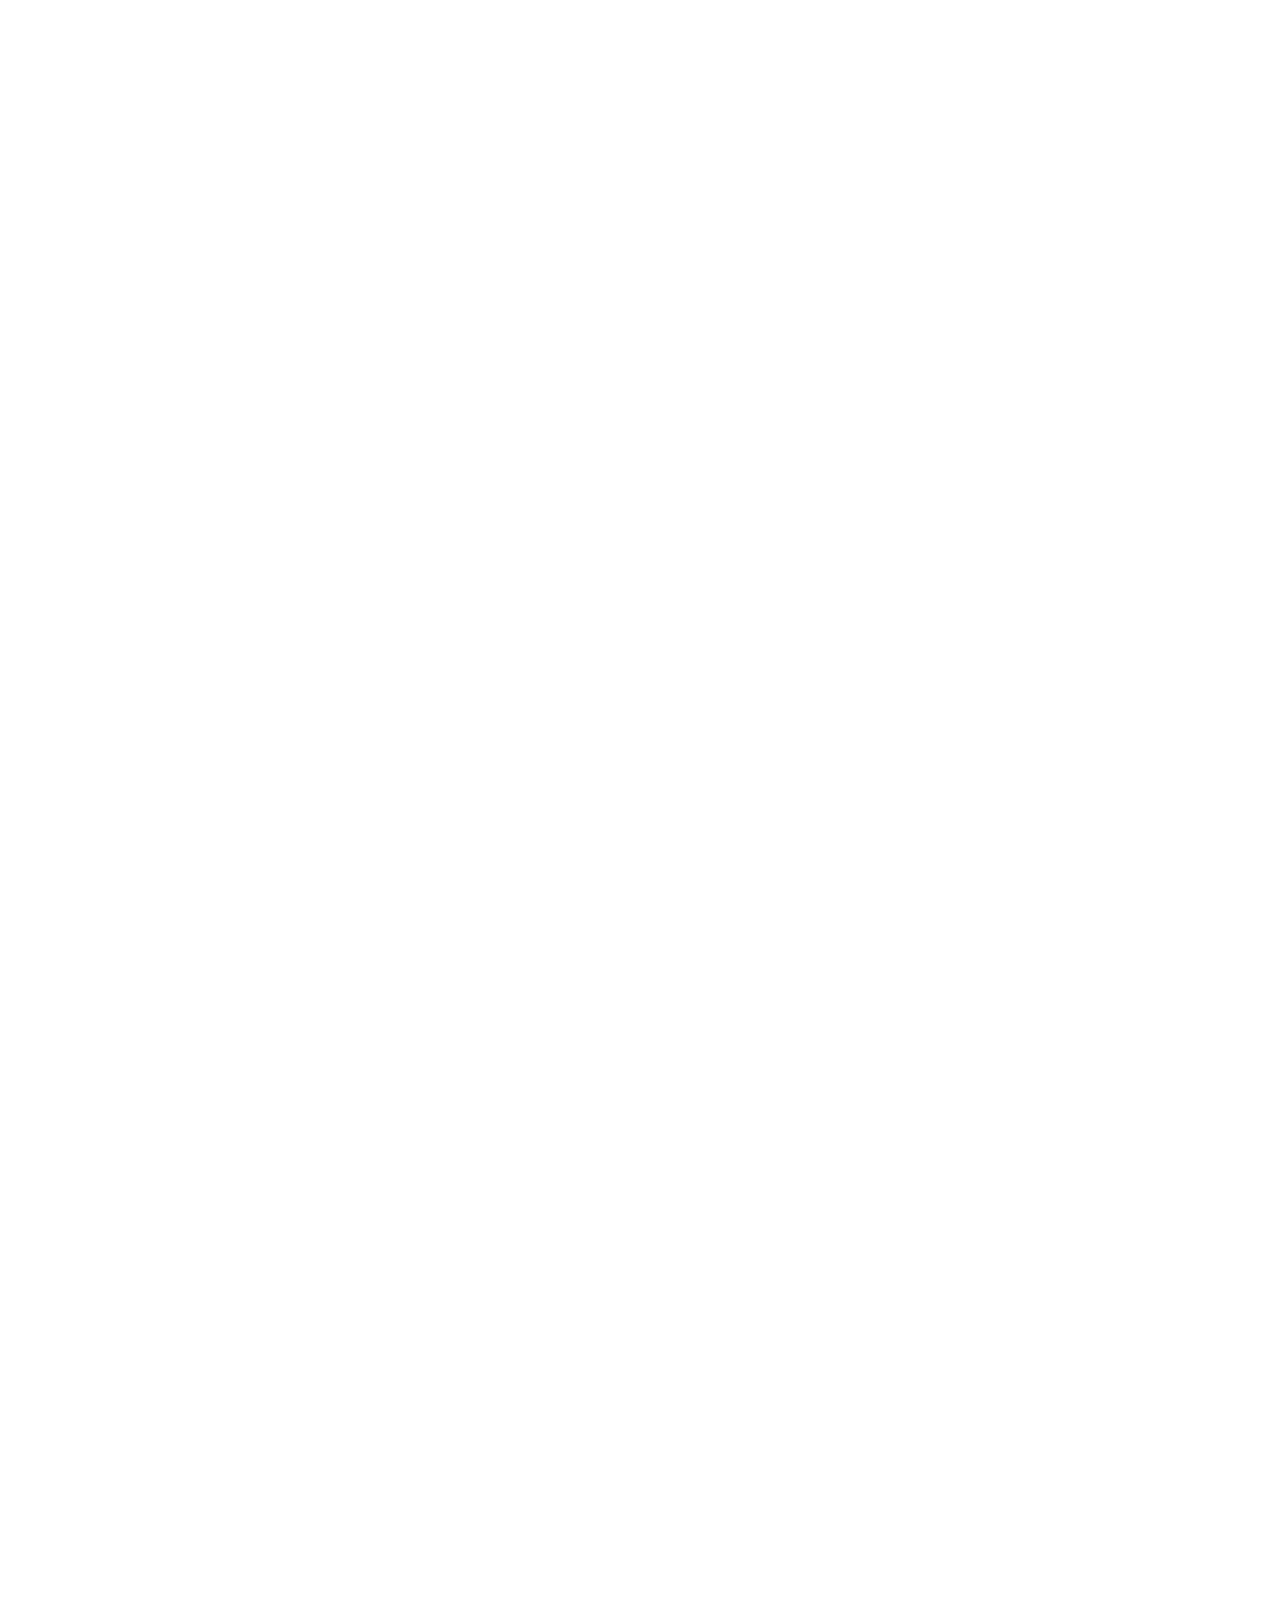
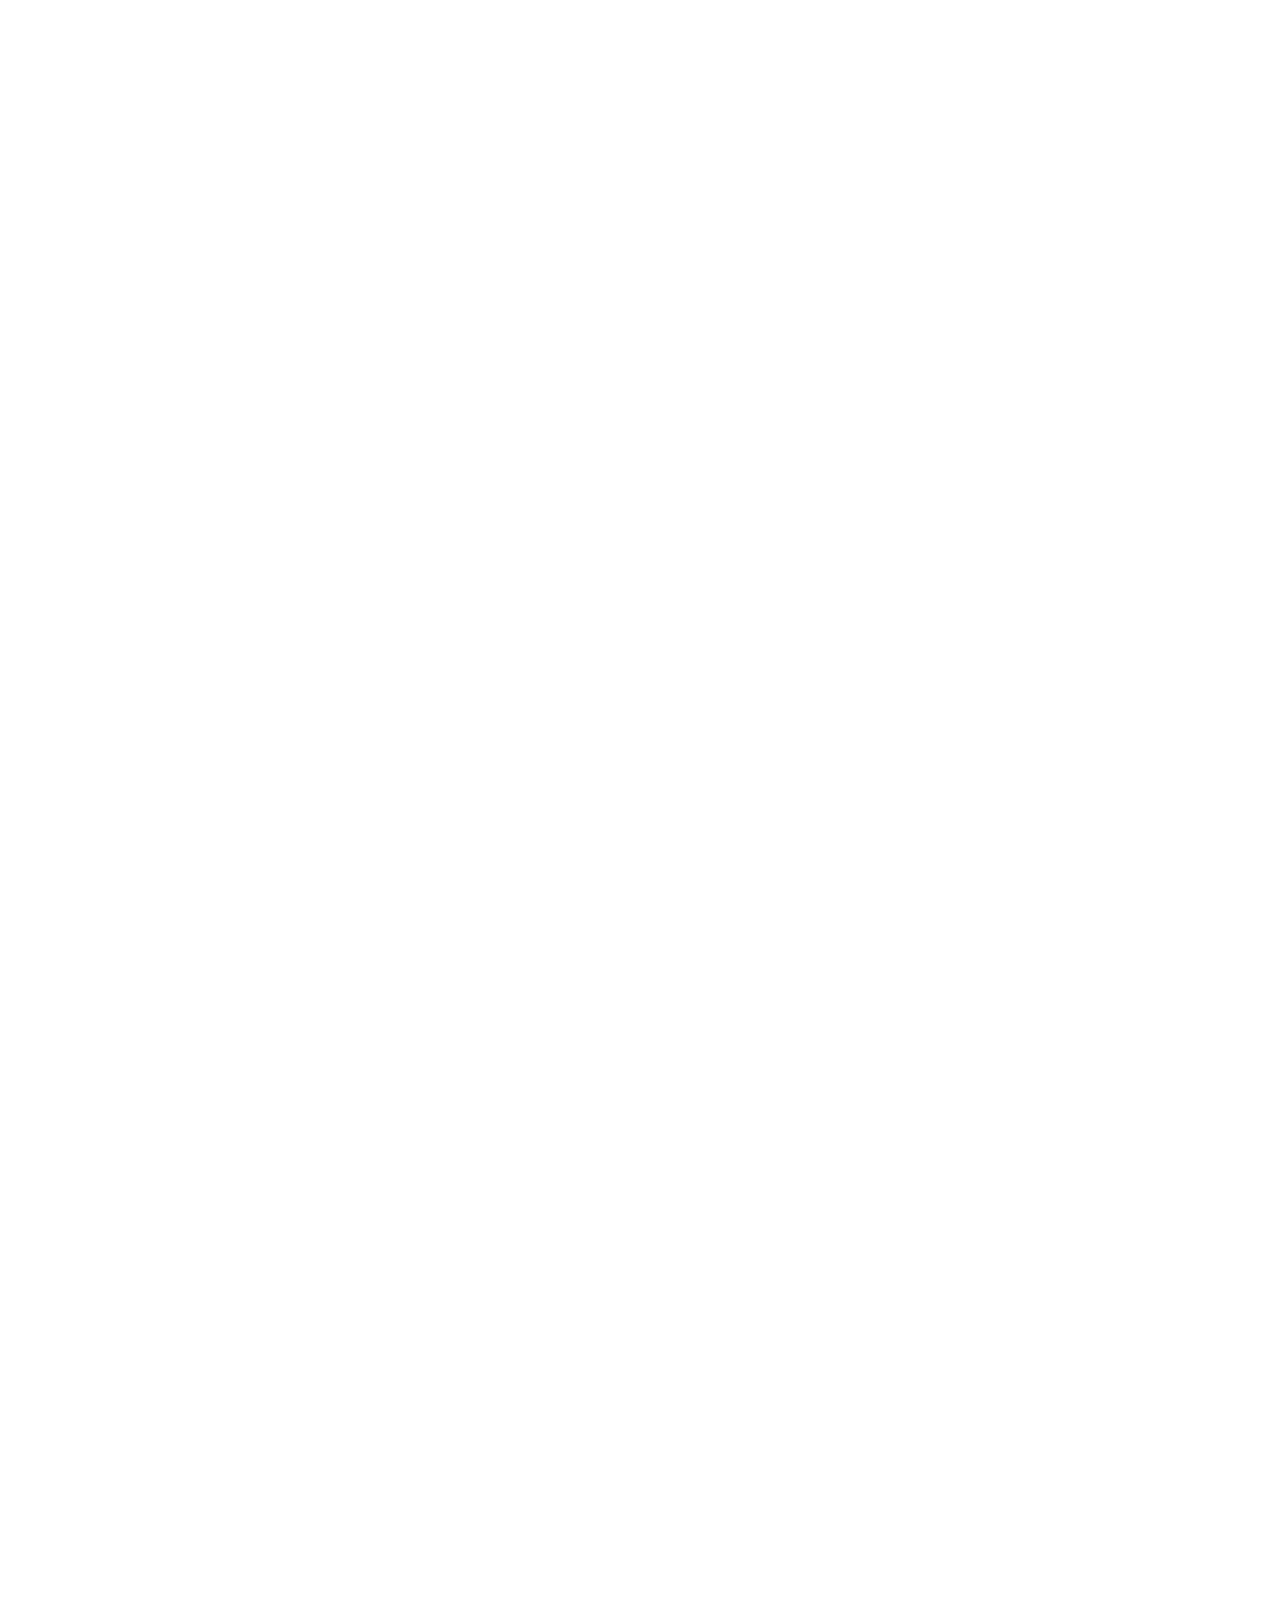
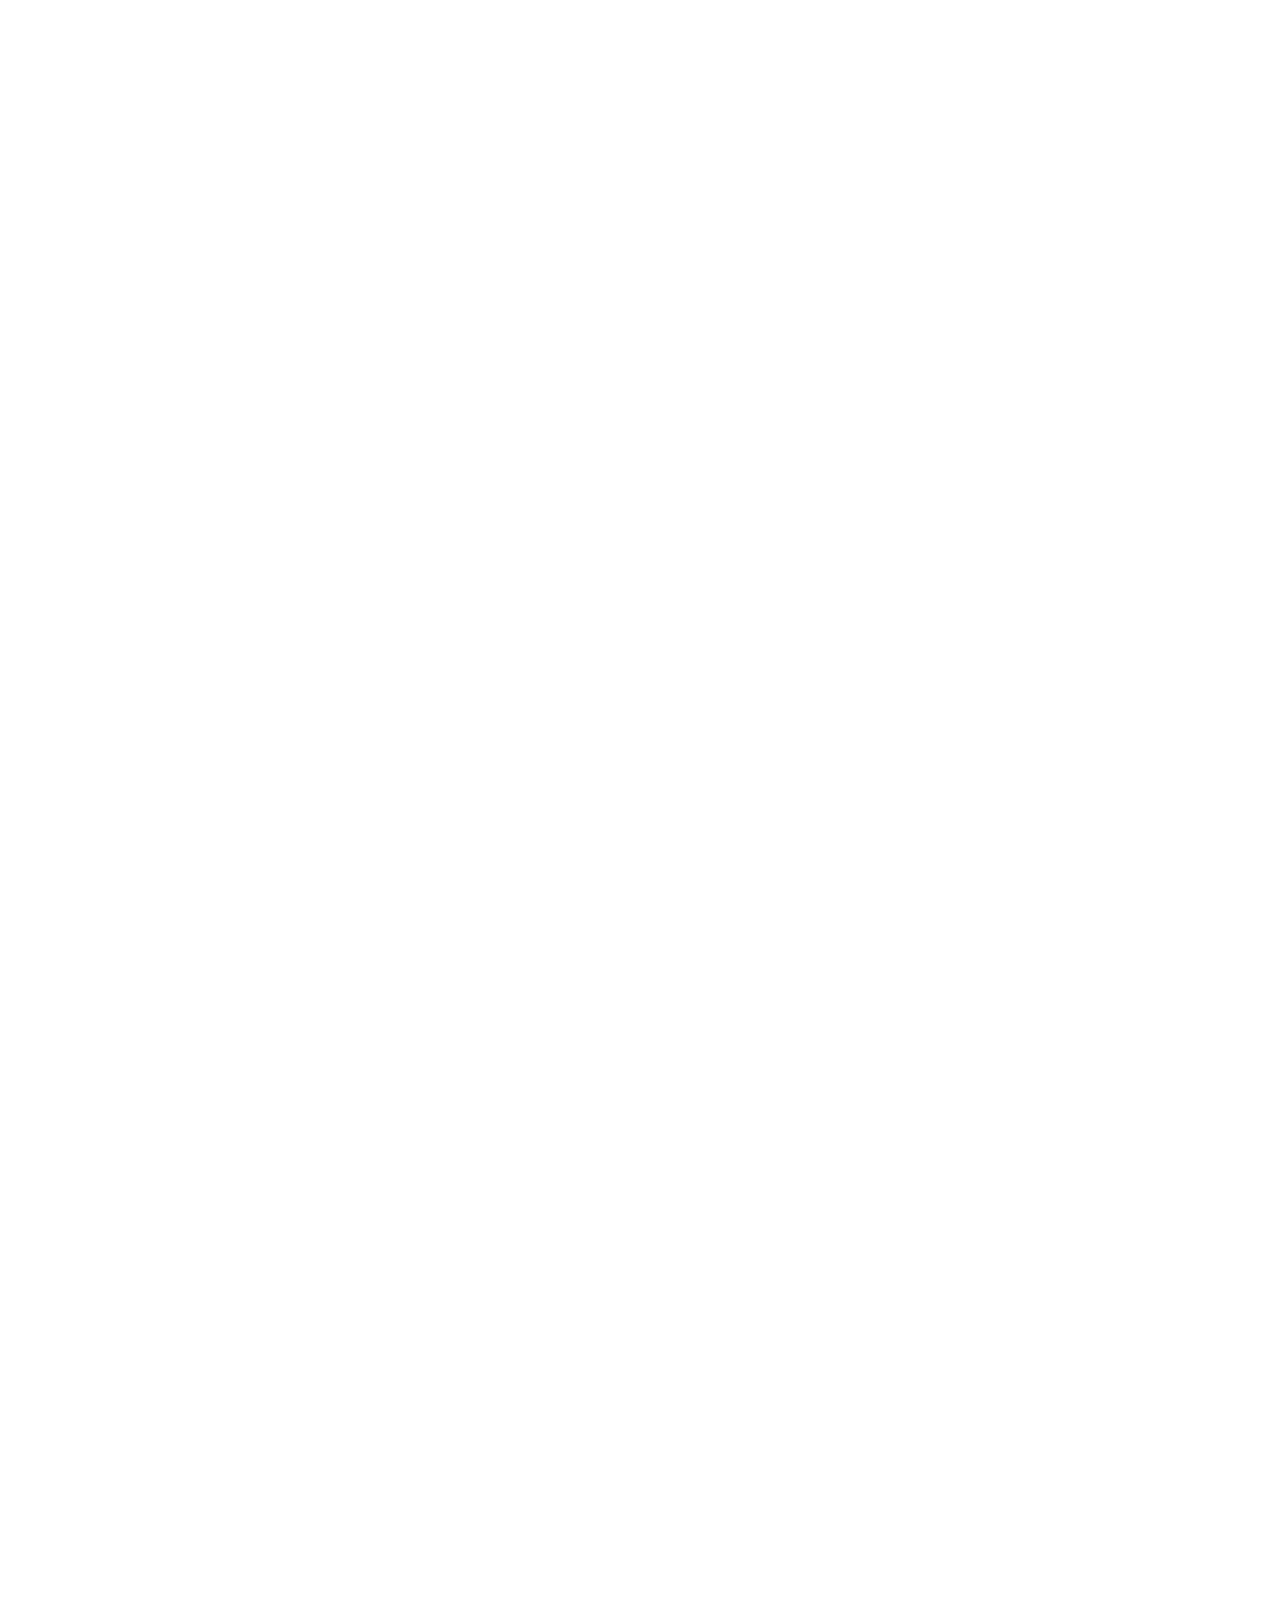
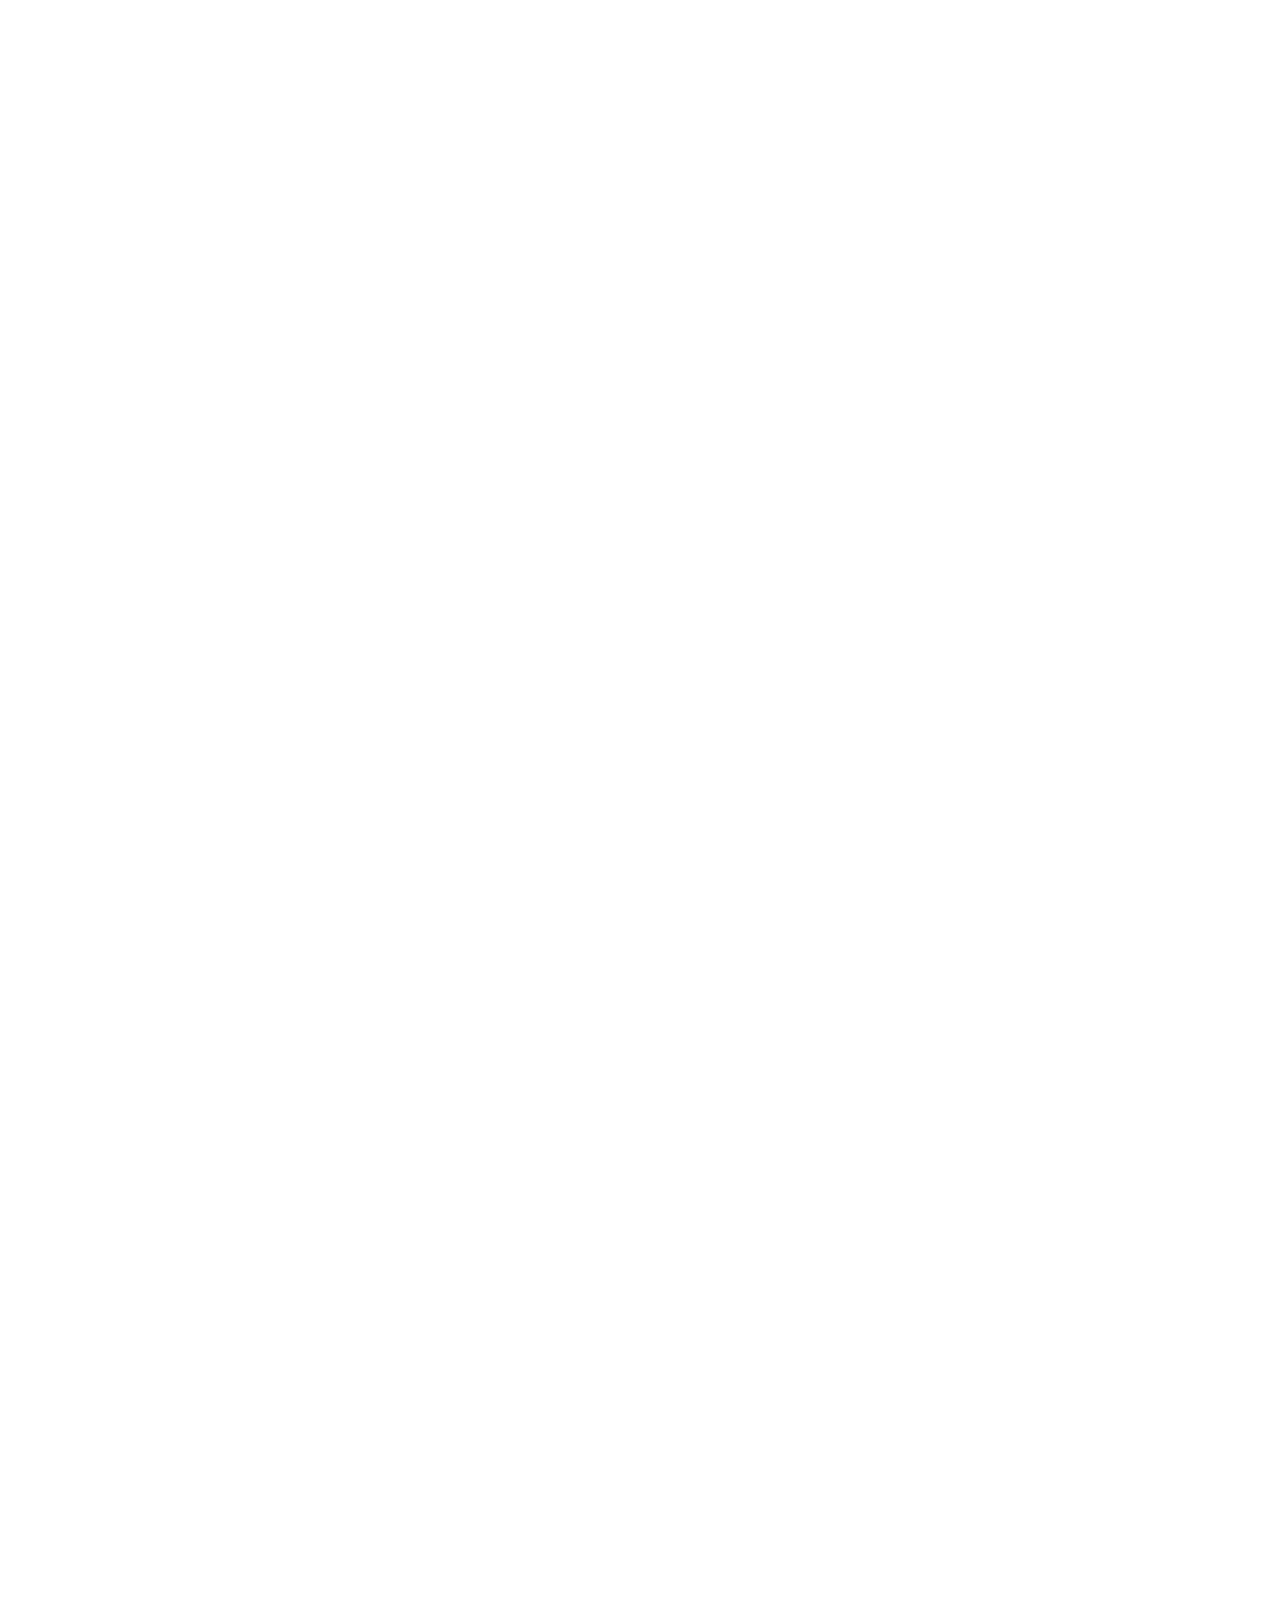
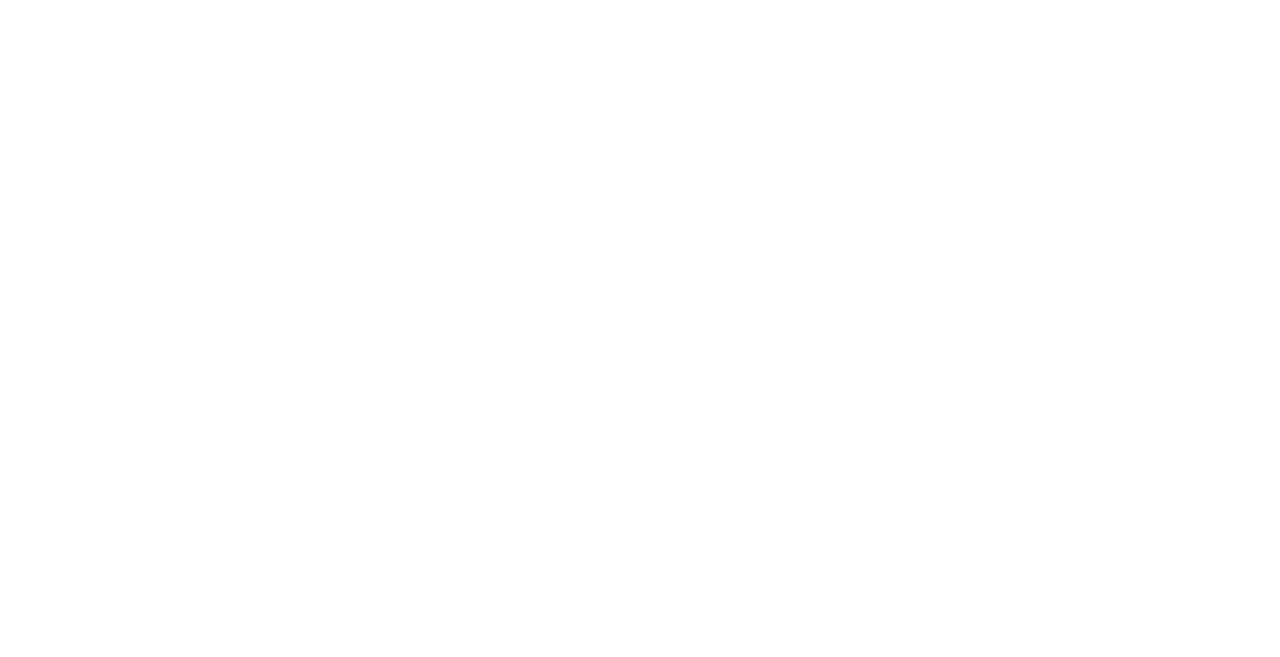
==== index.html @ 33d59dee "update" ====
<!DOCTYPE HTML>
<!--
	Astral by HTML5 UP
	html5up.net | @ajlkn
	Free for personal and commercial use under the CCA 3.0 license (html5up.net/license)
-->
<html>

<head>
    <title>Kaifeng Huang - Home</title>
    <meta charset="utf-8" />
    <meta name="viewport" content="width=device-width, initial-scale=1, user-scalable=no" />
    <link rel="stylesheet" href="assets/css/main.css" />
    <link rel="stylesheet" href="assets/css/fontawesome-all.min.css" />
    <!-- CSS only -->
    <noscript><link rel="stylesheet" href="assets/css/noscript.css" /></noscript>
    <!-- Global site tag (gtag.js) - Google Analytics -->
    <script async src="https://www.googletagmanager.com/gtag/js?id=G-JGY03T9W52"></script>
    <script>
        window.dataLayer = window.dataLayer || [];

        function gtag() {
            dataLayer.push(arguments);
        }
        gtag('js', new Date());

        gtag('config', 'G-JGY03T9W52');
    </script>
</head>

<body class="is-preload">

    <!-- Wrapper-->
    <div id="wrapper">
        <!-- Nav -->
        <nav id="nav">
            <a href="#home" class="icon solid fa-home"><span>Home</span></a>
            <a href="#news" class="icon solid fa-bullhorn"><span>News</span></a>
            <a href="#publication" class="icon solid fa-book"><span>Publications</span></a>
            <a href="#tools" class="icon solid fa-wrench"><span>Tools</span></a>
            <a href="#service" class="icon solid fa-share-alt"><span>Service</span></a>
            <a href="#contact" class="icon solid fa-comments"><span>Contacts</span></a>
            <!-- <a href="https://twitter.com/ajlkn" class="icon brands fa-twitter"><span>Twitter</span></a> -->
        </nav>
        <!-- Main -->
        <div id="main">

            <!-- Me -->
            <article id="home" class="panel intro">
                <h1>Kaifeng Huang - 黄凯锋</h1>
                <hr class="rounded">
                <header>

                    <!-- <h2>About</h2> -->
                    <p>Kaifeng Huang is an Assistant Professor (tenure-track) at School of Computer Science and Technology, Tongji University. Prior to that, he was a research fellow at Software Engineering Lab, Fudan University. He obtained his PhD from Fudan University
                        in 2022, supervised by <a href="https://cspengxin.github.io/">Prof. Xin Peng</a> and <a href="https://chenbihuan.github.io/">Prof. Bihuan Chen</a>.
                    </p>
                    <p>
                        His research interests focus on open source software supply chain, software security and software evolution. He serves in the reviewer panels and program committees of IEEE Transactions on Software Engineering, ACM Transactions on Software Engineering and Methodology, Journal of Systems & Software, ASE 2024, ISSRE 2024, ICSE AE 2023, etc. He was the awardee of the ACM SIGSOFT Distinguished Paper Award at ASE 2018 and IEEE TCSE Distinguished Paper Award at ICSME 2020.

                        <!-- He has published ten peer-reviewed papers at top journals/conferences including ICSE, ESEC/FSE, ASE, EMSE, etc. -->
                    </p>
                </header>


                <div class="pic">
                    <img class="avatar is-rounded is-188x188" src="https://i.postimg.cc/Twt9sWkR/avatar.jpg" alt="[]">
                    <!-- <img class="avatar is-rounded is-188x188" src="https://s1.imagehub.cc/images/2024/09/29/81afdbe04a0818c553a4a5348e6f5ce8.jpeg" alt="[]"> -->
                    <!-- <img class="avatar is-rounded is-188x188" src="images/avatar.jpeg" alt="[]"> -->
                </div>

                <section>
                    <h2>Research Interests</h2>
                    <!-- <hr class="rounded2"> -->
                    <div class="row">
                        <ul>
                            <li>
                                <p><strong>Software&AI Supply Chain.&nbsp;</strong></span> Software and AI systems are inherently complex. Achieving a clear assessment of <i>security, maintenance, and legal risks</i> in <i>the software and AI supply chain</i>, along with developing <i>effective mitigation strategies</i>, remains a significant challenge. Our mission is to simplify this process by providing comprehensive evaluations and actionable solutions that enhance security and compliance throughout the lifecycle of software and AI systems.
                                <p></p>
                            </li>

                            <li>
                                <p>
                                    <strong>Software Security.&nbsp;</strong>
                                    </span>The software system is vulnerable to security issues. We are interested in but not limited to topics such as software <i>vulnerability detection/assessment/mitigation</i>, <i>malicious software/AIWare/LLMWare detection</i>, and <i>privacy protection</i>. Our goal is to identify potential security risks and prevent the leakage of sensitive privacy information (e.g., LLM privacy).</p>
                            </li>
                            <li>
                                <p>
                                    <strong>Software Evolution.&nbsp;</strong>
                                    </span>The software evolves constantly, leading to issues like <i>version fragmentation</i>, <i>API incompatibility</i>, <i>API deprecation</i>, and <i>merge conflict</i>. Our goal is to assess the challenges this evolution presents to downstream software and provide automated techniques to alleviate these issues.</p>
                            </li>
                        </ul>
                    </div>
                    <a href="#news" class="jumplink">
                        <span class="arrow icon solid fa-chevron-right"><span>See my work</span></span>

                    </a>
                </section>

                <section>
                    <h2>Highlights</h2>
                    <table class="table-height">
                        <tbody>
                            <tr>
                                <td width="70%">
                                    <strong>VMUD: Detecting Recurring Vulnerabilities with Multiple Fixing Functions via Function Selection and Semantic Equivalent Statement Matching.</strong>&nbsp;<u>Kaifeng Huang</u>, Chenhao Lu, Yiheng Cao, Bihuan Chen, Xin Peng.&nbsp; <em>In Proceedings of the 31th ACM Conference on Computer and Communications Security, Salt Lake City, United States, accepted, 2024.</em>
                                    <br>
                                    <!-- <div>
                                        <button type="button" class="btn btn-outline-dark">PDF</button>
                                        <button type="button" class="btn btn-outline-dark">BIB</button>
                                    </div> -->
                                </td>
                                <td width="30%">
                                    
                                    <img src="https://i.postimg.cc/jdL8GZ0B/highlights-vmud.png" alt="highlights vmud">
                                    <!-- <img src="https://s1.imagehub.cc/images/2024/09/29/d528c408f919219807720bc4dd882970.png" alt="highlights vmud"> -->
                                    <!-- <img src="images/highlights/highlights-vmud.png" alt="alt "> -->
                                </td>
                            </tr>
                            <tr>

                            <tr>
                                <td width="70%">
                                    <strong>Vision: Identifying Affected Library Versions for Open Source Software Vulnerabilities.</strong>&nbsp;
                                    Susheng Wu, Ruisi Wang,  <u>Kaifeng Huang</u>, Yiheng Cao, Wenyan Song, Zhuotong Zhou, Yiheng Huang, Bihuan Chen, Xin Peng. 
                                    &nbsp; <em>In Proceedings of the 39th IEEE/ACM International Conference on Automated Software Engineering, Sacramento, California, United States, pp. 1447-1459, 2024.</em>
                                    <br>
                                    <!-- <div>
                                        <button type="button" class="btn btn-outline-dark">PDF</button>
                                        <button type="button" class="btn btn-outline-dark">BIB</button>
                                    </div> -->
                                </td>
                                <td width="30%">
                                    <img src="https://i.postimg.cc/ncgdZBnr/highlights-vision.png" alt="highlights vision">
                                    <!-- <img src="https://s1.imagehub.cc/images/2024/09/29/dd281048c6aaa3bb781ceba568e4571e.png" alt="highlights vision"> -->
                                    <!-- <img src="images/highlights/highlights-vision.png" alt="alt "> -->
                                    <!-- <img src="images/highlights/highlights-vision.png" alt="alt "> -->
                                </td>
                            </tr>

                            <tr>
                                <td width="70%">
                                    <strong>Identifying Affected Libraries and Their Ecosystems for Open Source Software Vulnerabilities.</strong>&nbsp;Susheng Wu, Wenyan Song, <u>Kaifeng Huang</u>, Bihuan Chen, Xin Pen.&nbsp; <em>In Proceedings of the 46th
                                    IEEE/ACM International Conference on Software Engineering (ICSE), Lisbon, Portugal, pp. 162: 1-12, 2024.</em>
                                    <br>
                                    <!-- <div>
                                        <button type="button" class="btn btn-outline-dark">PDF</button>
                                        <button type="button" class="btn btn-outline-dark">BIB</button>
                                    </div> -->
                                </td>
                                <td width="30%">
                                    
                                    <!-- <img src="https://s1.imagehub.cc/images/2024/09/29/9b0c6fcf8f34bda3c879584212b4c123.png" alt="hl1"> -->
                                    <img src="https://i.postimg.cc/MZsPPg4y/hl1.png" alt="hl1">
                                    <!-- <img src="images/highlights/hl1.png" alt="alt "> -->
                                </td>
                            </tr>
                            <!-- <tr>

                                <td width="70%">
                                    <strong>Demystifying Dependency Bugs in Deep Learning Stack.&nbsp;</strong><u>Kaifeng Huang</u>, Bihuan Chen, Susheng Wu, Junmin Cao, Lei Ma, Xin Peng.&nbsp; <em>In Proceedings of the 31st ACM Joint European Software Engineering
                                    Conference and Symposium on the Foundations of Software Engineering, San Francisco, California (ESEC/FSE), United States, pp. 450-462, 2023.</em>
                                    <br>
                                    
                                </td>
                                <td width="30%">
                                    <img src="images/highlights/hl2.png" alt="alt ">
                                </td>
                            </tr> -->

                        </tbody>
                    </table>
                </section>
            </article>
            <!--------------------------News----------------------------------------------------------------------------------------->
            <article id="news" class="panel">
                <a href="#home">
                    <span class="arrowl icon solid fa-chevron-left"><span></span></span>
                </a>
                <header>
                    <h2>What's New?</h2>
                </header>
                <hr class="rounded3">
                <div class="row">
                    <div class="content">
                        <ul id="collapsibleList" class="collapsible-content">
                            <li>
                                <p><span class="mydate"><strong>[2025.01]&nbsp;</strong><img src="https://i.postimg.cc/rszJ2Fb5/new2.gif" style="width:35px;height:35px;" alt=""></span>
                                    I was honored to serve as a reviewer for the <a href="https://ieeexplore.ieee.org/xpl/RecentIssue.jsp?punumber=10206">Transactions on Information Forensics & Security</a>.</p>
                                <p></p>
                            </li>

                            <li>
                                <p><span class="mydate"><strong>[2024.10]&nbsp;</strong><img src="https://i.postimg.cc/rszJ2Fb5/new2.gif" style="width:35px;height:35px;" alt=""></span>Our paper titled "Killing Two Birds with One Stone: Malicious Package Detection in NPM and PyPI using a Single Model of Malicious Behavior Sequence" is accepted by <a href="https://dl.acm.org/journal/tosem">ACM Transactions on Software Engineering and Methodology</a>.
                                </p>
                                <p></p>
                            </li>

                            <li>
                                <p><span class="mydate"><strong>[2024.08]&nbsp;</strong><img src="https://i.postimg.cc/rszJ2Fb5/new2.gif" style="width:35px;height:35px;" alt=""></span>Our paper titled "VMUD: Detecting Recurring Vulnerabilities with Multiple Fixing Functions via Function Selection and Semantic Equivalent Statement Matching" is accepted by <a href="https://www.sigsac.org/ccs/CCS2024/call-for/call-for-papers.html">CCS 2024</a>.
                                </p>
                                <p></p>
                            </li>

                            <li>
                                <p><span class="mydate"><strong>[2024.08]&nbsp;</strong><img src="https://i.postimg.cc/rszJ2Fb5/new2.gif" style="width:35px;height:35px;" alt=""></span>Our paper titled "Vision: Identifying Affected Library Versions for Open Source Software Vulnerabilities" is accepted by <a href="https://conf.researchr.org/home/ase-2024">ASE 2024</a>.
                                </p>
                                <p></p>
                            </li>

                            <li>
                                <!-- <p><span class="mydate"><strong>[2024.08]&nbsp;</strong><img src="images/new2.gif" style="width:35px;height:35px;" alt=""></span>Our paper titled "1+1>2: Integrating Deep Code Behaviors with Metadata Features for Malicious PyPI Package Detection" is accepted by <a href="https://conf.researchr.org/home/ase-2024">ASE 2024</a>. -->
                                    <p><span class="mydate"><strong>[2024.08]&nbsp;</strong><img src="https://i.postimg.cc/rszJ2Fb5/new2.gif" style="width:35px;height:35px;" alt=""></span>Our paper titled "1+1>2: Integrating Deep Code Behaviors with Metadata Features for Malicious PyPI Package Detection" is accepted by <a href="https://conf.researchr.org/home/ase-2024">ASE 2024</a>.
                                    </p>
                                <p></p>
                            </li>

                            <li>
                                <p><span class="mydate"><strong>[2024.07]&nbsp;</strong><img src="https://i.postimg.cc/rszJ2Fb5/new2.gif" style="width:35px;height:35px;" alt=""></span>Our paper titled "Your "Notice" is Missing: Detecting and Fixing Violations of Modification Terms
                                    in Open Source Licenses during Forking" is accepted by <a href="https://2024.issta.org/track/issta-2024-papers">ISSTA 2024</a>.
                                </p>
                                <p></p>
                            </li>
                            <li>
                                <p><span class="mydate"><strong>[2024.05]&nbsp;</strong></span>Our paper titled "Detecting Incompatible Third-Party Library APIs in Python Based on Static Analysis"
                                    is accepted by <a href="http://www.jos.org.cn">JOS</a>.
                                </p>
                                <p></p>
                            </li>
                            <li>
                                <p><span class="mydate"><strong>[2024.03]&nbsp;</strong></span>I was invited to serve on the program committee of the Research Track at <a href="https://2024.aiwareconf.org/track/aiware-2024-challenge-track ">AIWare 2024 Challenge Track</a>.</p>
                                <p></p>
                            </li>
                            <li>
                                <p><span class="mydate"><strong>[2024.03]&nbsp;</strong></span>I was invited to serve on the program committee of the Research Track at <a href="https://issre.github.io/2024/">ISSRE 2024</a>.</p>
                                <p></p>
                            </li>
                            <li>
                                <p><span class="mydate"><strong>[2024.02]&nbsp;</strong></span>I have joined <a href="https://en.tongji.edu.cn/p/#/">Tongji University</a> as an Assitant Professor!</p>
                                <p></p>
                            </li>

                            <li>
                                <p><span class="mydate"><strong>[2023.12]&nbsp;</strong></span>Our paper titled "Enhancing Field Tracking and Interprocedural Analysis to Find More Null Pointer
                                    Exceptions" is accepted by <a href="https://conf.researchr.org/home/saner-2024">SANER 2024</a>.
                                </p>
                                <p></p>
                            </li>
                            <li>
                                <p><span class="mydate"><strong>[2023.12]&nbsp;</strong></span>Our paper titled "Identifying Affected Libraries and Their Ecosystems for Open Source Software
                                    Vulnerabilities" is accepted by <a href="https://conf.researchr.org/home/icse-2024">ICSE 2024</a>.</p>
                                <p></p>
                            </li>
                            <li>
                                <p><span class="mydate"><strong>[2023.12]&nbsp;</strong></span>I was invited to serve on the program committee of the Research Track at <a href="https://conf.researchr.org/home/ase-2024">ASE 2024</a>.</p>
                                <p></p>
                            </li>
                            <li>
                                <p><span class="mydate"><strong>[2023.07]&nbsp;</strong></span>One paper titled "Demystifying Dependency Bugs in Deep Learning Stack" is accepted by <a href="https://conf.researchr.org/home/fse-2023">ESEC/FSE 2023</a>.</p>
                                <p></p>
                            </li>
                            <li>
                                <p><span class="mydate"><strong>[2023.06]&nbsp;</strong></span>I was invited to serve on the program committee of the Artifact Evaluation Track at <a href="">ESEC/FSE 2023</a>.</p>
                                <p></p>
                            </li>
                            <li>
                                <p><span class="mydate"><strong>[2023.06]&nbsp;</strong></span>One paper titled "Characterizing the Complexity and Its Impact on Testing in ML-Enabled Systems - A Case Study on Rasa" is accepted by <a href="">ICSME 2023</a>.</p>
                                <p></p>
                            </li>
                            <li id="toggleButton" style="cursor: pointer;"><u>More</u></li>

                            <li class="newsunshow">
                                <p><span class="mydate"><strong>[2022.09]&nbsp;</strong></span>I was invited to serve on the program committee of the Artifact Evaluation Track at <a href="">ICSE 2023</a>.</p>
                                <p></p>
                            </li>
                            <li class="newsunshow">
                                <p><span class="mydate"><strong>[2022.08]&nbsp;</strong></span>I was invited to serve on the program committee of Tool Demo Track at <a href="">SANER 2023</a>.</p>
                                <p></p>
                            </li>
                            <li class="newsunshow">
                                <p><span class="mydate"><strong>[2022.06]&nbsp;</strong></span>One paper titled "Tracking Patches for Open Source Software Vulnerabilities" is accepted by <a href="">ESEC/FSE 2022</a>.</p>
                                <p></p>
                            </li>
                            <li class="newsunshow">
                                <p><span class="mydate"><strong>[2022.04]&nbsp;</strong></span>I was awarded the Outstanding Graduate of Fudan University.</p>
                            </li>
                            

                            <li class="newsunshow">
                                <p><span class="mydate"><strong>[2022.02]&nbsp;</strong></span>One paper titled "Characterizing Usages, Updates and Risks of Third-Party Libraries in Java Projects" is accepted by <a href="">EMSE 2022</a>.</p>
                                <p></p>
                            </li>
                            <li class="newsunshow">
                                <p><span class="mydate"><strong>[2022.01]&nbsp;</strong></span>I joined Fudan University as a Postdoctoral Research Fellow.</p>
                            </li>
                            <li class="newsunshow">
                                <p><span class="mydate"><strong>[2021.12]&nbsp;</strong></span>I was honored to receive Fudan Super-PostDoctoral Fellowship.</p>
                            </li>
                            <li class="newsunshow">
                                <p><span class="mydate"><strong>[2021.12]&nbsp;</strong></span>I got my PhD from Fudan University. Thesis entitled "Third-Party Library Harmonization and Update Recommendation Based on API Analysis".</p>
                            </li>
                            <li class="newsunshow">
                                <p><span class="mydate"><strong>[2021.12]&nbsp;</strong></span>I was honored to give talks at "<a href="">2021 CCF Chinasoft</a> Open Source Symposium" and "2021 CCF Chinasoft Doctoral Symposium"</p>
                                <p></p>
                            </li>
                            <li class="newsunshow">
                                <p><span class="mydate"><strong>[2021.07]&nbsp;</strong></span>One paper titled "RepFinder: Finding Replacements for Missing APIs in Library Update" is accepted by <a href="">ASE 2021</a>.</p>
                                <p></p>
                            </li>
                        </ul>
                    </div>
                </div>

                <a href="#publication">
                    <span class="arrow icon solid fa-chevron-right"><span></span></span>
                </a>
            </article>


            <!------------------------------------- Publication ----------------------------------------------------------------------->
            <article id="publication" class="panel">
                <a href="#news">
                    <span class="arrowl icon solid fa-chevron-left"><span></span></span>
                </a>
                <header>
                    <h2>Publications</h2>
                </header>
                <hr class="rounded3">
                <section>
                    <div class="content">
                        <!-- <hr> -->
                        <ol>
                            <li><p><b><font size="3" color="#0b5394">[TOSEM'24]</font></b> <strong>Killing Two Birds with One Stone: Malicious Package Detection in NPM and PyPI using a Single Model of Malicious Behavior Sequence. </strong><br> Junan Zhang, <u>Kaifeng Huang</u>, Yiheng Huang, Bihuan Chen, Ruisi Wang, Chong Wang, Xin Peng.<em>&nbsp;ACM Transactions on Software Engineering and Methodology,  accepted, 2024.</em></p></li>
<li><p><b><font size="3" color="#0b5394">[CCS'24]</font></b> <strong>VMUD: Detecting Recurring Vulnerabilities with Multiple Fixing Functions via Function Selection and Semantic Equivalent Statement Matching. <a href="https://dl.acm.org/doi/10.1145/3658644.3690372">[PDF]</a></strong><br> <u>Kaifeng Huang</u>, Chenhao Lu, Yiheng Cao, Bihuan Chen, Xin Peng.<em>&nbsp;In Proceedings of the 31th ACM Conference on Computer and Communications Security, Salt Lake City,  United States, pp. 3958-3972, 2024.</em></p></li>
<li><p><b><font size="3" color="#0b5394">[ASE'24]</font></b> <strong>Vision: Identifying Affected Library Versions for Open Source Software Vulnerabilities. <a href="https://dl.acm.org/doi/10.1145/3691620.3695516">[PDF]</a></strong><br> Susheng Wu, Ruisi Wang, <u>Kaifeng Huang</u>, Yiheng Cao, Wenyan Song, Zhuotong Zhou, Yiheng Huang, Bihuan Chen, Xin Peng.<em>&nbsp;In Proceedings of the 39th IEEE/ACM International Conference on Automated Software Engineering, Sacramento, California, United States, pp. 1447-1459, 2024.</em></p></li>
<li><p><b><font size="3" color="#0b5394">[ASE'24]</font></b> <strong>1+1>2: Integrating Deep Code Behaviors with Metadata Features for Malicious PyPI Package Detection. <a href="https://dl.acm.org/doi/10.1145/3691620.3695493">[PDF]</a></strong><br> Xiaobing Sun, Xingan Gao, Sicong Cao, Lili Bo, Xiaoxue Wu, <u>Kaifeng Huang</u>.<em>&nbsp;In Proceedings of the 39th IEEE/ACM International Conference on Automated Software Engineering, Sacramento, California, United States, pp. 1159-1170, 2024.</em></p></li>
<li><p><b><font size="3" color="#0b5394">[ISSTA'24]</font></b> <strong>Your "Notice" is Missing: Detecting and Fixing Violations of  Modification Terms in Open Source Licenses during Forking. <a href="https://dl.acm.org/doi/10.1145/3650212.3680339">[PDF]</a></strong><br> <u>Kaifeng Huang</u>, Yingfeng Xia, Bihuan Chen, Siyang He, Huazheng Zeng, Zhuotong Zhou, Jin Guo, Xin Peng.<em>&nbsp;In Proceedings of the 33rd ACM SIGSOFT International Symposium on Software Testing and Analysis, Vienna, Austria, pp. 1022-1034, 2024.</em></p></li>
<li><p><b><font size="3" color="#0b5394">[JOS]</font></b> <strong>基于静态分析的Python第三方库API兼容性问题检测方法 (Detecting Incompatible Third-Party Library APIs in Python Based on Static Analysis). <a href="https://www.jos.org.cn/jos/article/abstract/7224">[PDF]</a></strong><br> 沈阚, <u>黄凯锋</u>, 陈碧欢, 彭鑫.<em>&nbsp;软件学报（Journal of Software）,  pp. 1-26, 2024.</em></p></li>
<li><p><b><font size="3" color="#0b5394">[SANER'24]</font></b> <strong>Enhancing Field Tracking and Interprocedural Analysis to Find More Null Pointer Exceptions. <a href="https://ieeexplore.ieee.org/document/10589821">[PDF]</a></strong><br> Dongfang Xie, Bihuan Chen, <u>Kaifeng Huang</u>, Yu Wang, Linghao Pan, Zhicheng Chen, Xin Peng.<em>&nbsp;In Proceedings of the 31st IEEE International Conference on Software Analysis, Evolution and Reengineering, Rovaniemi, Finland, pp. 849-859, 2024.</em></p></li>
<li><p><b><font size="3" color="#0b5394">[ICSE'24]</font></b> <strong>Identifying Affected Libraries and Their Ecosystems for Open Source Software Vulnerabilities. <a href="https://dl.acm.org/doi/10.1145/3597503.3639582">[PDF]</a></strong><br> Susheng Wu, Wenyan Song, <u>Kaifeng Huang</u>, Bihuan Chen, Xin Peng.<em>&nbsp;In Proceedings of the 46th IEEE/ACM International Conference on Software Engineering, Lisbon, Portugal, pp. 162: 1-12, 2024.</em></p></li>
<li><p><b><font size="3" color="#0b5394">[FSE'23]</font></b> <strong>Demystifying Dependency Bugs in Deep Learning Stack. <a href="https://dl.acm.org/doi/10.1145/3611643.3616325">[PDF]</a></strong><br> <u>Kaifeng Huang</u>, Bihuan Chen, Susheng Wu, Junmin Cao, Lei Ma, Xin Peng.<em>&nbsp;In Proceedings of the 31st ACM Joint European Software Engineering Conference and Symposium on the Foundations of Software Engineering, San Francisco, California, United States, pp. 450-462, 2023.</em></p></li>
<li><p><b><font size="3" color="#0b5394">[ICSME'23]</font></b> <strong>Characterizing the Complexity and Its Impact on Testing in ML-Enabled Systems - A Case Study on Rasa. <a href="https://ieeexplore.ieee.org/abstract/document/10336332">[PDF]</a></strong><br> Junming Cao, Bihuan Chen, Longjie Hu, Jie Gao, <u>Kaifeng Huang</u>, Xin Peng.<em>&nbsp;In Proceedings of the 39th IEEE International Conference on Software Maintenance and Evolution, Bogotá, Colombia, pp. 258-270, 2023.</em></p></li>
<li><p><b><font size="3" color="#0b5394">[FSE'22]</font></b> <strong>Tracking Patches for Open Source Software Vulnerabilities. <a href="https://dl.acm.org/doi/10.1145/3540250.3549125">[PDF]</a></strong><br> Congying Xu, Bihuan Chen, Chenhao Lu, <u>Kaifeng Huang</u>, Xin Peng, Yang Liu.<em>&nbsp;In Proceedings of the 30th ACM Joint European Software Engineering Conference and Symposium on the Foundations of Software Engineering, Singapore, pp.  860–871, 2022.</em></p></li>
<li><p><b><font size="3" color="#0b5394">[EMSE'22]</font></b> <strong>Characterizing Usages, Updates and Risks of Third-party Libraries in Java Projects. <a href="https://dl.acm.org/doi/abs/10.1007/s10664-022-10131-8">[PDF]</a></strong><br> <u>Kaifeng Huang</u>, Bihuan Chen, Congying Xu, Ying Wang, Bowen Shi, Xin Peng, Yijian Wu, Yang Liu.<em>&nbsp;Empirical Software Engineering,  27.4:90, 2022.</em></p></li>
<li><p><b><font size="3" color="#0b5394">[ASE'21]</font></b> <strong>REPFINDER: Finding Replacements for Missing APIs in Library Update. <a href="https://ieeexplore.ieee.org/document/9678905">[PDF]</a></strong><br> <u>Kaifeng Huang</u>, Bihuan Chen, Linghao Pan, Shuai Wu, Xin Peng.<em>&nbsp;In Proceedings of the 36th IEEE/ACM International Conference on Automated Software Engineering, Melbourne, Australia, pp. 266-278, 2021.</em></p></li>
<li><p><b><font size="3" color="#0b5394">[FSE'20]</font></b> <strong>Interactive, Effort-aware Library Version Harmonization. <a href="https://dl.acm.org/doi/10.1145/3368089.3409689">[PDF]</a></strong><br> <u>Kaifeng Huang</u>, Bihuan Chen, Bowen Shi, Ying Wang, Congying Xu, Xin Peng.<em>&nbsp;In Proceedings of the 28th ACM Joint European Software Engineering Conference and Symposium on the Foundations of Software Engineering, Singapore, pp. 518-529, 2020.</em></p></li>
<li><p><b><font size="3" color="#0b5394">[ICSME'20]</font></b> <strong>An Empirical Study of Usages, Updates and Risks of Third-Party Libraries in Java Projects. <a href="https://ieeexplore.ieee.org/document/9240619">[PDF]</a></strong><div id="distinguished"><font size="3" color="#0b5394">&nbsp;&nbsp;🏆IEEE TCSE Distinguished Paper Award&nbsp;&nbsp;</font></div><br> Ying Wang, Bihuan Chen, <u>Kaifeng Huang</u>, Bowen Shi, Congying Xu, Xin Peng, Yijian Wu, Yang Liu.<em>&nbsp;In Proceedings of the 36th IEEE International Conference on Software Maintenance and Evolution, Adelaide, Australia, pp. 35-45, 2020.</em></p></li>
<li><p><b><font size="3" color="#0b5394">[ASE'18]</font></b> <strong>Cldiff: Generating Concise Linked Code Differences. <a href="https://dl.acm.org/doi/10.1145/3238147.3238219">[PDF]</a></strong><div id="distinguished"><font size="3" color="#0b5394">&nbsp;&nbsp;🏆ACM SIGSOFT Distinguished Paper Award&nbsp;&nbsp;</font></div><br> <u>Kaifeng Huang</u>, Daihong Zhou, Bihuan Chen, Ying Wang, Wenyun Zhao, Xin Peng, Yang Liu.<em>&nbsp;In Proceedings of the 33rd IEEE/ACM International Conference on Automated Software Engineering, Montpellier, France, pp. 679-690, 2018.</em></p></li>
<li><p><b><font size="3" color="#0b5394">[ICSA'20]</font></b> <strong>Designdiff: Continuously Modeling Software Design Difference from Code Revisions. <a href="https://ieeexplore.ieee.org/document/9101195">[PDF]</a></strong><br> Xiao Wang, Lu Xiao, <u>Kaifeng Huang</u>, Bihuan Chen, Yutong Zhao, Yang Liu.<em>&nbsp;In Proceedings of the IEEE International Conference on Software Architecture, Salvador, Bahia, Brazil, pp. 179-190, 2020.</em></p></li>

                        </ol>
                    </div>
                </section>
                <a href="#tools">
                    <span class="arrow icon solid fa-chevron-right"><span></span></span>
                </a>
            </article>


            <!-- Tools -->
            <article id="tools" class="panel">
                <a href="#publication">
                    <span class="arrowl icon solid fa-chevron-left"><span></span></span>
                </a>
                <header>
                    <h2>Tools</h2>
                </header>
                <hr class="rounded3">
                <section>
                    <div class="content">
                        <h3>CVEs found by <a href="">VMUD</a>:</h3>
                        <ul>
                            <li><a href="https://nvd.nist.gov/vuln/detail/CVE-2024-24891">CVE-2024-24891</a>: Exposure of Sensitive Information to an Unauthorized Actor vulnerability in <a href="https://gitee.com/openeuler/kernel">openEuler/kernel</a>.</li>
                            <li><a href="https://nvd.nist.gov/vuln/detail/CVE-2024-24898">CVE-2024-24898</a>: Exposure of Sensitive Information to an Unauthorized Actor vulnerability in <a href="https://gitee.com/openeuler/kernel">openEuler/kernel</a>.</li>
                            <li><a href="https://nvd.nist.gov/vuln/detail/CVE-2023-51437">CVE-2023-51437</a>: Observable timing discrepancy vulnerability in <a href="https://github.com/apache/pulsar">apache/pulsar</a>.</li>
                            <li><a href="https://nvd.nist.gov/vuln/detail/CVE-2023-41080">CVE-2023-41080</a>: URL Redirection vulnerability in <a href="https://github.com/apache/tomcat">apache/tomcat</a>.</li>
                            <li><a href="https://cve.mitre.org/cgi-bin/cvename.cgi?name=CVE-2024-29645">CVE-2024-29645</a>: Reserved vulnerability in <a href="https://github.com/radareorg/radare2">radareorg/radare2</a>.</li> 
                            <li><a href="https://cve.mitre.org/cgi-bin/cvename.cgi?name=CVE-2024-29646">CVE-2024-29646</a>: Reserved vulnerability in <a href="https://github.com/radareorg/radare2">radareorg/radare2</a>.</li>
                            <li><a href="https://cve.mitre.org/cgi-bin/cvename.cgi?name=CVE-2024-31668">CVE-2024-31668</a>: Reserved vulnerability in <a href="https://github.com/rizinorg/rizin">rizinorg/rizin</a>.</li>
                            <li><a href="https://cve.mitre.org/cgi-bin/cvename.cgi?name=CVE-2024-31669">CVE-2024-31669</a>: Reserved vulnerability in <a href="https://github.com/rizinorg/rizin">rizinorg/rizin</a>.</li>
                            <li><a href="https://cve.mitre.org/cgi-bin/cvename.cgi?name=CVE-2024-31670">CVE-2024-31670</a>: Reserved vulnerability in <a href="https://github.com/rizinorg/rizin">rizinorg/rizin</a>.</li>
                        </ul>

                    </div>
                </section>

                <a href="#service">
                    <span class="arrow icon solid fa-chevron-right"><span></span></span>
                </a>
            </article>



            <!-- Services -->
            <article id="service" class="panel">
                <a href="#tools">
                    <span class="arrowl icon solid fa-chevron-left"><span></span></span>
                </a>
                <header>
                    <h2>Academic Services</h2>
                </header>
                <hr class="rounded3">
                <section>
                    <div class="content">
                        <h3>Journal Reviewers:</h3>
                        <ul>
                            <li>Transactions on Information Forensics & Security</li>
                            <li>ACM Transactions on Software Engineering and Methodology</li>
                            <li>Journal of Software: Evolution and Process</li>
                            <li>IEEE Transactions on Software Engineering</li>
                            <li>Journal of Systems & Software</li>
                            <li>Science of Computer Programming</li>
                            <li>Empirical Software Engineering</li>
                            <li>Automated Software Engineering Journal</li>
                            <li>IEEE Transactions on Reliability</li>
                            <li>Journal of Software (软件学报)</li>
                        </ul>
                        <h3>Conference PC Members:</h3>
                        <ul>
                            <li>面向复杂系统的软件分析与测试专刊《Automated Software Engineering Journal》, CCF ChinaSoft</li>
                            <li>Early Research Achievement, SANER2025</li>
                            <li>AIWare Challenge, 2024</li>
                            <li>Research Track, ISSRE 2024</li>
                            <li>Research Track, ASE 2024</li>
                            <li>Junior PC-Track, MSR 2024</li>
                            <li>Artifact Evaluation Track, ESEC/FSE 2023</li>
                            <li>Artifact Evaluation Track, ICSE 2023</li>
                            <li>Tool Demo Track, SANER 2024</li>
                            <li>Tool Demo Track, SANER 2023</li>
                        </ul>

                    </div>
                </section>

                <a href="#contact">
                    <span class="arrow icon solid fa-chevron-right"><span></span></span>
                </a>
            </article>

            <!-- Contact -->
            <article id="contact" class="panel">
                <a href="#service">
                    <span class="arrowl icon solid fa-chevron-left"><span></span></span>
                </a>
                <header>
                    <h2>Contact Me</h2>
                </header>
                <hr class="rounded3">
                <form action="#" method="post">
                    <section>
                        <dl class="alt">
                            <!-- <img src="images/location.svg" style="width:50px;height:50px;" alt=""> -->
                            <!-- <h2 >Address:</h2> -->
                            <b>Address:</b> Room 408R, Jishi Building, No. 4800 Caoan highway, Shanghai, China.
                        </dl>
                        <dl class="alt">
                            <!-- <img src="" alt="tongjimail" border="0"> -->
                            <!-- <b>Mail:</b> kaifengh<img src="images/tongjimail.png" style="width:112px;height:17px;" alt=""></a> -->
                            <b>Mail:</b>&nbsp;kaifengh<img src="https://i.postimg.cc/CKHJj2kn/tongjimail.png" style="width:112px;height:17px;" alt=""></a>
                        </dl>
                        <dl class="contact-icons color1">
                            <!-- <h2>Links:</h2> -->
                            <b>Links:</b>
                            <ul class="contact-icons color1">
                                <li>
                                    <a href="https://github.com/kaifeng-h"> <img src="images/github.svg" style="width:33px;height:33px;" alt=""></a>
                                </li>

                                <li>
                                    <a href="https://scholar.google.com/citations?user=lrspoIAAAAAJ&hl=en&oi=ao"> <img src="images/scholar.svg" style="width:33px;height:33px;" alt=""></a>
                                </li>
                                <li>
                                    <a href="https://dblp.uni-trier.de/pid/225/0416.html"> <img src="images/dblp.svg" style="width:33px;height:33px;" alt=""></a>
                                </li>

                                <li>
                                    <a href="https://orcid.org/my-orcid?orcid=0009-0000-1513-8254"> <img src="images/ORCID_iD.svg" style="width:33px;height:33px;" alt=""></a>
                                </li>
                            </ul>
                        </dl>

                    </section>


                </form>

            </article>

        </div>

        <!-- Footer -->
        <div id="footer">
            <ul class="copyright">
                <li>&copy;Copyright </li>
                <li><a href="http://html5up.net">Template from HTML5 UP</a></li>
            </ul>
        </div>

    </div>

    <!-- Scripts -->
    <script src="https://s3.pstatp.com/cdn/expire-1-w/jquery/3.4.1/jquery.min.js"></script>
    <!-- <script src="assets/js/jquery.min.js"></script> -->
    
    <script src="assets/js/browser.min.js"></script>
    <script src="assets/js/breakpoints.min.js"></script>
    <script src="assets/js/util.js"></script>
    <script src="assets/js/keyboard.min.js"></script>
    <script src="assets/js/main.js"></script>

</body>

</html>



<!-- <i class="fa fa-file-pdf-o" style="color:FireBrick"></i> -->
---- assets/css/main.css ----
/* comment to accelerate webpage load speed */
/* @import url("https://fonts.googleapis.com/css?family=Source+Sans+Pro:300,400,300italic,400italic"); */
@import url('fonts.css');
@import url("fontawesome-all.min.css");

/*
	Astral by HTML5 UP
	html5up.net | @ajlkn
	Free for personal and commercial use under the CCA 3.0 license (html5up.net/license)
*/

:root {
    --red: hsl(0, 78%, 62%);
    --cyan: hsl(180, 62%, 55%);
    --orange: hsl(34, 97%, 64%);
    --blue: hsl(212, 86%, 64%);
    --varyDarkBlue: hsl(234, 12%, 34%);
    --grayishBlue: hsl(229, 6%, 66%);
    --veryLightGray: hsl(0, 0%, 98%);
    --weight1: 200;
    --weight2: 400;
    --weight3: 600;
}

html,
body,
div,
span,
applet,
object,
iframe,
h1,
h2,
h3,
h4,
h5,
h6,
p,
blockquote,
pre,
a,
abbr,
acronym,
address,
big,
cite,
code,
del,
dfn,
em,
img,
ins,
kbd,
q,
s,
samp,
small,
strike,
strong,
sub,
sup,
tt,
var,
b,
u,
i,
center,
dl,
dt,
dd,
ol,
ul,
li,
fieldset,
form,
label,
legend,
table,
caption,
tbody,
tfoot,
thead,
tr,
th,
td,
article,
aside,
canvas,
details,
embed,
figure,
figcaption,
footer,
header,
hgroup,
menu,
nav,
output,
ruby,
section,
summary,
time,
mark,
audio,
video {
    margin: 0;
    padding: 0;
    border: 0;
    font-size: 100%;
    font: inherit;
    vertical-align: baseline;
}

article,
aside,
details,
figcaption,
figure,
footer,
header,
hgroup,
menu,
nav,
section {
    display: block;
}

body {
    line-height: 1;
}

ol,
ul {
    list-style: none;
}

blockquote,
q {
    quotes: none;
}

blockquote:before,
blockquote:after,
q:before,
q:after {
    content: '';
    content: none;
}

table {
    border-collapse: collapse;
    border-spacing: 0;
}

body {
    -webkit-text-size-adjust: none;
}

mark {
    background-color: transparent;
    color: inherit;
}

input::-moz-focus-inner {
    border: 0;
    padding: 0;
}

input,
select,
textarea {
    -moz-appearance: none;
    -webkit-appearance: none;
    -ms-appearance: none;
    appearance: none;
}


/* Row */

.row {
    display: flex;
    flex-wrap: wrap;
    box-sizing: border-box;
    align-items: stretch;
    padding-top: 1em;
    padding-bottom: 1em;
}

.row>* {
    box-sizing: border-box;
}

.row.gtr-uniform>*> :last-child {
    margin-bottom: 0;
}

.row.aln-left {
    justify-content: flex-start;
}

.row.aln-center {
    justify-content: center;
}

.row.aln-right {
    justify-content: flex-end;
}

.row.aln-top {
    align-items: flex-start;
}

.row.aln-middle {
    align-items: center;
}

.row.aln-bottom {
    align-items: flex-end;
}

.row>.imp {
    order: -1;
}

.row>.col-1 {
    width: 8.33333%;
}

.row>.off-1 {
    margin-left: 8.33333%;
}

.row>.col-2 {
    width: 16.66667%;
}

.row>.off-2 {
    margin-left: 16.66667%;
}

.row>.col-3 {
    width: 25%;
}

.row>.off-3 {
    margin-left: 25%;
}

.row>.col-4 {
    width: 33.33333%;
}

.row>.off-4 {
    margin-left: 33.33333%;
}

.row>.col-5 {
    width: 41.66667%;
}

.row>.off-5 {
    margin-left: 41.66667%;
}

.row>.col-6 {
    width: 50%;
}

.row>.off-6 {
    margin-left: 50%;
}

.row>.col-7 {
    width: 58.33333%;
}

.row>.off-7 {
    margin-left: 58.33333%;
}

.row>.col-8 {
    width: 66.66667%;
}

.row>.off-8 {
    margin-left: 66.66667%;
}

.row>.col-9 {
    width: 75%;
}

.row>.off-9 {
    margin-left: 75%;
}

.row>.col-10 {
    width: 83.33333%;
}

.row>.off-10 {
    margin-left: 83.33333%;
}

.row>.col-11 {
    width: 91.66667%;
}

.row>.off-11 {
    margin-left: 91.66667%;
}

.row>.col-12 {
    width: 100%;
}

.row>.off-12 {
    margin-left: 100%;
}

.row.gtr-0 {
    margin-top: 0em;
    margin-left: 0em;
}

.row.gtr-0>* {
    padding: 0em 0 0 0em;
}

.row.gtr-0.gtr-uniform {
    margin-top: 0em;
}

.row.gtr-0.gtr-uniform>* {
    padding-top: 0em;
}

.row.gtr-25 {
    margin-top: -0.3125em;
    margin-left: -0.3125em;
}

.row.gtr-25>* {
    padding: 0.3125em 0 0 0.3125em;
}

.row.gtr-25.gtr-uniform {
    margin-top: -0.3125em;
}

.row.gtr-25.gtr-uniform>* {
    padding-top: 0.3125em;
}

.row.gtr-50 {
    margin-top: -0.625em;
    margin-left: -0.625em;
}

.row.gtr-50>* {
    padding: 0.625em 0 0 0.625em;
}

.row.gtr-50.gtr-uniform {
    margin-top: -0.625em;
}

.row.gtr-50.gtr-uniform>* {
    padding-top: 0.625em;
}


/* .row {
    margin-top: -1.25em;
    margin-left: -1.25em;
} */


/* .row>* {
    padding: 1.25em 0 0 1.25em;
} */

.row.gtr-uniform {
    margin-top: -1.25em;
}

.row.gtr-uniform>* {
    padding-top: 1.25em;
}

.row.gtr-150 {
    margin-top: -1.875em;
    margin-left: -1.875em;
}

.row.gtr-150>* {
    padding: 1.875em 0 0 1.875em;
}

.row.gtr-150.gtr-uniform {
    margin-top: -1.875em;
}

.row.gtr-150.gtr-uniform>* {
    padding-top: 1.875em;
}

.row.gtr-200 {
    margin-top: -2.5em;
    margin-left: -2.5em;
}

.row.gtr-200>* {
    padding: 2.5em 0 0 2.5em;
}

.row.gtr-200.gtr-uniform {
    margin-top: -2.5em;
}

.row.gtr-200.gtr-uniform>* {
    padding-top: 2.5em;
}

@media screen and (max-width: 1680px) {
    .row {
        display: flex;
        flex-wrap: wrap;
        box-sizing: border-box;
        align-items: stretch;
    }
    .row>* {
        box-sizing: border-box;
    }
    .row.gtr-uniform>*> :last-child {
        margin-bottom: 0;
    }
    .row.aln-left {
        justify-content: flex-start;
    }
    .row.aln-center {
        justify-content: center;
    }
    .row.aln-right {
        justify-content: flex-end;
    }
    .row.aln-top {
        align-items: flex-start;
    }
    .row.aln-middle {
        align-items: center;
    }
    .row.aln-bottom {
        align-items: flex-end;
    }
    .row>.imp-xlarge {
        order: -1;
    }
    .row>.col-1-xlarge {
        width: 8.33333%;
    }
    .row>.off-1-xlarge {
        margin-left: 8.33333%;
    }
    .row>.col-2-xlarge {
        width: 16.66667%;
    }
    .row>.off-2-xlarge {
        margin-left: 16.66667%;
    }
    .row>.col-3-xlarge {
        width: 25%;
    }
    .row>.off-3-xlarge {
        margin-left: 25%;
    }
    .row>.col-4-xlarge {
        width: 33.33333%;
    }
    .row>.off-4-xlarge {
        margin-left: 33.33333%;
    }
    .row>.col-5-xlarge {
        width: 41.66667%;
    }
    .row>.off-5-xlarge {
        margin-left: 41.66667%;
    }
    .row>.col-6-xlarge {
        width: 50%;
    }
    .row>.off-6-xlarge {
        margin-left: 50%;
    }
    .row>.col-7-xlarge {
        width: 58.33333%;
    }
    .row>.off-7-xlarge {
        margin-left: 58.33333%;
    }
    .row>.col-8-xlarge {
        width: 66.66667%;
    }
    .row>.off-8-xlarge {
        margin-left: 66.66667%;
    }
    .row>.col-9-xlarge {
        width: 75%;
    }
    .row>.off-9-xlarge {
        margin-left: 75%;
    }
    .row>.col-10-xlarge {
        width: 83.33333%;
    }
    .row>.off-10-xlarge {
        margin-left: 83.33333%;
    }
    .row>.col-11-xlarge {
        width: 91.66667%;
    }
    .row>.off-11-xlarge {
        margin-left: 91.66667%;
    }
    .row>.col-12-xlarge {
        width: 100%;
    }
    .row>.off-12-xlarge {
        margin-left: 100%;
    }
    .row.gtr-0 {
        margin-top: 0em;
        margin-left: 0em;
    }
    .row.gtr-0>* {
        padding: 0em 0 0 0em;
    }
    .row.gtr-0.gtr-uniform {
        margin-top: 0em;
    }
    .row.gtr-0.gtr-uniform>* {
        padding-top: 0em;
    }
    .row.gtr-25 {
        margin-top: -0.3125em;
        margin-left: -0.3125em;
    }
    .row.gtr-25>* {
        padding: 0.3125em 0 0 0.3125em;
    }
    .row.gtr-25.gtr-uniform {
        margin-top: -0.3125em;
    }
    .row.gtr-25.gtr-uniform>* {
        padding-top: 0.3125em;
    }
    .row.gtr-50 {
        margin-top: -0.625em;
        margin-left: -0.625em;
    }
    .row.gtr-50>* {
        padding: 0.625em 0 0 0.625em;
    }
    .row.gtr-50.gtr-uniform {
        margin-top: -0.625em;
    }
    .row.gtr-50.gtr-uniform>* {
        padding-top: 0.625em;
    }
    /* .row {
        margin-top: -1.25em;
        margin-left: -1.25em;
    } */
    /* .row>* {
        padding: 1.25em 0 0 1.25em;
    } */
    .row.gtr-uniform {
        margin-top: -1.25em;
    }
    .row.gtr-uniform>* {
        padding-top: 1.25em;
    }
    .row.gtr-150 {
        margin-top: -1.875em;
        margin-left: -1.875em;
    }
    .row.gtr-150>* {
        padding: 1.875em 0 0 1.875em;
    }
    .row.gtr-150.gtr-uniform {
        margin-top: -1.875em;
    }
    .row.gtr-150.gtr-uniform>* {
        padding-top: 1.875em;
    }
    .row.gtr-200 {
        margin-top: -2.5em;
        margin-left: -2.5em;
    }
    .row.gtr-200>* {
        padding: 2.5em 0 0 2.5em;
    }
    .row.gtr-200.gtr-uniform {
        margin-top: -2.5em;
    }
    .row.gtr-200.gtr-uniform>* {
        padding-top: 2.5em;
    }
}

@media screen and (max-width: 1280px) {
    .row {
        display: flex;
        flex-wrap: wrap;
        box-sizing: border-box;
        align-items: stretch;
    }
    .row>* {
        box-sizing: border-box;
    }
    .row.gtr-uniform>*> :last-child {
        margin-bottom: 0;
    }
    .row.aln-left {
        justify-content: flex-start;
    }
    .row.aln-center {
        justify-content: center;
    }
    .row.aln-right {
        justify-content: flex-end;
    }
    .row.aln-top {
        align-items: flex-start;
    }
    .row.aln-middle {
        align-items: center;
    }
    .row.aln-bottom {
        align-items: flex-end;
    }
    .row>.imp-large {
        order: -1;
    }
    .row>.col-1-large {
        width: 8.33333%;
    }
    .row>.off-1-large {
        margin-left: 8.33333%;
    }
    .row>.col-2-large {
        width: 16.66667%;
    }
    .row>.off-2-large {
        margin-left: 16.66667%;
    }
    .row>.col-3-large {
        width: 25%;
    }
    .row>.off-3-large {
        margin-left: 25%;
    }
    .row>.col-4-large {
        width: 33.33333%;
    }
    .row>.off-4-large {
        margin-left: 33.33333%;
    }
    .row>.col-5-large {
        width: 41.66667%;
    }
    .row>.off-5-large {
        margin-left: 41.66667%;
    }
    .row>.col-6-large {
        width: 50%;
    }
    .row>.off-6-large {
        margin-left: 50%;
    }
    .row>.col-7-large {
        width: 58.33333%;
    }
    .row>.off-7-large {
        margin-left: 58.33333%;
    }
    .row>.col-8-large {
        width: 66.66667%;
    }
    .row>.off-8-large {
        margin-left: 66.66667%;
    }
    .row>.col-9-large {
        width: 75%;
    }
    .row>.off-9-large {
        margin-left: 75%;
    }
    .row>.col-10-large {
        width: 83.33333%;
    }
    .row>.off-10-large {
        margin-left: 83.33333%;
    }
    .row>.col-11-large {
        width: 91.66667%;
    }
    .row>.off-11-large {
        margin-left: 91.66667%;
    }
    .row>.col-12-large {
        width: 100%;
    }
    .row>.off-12-large {
        margin-left: 100%;
    }
    .row.gtr-0 {
        margin-top: 0em;
        margin-left: 0em;
    }
    .row.gtr-0>* {
        padding: 0em 0 0 0em;
    }
    .row.gtr-0.gtr-uniform {
        margin-top: 0em;
    }
    .row.gtr-0.gtr-uniform>* {
        padding-top: 0em;
    }
    .row.gtr-25 {
        margin-top: -0.3125em;
        margin-left: -0.3125em;
    }
    .row.gtr-25>* {
        padding: 0.3125em 0 0 0.3125em;
    }
    .row.gtr-25.gtr-uniform {
        margin-top: -0.3125em;
    }
    .row.gtr-25.gtr-uniform>* {
        padding-top: 0.3125em;
    }
    .row.gtr-50 {
        margin-top: -0.625em;
        margin-left: -0.625em;
    }
    .row.gtr-50>* {
        padding: 0.625em 0 0 0.625em;
    }
    .row.gtr-50.gtr-uniform {
        margin-top: -0.625em;
    }
    .row.gtr-50.gtr-uniform>* {
        padding-top: 0.625em;
    }
    /* .row {
        margin-top: -1.25em;
        margin-left: -1.25em;
    } */
    /* .row>* {
        padding: 1.25em 0 0 1.25em;
    } */
    .row.gtr-uniform {
        margin-top: -1.25em;
    }
    .row.gtr-uniform>* {
        padding-top: 1.25em;
    }
    .row.gtr-150 {
        margin-top: -1.875em;
        margin-left: -1.875em;
    }
    .row.gtr-150>* {
        padding: 1.875em 0 0 1.875em;
    }
    .row.gtr-150.gtr-uniform {
        margin-top: -1.875em;
    }
    .row.gtr-150.gtr-uniform>* {
        padding-top: 1.875em;
    }
    .row.gtr-200 {
        margin-top: -2.5em;
        margin-left: -2.5em;
    }
    .row.gtr-200>* {
        padding: 2.5em 0 0 2.5em;
    }
    .row.gtr-200.gtr-uniform {
        margin-top: -2.5em;
    }
    .row.gtr-200.gtr-uniform>* {
        padding-top: 2.5em;
    }
}

@media screen and (max-width: 980px) {
    .row {
        display: flex;
        flex-wrap: wrap;
        box-sizing: border-box;
        align-items: stretch;
    }
    .row>* {
        box-sizing: border-box;
    }
    .row.gtr-uniform>*> :last-child {
        margin-bottom: 0;
    }
    .row.aln-left {
        justify-content: flex-start;
    }
    .row.aln-center {
        justify-content: center;
    }
    .row.aln-right {
        justify-content: flex-end;
    }
    .row.aln-top {
        align-items: flex-start;
    }
    .row.aln-middle {
        align-items: center;
    }
    .row.aln-bottom {
        align-items: flex-end;
    }
    .row>.imp-medium {
        order: -1;
    }
    .row>.col-1-medium {
        width: 8.33333%;
    }
    .row>.off-1-medium {
        margin-left: 8.33333%;
    }
    .row>.col-2-medium {
        width: 16.66667%;
    }
    .row>.off-2-medium {
        margin-left: 16.66667%;
    }
    .row>.col-3-medium {
        width: 25%;
    }
    .row>.off-3-medium {
        margin-left: 25%;
    }
    .row>.col-4-medium {
        width: 33.33333%;
    }
    .row>.off-4-medium {
        margin-left: 33.33333%;
    }
    .row>.col-5-medium {
        width: 41.66667%;
    }
    .row>.off-5-medium {
        margin-left: 41.66667%;
    }
    .row>.col-6-medium {
        width: 50%;
    }
    .row>.off-6-medium {
        margin-left: 50%;
    }
    .row>.col-7-medium {
        width: 58.33333%;
    }
    .row>.off-7-medium {
        margin-left: 58.33333%;
    }
    .row>.col-8-medium {
        width: 66.66667%;
    }
    .row>.off-8-medium {
        margin-left: 66.66667%;
    }
    .row>.col-9-medium {
        width: 75%;
    }
    .row>.off-9-medium {
        margin-left: 75%;
    }
    .row>.col-10-medium {
        width: 83.33333%;
    }
    .row>.off-10-medium {
        margin-left: 83.33333%;
    }
    .row>.col-11-medium {
        width: 91.66667%;
    }
    .row>.off-11-medium {
        margin-left: 91.66667%;
    }
    .row>.col-12-medium {
        width: 100%;
    }
    .row>.off-12-medium {
        margin-left: 100%;
    }
    .row.gtr-0 {
        margin-top: 0em;
        margin-left: 0em;
    }
    .row.gtr-0>* {
        padding: 0em 0 0 0em;
    }
    .row.gtr-0.gtr-uniform {
        margin-top: 0em;
    }
    .row.gtr-0.gtr-uniform>* {
        padding-top: 0em;
    }
    .row.gtr-25 {
        margin-top: -0.3125em;
        margin-left: -0.3125em;
    }
    .row.gtr-25>* {
        padding: 0.3125em 0 0 0.3125em;
    }
    .row.gtr-25.gtr-uniform {
        margin-top: -0.3125em;
    }
    .row.gtr-25.gtr-uniform>* {
        padding-top: 0.3125em;
    }
    .row.gtr-50 {
        margin-top: -0.625em;
        margin-left: -0.625em;
    }
    .row.gtr-50>* {
        padding: 0.625em 0 0 0.625em;
    }
    .row.gtr-50.gtr-uniform {
        margin-top: -0.625em;
    }
    .row.gtr-50.gtr-uniform>* {
        padding-top: 0.625em;
    }
    /* .row {
        margin-top: -1.25em;
        margin-left: -1.25em;
    } */
    /* .row>* {
        padding: 1.25em 0 0 1.25em;
    } */
    .row.gtr-uniform {
        margin-top: -1.25em;
    }
    .row.gtr-uniform>* {
        padding-top: 1.25em;
    }
    .row.gtr-150 {
        margin-top: -1.875em;
        margin-left: -1.875em;
    }
    .row.gtr-150>* {
        padding: 1.875em 0 0 1.875em;
    }
    .row.gtr-150.gtr-uniform {
        margin-top: -1.875em;
    }
    .row.gtr-150.gtr-uniform>* {
        padding-top: 1.875em;
    }
    .row.gtr-200 {
        margin-top: -2.5em;
        margin-left: -2.5em;
    }
    .row.gtr-200>* {
        padding: 2.5em 0 0 2.5em;
    }
    .row.gtr-200.gtr-uniform {
        margin-top: -2.5em;
    }
    .row.gtr-200.gtr-uniform>* {
        padding-top: 2.5em;
    }
}

@media screen and (max-width: 736px) {
    .row {
        display: flex;
        flex-wrap: wrap;
        box-sizing: border-box;
        align-items: stretch;
    }
    .row>* {
        box-sizing: border-box;
    }
    .row.gtr-uniform>*> :last-child {
        margin-bottom: 0;
    }
    .row.aln-left {
        justify-content: flex-start;
    }
    .row.aln-center {
        justify-content: center;
    }
    .row.aln-right {
        justify-content: flex-end;
    }
    .row.aln-top {
        align-items: flex-start;
    }
    .row.aln-middle {
        align-items: center;
    }
    .row.aln-bottom {
        align-items: flex-end;
    }
    .row>.imp-small {
        order: -1;
    }
    .row>.col-1-small {
        width: 8.33333%;
    }
    .row>.off-1-small {
        margin-left: 8.33333%;
    }
    .row>.col-2-small {
        width: 16.66667%;
    }
    .row>.off-2-small {
        margin-left: 16.66667%;
    }
    .row>.col-3-small {
        width: 25%;
    }
    .row>.off-3-small {
        margin-left: 25%;
    }
    .row>.col-4-small {
        width: 33.33333%;
    }
    .row>.off-4-small {
        margin-left: 33.33333%;
    }
    .row>.col-5-small {
        width: 41.66667%;
    }
    .row>.off-5-small {
        margin-left: 41.66667%;
    }
    .row>.col-6-small {
        width: 50%;
    }
    .row>.off-6-small {
        margin-left: 50%;
    }
    .row>.col-7-small {
        width: 58.33333%;
    }
    .row>.off-7-small {
        margin-left: 58.33333%;
    }
    .row>.col-8-small {
        width: 66.66667%;
    }
    .row>.off-8-small {
        margin-left: 66.66667%;
    }
    .row>.col-9-small {
        width: 75%;
    }
    .row>.off-9-small {
        margin-left: 75%;
    }
    .row>.col-10-small {
        width: 83.33333%;
    }
    .row>.off-10-small {
        margin-left: 83.33333%;
    }
    .row>.col-11-small {
        width: 91.66667%;
    }
    .row>.off-11-small {
        margin-left: 91.66667%;
    }
    .row>.col-12-small {
        width: 100%;
    }
    .row>.off-12-small {
        margin-left: 100%;
    }
    .row.gtr-0 {
        margin-top: 0em;
        margin-left: 0em;
    }
    .row.gtr-0>* {
        padding: 0em 0 0 0em;
    }
    .row.gtr-0.gtr-uniform {
        margin-top: 0em;
    }
    .row.gtr-0.gtr-uniform>* {
        padding-top: 0em;
    }
    .row.gtr-25 {
        margin-top: -0.3125em;
        margin-left: -0.3125em;
    }
    .row.gtr-25>* {
        padding: 0.3125em 0 0 0.3125em;
    }
    .row.gtr-25.gtr-uniform {
        margin-top: -0.3125em;
    }
    .row.gtr-25.gtr-uniform>* {
        padding-top: 0.3125em;
    }
    .row.gtr-50 {
        margin-top: -0.625em;
        margin-left: -0.625em;
    }
    .row.gtr-50>* {
        padding: 0.625em 0 0 0.625em;
    }
    .row.gtr-50.gtr-uniform {
        margin-top: -0.625em;
    }
    .row.gtr-50.gtr-uniform>* {
        padding-top: 0.625em;
    }
    /* .row {
        margin-top: -1.25em;
        margin-left: -1.25em;
    } */
    /* .row>* {
        padding: 1.25em 0 0 1.25em;
    } */
    .row.gtr-uniform {
        margin-top: -1.25em;
    }
    .row.gtr-uniform>* {
        padding-top: 1.25em;
    }
    .row.gtr-150 {
        margin-top: -1.875em;
        margin-left: -1.875em;
    }
    .row.gtr-150>* {
        padding: 1.875em 0 0 1.875em;
    }
    .row.gtr-150.gtr-uniform {
        margin-top: -1.875em;
    }
    .row.gtr-150.gtr-uniform>* {
        padding-top: 1.875em;
    }
    .row.gtr-200 {
        margin-top: -2.5em;
        margin-left: -2.5em;
    }
    .row.gtr-200>* {
        padding: 2.5em 0 0 2.5em;
    }
    .row.gtr-200.gtr-uniform {
        margin-top: -2.5em;
    }
    .row.gtr-200.gtr-uniform>* {
        padding-top: 2.5em;
    }
}


/* Basic */

html {
    box-sizing: border-box;
}

*,
*:before,
*:after {
    box-sizing: inherit;
}

body {
    /* background-image: url("images/bg.jpg"); */
    /* background-image: url("https://s1.imagehub.cc/images/2024/09/29/2103e4608e7b941b0a9c918b90cc18bb.jpg"); */
    background-image: url("https://i.postimg.cc/tg0mdPcw/bg.jpg");
    /* background-repeat: repeat, no-repeat; */
    background-repeat: no-repeat;
    background-size: cover;
    /* background-size: auto, 100% 100%; */
    background-attachment: fixed;
    overflow-y: scroll;
}

body.is-preload *,
body.is-preload *:before,
body.is-preload *:after {
    -moz-animation: none !important;
    -webkit-animation: none !important;
    -ms-animation: none !important;
    animation: none !important;
    -moz-transition: none !important;
    -webkit-transition: none !important;
    -ms-transition: none !important;
    transition: none !important;
}

body,
input,
textarea,
select {
    font-family: 'Source Sans Pro', sans-serif;
    font-weight: 300;
    color: #555555;
    font-size: 20pt;
    line-height: 1.75em;
}

@media screen and (max-width: 1680px) {
    body,
    input,
    textarea,
    select {
        font-size: 15pt;
    }
}

@media screen and (max-width: 1280px) {
    body,
    input,
    textarea,
    select {
        font-size: 14pt;
    }
}

@media screen and (max-width: 736px) {
    body,
    input,
    textarea,
    select {
        font-size: 12pt;
    }
}

@media screen and (max-width: 360px) {
    body,
    input,
    textarea,
    select {
        font-size: 11pt;
    }
}

strong,
b,
h1,
h2,
h3,
h4,
h5,
h6 {
    font-weight: 400;
    color: #363636;
}

h1 {
    font-size: 1.5em;
    letter-spacing: -0.015em;
}

h2 {
    font-size: 1.2em;
    letter-spacing: -0.015em;
}

h3,
h4,
h5,
h6 {
    font-size: 0.75em;
    letter-spacing: -0.015em;
}

@media screen and (max-width: 736px) {
    h1 {
        font-size: 1.75em;
    }
    h2 {
        font-size: 1.375em;
    }
    h3,
    h4,
    h5,
    h6 {
        font-size: 1em;
    }
}

blockquote {
    border-left: solid 0.5em #ddd;
    padding: 1em 0 1em 2em;
    font-style: italic;
}

em,
i {
    font-style: italic;
}

hr {
    border: 0;
    border-top: solid 1px #ddd;
    padding: 1.5em 0 0 0;
    margin: 1.75em 0 0 0;
}

sub {
    position: relative;
    top: 0.5em;
    font-size: 0.8em;
}

sup {
    position: relative;
    top: -0.5em;
    font-size: 0.8em;
}

br.clear {
    clear: both;
}

p,
ul,
ol,
dl,
table,
blockquote,
form {
    margin-bottom: 2em;
}

#contact>form>section>dl {
    margin-bottom: 0em;
}


/* Table */

table {
    width: 100%;
}

table.default tbody tr {
    border-bottom: solid 1px #f4f4f4;
}

table.default td {
    padding: 0.5em 1em 0.5em 1em;
}

table.default th {
    text-align: left;
    font-weight: 400;
    padding: 0.5em 1em 0.5em 1em;
}

table.default thead {
    border-bottom: solid 2px #f4f4f4;
}


/* Form */

form label {
    display: block;
    font-weight: 400;
    color: #363636;
    margin: 0 0 1em 0;
}

form input[type="text"],
form input[type="email"],
form input[type="password"],
form select,
form textarea {
    -webkit-appearance: none;
    border: 0;
    background: #f4f4f4;
    padding: 0.75em;
    width: 100%;
    -moz-transition: background-color .25s ease-in-out;
    -webkit-transition: background-color .25s ease-in-out;
    -ms-transition: background-color .25s ease-in-out;
    transition: background-color .25s ease-in-out;
}

form input[type="text"]:focus,
form input[type="email"]:focus,
form input[type="password"]:focus,
form select:focus,
form textarea:focus {
    background: #f8f8f8;
}

form input[type="text"],
form input[type="email"],
form input[type="password"],
form select {
    line-height: 1.35em;
}

form ::-webkit-input-placeholder {
    color: #999;
}

form :-moz-placeholder {
    color: #999;
}

form ::-moz-placeholder {
    color: #999;
}

form :-ms-input-placeholder {
    color: #999;
}


/* Section/Article */

section,
article {
    margin-bottom: 3em;
}

section> :last-child,
section:last-child,
article> :last-child,
article:last-child {
    margin-bottom: 0;
}

header {
    margin: 0 0 0.5em 0;
}

header>p {
    margin: 0.5em 0 0 0;
    color: #555555;
}


/* Image */

.image {
    display: inline-block;
}

.image img {
    display: block;
    width: 100%;
}

.image.fit {
    display: block;
    width: 100%;
}

.image.featured {
    display: block;
    width: 100%;
    margin: 0 0 2em 0;
}

.image.left {
    float: left;
    margin: 0 2em 2em 0;
}

.image.centered {
    display: block;
    margin: 0 0 2em 0;
}

.image.centered img {
    margin: 0 auto;
    width: auto;
}


/* Button */

input[type="button"],
input[type="submit"],
input[type="reset"],
button,
.button {
    -moz-transition: background-color .25s ease-in-out;
    -webkit-transition: background-color .25s ease-in-out;
    -ms-transition: background-color .25s ease-in-out;
    transition: background-color .25s ease-in-out;
    -webkit-appearance: none;
    display: inline-block;
    background-color: #222222;
    color: #ffffff;
    border: 0;
    cursor: pointer;
    outline: 0;
    padding: 0.7em 1.5em 0.7em 1.5em;
}

input[type="button"]:hover,
input[type="submit"]:hover,
input[type="reset"]:hover,
button:hover,
.button:hover {
    background-color: #333333;
}

input[type="button"]:active,
input[type="submit"]:active,
input[type="reset"]:active,
button:active,
.button:active {
    background-color: #444444;
}

input[type="button"].alt,
input[type="submit"].alt,
input[type="reset"].alt,
button.alt,
.button.alt {
    background-color: #777777;
}

input[type="button"].alt:hover,
input[type="submit"].alt:hover,
input[type="reset"].alt:hover,
button.alt:hover,
.button.alt:hover {
    background-color: #888888;
}

input[type="button"].alt:active,
input[type="submit"].alt:active,
input[type="reset"].alt:active,
button.alt:active,
.button.alt:active {
    background-color: #999999;
}

input[type="button"].small,
input[type="submit"].small,
input[type="reset"].small,
button.small,
.button.small {
    font-size: 0.75em;
}

input[type="button"].large,
input[type="submit"].large,
input[type="reset"].large,
button.large,
.button.large {
    font-size: 1.25em;
    padding: 0.5em 1.25em 0.5em 1.25em;
}

input[type="button"].xlarge,
input[type="submit"].xlarge,
input[type="reset"].xlarge,
button.xlarge,
.button.xlarge {
    font-size: 1.5em;
    padding: 0.5em 1.25em 0.5em 1.25em;
}

@media screen and (max-width: 736px) {
    input[type="button"],
    input[type="submit"],
    input[type="reset"],
    button,
    .button {
        width: 100%;
    }
}


/* List */

ul {
    list-style: disc;
    padding-left: 1em;
}

ul li {
    padding-left: 0.5em;
}

ol {
    list-style: decimal;
    padding-left: 1.25em;
}

ol li {
    padding-left: 0.25em;
}


/* Actions */

ul.actions {
    list-style: none;
    padding-left: 0;
}

ul.actions li {
    display: inline-block;
    padding-left: 0;
    margin: 0 0 0 0.5em;
}

ul.actions li:first-child {
    margin-left: 0;
}

@media screen and (max-width: 736px) {
    ul.actions li {
        display: block;
        margin: 0.75em 0 0 0;
    }
    ul.actions li:first-child {
        margin-top: 0;
    }
}


/* Icons */

.icon {
    text-decoration: none;
    position: relative;
    text-decoration: none;
}

.icon:before {
    -moz-osx-font-smoothing: grayscale;
    -webkit-font-smoothing: antialiased;
    display: inline-block;
    font-style: normal;
    font-variant: normal;
    text-rendering: auto;
    line-height: 1;
    text-transform: none !important;
    font-family: 'Font Awesome 5 Free';
    font-weight: 400;
}

.icon.solid:before {
    font-weight: 900;
}

.icon.brands:before {
    font-family: 'Font Awesome 5 Brands';
}

.icon:before {
    line-height: inherit;
}

.icon>.label {
    display: none;
}


/* Nav */

#nav {
    text-align: center;
    height: 3.5em;
    cursor: default;
}

#nav a {
    position: relative;
    display: inline-block;
    color: #ffffff;
    width: 1em;
    height: 1em;
    line-height: 0.9em;
    font-size: 2.0em;
    margin: 0 0.25em 0 0.25em;
    opacity: 0.35;
    outline: 0;
    -moz-transition: opacity .25s ease-in-out;
    -webkit-transition: opacity .25s ease-in-out;
    -ms-transition: opacity .25s ease-in-out;
    transition: opacity .25s ease-in-out;
}

#nav a.icon:before {
    padding-right: 0;
}

#nav a:before {
    font-size: 0.8em;
}

#nav a:after {
    content: '';
    display: block;
    position: absolute;
    left: 50%;
    bottom: -0.75em;
    margin-left: -0.5em;
    border-bottom: solid 0em #ffffff;
    border-left: solid 0.5em transparent;
    border-right: solid 0.5em transparent;
    -moz-transition: border-bottom-width .25s ease-in-out;
    -webkit-transition: border-bottom-width .25s ease-in-out;
    -ms-transition: border-bottom-width .25s ease-in-out;
    transition: border-bottom-width .25s ease-in-out;
}

#nav a span {
    display: block;
    position: absolute;
    background: #222222;
    color: #ffffff;
    top: -2.75em;
    font-size: 0.3em;
    height: 2.25em;
    line-height: 2.25em;
    left: 50%;
    opacity: 0.8;
    -moz-transition: opacity .25s ease-in-out;
    -webkit-transition: opacity .25s ease-in-out;
    -ms-transition: opacity .25s ease-in-out;
    transition: opacity .25s ease-in-out;
    width: 5.5em;
    margin-left: -2.75em;
}

#nav a span:after {
    content: '';
    display: block;
    position: absolute;
    bottom: -0.4em;
    left: 50%;
    margin-left: -0.6em;
    border-top: solid 0.6em #222222;
    border-left: solid 0.6em transparent;
    border-right: solid 0.6em transparent;
}

#nav a:hover {
    opacity: 1.0;
}

#nav a:hover span {
    opacity: 1.0;
}

#nav a.active {
    opacity: 1.0;
}

#nav a.active:after {
    border-bottom-width: 0.5em;
}

#publication > section > div > ol > li > p > strong > a {
    margin-left: 5px;
    margin-right: 5px;
    border-radius: 5px;
    color: rgb(11, 83, 148);               /* Text color */
    background-color: transparent; /* Initial background color */
    transition: background-color 0.3s ease; /* Smooth transition */
    padding: 5px; /* Optional padding for better visibility */
}

#publication > section > div > ol > li > p > strong > a:hover {
    background-color: #A5A4A0; /* Desired background color on hover */
}


#distinguished {
    border-radius: 18px;
    /* width: 310px; */
    font-weight: bold;
    width: auto;
    display: inline-block;
    background: #A5A49F;
}

#distinguished > font {
    margin-left: 7px;
    margin-right: 7px;
    color: #FFFFFF;
}

@media screen and (max-width: 980px) {
    #nav a span {
        display: none;
    }
}


/* Wrapper */

#wrapper {
    width: 45em;
    margin: 0 auto;
    min-height: 100vh;
    max-width: 100%;
    padding: 4em 0;
    display: -moz-flex;
    display: -webkit-flex;
    display: -ms-flex;
    display: flex;
    -moz-flex-direction: column;
    -webkit-flex-direction: column;
    -ms-flex-direction: column;
    flex-direction: column;
    -moz-align-items: center;
    -webkit-align-items: center;
    -ms-align-items: center;
    align-items: center;
    -moz-justify-content: center;
    -webkit-justify-content: center;
    -ms-justify-content: center;
    justify-content: center;
    -moz-transition: opacity 1s ease-in-out;
    -webkit-transition: opacity 1s ease-in-out;
    -ms-transition: opacity 1s ease-in-out;
    transition: opacity 1s ease-in-out;
}

body.is-preload #wrapper {
    opacity: 0;
}

@media screen and (max-width: 1280px) {
    #wrapper {
        padding: 3em 0;
        max-width: calc(100% - 6em);
    }
}

@media screen and (max-width: 980px) {
    #wrapper {
        padding: 1.5em 0;
        max-width: calc(100% - 8em);
    }
}

@media screen and (max-width: 736px) {
    #wrapper {
        padding: 1em 0;
        max-width: calc(100% - 2em);
    }
}

@media screen and (max-width: 360px) {
    #wrapper {
        padding: 1em 0;
        max-width: 100%;
    }
}


/* Main */

#main {
    position: relative;
    overflow: hidden;
    width: 100%;
    /* background: var(--veryLightGray); */
    background: #fafafa;
    box-shadow: 0px 1px 0px 0px rgba(0, 0, 0, 0.25);
    -moz-transition: min-height 0.5s ease-in-out, max-height 0.5s ease-in-out;
    -webkit-transition: min-height 0.5s ease-in-out, max-height 0.5s ease-in-out;
    -ms-transition: min-height 0.5s ease-in-out, max-height 0.5s ease-in-out;
    transition: min-height 0.5s ease-in-out, max-height 0.5s ease-in-out;
}

#main>.panel {
    -moz-transition: opacity 0.25s ease-in-out;
    -webkit-transition: opacity 0.25s ease-in-out;
    -ms-transition: opacity 0.25s ease-in-out;
    transition: opacity 0.25s ease-in-out;
    margin-bottom: 0;
    position: relative;
    padding: 3.5em 2.5em 2.5em 2.5em;
    width: 100%;
}

#main>.panel.inactive {
    opacity: 0;
}

@media screen and (max-width: 736px) {
    #main>.panel {
        padding: 2em 1.5em 1.5em 1.5em;
    }
}

#main>.panel.intro {
    padding: 0;
    position: relative;
    display: -moz-flex;
    display: -webkit-flex;
    display: -ms-flex;
    display: flex;
    -moz-flex-direction: row;
    -webkit-flex-direction: row;
    -ms-flex-direction: row;
    flex-direction: row;
    flex-wrap: wrap;
    -moz-align-items: center;
    -webkit-align-items: center;
    -ms-align-items: center;
    align-items: center;
}

#main>.panel.intro .pic {
    text-decoration: none;
    position: relative;
    -moz-flex-grow: 0;
    -webkit-flex-grow: 0;
    -ms-flex-grow: 0;
    flex-grow: 0;
    -moz-flex-shrink: 0;
    -webkit-flex-shrink: 0;
    -ms-flex-shrink: 0;
    flex-shrink: 0;
    width: 188px;
    margin-right: 50px;
    height: 100%;
    /* color: #fafafa; */
    background-color: transparent;
}

#main>.panel.intro .pic:before {
    content: '';
    position: absolute;
    top: 0;
    left: 0;
    width: 100%;
    height: 100%;
    z-index: 1;
}

img.is-256x256 {
    height: 256px;
    width: 256px;
}

img.is-188x188 {
    height: 188px;
    width: 188px;
    /* color: #fafafa; */
    -webkit-box-shadow: 0 2px 5px 0 rgba(0, 0, 0, 0.16), 0 2px 10px 0 rgba(0, 0, 0, 0.12) !important;
    box-shadow: 0 2px 5px 0 rgba(0, 0, 0, 0.16), 0 2px 10px 0 rgba(0, 0, 0, 0.12) !important;
}


/* .image {
    display: block;
    position: relative;
}

.image img {
    display: block;
    height: auto;
    width: 100%;
}
.image.is-fullwidth {
    width: 100%;
} */

img.is-rounded {
    border-radius: 290486px;
}

#home>section>table>tbody>tr>td {
    vertical-align: top;
    text-align: left;
}

#home>section>table>tbody>tr>td>img {
    vertical-align: top;
    border-radius: 3px;
    height: 120px;
    width: 200px;
}

.table-height {
    height: 300px;
}

#main>.panel.intro .pic img {
    position: relative;
    display: block;
    /* position: absolute; */
    top: 0;
    left: 0;
    /* margin-left: auto;
    margin-right: auto; */
    /* width: 100%;
    height: 100%; */
    /* -moz-object-fit: cover;
    -webkit-object-fit: cover;
    -ms-object-fit: cover;
    object-fit: cover;
    -moz-object-position: center;
    -webkit-object-position: center;
    -ms-object-position: center; */
    object-position: center;
    /* color: #ffffff; */
}

#main>.panel .arrow {
    display: block;
    position: absolute;
    right: 0;
    top: 50%;
    margin-top: -1.375em;
    width: 1.5em;
    height: 2.75em;
    background: #000;
    background: rgba(0, 0, 0, 0.75);
    color: #ffffff;
    text-align: center;
    line-height: 2.75em;
    font-size: 1.5em;
    z-index: 1;
    -moz-transition: width .15s ease-in-out, padding-right .15s ease-in-out;
    -webkit-transition: width .15s ease-in-out, padding-right .15s ease-in-out;
    -ms-transition: width .15s ease-in-out, padding-right .15s ease-in-out;
    transition: width .15s ease-in-out, padding-right .15s ease-in-out;
}

#main>.panel .arrow:before {
    position: relative;
    padding-right: 0;
    top: 0.125em;
}

#main>.panel .arrow span {
    display: block;
    text-indent: -9999px;
}

#main>.panel .arrow:hover {
    width: 3em;
    padding-right: 0.25em;
}

#main>.panel .arrowl {
    display: block;
    position: absolute;
    left: 0;
    top: 50%;
    margin-top: -1.375em;
    width: 1.5em;
    height: 2.75em;
    background: #000;
    background: rgba(0, 0, 0, 0.75);
    color: #ffffff;
    text-align: center;
    line-height: 2.75em;
    font-size: 1.5em;
    z-index: 1;
    -moz-transition: width .15s ease-in-out, padding-left .15s ease-in-out;
    -webkit-transition: width .15s ease-in-out, padding-left .15s ease-in-out;
    -ms-transition: width .15s ease-in-out, padding-left .15s ease-in-out;
    transition: width .15s ease-in-out, padding-left .15s ease-in-out;
}

#main>.panel .arrowl:before {
    position: relative;
    padding-left: 0;
    top: 0.125em;
}

#main>.panel .arrowl span {
    display: block;
    text-indent: -9999px;
}

#main>.panel .arrowl:hover {
    width: 3em;
    padding-left: 0.25em;
}

#main>.panel.intro header {
    -moz-flex-grow: 1;
    -webkit-flex-grow: 1;
    -ms-flex-grow: 1;
    flex-grow: 1;
    -moz-flex-shrink: 1;
    -webkit-flex-shrink: 1;
    -ms-flex-shrink: 1;
    flex-shrink: 1;
    /* padding: 2em 0; */
    padding-top: 1em;
    padding-bottom: 1em;
    /* padding-left: 1.5em; */
    margin-left: 50px;
    margin-right: 50px;
    padding-right: 0em;
    margin-bottom: 0;
    width: min-content;
}

#home>h1 {
    padding-top: 2em;
    /* padding-left: 37px; */
    margin-left: 50px;
    line-height: 1.25em;
    margin-bottom: 0;
    text-align: left;
    width: 100%;
}

#home>header>h2 {
    padding-left: 15px;
    line-height: 1.25em;
    margin-bottom: 0;
}

#main>.panel.intro header p {
    letter-spacing: -0.015em;
    font-size: 12pt;
    margin: 0.25em 10px 0.25em 0;
    /* padding-left: 25px; */
}

#home>section {
    /* padding-left: 1.5em; */
    margin-left: 50px;
    margin-right: 50px;
    /* padding-right: 1.5em; */
}

#home>section>h2 {
    line-height: 1.25em;
    margin-bottom: 0;
}

#home>section>h3 {
    padding-top: 1em;
    padding-left: 25px;
}

#home>section>p {
    letter-spacing: -0.015em;
    font-size: 12pt;
    margin: 0.25em 0 0 0;
    padding-left: 25px;
    padding-right: 15px;
    /* color: #777777; */
    color: #555555;
}


/* Rounded border */

hr.rounded {
    border-top: 4px solid #bbb;
    border-radius: 5px;
    width: 90%;
    padding: 0;
    margin: 1.5em 0 10px 0;
    margin-left: 40px;
}

hr.rounded2 {
    border-top: 4px solid #bbb;
    border-radius: 5px;
    width: 90%;
    padding: 0;
    margin: 0 0 2em 0;
    margin-left: 40px;
}

hr.rounded3 {
    border-top: 4px solid #bbb;
    border-radius: 5px;
    width: 100%;
    padding: 0;
    margin: 1em 0 1em 0;
    margin-left: 0;
}

h3 {
    font-size: 0.95em;
}

.mydate {
    color: #000;
}


/* 
#home > section {
    width:1200px;
}
#home > section > div {
    padding:2.5em;
} */

#home>section>div>div>p>img {
    float: right;
    margin-right: 10px;
}

#contact>form>section>ul {
    margin-left: 1em;
}

#contact>form>section>dl>h2 {}

#contact>form>section>dl {
    margin-left: 1em;
}

#contact>form>section>ul {
    display: flex;
}

#contact>form>section>ul>li {
    padding: 1em;
}

#publication>section>div>ol>li {
    font-size: 11pt;
}

#service>section>div>ul>li {
    font-size: 12pt;
}
#tools>section>div>ul>li {
    font-size: 12pt;
}

#publication>section>div>ol>li>p>strong {
    font-size: 12pt;
}


/* #main>.panel #publication ol {
    margin-bottom: 0em;
} */

#main>.panel p {
    margin-bottom: 0em;
}

#main>#news p {
    font-size: 12pt;
}

#news>div>div>ul {
    line-height: 1.8;
}


/* Footer */

#footer {
    color: rgba(255, 255, 255, 0.45);
    text-align: center;
    padding: 2em 0 0 0;
    font-size: 0.75em;
}

#footer a {
    color: #ddd;
    color: rgba(255, 255, 255, 0.65);
    -moz-transition: color .25s ease-in-out;
    -webkit-transition: color .25s ease-in-out;
    -ms-transition: color .25s ease-in-out;
    transition: color .25s ease-in-out;
}

#footer a:hover {
    color: white;
}

#footer .copyright {
    list-style: none;
    padding-left: 0;
}

#footer .copyright li {
    display: inline-block;
    padding-left: 1em;
    margin-left: 1em;
    border-left: solid 1px rgba(255, 255, 255, 0.25);
    line-height: 1;
}

#footer .copyright li:first-child {
    padding-left: 0;
    margin-left: 0;
    border-left: 0;
}

.box {
    border-radius: 5px;
    box-shadow: 0px 30px 40px -20px var(--grayishBlue);
}

#home>section>div>div>img {
    float: right;
}

ul.contact-icons {
    list-style: none;
    padding-left: 0;
}

ul.contact-icons>li {
    margin: 1.25rem 0 0 0;
    padding-left: 0;
}

ul.contact-icons>li:before {
    display: inline-block;
    width: 2.25rem;
    height: 2.25rem;
    line-height: 2.25rem;
    border-radius: 2.25rem;
    background-color: white;
    color: #2e2b37;
    cursor: default;
    font-size: 1.125rem;
    margin-right: 1rem;
    text-align: center;
    vertical-align: middle;
}

body.is-ie ul.contact-icons>li:before {
    line-height: 2.125;
}

ul.contact-icons>li a {
    border-bottom: 0;
}

ul.contact-icons.color1>li:before {
    color: #726193;
}

ul.contact-icons.color2>li:before {
    color: #e37b7c;
}

ul.contact-icons.color3>li:before {
    color: #ffe4b4;
}

ul.contact-icons.color4>li:before {
    color: #353865;
}

#contact>form>section>dl {
    margin-left: 1em;
}

#contact>form>section>dl.contact-icons.color1>ul {
    display: flex;
}

#contact>form>section>dl.contact-icons.color1>ul>li {
    padding: 0.7em;
    padding-top: 0;
    padding-bottom: 0;
}

#contact>form>section>dl {
    font-size: 13pt;
}

#service>section>div>ul {
    font-size: 11pt;
    line-height: 1.9;
    padding-left: 2em;
}
#tools>section>div>ul {
    font-size: 11pt;
    line-height: 1.9;
    padding-left: 2em;
}

.btn {
    --bs-btn-hover-border-color: transparent;
    --bs-btn-box-shadow: inset 0 1px 0 rgba(255, 255, 255, 0.15), 0 1px 1px rgba(0, 0, 0, 0.075);
    --bs-btn-disabled-opacity: 0.65;
    --bs-btn-focus-box-shadow: 0 0 0 0.25rem rgba(33, 37, 41, .5);
    display: inline-block;
    padding: 0.375rem 0.75rem;
    font-family: "Arvo", "Helvetica Neue", Helvetica, Arial, sans-serif;
    font-size: 0.65rem;
    font-weight: 200;
    line-height: 1.5;
    color: #212529;
    text-align: center;
    text-decoration: none;
    vertical-align: middle;
    cursor: pointer;
    -webkit-user-select: none;
    -moz-user-select: none;
    user-select: none;
    border: 1px solid #212529;
    border-radius: 3px;
    background-color: transparent;
    width: 60px;
    height: 30px;
    transition: color .15s ease-in-out, background-color .15s ease-in-out, border-color .15s ease-in-out, box-shadow .15s ease-in-out;
}

.btn:hover {
    background-color: #b0cce5;
    /* color: #036ac6; */
    /* color: #0558a2; */
    color: #003a82;
    border: 1px solid #003a82;
}

a:link {
    /* color: #0558a2; */
    color: #003a82;
    background-color: transparent;
    text-decoration: none;
}

a:visited {
    /* color: #0558a2; */
    color: #003a82;
    background-color: transparent;
    text-decoration: none;
}

#home>section>div>ul {
    margin-bottom: 0;
}

#home>section {
    margin-bottom: 0;
}

#home>section:last-child {
    margin-bottom: 2em;
}

#home>section:last-child>table {
    margin-top: 1em;
}

#home>section>div>ul>li>p {
    font-size: 12pt;
}

#home>section>table>tbody>tr>td {
    font-size: 12pt;
}

#home {
    line-height: 1.4em;
}

#contact>form>section>dl.alt>img {}

#contact>form>section>dl:nth-child(2) {
    display: flex;
    align-items: center;
}

.mydate {
    display: inline-flex;
    align-items: center;
}

.mydate img {
    margin-right: 3px;
    /* Adjust as needed */
}


/* #news>div>div>ul>li>p {
    display: inline-flex;
    align-items: center;
    justify-content: center;
} */

@media screen and (max-width: 980px) {
    #main>.panel.intro {
        -moz-flex-direction: column;
        -webkit-flex-direction: column;
        -ms-flex-direction: column;
        flex-direction: column;
        height: auto;
    }
    #main>.panel.intro .pic {
        height: 12em;
        width: 20%;
    }
    #main>.panel.intro header {
        padding-left: 4em;
        padding-right: 4em;
        text-align: left;
        width: inherit;
        margin-left: 0px;
    }
    #home>section>div {
        /* padding-left: 2em; */
        padding-right: 2em;
    }
    #home>hr {
        visibility: hidden;
    }

    body {
        /* background-image: url("images/bg-mobile2.jpg"); */
        /* background-image: url("https://s1.imagehub.cc/images/2024/09/29/2103e4608e7b941b0a9c918b90cc18bb.jpg"); */
        background-image: url("https://i.postimg.cc/Dw4Mb5x1/bg-mobile2.jpg");
        
    }

}

@media screen and (max-width: 736px) {

    body {
        /* background-image: url("images/bg-mobile2.jpg"); */
        /* background-image: url("https://s1.imagehub.cc/images/2024/09/29/2103e4608e7b941b0a9c918b90cc18bb.jpg"); */
        background-image: url("https://i.postimg.cc/Dw4Mb5x1/bg-mobile2.jpg");
    }
    
    #main>.panel {
        padding: 2em 1.5em 1.5em 1.5em;
    }
    #main>.panel.intro header {
        -moz-flex-grow: 1;
        -webkit-flex-grow: 1;
        -ms-flex-grow: 1;
        flex-grow: 1;
        -moz-flex-shrink: 1;
        -webkit-flex-shrink: 1;
        -ms-flex-shrink: 1;
        flex-shrink: 1;
        padding: 0em;
        margin-bottom: 0;
        text-align: left;
        width: inherit;
        padding: 1em 1em 1em 1em;
        margin-left: 0px;
    }
    #home>h1 {
        /* padding-left: 10px; */
        margin-left: 0px;
    }
    header {
        margin: 0 0 1em 0;
    }
    #home>section {
        margin-left: 0px;
        margin-right: 0px;
    }
    #main>.panel.intro .pic {
        height: 13em;
        width: 55%;
    }
    #main>.panel.intro header p {
        font-size: 1em;
        margin: 0.25em 0 0 0;
        margin-left: 0px;
    }
    #main>.panel.intro .pic img {
        margin-left: auto;
        margin-right: auto;
    }
    hr.rounded {
        margin-left: 0px;
        margin: 1em 1em 0.5em 0;
    }
    hr.rounded2 {
        margin-left: 0px;
        margin: 0 1em 0.5em 0;
    }
    #home>section {
        /* padding: 1em 1em 1em 1em */
    }
    #footer .copyright li {
        padding-left: 0.5em;
        margin-left: 0.5em;
    }
    ul li {
        padding-left: 0px;
    }
    ul {
        padding-left: 0px;
    }
    #home>section>div>ul>li {
        width: 88%;
    }
    #home>hr {
        visibility: hidden;
    }
}


/* font-family: adobe-garamond-pro; */


/* "proxima-nova" */


.collapsible-content {
    margin: 0;
    padding: 0;
}
.newsunshow {
    display: none;
}
---- assets/css/noscript.css ----
/*
	Astral by HTML5 UP
	html5up.net | @ajlkn
	Free for personal and commercial use under the CCA 3.0 license (html5up.net/license)
*/

/* Wrapper */

	#wrapper {
		opacity: 1 !important;
	}

/* Nav */

	#nav a {
		opacity: 1.0;
	}

		#nav a:before, #nav a:after {
			display: none;
		}

		#nav a span {
			top: 0;
			opacity: 1.0;
		}

			#nav a span:after {
				display: none;
			}

/* Main */

	#main {
		background: none;
		box-shadow: none;
	}

		#main > .panel {
			background: #ffffff;
			margin-bottom: 2em;
		}

			#main > .panel:last-child {
				margin-bottom: 0;
			}
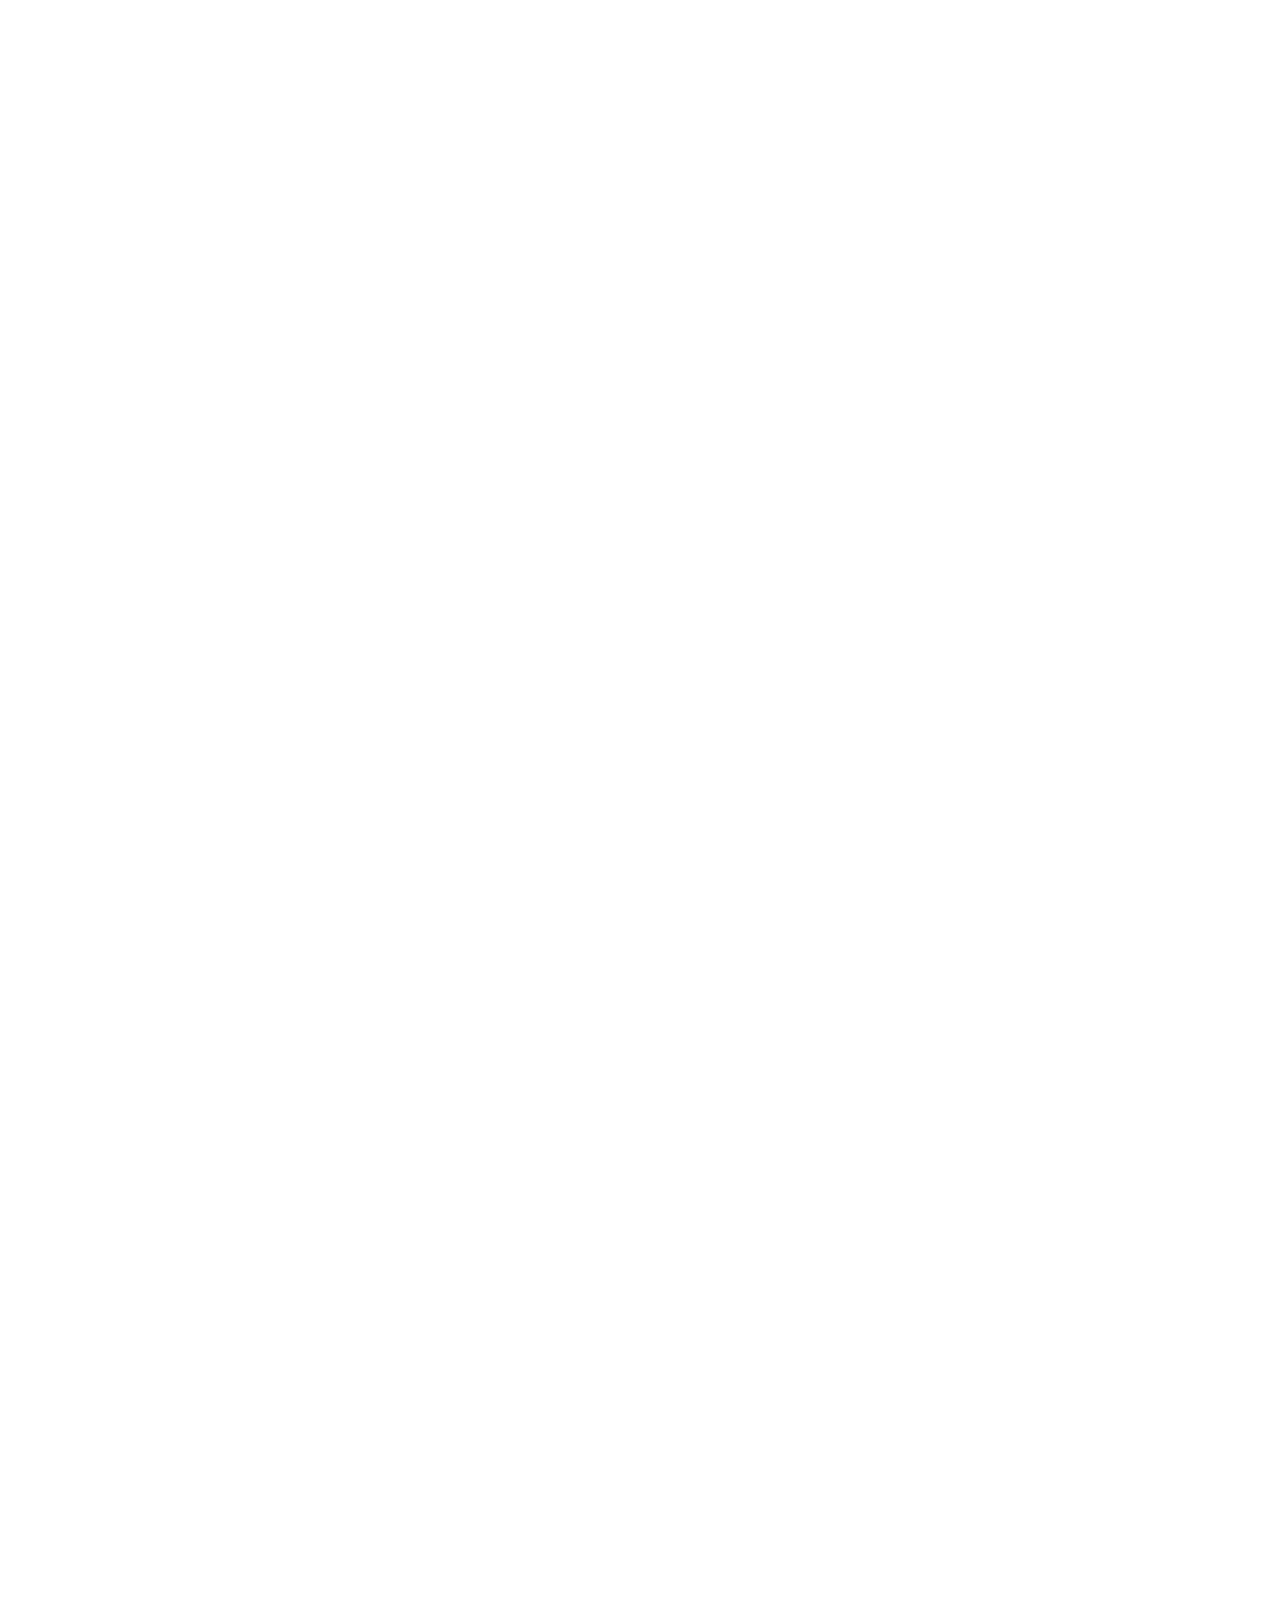
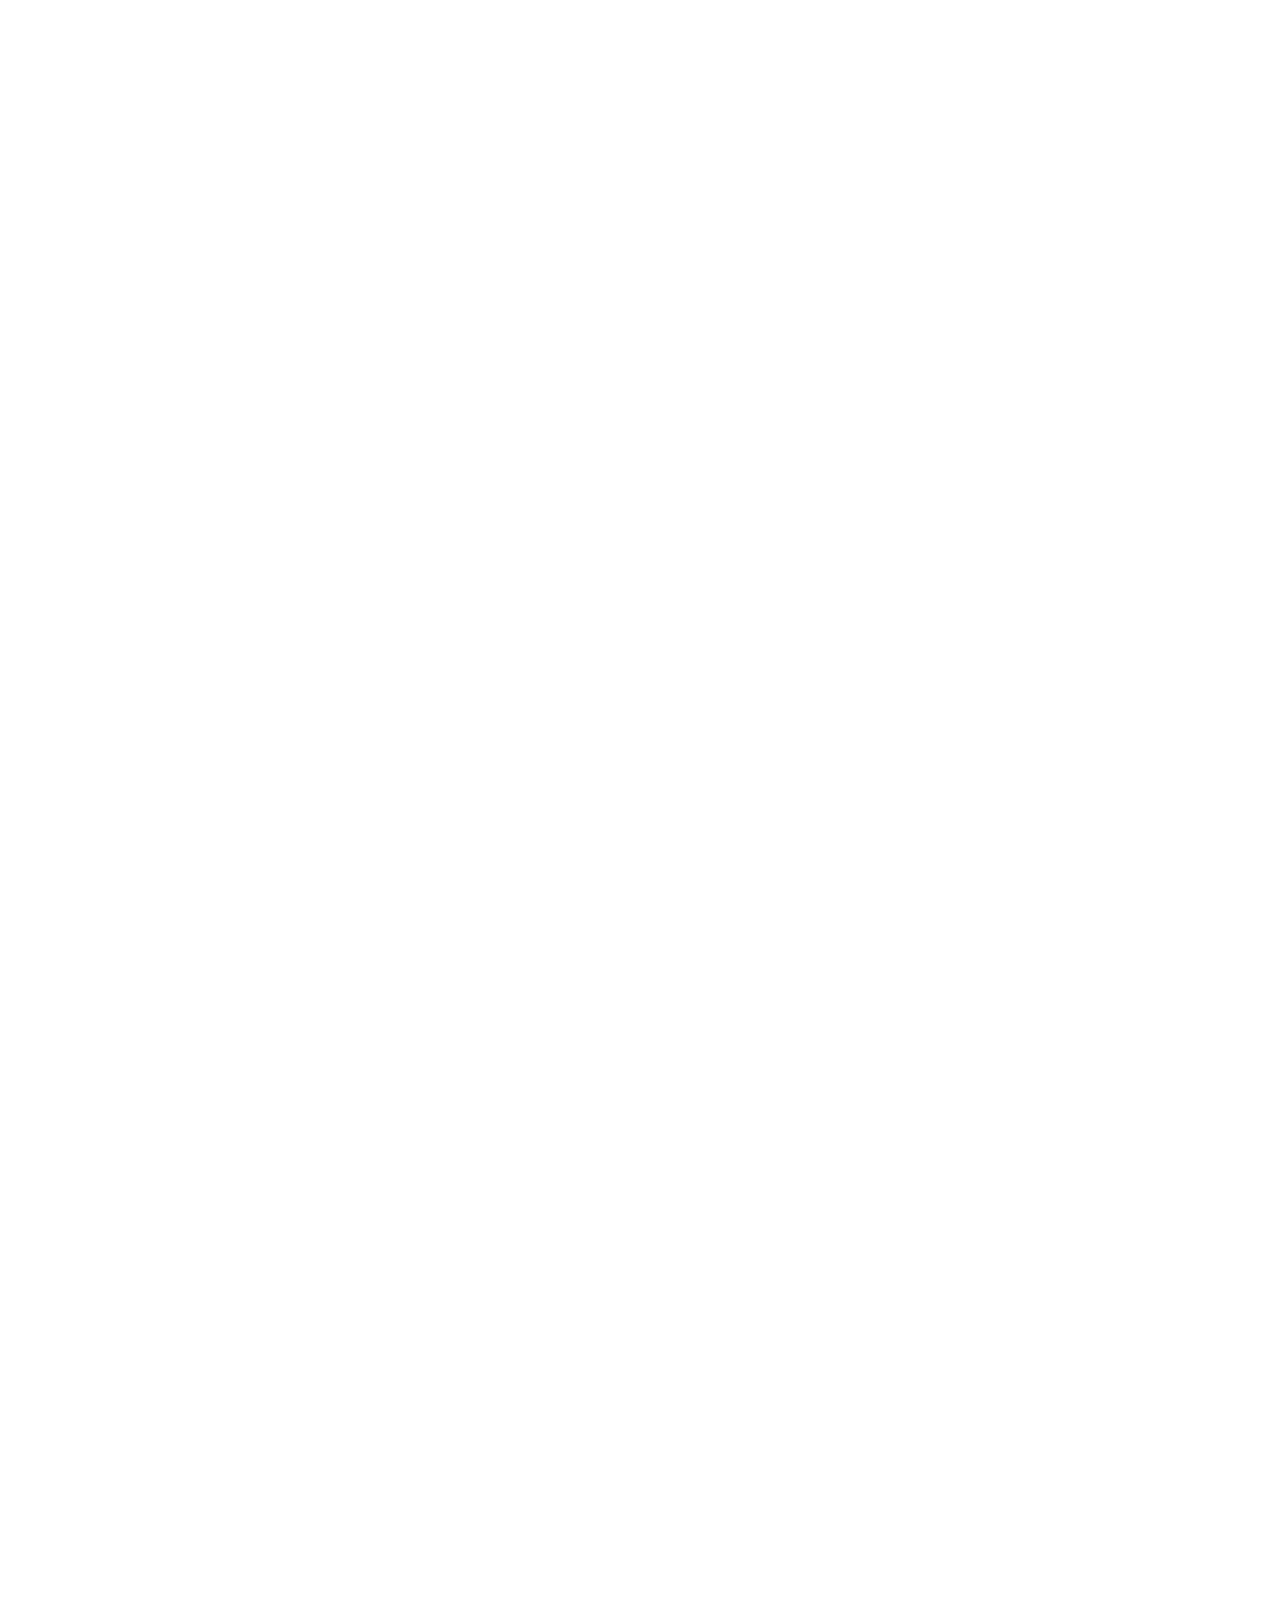
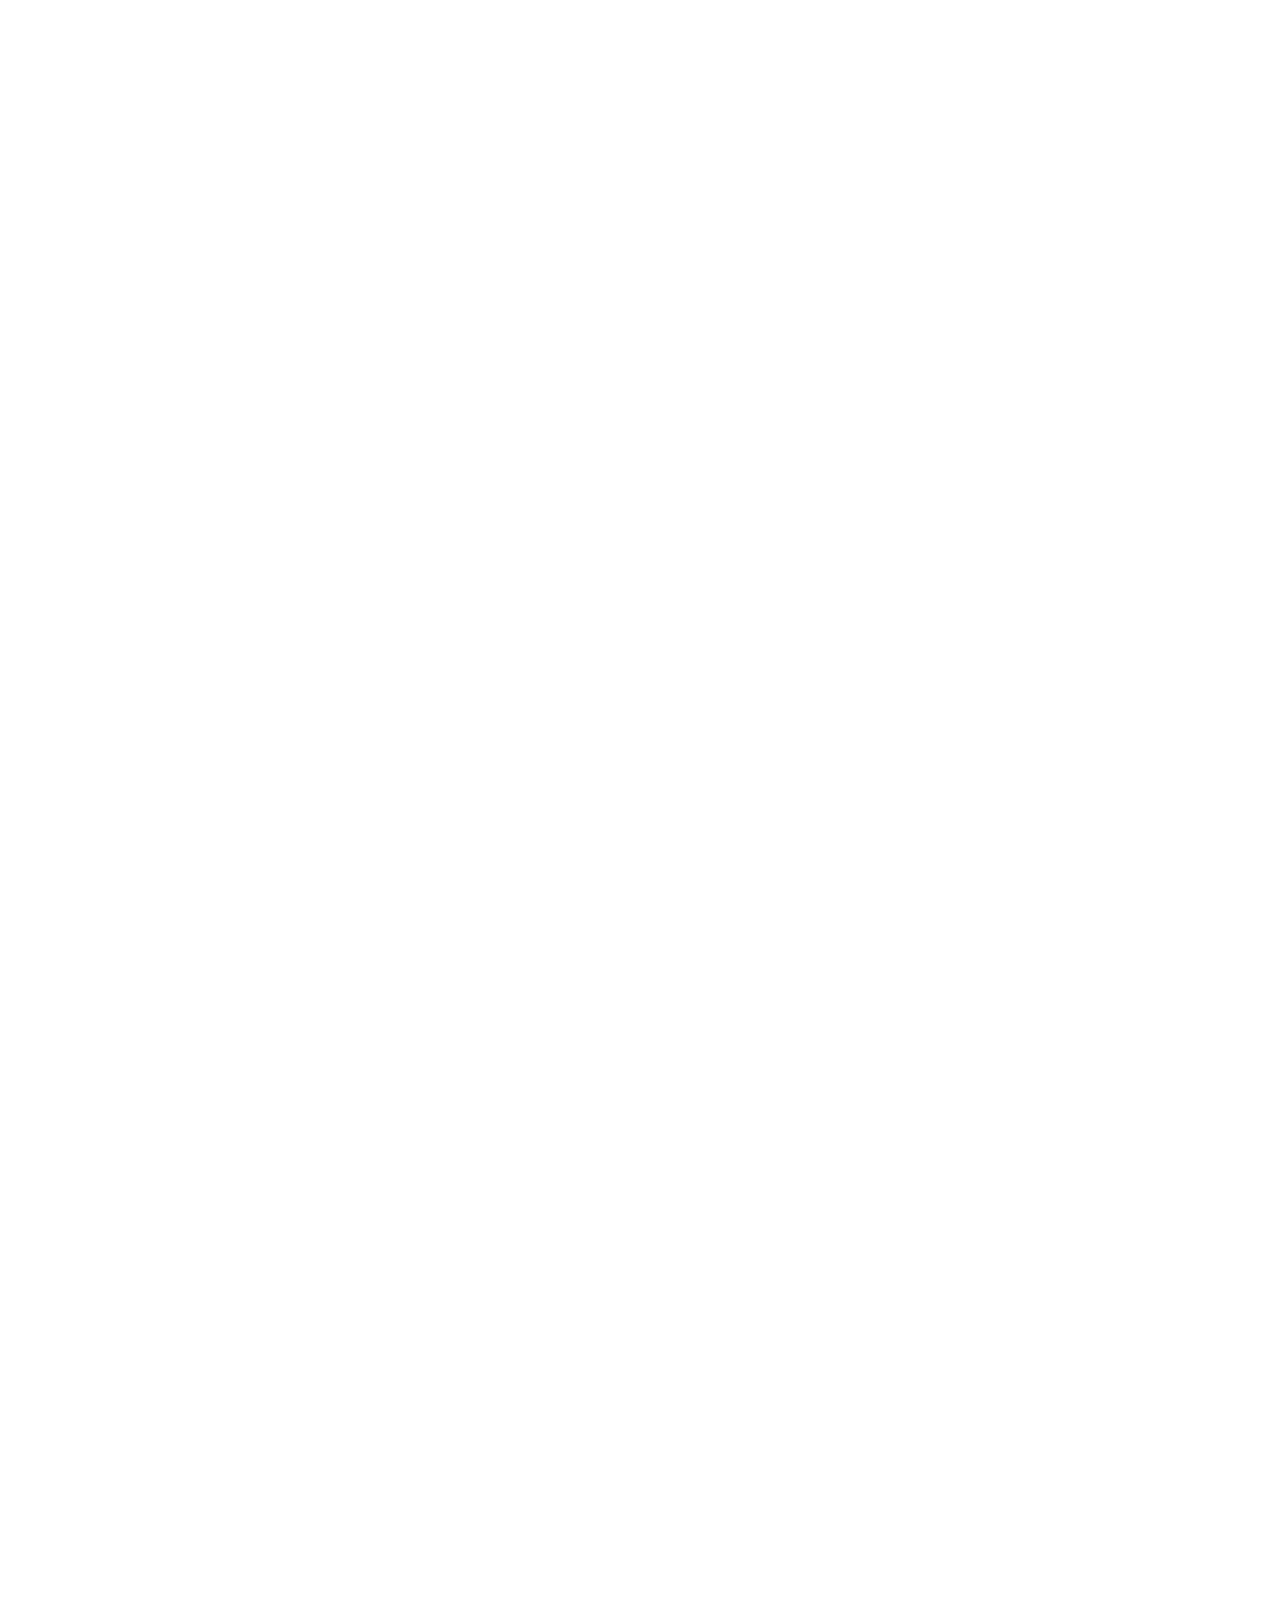
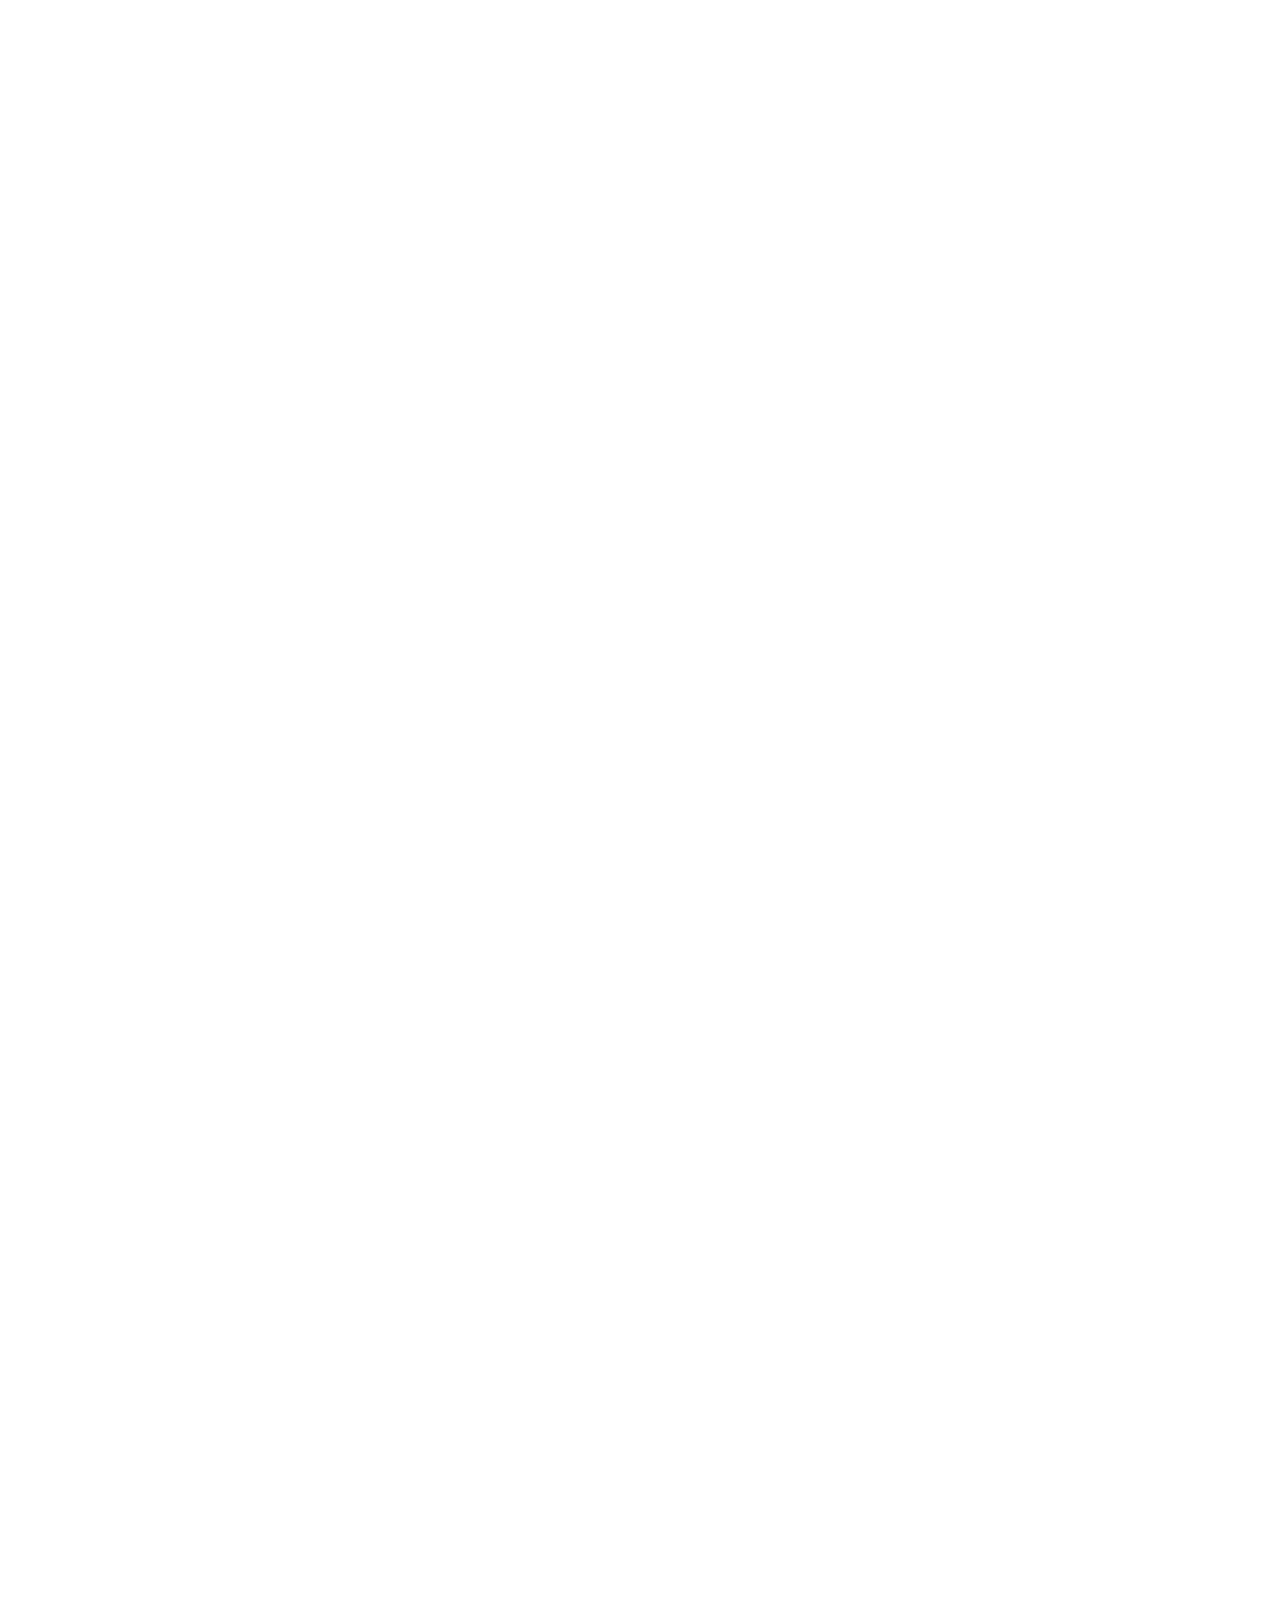
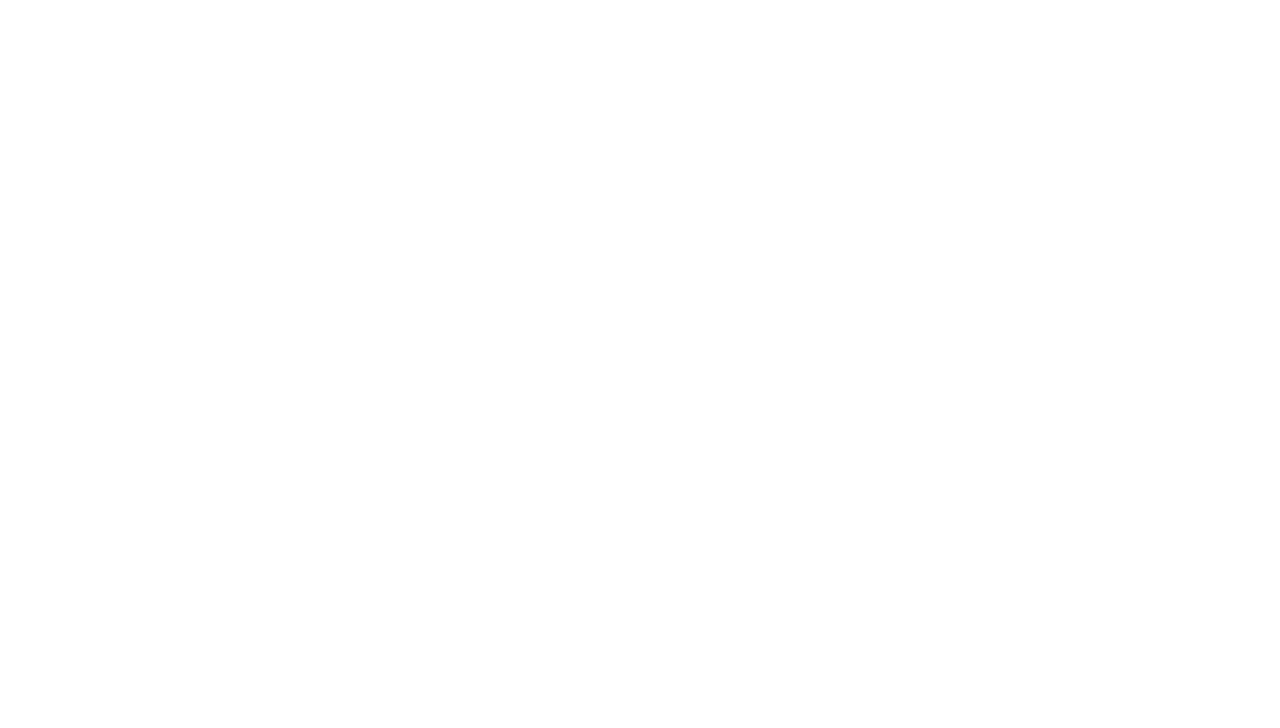
==== commit 958bcc89: "update" ====
--- a/index.html
+++ b/index.html
@@ -185,6 +185,12 @@
                     <div class="content">
                         <ul id="collapsibleList" class="collapsible-content">
                             <li>
+                                <p><span class="mydate"><strong>[2025.01]&nbsp;</strong><img src="https://i.postimg.cc/rszJ2Fb5/new2.gif" style="width:35px;height:35px;" alt=""></span>Our paper titled "LLMs Meet Library Evolution: Evaluating Deprecated API Usage in LLM-based Code Completion" is accepted by <a href="https://conf.researchr.org/track/icse-2025/icse-2025-research-track">ICSE 2025</a>.
+                                </p>
+                                <p></p>
+                            </li>
+
+                            <li>
                                 <p><span class="mydate"><strong>[2025.01]&nbsp;</strong><img src="https://i.postimg.cc/rszJ2Fb5/new2.gif" style="width:35px;height:35px;" alt=""></span>
                                     I was honored to serve as a reviewer for the <a href="https://ieeexplore.ieee.org/xpl/RecentIssue.jsp?punumber=10206">Transactions on Information Forensics & Security</a>.</p>
                                 <p></p>
@@ -259,15 +265,17 @@
                                 <p><span class="mydate"><strong>[2023.07]&nbsp;</strong></span>One paper titled "Demystifying Dependency Bugs in Deep Learning Stack" is accepted by <a href="https://conf.researchr.org/home/fse-2023">ESEC/FSE 2023</a>.</p>
                                 <p></p>
                             </li>
-                            <li>
+                            <li id="toggleButton" style="cursor: pointer;"><u>More</u></li>
+                            <li class="newsunshow">
                                 <p><span class="mydate"><strong>[2023.06]&nbsp;</strong></span>I was invited to serve on the program committee of the Artifact Evaluation Track at <a href="">ESEC/FSE 2023</a>.</p>
                                 <p></p>
                             </li>
-                            <li>
+                            
+
+                            <li class="newsunshow">
                                 <p><span class="mydate"><strong>[2023.06]&nbsp;</strong></span>One paper titled "Characterizing the Complexity and Its Impact on Testing in ML-Enabled Systems - A Case Study on Rasa" is accepted by <a href="">ICSME 2023</a>.</p>
                                 <p></p>
                             </li>
-                            <li id="toggleButton" style="cursor: pointer;"><u>More</u></li>
 
                             <li class="newsunshow">
                                 <p><span class="mydate"><strong>[2022.09]&nbsp;</strong></span>I was invited to serve on the program committee of the Artifact Evaluation Track at <a href="">ICSE 2023</a>.</p>
@@ -330,7 +338,8 @@
                     <div class="content">
                         <!-- <hr> -->
                         <ol>
-                            <li><p><b><font size="3" color="#0b5394">[TOSEM'24]</font></b> <strong>Killing Two Birds with One Stone: Malicious Package Detection in NPM and PyPI using a Single Model of Malicious Behavior Sequence. </strong><br> Junan Zhang, <u>Kaifeng Huang</u>, Yiheng Huang, Bihuan Chen, Ruisi Wang, Chong Wang, Xin Peng.<em>&nbsp;ACM Transactions on Software Engineering and Methodology,  accepted, 2024.</em></p></li>
+                            <li><p><b><font size="3" color="#0b5394">[ICSE'25]</font></b> <strong>LLMs Meet Library Evolution: Evaluating Deprecated API Usage in LLM-based Code Completion. </strong><br> Chong Wang, <u>Kaifeng Huang</u>, Jian Zhang, Yibo Feng, Lyuye Zhang, Yang Liu, Peng Xin.<em>&nbsp;In Proceedings of the 47th IEEE/ACM International Conference on Software Engineering, Ottawa, Ontario, Canada, accepted, 2025.</em></p></li>
+<li><p><b><font size="3" color="#0b5394">[TOSEM'24]</font></b> <strong>Killing Two Birds with One Stone: Malicious Package Detection in NPM and PyPI using a Single Model of Malicious Behavior Sequence. </strong><br> Junan Zhang, <u>Kaifeng Huang</u>, Yiheng Huang, Bihuan Chen, Ruisi Wang, Chong Wang, Xin Peng.<em>&nbsp;ACM Transactions on Software Engineering and Methodology,  accepted, 2024.</em></p></li>
 <li><p><b><font size="3" color="#0b5394">[CCS'24]</font></b> <strong>VMUD: Detecting Recurring Vulnerabilities with Multiple Fixing Functions via Function Selection and Semantic Equivalent Statement Matching. <a href="https://dl.acm.org/doi/10.1145/3658644.3690372">[PDF]</a></strong><br> <u>Kaifeng Huang</u>, Chenhao Lu, Yiheng Cao, Bihuan Chen, Xin Peng.<em>&nbsp;In Proceedings of the 31th ACM Conference on Computer and Communications Security, Salt Lake City,  United States, pp. 3958-3972, 2024.</em></p></li>
 <li><p><b><font size="3" color="#0b5394">[ASE'24]</font></b> <strong>Vision: Identifying Affected Library Versions for Open Source Software Vulnerabilities. <a href="https://dl.acm.org/doi/10.1145/3691620.3695516">[PDF]</a></strong><br> Susheng Wu, Ruisi Wang, <u>Kaifeng Huang</u>, Yiheng Cao, Wenyan Song, Zhuotong Zhou, Yiheng Huang, Bihuan Chen, Xin Peng.<em>&nbsp;In Proceedings of the 39th IEEE/ACM International Conference on Automated Software Engineering, Sacramento, California, United States, pp. 1447-1459, 2024.</em></p></li>
 <li><p><b><font size="3" color="#0b5394">[ASE'24]</font></b> <strong>1+1>2: Integrating Deep Code Behaviors with Metadata Features for Malicious PyPI Package Detection. <a href="https://dl.acm.org/doi/10.1145/3691620.3695493">[PDF]</a></strong><br> Xiaobing Sun, Xingan Gao, Sicong Cao, Lili Bo, Xiaoxue Wu, <u>Kaifeng Huang</u>.<em>&nbsp;In Proceedings of the 39th IEEE/ACM International Conference on Automated Software Engineering, Sacramento, California, United States, pp. 1159-1170, 2024.</em></p></li>
@@ -417,8 +426,8 @@
                         </ul>
                         <h3>Conference PC Members:</h3>
                         <ul>
-                            <li>面向复杂系统的软件分析与测试专刊《Automated Software Engineering Journal》, CCF ChinaSoft</li>
-                            <li>Early Research Achievement, SANER2025</li>
+                            <li>面向复杂系统的软件分析与测试专刊《Automated Software Engineering Journal》, CCF ChinaSoft 2024</li>
+                            <li>Early Research Achievement, SANER 2025</li>
                             <li>AIWare Challenge, 2024</li>
                             <li>Research Track, ISSRE 2024</li>
                             <li>Research Track, ASE 2024</li>
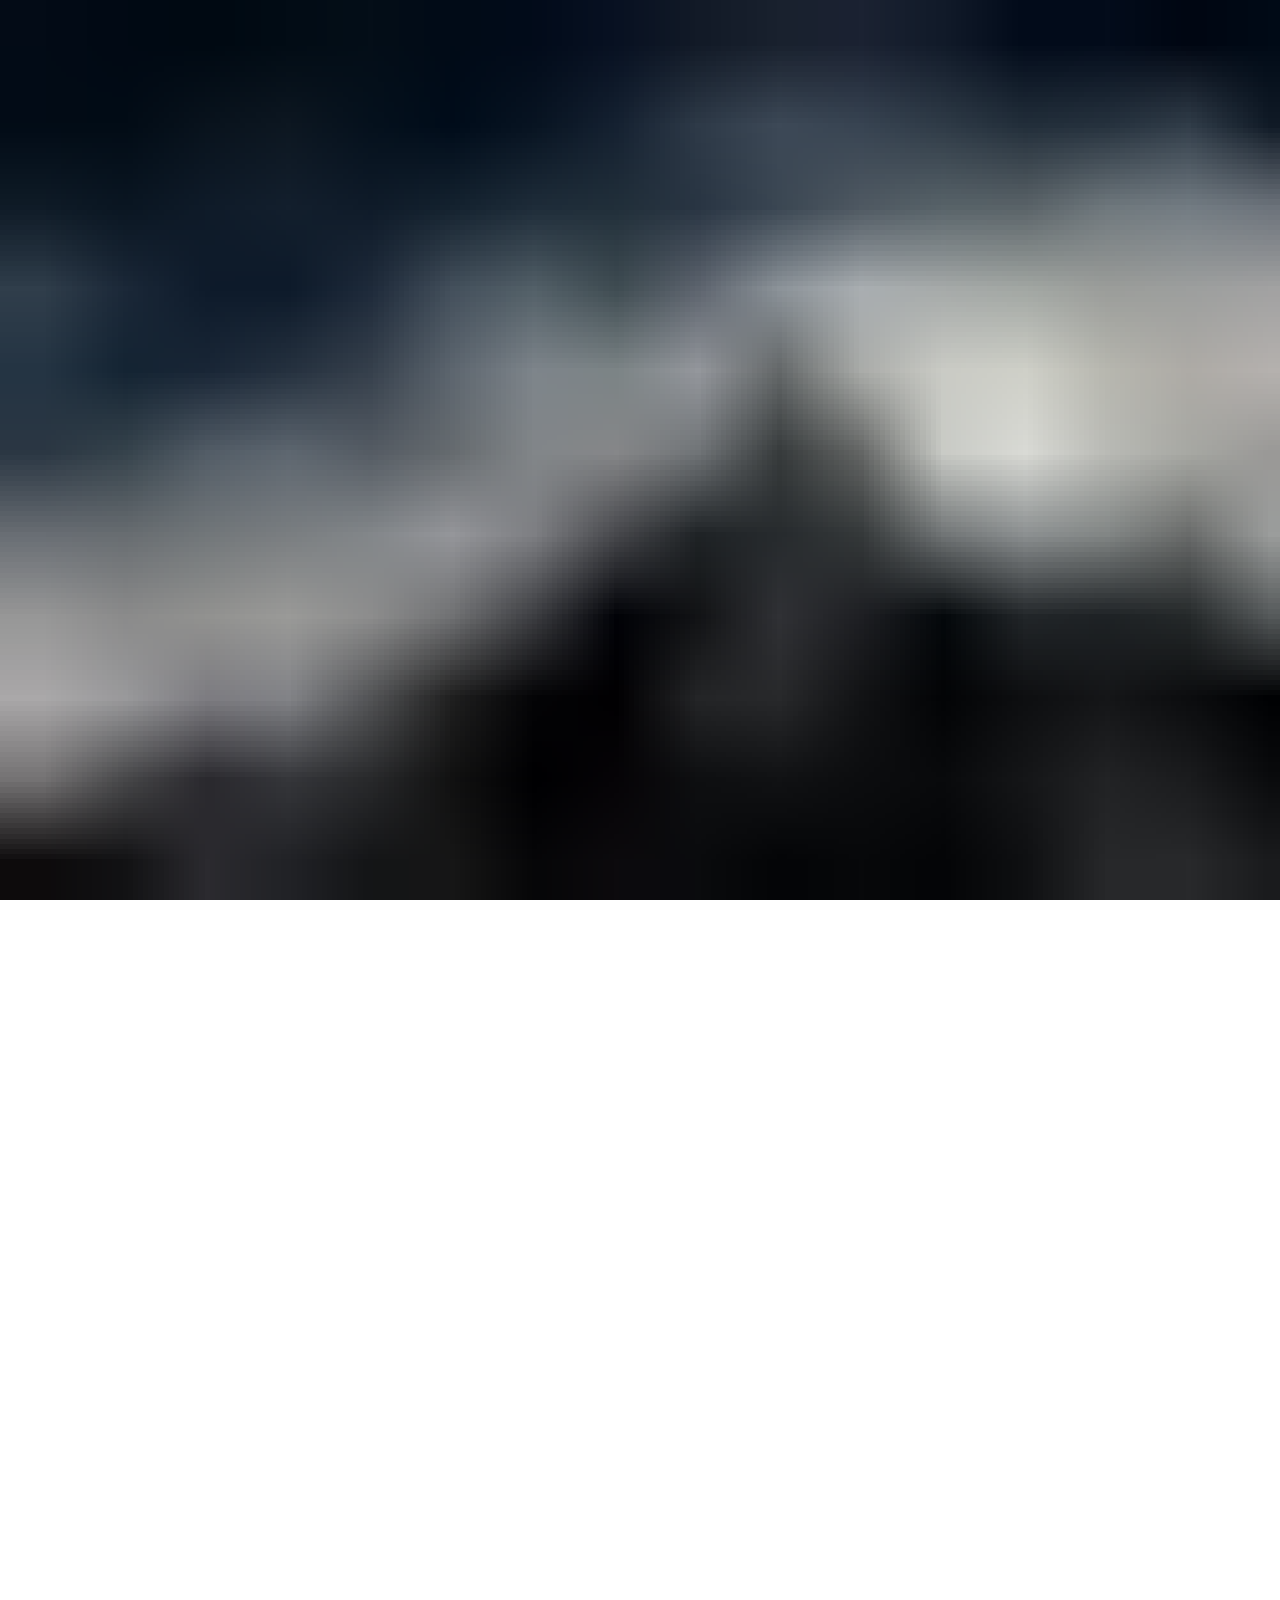
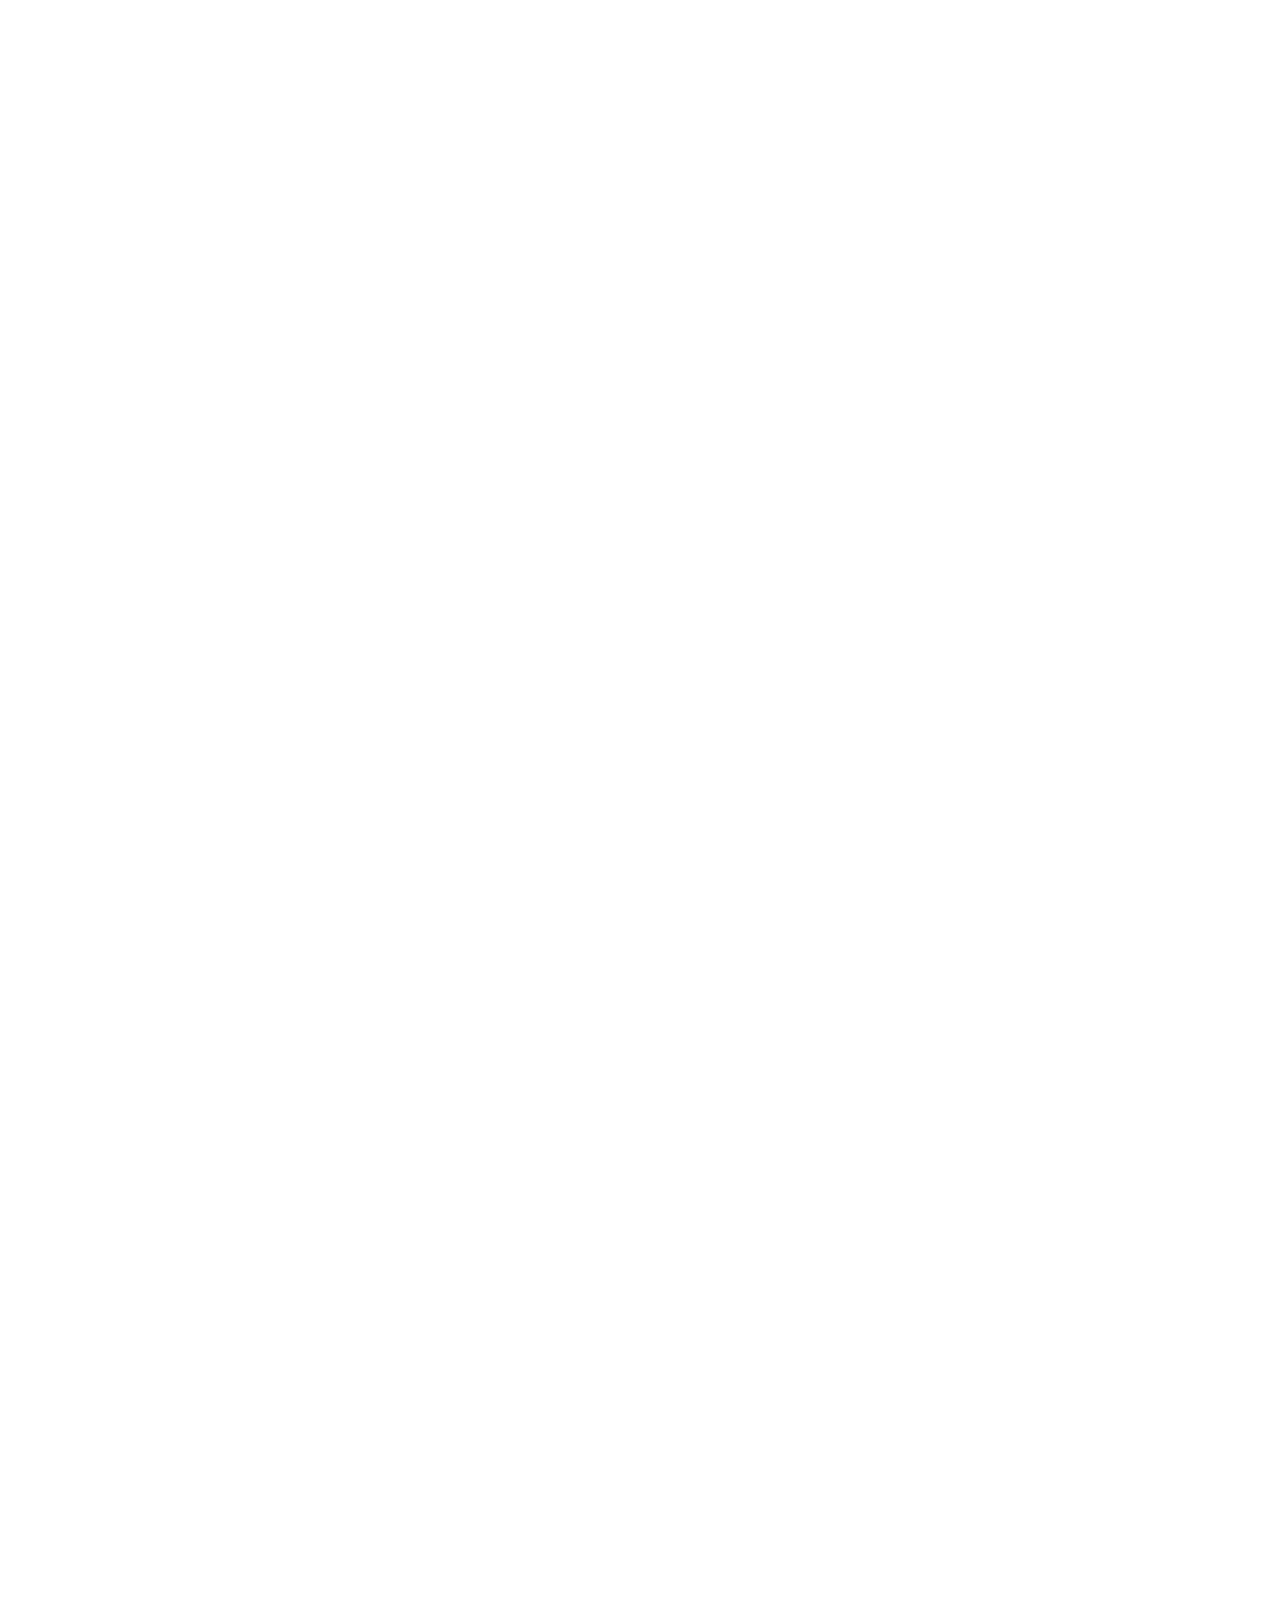
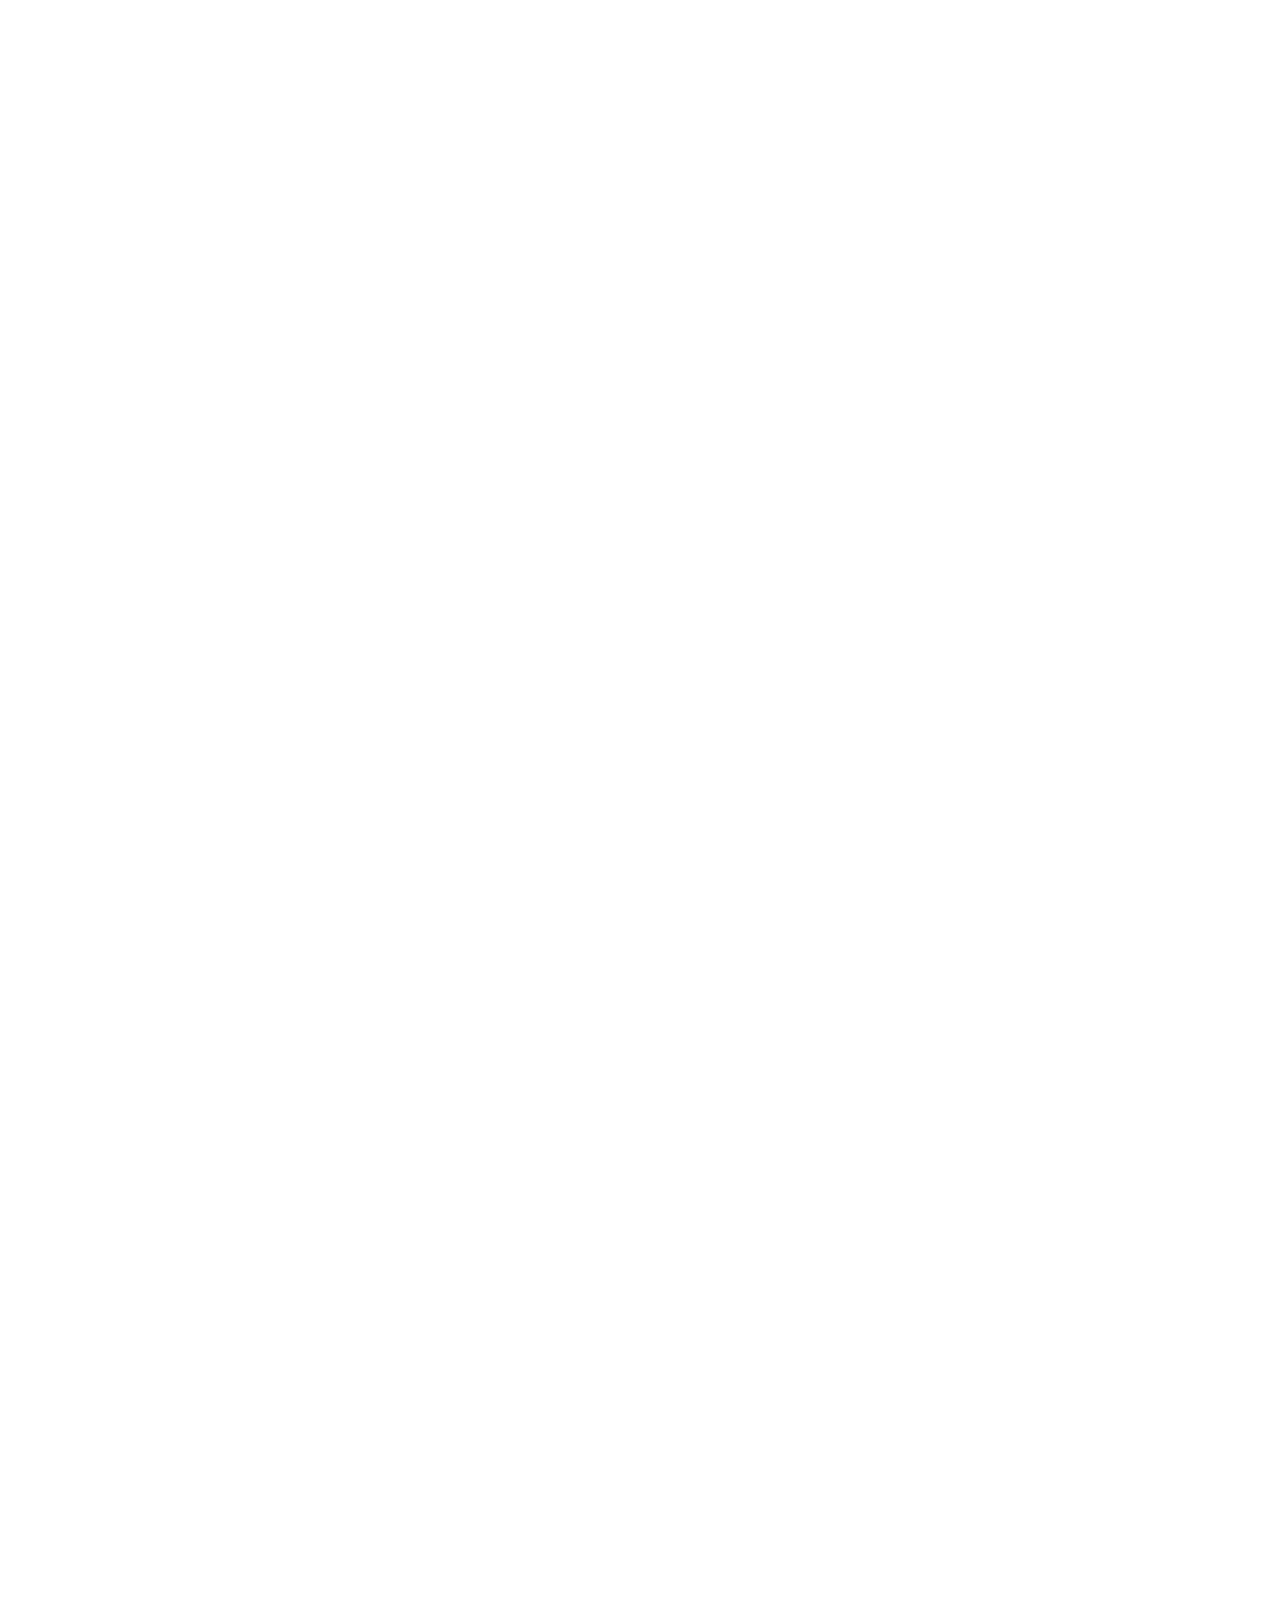
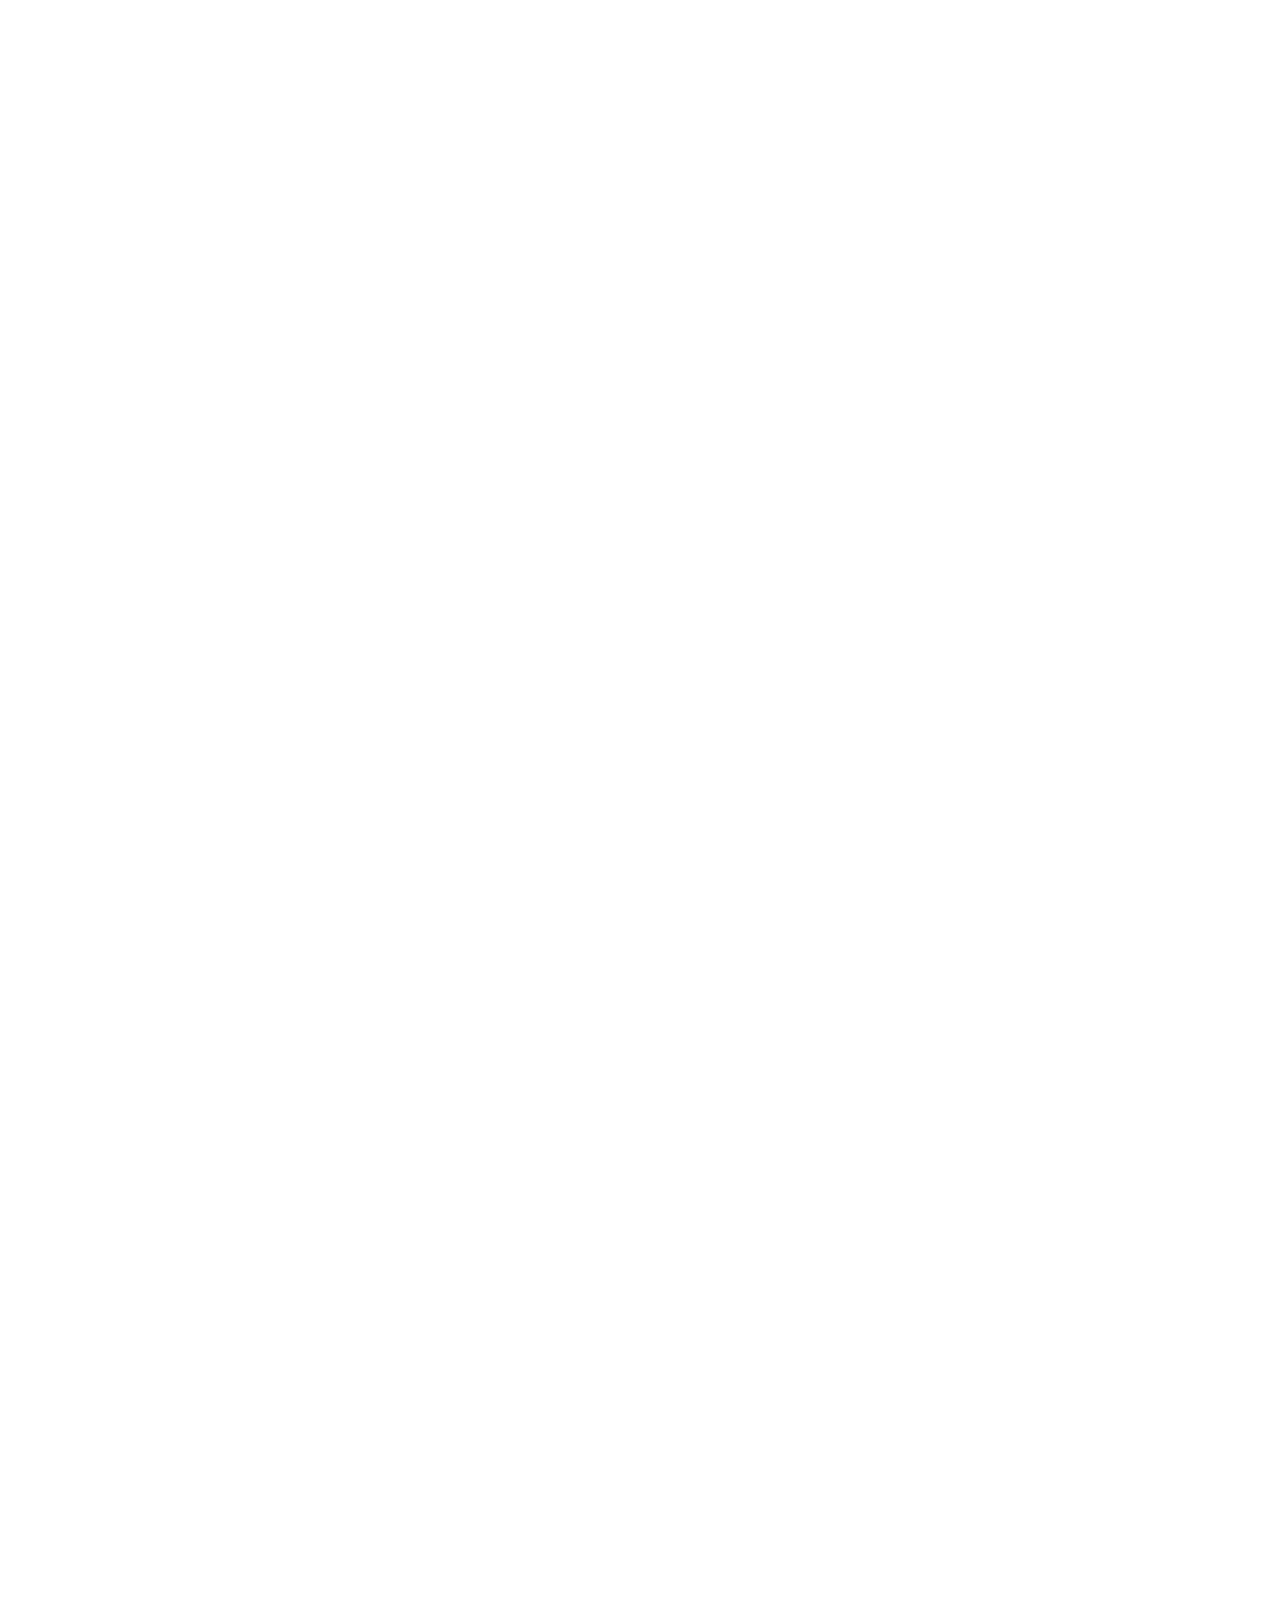
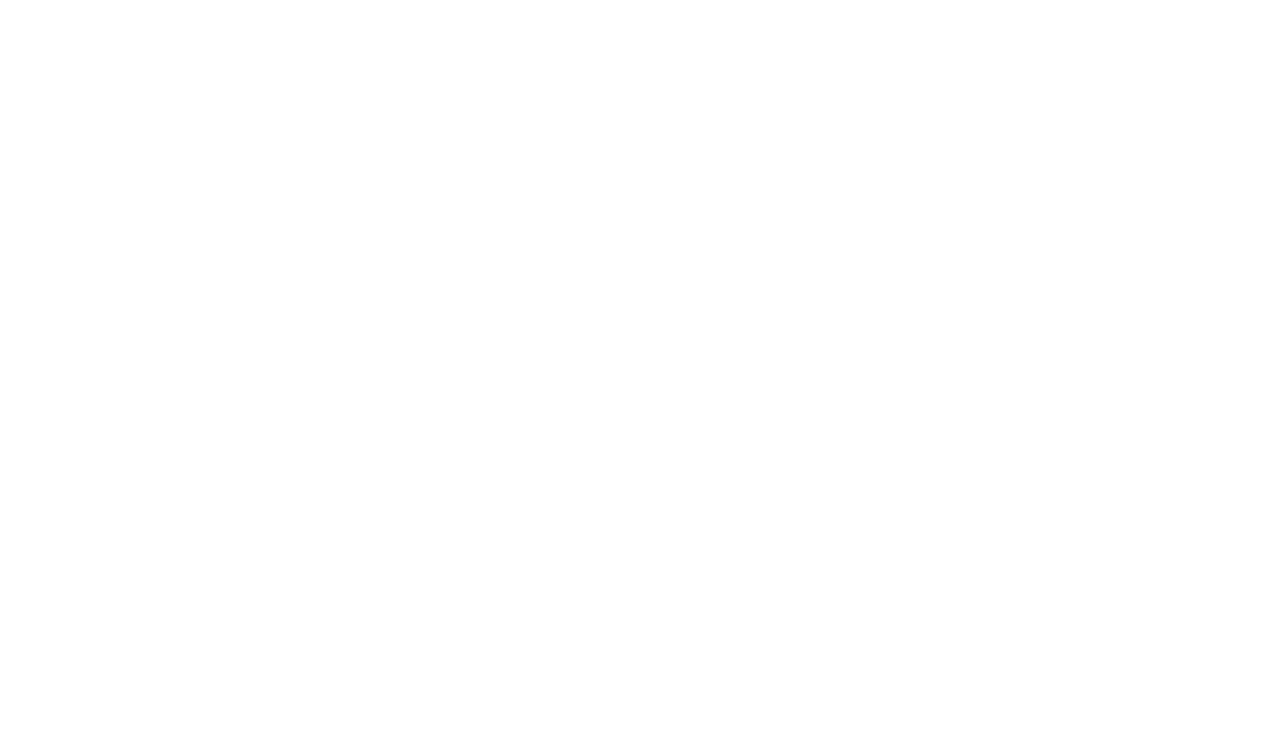
==== commit 8e3972bd: "update" ====
--- a/index.html
+++ b/index.html
@@ -64,7 +64,7 @@
 
 
                 <div class="pic">
-                    <img class="avatar is-rounded is-188x188" src="https://i.postimg.cc/Twt9sWkR/avatar.jpg" alt="[]">
+                    <img class="avatar is-rounded is-188x188" src="images/avatar-small.jpg" alt="[]">
                     <!-- <img class="avatar is-rounded is-188x188" src="https://s1.imagehub.cc/images/2024/09/29/81afdbe04a0818c553a4a5348e6f5ce8.jpeg" alt="[]"> -->
                     <!-- <img class="avatar is-rounded is-188x188" src="images/avatar.jpeg" alt="[]"> -->
                 </div>
@@ -112,12 +112,11 @@
                                 </td>
                                 <td width="30%">
                                     
-                                    <img src="https://i.postimg.cc/jdL8GZ0B/highlights-vmud.png" alt="highlights vmud">
+                                    <img src="images/highlights/highlights-vmud-small.png" alt="highlights vmud">
                                     <!-- <img src="https://s1.imagehub.cc/images/2024/09/29/d528c408f919219807720bc4dd882970.png" alt="highlights vmud"> -->
                                     <!-- <img src="images/highlights/highlights-vmud.png" alt="alt "> -->
                                 </td>
                             </tr>
-                            <tr>
 
                             <tr>
                                 <td width="70%">
@@ -131,7 +130,7 @@
                                     </div> -->
                                 </td>
                                 <td width="30%">
-                                    <img src="https://i.postimg.cc/ncgdZBnr/highlights-vision.png" alt="highlights vision">
+                                    <img src="images/highlights/highlights-vision-small.png" alt="highlights vision">
                                     <!-- <img src="https://s1.imagehub.cc/images/2024/09/29/dd281048c6aaa3bb781ceba568e4571e.png" alt="highlights vision"> -->
                                     <!-- <img src="images/highlights/highlights-vision.png" alt="alt "> -->
                                     <!-- <img src="images/highlights/highlights-vision.png" alt="alt "> -->
@@ -151,7 +150,7 @@
                                 <td width="30%">
                                     
                                     <!-- <img src="https://s1.imagehub.cc/images/2024/09/29/9b0c6fcf8f34bda3c879584212b4c123.png" alt="hl1"> -->
-                                    <img src="https://i.postimg.cc/MZsPPg4y/hl1.png" alt="hl1">
+                                    <img src="images/highlights/hl1-small.png" alt="hl1">
                                     <!-- <img src="images/highlights/hl1.png" alt="alt "> -->
                                 </td>
                             </tr>
@@ -185,44 +184,44 @@
                     <div class="content">
                         <ul id="collapsibleList" class="collapsible-content">
                             <li>
-                                <p><span class="mydate"><strong>[2025.01]&nbsp;</strong><img src="https://i.postimg.cc/rszJ2Fb5/new2.gif" style="width:35px;height:35px;" alt=""></span>Our paper titled "LLMs Meet Library Evolution: Evaluating Deprecated API Usage in LLM-based Code Completion" is accepted by <a href="https://conf.researchr.org/track/icse-2025/icse-2025-research-track">ICSE 2025</a>.
-                                </p>
-                                <p></p>
-                            </li>
-
-                            <li>
-                                <p><span class="mydate"><strong>[2025.01]&nbsp;</strong><img src="https://i.postimg.cc/rszJ2Fb5/new2.gif" style="width:35px;height:35px;" alt=""></span>
+                                <p><span class="mydate"><strong>[2025.01]&nbsp;</strong><img src="images/new2.gif" style="width:35px;height:35px;" alt=""></span>Our paper titled "LLMs Meet Library Evolution: Evaluating Deprecated API Usage in LLM-based Code Completion" is accepted by <a href="https://conf.researchr.org/track/icse-2025/icse-2025-research-track">ICSE 2025</a>.
+                                </p>
+                                <p></p>
+                            </li>
+
+                            <li>
+                                <p><span class="mydate"><strong>[2025.01]&nbsp;</strong><img src="images/new2.gif" style="width:35px;height:35px;" alt=""></span>
                                     I was honored to serve as a reviewer for the <a href="https://ieeexplore.ieee.org/xpl/RecentIssue.jsp?punumber=10206">Transactions on Information Forensics & Security</a>.</p>
                                 <p></p>
                             </li>
 
                             <li>
-                                <p><span class="mydate"><strong>[2024.10]&nbsp;</strong><img src="https://i.postimg.cc/rszJ2Fb5/new2.gif" style="width:35px;height:35px;" alt=""></span>Our paper titled "Killing Two Birds with One Stone: Malicious Package Detection in NPM and PyPI using a Single Model of Malicious Behavior Sequence" is accepted by <a href="https://dl.acm.org/journal/tosem">ACM Transactions on Software Engineering and Methodology</a>.
-                                </p>
-                                <p></p>
-                            </li>
-
-                            <li>
-                                <p><span class="mydate"><strong>[2024.08]&nbsp;</strong><img src="https://i.postimg.cc/rszJ2Fb5/new2.gif" style="width:35px;height:35px;" alt=""></span>Our paper titled "VMUD: Detecting Recurring Vulnerabilities with Multiple Fixing Functions via Function Selection and Semantic Equivalent Statement Matching" is accepted by <a href="https://www.sigsac.org/ccs/CCS2024/call-for/call-for-papers.html">CCS 2024</a>.
-                                </p>
-                                <p></p>
-                            </li>
-
-                            <li>
-                                <p><span class="mydate"><strong>[2024.08]&nbsp;</strong><img src="https://i.postimg.cc/rszJ2Fb5/new2.gif" style="width:35px;height:35px;" alt=""></span>Our paper titled "Vision: Identifying Affected Library Versions for Open Source Software Vulnerabilities" is accepted by <a href="https://conf.researchr.org/home/ase-2024">ASE 2024</a>.
+                                <p><span class="mydate"><strong>[2024.10]&nbsp;</strong><img src="images/new2.gif" style="width:35px;height:35px;" alt=""></span>Our paper titled "Killing Two Birds with One Stone: Malicious Package Detection in NPM and PyPI using a Single Model of Malicious Behavior Sequence" is accepted by <a href="https://dl.acm.org/journal/tosem">ACM Transactions on Software Engineering and Methodology</a>.
+                                </p>
+                                <p></p>
+                            </li>
+
+                            <li>
+                                <p><span class="mydate"><strong>[2024.08]&nbsp;</strong><img src="images/new2.gif" style="width:35px;height:35px;" alt=""></span>Our paper titled "VMUD: Detecting Recurring Vulnerabilities with Multiple Fixing Functions via Function Selection and Semantic Equivalent Statement Matching" is accepted by <a href="https://www.sigsac.org/ccs/CCS2024/call-for/call-for-papers.html">CCS 2024</a>.
+                                </p>
+                                <p></p>
+                            </li>
+
+                            <li>
+                                <p><span class="mydate"><strong>[2024.08]&nbsp;</strong><img src="images/new2.gif" style="width:35px;height:35px;" alt=""></span>Our paper titled "Vision: Identifying Affected Library Versions for Open Source Software Vulnerabilities" is accepted by <a href="https://conf.researchr.org/home/ase-2024">ASE 2024</a>.
                                 </p>
                                 <p></p>
                             </li>
 
                             <li>
                                 <!-- <p><span class="mydate"><strong>[2024.08]&nbsp;</strong><img src="images/new2.gif" style="width:35px;height:35px;" alt=""></span>Our paper titled "1+1>2: Integrating Deep Code Behaviors with Metadata Features for Malicious PyPI Package Detection" is accepted by <a href="https://conf.researchr.org/home/ase-2024">ASE 2024</a>. -->
-                                    <p><span class="mydate"><strong>[2024.08]&nbsp;</strong><img src="https://i.postimg.cc/rszJ2Fb5/new2.gif" style="width:35px;height:35px;" alt=""></span>Our paper titled "1+1>2: Integrating Deep Code Behaviors with Metadata Features for Malicious PyPI Package Detection" is accepted by <a href="https://conf.researchr.org/home/ase-2024">ASE 2024</a>.
+                                    <p><span class="mydate"><strong>[2024.08]&nbsp;</strong><img src="images/new2.gif" style="width:35px;height:35px;" alt=""></span>Our paper titled "1+1>2: Integrating Deep Code Behaviors with Metadata Features for Malicious PyPI Package Detection" is accepted by <a href="https://conf.researchr.org/home/ase-2024">ASE 2024</a>.
                                     </p>
                                 <p></p>
                             </li>
 
                             <li>
-                                <p><span class="mydate"><strong>[2024.07]&nbsp;</strong><img src="https://i.postimg.cc/rszJ2Fb5/new2.gif" style="width:35px;height:35px;" alt=""></span>Our paper titled "Your "Notice" is Missing: Detecting and Fixing Violations of Modification Terms
+                                <p><span class="mydate"><strong>[2024.07]&nbsp;</strong><img src="images/new2.gif" style="width:35px;height:35px;" alt=""></span>Our paper titled "Your "Notice" is Missing: Detecting and Fixing Violations of Modification Terms
                                     in Open Source Licenses during Forking" is accepted by <a href="https://2024.issta.org/track/issta-2024-papers">ISSTA 2024</a>.
                                 </p>
                                 <p></p>
@@ -339,7 +338,7 @@
                         <!-- <hr> -->
                         <ol>
                             <li><p><b><font size="3" color="#0b5394">[ICSE'25]</font></b> <strong>LLMs Meet Library Evolution: Evaluating Deprecated API Usage in LLM-based Code Completion. </strong><br> Chong Wang, <u>Kaifeng Huang</u>, Jian Zhang, Yibo Feng, Lyuye Zhang, Yang Liu, Peng Xin.<em>&nbsp;In Proceedings of the 47th IEEE/ACM International Conference on Software Engineering, Ottawa, Ontario, Canada, accepted, 2025.</em></p></li>
-<li><p><b><font size="3" color="#0b5394">[TOSEM'24]</font></b> <strong>Killing Two Birds with One Stone: Malicious Package Detection in NPM and PyPI using a Single Model of Malicious Behavior Sequence. </strong><br> Junan Zhang, <u>Kaifeng Huang</u>, Yiheng Huang, Bihuan Chen, Ruisi Wang, Chong Wang, Xin Peng.<em>&nbsp;ACM Transactions on Software Engineering and Methodology,  accepted, 2024.</em></p></li>
+<li><p><b><font size="3" color="#0b5394">[TOSEM'24]</font></b> <strong>Killing Two Birds with One Stone: Malicious Package Detection in NPM and PyPI using a Single Model of Malicious Behavior Sequence. <a href="https://dl.acm.org/doi/10.1145/3705304">[PDF]</a></strong><br> Junan Zhang, <u>Kaifeng Huang</u>, Yiheng Huang, Bihuan Chen, Ruisi Wang, Chong Wang, Xin Peng.<em>&nbsp;ACM Transactions on Software Engineering and Methodology,  accepted, 2024.</em></p></li>
 <li><p><b><font size="3" color="#0b5394">[CCS'24]</font></b> <strong>VMUD: Detecting Recurring Vulnerabilities with Multiple Fixing Functions via Function Selection and Semantic Equivalent Statement Matching. <a href="https://dl.acm.org/doi/10.1145/3658644.3690372">[PDF]</a></strong><br> <u>Kaifeng Huang</u>, Chenhao Lu, Yiheng Cao, Bihuan Chen, Xin Peng.<em>&nbsp;In Proceedings of the 31th ACM Conference on Computer and Communications Security, Salt Lake City,  United States, pp. 3958-3972, 2024.</em></p></li>
 <li><p><b><font size="3" color="#0b5394">[ASE'24]</font></b> <strong>Vision: Identifying Affected Library Versions for Open Source Software Vulnerabilities. <a href="https://dl.acm.org/doi/10.1145/3691620.3695516">[PDF]</a></strong><br> Susheng Wu, Ruisi Wang, <u>Kaifeng Huang</u>, Yiheng Cao, Wenyan Song, Zhuotong Zhou, Yiheng Huang, Bihuan Chen, Xin Peng.<em>&nbsp;In Proceedings of the 39th IEEE/ACM International Conference on Automated Software Engineering, Sacramento, California, United States, pp. 1447-1459, 2024.</em></p></li>
 <li><p><b><font size="3" color="#0b5394">[ASE'24]</font></b> <strong>1+1>2: Integrating Deep Code Behaviors with Metadata Features for Malicious PyPI Package Detection. <a href="https://dl.acm.org/doi/10.1145/3691620.3695493">[PDF]</a></strong><br> Xiaobing Sun, Xingan Gao, Sicong Cao, Lili Bo, Xiaoxue Wu, <u>Kaifeng Huang</u>.<em>&nbsp;In Proceedings of the 39th IEEE/ACM International Conference on Automated Software Engineering, Sacramento, California, United States, pp. 1159-1170, 2024.</em></p></li>
@@ -377,7 +376,7 @@
                 <hr class="rounded3">
                 <section>
                     <div class="content">
-                        <h3>CVEs found by <a href="">VMUD</a>:</h3>
+                        <h3>CVEs found by <a href="#publication">VMUD</a>:</h3>
                         <ul>
                             <li><a href="https://nvd.nist.gov/vuln/detail/CVE-2024-24891">CVE-2024-24891</a>: Exposure of Sensitive Information to an Unauthorized Actor vulnerability in <a href="https://gitee.com/openeuler/kernel">openEuler/kernel</a>.</li>
                             <li><a href="https://nvd.nist.gov/vuln/detail/CVE-2024-24898">CVE-2024-24898</a>: Exposure of Sensitive Information to an Unauthorized Actor vulnerability in <a href="https://gitee.com/openeuler/kernel">openEuler/kernel</a>.</li>
--- a/assets/css/main.css
+++ b/assets/css/main.css
@@ -1183,7 +1183,8 @@
 body {
     /* background-image: url("images/bg.jpg"); */
     /* background-image: url("https://s1.imagehub.cc/images/2024/09/29/2103e4608e7b941b0a9c918b90cc18bb.jpg"); */
-    background-image: url("https://i.postimg.cc/tg0mdPcw/bg.jpg");
+    /* background-image: url("https://i.postimg.cc/tg0mdPcw/bg.jpg"); */
+    background-image: url(./images/bg-small-50.jpg);
     /* background-repeat: repeat, no-repeat; */
     background-repeat: no-repeat;
     background-size: cover;
@@ -1191,6 +1192,46 @@
     background-attachment: fixed;
     overflow-y: scroll;
 }
+/* 
+.blurred-img {
+    background-image: url(./images/bg-small.jpg);
+    background-repeat: no-repeat;
+    background-size: cover;
+}
+
+.blurred-img img {
+    opacity: 0;
+    background-size: cover;
+    transition: opacity 250ms ease-in-out;
+}
+.blurred-img::before {
+    content: "";
+    position: absolute;
+    inset: 0;
+    opacity: 0;
+    animation: pulse 2.5s infinite;
+    background-color: white;
+}
+
+@keyframes pulse {
+    0% {
+      opacity: 0;
+    }
+    50% {
+      opacity: 0.1;
+    }
+    100% {
+      opacity: 0;
+    }
+}
+.blurred-img.loaded::before {
+    animation: none;
+    content: none;
+}
+.blurred-img.loaded img {
+    opacity: 1;
+} */
+
 
 body.is-preload *,
 body.is-preload *:before,
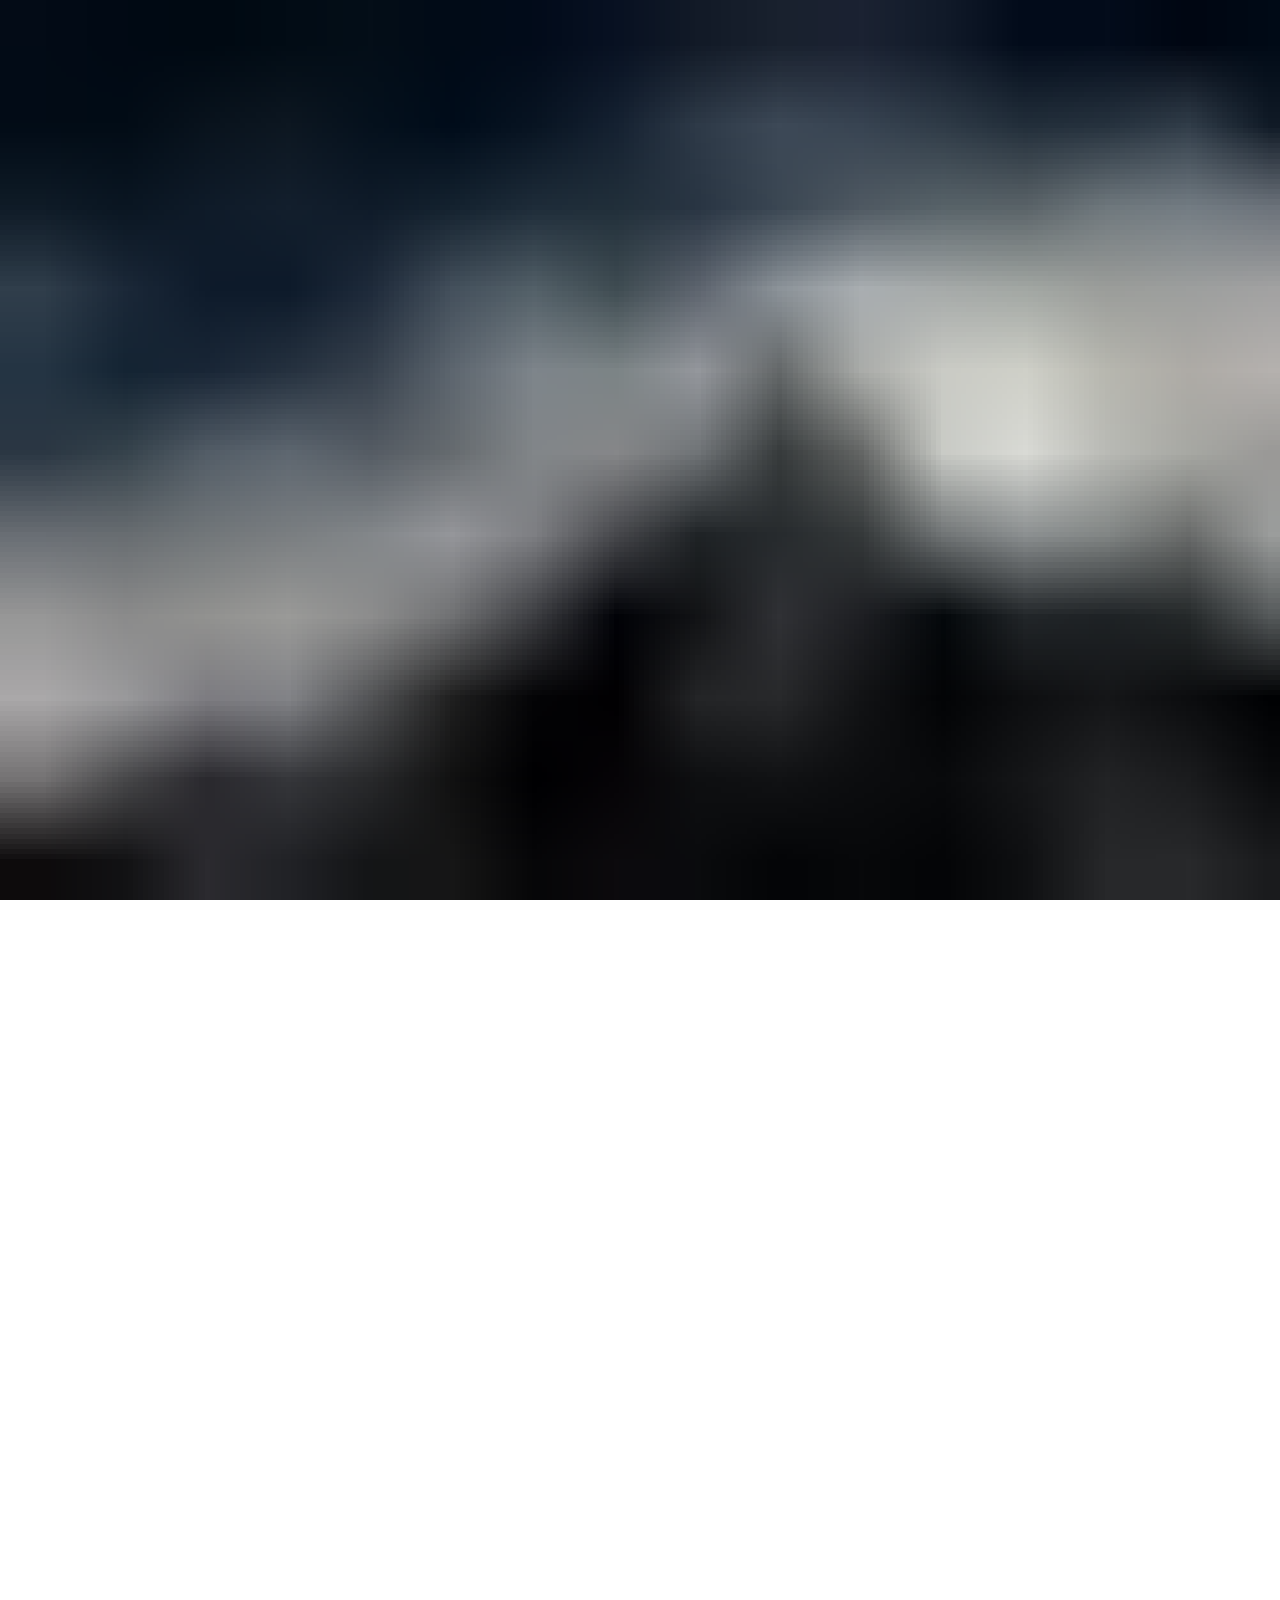
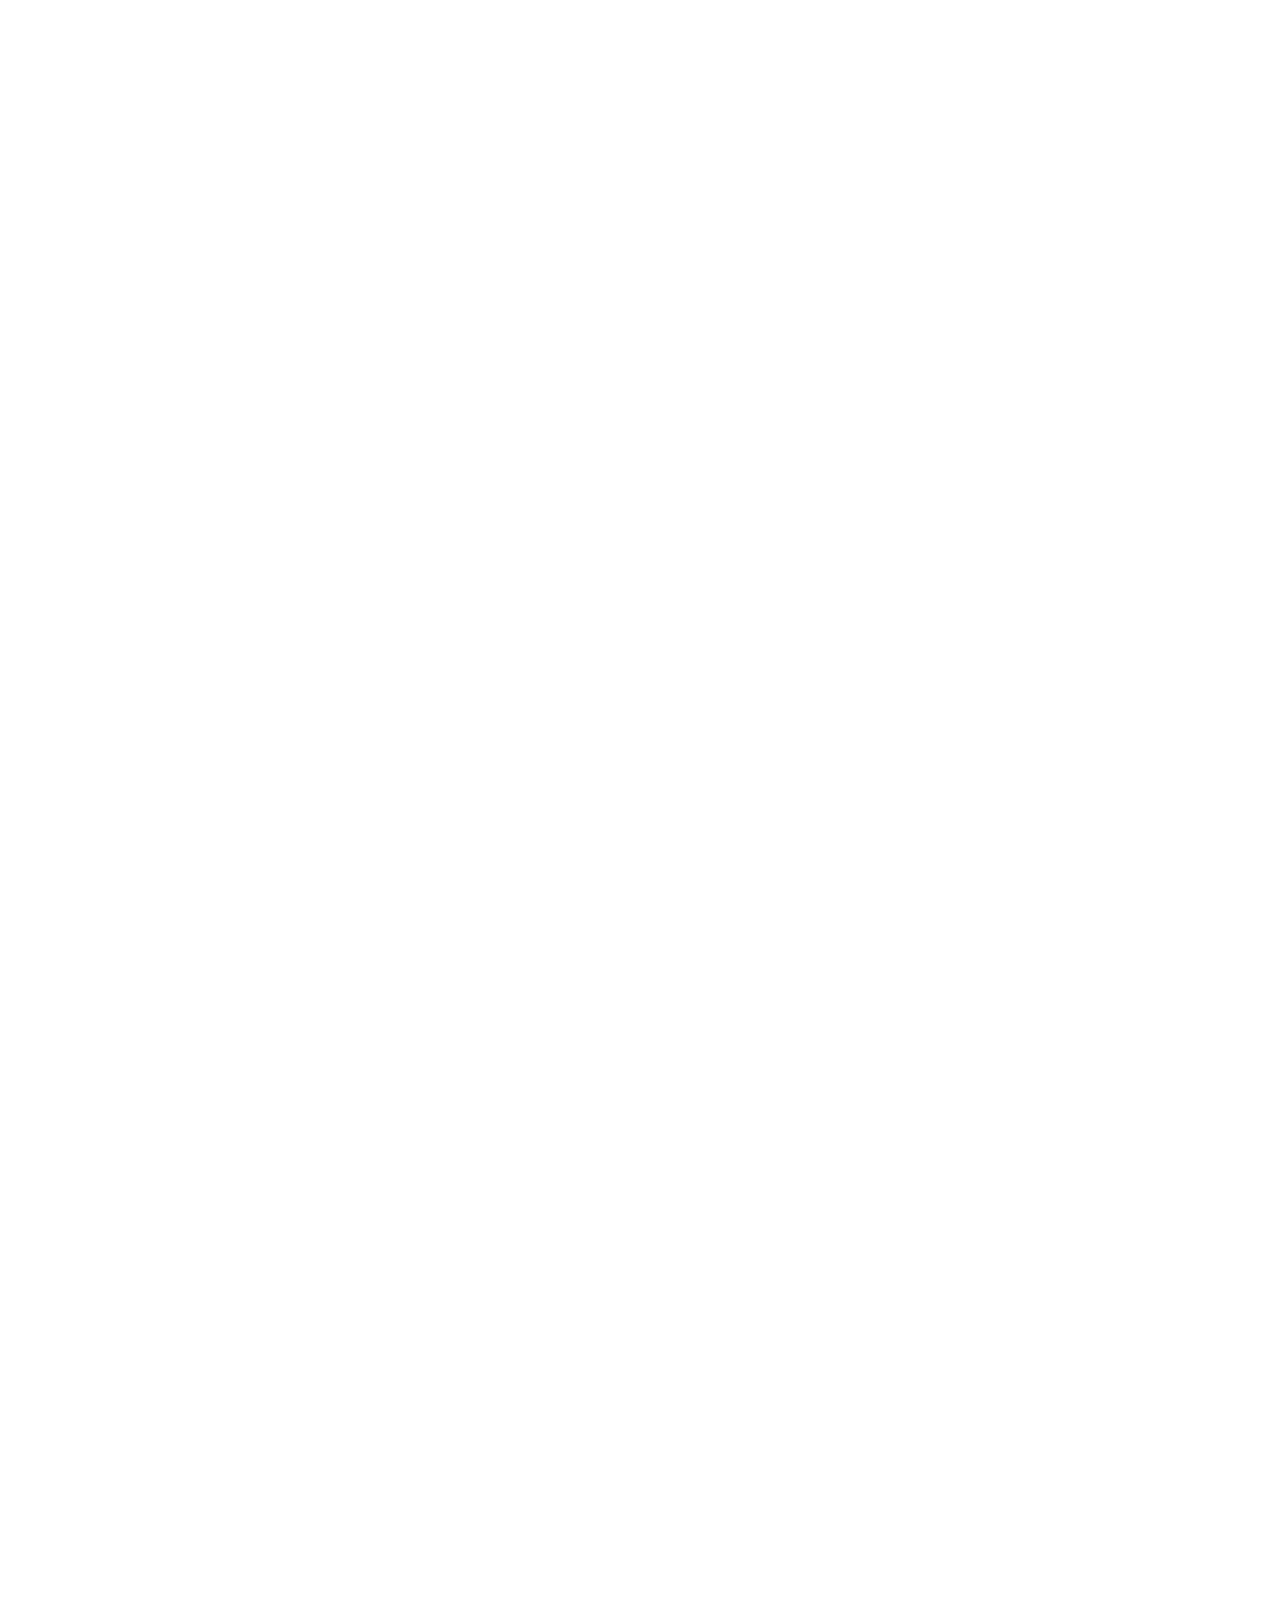
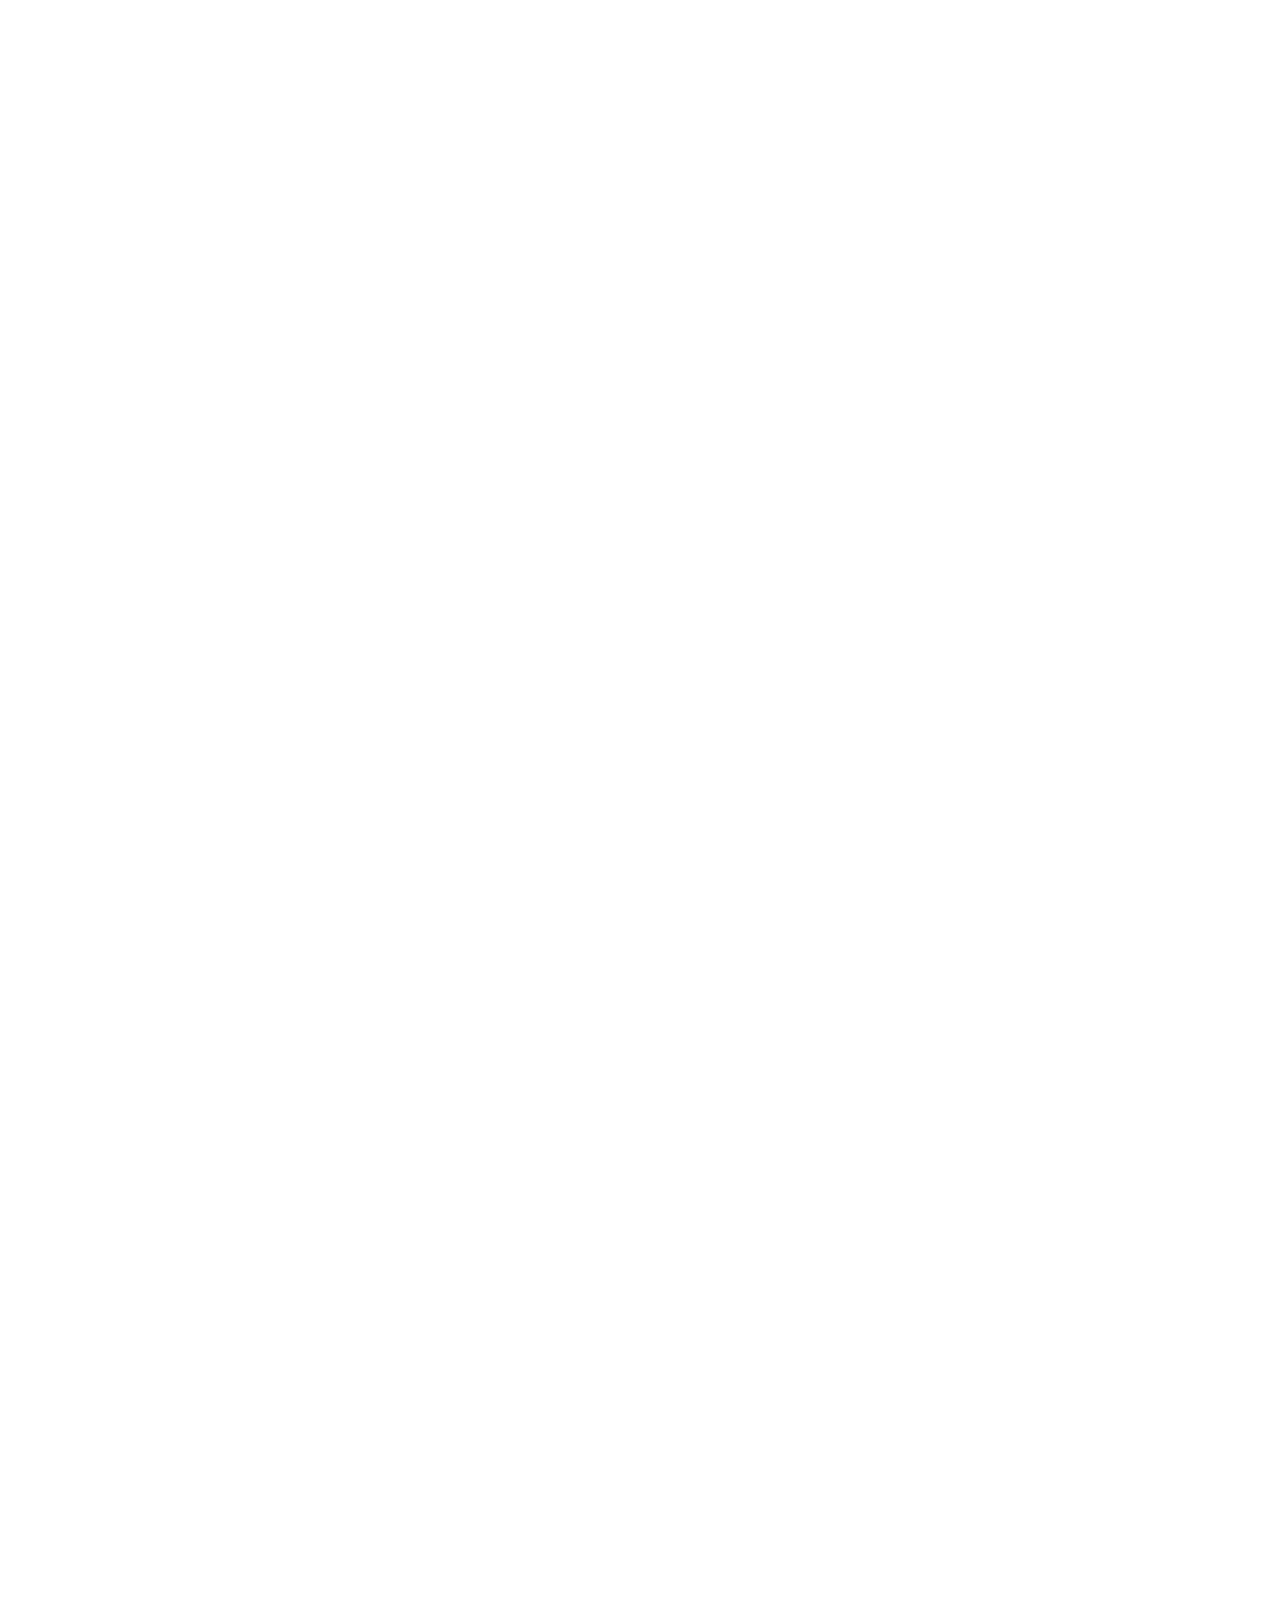
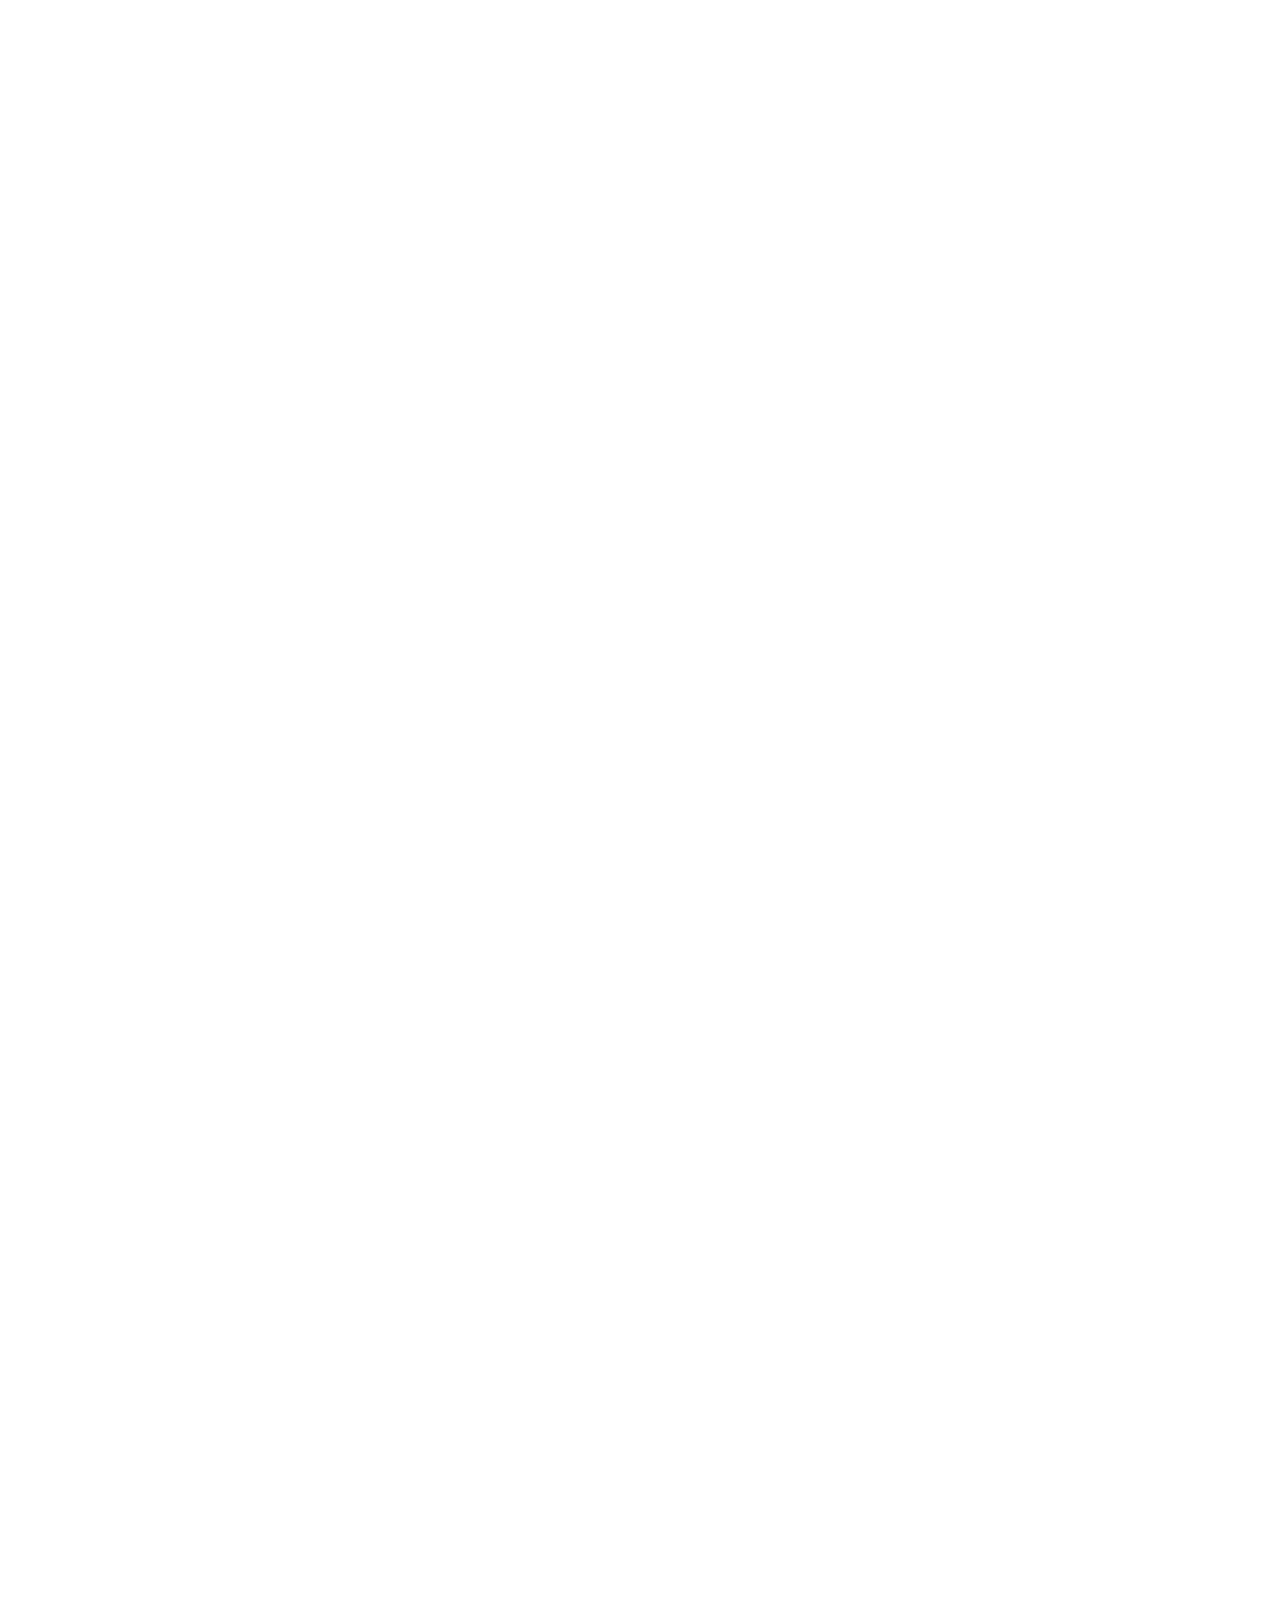
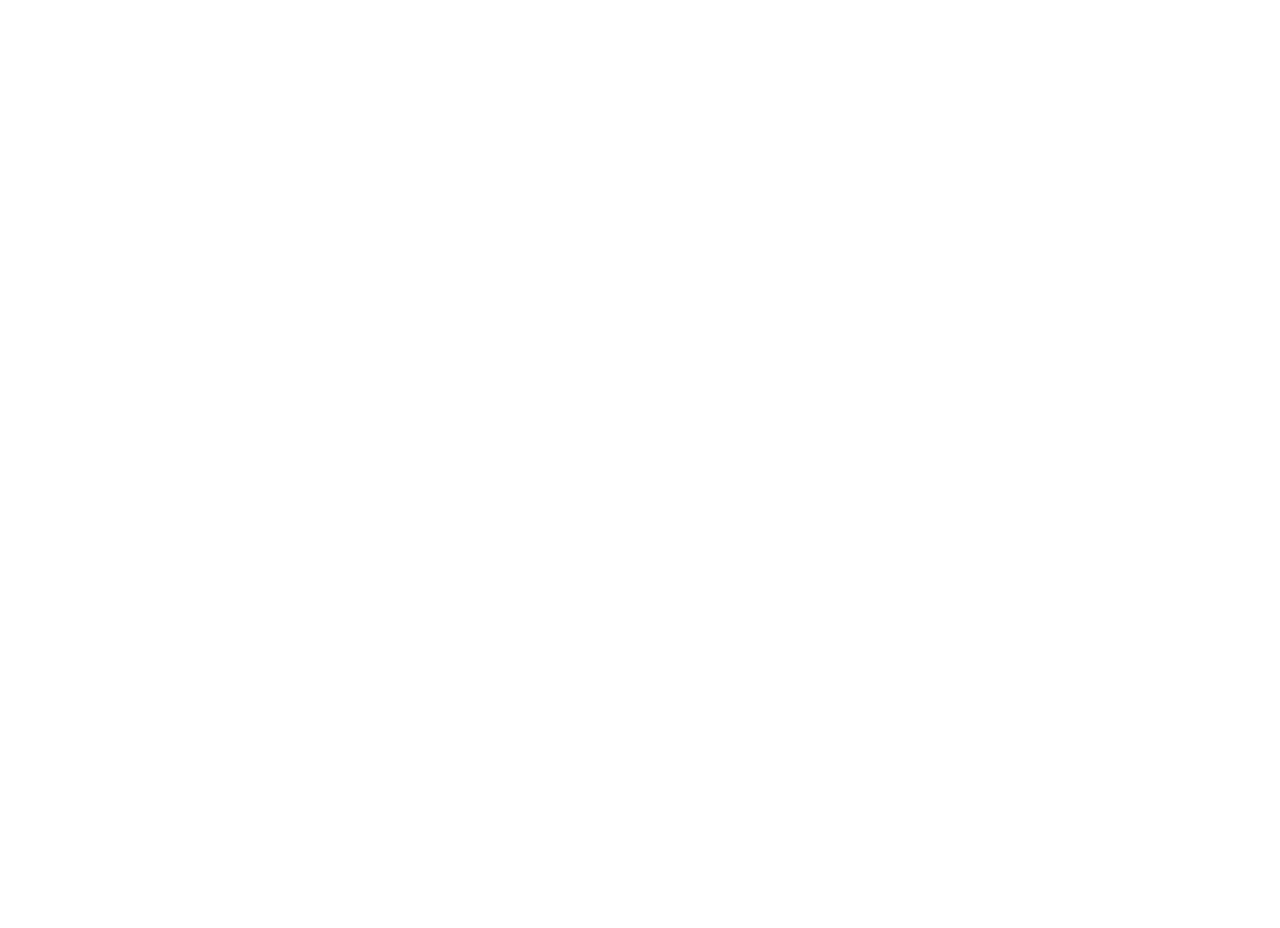
==== commit b5f7cffc: "update" ====
--- a/index.html
+++ b/index.html
@@ -5,19 +5,23 @@
 	Free for personal and commercial use under the CCA 3.0 license (html5up.net/license)
 -->
 <html>
-
-<head>
-    <title>Kaifeng Huang - Home</title>
-    <meta charset="utf-8" />
-    <meta name="viewport" content="width=device-width, initial-scale=1, user-scalable=no" />
-    <link rel="stylesheet" href="assets/css/main.css" />
-    <link rel="stylesheet" href="assets/css/fontawesome-all.min.css" />
-    <!-- CSS only -->
-    <noscript><link rel="stylesheet" href="assets/css/noscript.css" /></noscript>
-    <!-- Global site tag (gtag.js) - Google Analytics -->
-    <script async src="https://www.googletagmanager.com/gtag/js?id=G-JGY03T9W52"></script>
-    <script>
-        window.dataLayer = window.dataLayer || [];
+ <head>
+  <title>
+   Kaifeng Huang - Home
+  </title>
+  <meta charset="utf-8"/>
+  <meta content="width=device-width, initial-scale=1, user-scalable=no" name="viewport"/>
+  <link href="assets/css/main-min.css" rel="stylesheet"/>
+  <link href="assets/css/fontawesome-all.min.css" rel="stylesheet"/>
+  <!-- CSS only -->
+  <noscript>
+   <link href="assets/css/noscript.css" rel="stylesheet"/>
+  </noscript>
+  <!-- Global site tag (gtag.js) - Google Analytics -->
+  <script async="" src="https://www.googletagmanager.com/gtag/js?id=G-JGY03T9W52">
+  </script>
+  <script>
+   window.dataLayer = window.dataLayer || [];
 
         function gtag() {
             dataLayer.push(arguments);
@@ -25,136 +29,243 @@
         gtag('js', new Date());
 
         gtag('config', 'G-JGY03T9W52');
-    </script>
-</head>
-
-<body class="is-preload">
-
-    <!-- Wrapper-->
-    <div id="wrapper">
-        <!-- Nav -->
-        <nav id="nav">
-            <a href="#home" class="icon solid fa-home"><span>Home</span></a>
-            <a href="#news" class="icon solid fa-bullhorn"><span>News</span></a>
-            <a href="#publication" class="icon solid fa-book"><span>Publications</span></a>
-            <a href="#tools" class="icon solid fa-wrench"><span>Tools</span></a>
-            <a href="#service" class="icon solid fa-share-alt"><span>Service</span></a>
-            <a href="#contact" class="icon solid fa-comments"><span>Contacts</span></a>
-            <!-- <a href="https://twitter.com/ajlkn" class="icon brands fa-twitter"><span>Twitter</span></a> -->
-        </nav>
-        <!-- Main -->
-        <div id="main">
-
-            <!-- Me -->
-            <article id="home" class="panel intro">
-                <h1>Kaifeng Huang - 黄凯锋</h1>
-                <hr class="rounded">
-                <header>
-
-                    <!-- <h2>About</h2> -->
-                    <p>Kaifeng Huang is an Assistant Professor (tenure-track) at School of Computer Science and Technology, Tongji University. Prior to that, he was a research fellow at Software Engineering Lab, Fudan University. He obtained his PhD from Fudan University
-                        in 2022, supervised by <a href="https://cspengxin.github.io/">Prof. Xin Peng</a> and <a href="https://chenbihuan.github.io/">Prof. Bihuan Chen</a>.
-                    </p>
-                    <p>
-                        His research interests focus on open source software supply chain, software security and software evolution. He serves in the reviewer panels and program committees of IEEE Transactions on Software Engineering, ACM Transactions on Software Engineering and Methodology, Journal of Systems & Software, ASE 2024, ISSRE 2024, ICSE AE 2023, etc. He was the awardee of the ACM SIGSOFT Distinguished Paper Award at ASE 2018 and IEEE TCSE Distinguished Paper Award at ICSME 2020.
-
-                        <!-- He has published ten peer-reviewed papers at top journals/conferences including ICSE, ESEC/FSE, ASE, EMSE, etc. -->
-                    </p>
-                </header>
-
-
-                <div class="pic">
-                    <img class="avatar is-rounded is-188x188" src="images/avatar-small.jpg" alt="[]">
-                    <!-- <img class="avatar is-rounded is-188x188" src="https://s1.imagehub.cc/images/2024/09/29/81afdbe04a0818c553a4a5348e6f5ce8.jpeg" alt="[]"> -->
-                    <!-- <img class="avatar is-rounded is-188x188" src="images/avatar.jpeg" alt="[]"> -->
-                </div>
-
-                <section>
-                    <h2>Research Interests</h2>
-                    <!-- <hr class="rounded2"> -->
-                    <div class="row">
-                        <ul>
-                            <li>
-                                <p><strong>Software&AI Supply Chain.&nbsp;</strong></span> Software and AI systems are inherently complex. Achieving a clear assessment of <i>security, maintenance, and legal risks</i> in <i>the software and AI supply chain</i>, along with developing <i>effective mitigation strategies</i>, remains a significant challenge. Our mission is to simplify this process by providing comprehensive evaluations and actionable solutions that enhance security and compliance throughout the lifecycle of software and AI systems.
-                                <p></p>
-                            </li>
-
-                            <li>
-                                <p>
-                                    <strong>Software Security.&nbsp;</strong>
-                                    </span>The software system is vulnerable to security issues. We are interested in but not limited to topics such as software <i>vulnerability detection/assessment/mitigation</i>, <i>malicious software/AIWare/LLMWare detection</i>, and <i>privacy protection</i>. Our goal is to identify potential security risks and prevent the leakage of sensitive privacy information (e.g., LLM privacy).</p>
-                            </li>
-                            <li>
-                                <p>
-                                    <strong>Software Evolution.&nbsp;</strong>
-                                    </span>The software evolves constantly, leading to issues like <i>version fragmentation</i>, <i>API incompatibility</i>, <i>API deprecation</i>, and <i>merge conflict</i>. Our goal is to assess the challenges this evolution presents to downstream software and provide automated techniques to alleviate these issues.</p>
-                            </li>
-                        </ul>
-                    </div>
-                    <a href="#news" class="jumplink">
-                        <span class="arrow icon solid fa-chevron-right"><span>See my work</span></span>
-
-                    </a>
-                </section>
-
-                <section>
-                    <h2>Highlights</h2>
-                    <table class="table-height">
-                        <tbody>
-                            <tr>
-                                <td width="70%">
-                                    <strong>VMUD: Detecting Recurring Vulnerabilities with Multiple Fixing Functions via Function Selection and Semantic Equivalent Statement Matching.</strong>&nbsp;<u>Kaifeng Huang</u>, Chenhao Lu, Yiheng Cao, Bihuan Chen, Xin Peng.&nbsp; <em>In Proceedings of the 31th ACM Conference on Computer and Communications Security, Salt Lake City, United States, accepted, 2024.</em>
-                                    <br>
-                                    <!-- <div>
+  </script>
+ </head>
+ <body class="is-preload">
+  <!-- Wrapper-->
+  <div id="wrapper">
+   <!-- Nav -->
+   <nav id="nav">
+    <a class="icon solid fa-home" href="#home">
+     <span>
+      Home
+     </span>
+    </a>
+    <a class="icon solid fa-bullhorn" href="#news">
+     <span>
+      News
+     </span>
+    </a>
+    <a class="icon solid fa-book" href="#publication">
+     <span>
+      Publications
+     </span>
+    </a>
+    <a class="icon solid fa-wrench" href="#tools">
+     <span>
+      Tools
+     </span>
+    </a>
+    <a class="icon solid fa-share-alt" href="#service">
+     <span>
+      Service
+     </span>
+    </a>
+    <a class="icon solid fa-comments" href="#contact">
+     <span>
+      Contacts
+     </span>
+    </a>
+    <!-- <a href="https://twitter.com/ajlkn" class="icon brands fa-twitter"><span>Twitter</span></a> -->
+   </nav>
+   <!-- Main -->
+   <div id="main">
+    <!-- Me -->
+    <article class="panel intro" id="home">
+     <h1>
+      Kaifeng Huang - 黄凯锋
+     </h1>
+     <hr class="rounded"/>
+     <header>
+      <!-- <h2>About</h2> -->
+      <p>
+       Kaifeng Huang is an Assistant Professor (tenure-track) at School of Computer Science and Technology, Tongji University. Prior to that, he was a research fellow at Software Engineering Lab, Fudan University. He obtained his PhD from Fudan University
+                        in 2022, supervised by
+       <a href="https://cspengxin.github.io/">
+        Prof. Xin Peng
+       </a>
+       and
+       <a href="https://chenbihuan.github.io/">
+        Prof. Bihuan Chen
+       </a>
+       .
+      </p>
+      <p>
+       His research interests focus on open source software supply chain, software security and software evolution. He serves in the reviewer panels and program committees of IEEE Transactions on Software Engineering, ACM Transactions on Software Engineering and Methodology, Journal of Systems &amp; Software, ASE 2024, ISSRE 2024, ICSE AE 2023, etc. He was the awardee of the ACM SIGSOFT Distinguished Paper Award at ASE 2018 and IEEE TCSE Distinguished Paper Award at ICSME 2020.
+       <!-- He has published ten peer-reviewed papers at top journals/conferences including ICSE, ESEC/FSE, ASE, EMSE, etc. -->
+      </p>
+     </header>
+     <div class="pic">
+      <img alt="[]" class="avatar is-rounded is-188x188" src="images/avatar-small.jpg"/>
+      <!-- <img class="avatar is-rounded is-188x188" src="https://s1.imagehub.cc/images/2024/09/29/81afdbe04a0818c553a4a5348e6f5ce8.jpeg" alt="[]"> -->
+      <!-- <img class="avatar is-rounded is-188x188" src="images/avatar.jpeg" alt="[]"> -->
+     </div>
+     <section>
+      <h2>
+       Research Interests
+      </h2>
+      <!-- <hr class="rounded2"> -->
+      <div class="row">
+       <ul>
+        <li>
+         <p>
+          <strong>
+           Software&amp;AI Supply Chain.
+          </strong>
+          Software and AI systems are inherently complex. Achieving a clear assessment of
+          <i>
+           security, maintenance, and legal risks
+          </i>
+          in
+          <i>
+           the software and AI supply chain
+          </i>
+          , along with developing
+          <i>
+           effective mitigation strategies
+          </i>
+          , remains a significant challenge. Our mission is to simplify this process by providing comprehensive evaluations and actionable solutions that enhance security and compliance throughout the lifecycle of software and AI systems.
+          <p>
+          </p>
+         </p>
+        </li>
+        <li>
+         <p>
+          <strong>
+           Software Security.
+          </strong>
+          The software system is vulnerable to security issues. We are interested in but not limited to topics such as software
+          <i>
+           vulnerability detection/assessment/mitigation
+          </i>
+          ,
+          <i>
+           malicious software/AIWare/LLMWare detection
+          </i>
+          , and
+          <i>
+           privacy protection
+          </i>
+          . Our goal is to identify potential security risks and prevent the leakage of sensitive privacy information (e.g., LLM privacy).
+         </p>
+        </li>
+        <li>
+         <p>
+          <strong>
+           Software Evolution.
+          </strong>
+          The software evolves constantly, leading to issues like
+          <i>
+           version fragmentation
+          </i>
+          ,
+          <i>
+           API incompatibility
+          </i>
+          ,
+          <i>
+           API deprecation
+          </i>
+          , and
+          <i>
+           merge conflict
+          </i>
+          . Our goal is to assess the challenges this evolution presents to downstream software and provide automated techniques to alleviate these issues.
+         </p>
+        </li>
+       </ul>
+      </div>
+      <a class="jumplink" href="#news">
+       <span class="arrow icon solid fa-chevron-right">
+        <span>
+         See my work
+        </span>
+       </span>
+      </a>
+     </section>
+     <section>
+      <h2>
+       Highlights
+      </h2>
+      <table class="table-height">
+       <tbody>
+        <tr>
+         <td width="70%">
+          <strong>
+           VMUD: Detecting Recurring Vulnerabilities with Multiple Fixing Functions via Function Selection and Semantic Equivalent Statement Matching.
+          </strong>
+          <u>
+           Kaifeng Huang
+          </u>
+          , Chenhao Lu, Yiheng Cao, Bihuan Chen, Xin Peng.
+          <em>
+           In Proceedings of the 31th ACM Conference on Computer and Communications Security, Salt Lake City, United States, accepted, 2024.
+          </em>
+          <br/>
+          <!-- <div>
                                         <button type="button" class="btn btn-outline-dark">PDF</button>
                                         <button type="button" class="btn btn-outline-dark">BIB</button>
                                     </div> -->
-                                </td>
-                                <td width="30%">
-                                    
-                                    <img src="images/highlights/highlights-vmud-small.png" alt="highlights vmud">
-                                    <!-- <img src="https://s1.imagehub.cc/images/2024/09/29/d528c408f919219807720bc4dd882970.png" alt="highlights vmud"> -->
-                                    <!-- <img src="images/highlights/highlights-vmud.png" alt="alt "> -->
-                                </td>
-                            </tr>
-
-                            <tr>
-                                <td width="70%">
-                                    <strong>Vision: Identifying Affected Library Versions for Open Source Software Vulnerabilities.</strong>&nbsp;
-                                    Susheng Wu, Ruisi Wang,  <u>Kaifeng Huang</u>, Yiheng Cao, Wenyan Song, Zhuotong Zhou, Yiheng Huang, Bihuan Chen, Xin Peng. 
-                                    &nbsp; <em>In Proceedings of the 39th IEEE/ACM International Conference on Automated Software Engineering, Sacramento, California, United States, pp. 1447-1459, 2024.</em>
-                                    <br>
-                                    <!-- <div>
+         </td>
+         <td width="30%">
+          <img alt="highlights vmud" src="images/highlights/highlights-vmud-small.png"/>
+          <!-- <img src="https://s1.imagehub.cc/images/2024/09/29/d528c408f919219807720bc4dd882970.png" alt="highlights vmud"> -->
+          <!-- <img src="images/highlights/highlights-vmud.png" alt="alt "> -->
+         </td>
+        </tr>
+        <tr>
+         <td width="70%">
+          <strong>
+           Vision: Identifying Affected Library Versions for Open Source Software Vulnerabilities.
+          </strong>
+          Susheng Wu, Ruisi Wang,
+          <u>
+           Kaifeng Huang
+          </u>
+          , Yiheng Cao, Wenyan Song, Zhuotong Zhou, Yiheng Huang, Bihuan Chen, Xin Peng.
+          <em>
+           In Proceedings of the 39th IEEE/ACM International Conference on Automated Software Engineering, Sacramento, California, United States, pp. 1447-1459, 2024.
+          </em>
+          <br/>
+          <!-- <div>
                                         <button type="button" class="btn btn-outline-dark">PDF</button>
                                         <button type="button" class="btn btn-outline-dark">BIB</button>
                                     </div> -->
-                                </td>
-                                <td width="30%">
-                                    <img src="images/highlights/highlights-vision-small.png" alt="highlights vision">
-                                    <!-- <img src="https://s1.imagehub.cc/images/2024/09/29/dd281048c6aaa3bb781ceba568e4571e.png" alt="highlights vision"> -->
-                                    <!-- <img src="images/highlights/highlights-vision.png" alt="alt "> -->
-                                    <!-- <img src="images/highlights/highlights-vision.png" alt="alt "> -->
-                                </td>
-                            </tr>
-
-                            <tr>
-                                <td width="70%">
-                                    <strong>Identifying Affected Libraries and Their Ecosystems for Open Source Software Vulnerabilities.</strong>&nbsp;Susheng Wu, Wenyan Song, <u>Kaifeng Huang</u>, Bihuan Chen, Xin Pen.&nbsp; <em>In Proceedings of the 46th
-                                    IEEE/ACM International Conference on Software Engineering (ICSE), Lisbon, Portugal, pp. 162: 1-12, 2024.</em>
-                                    <br>
-                                    <!-- <div>
+         </td>
+         <td width="30%">
+          <img alt="highlights vision" src="images/highlights/highlights-vision-small.png"/>
+          <!-- <img src="https://s1.imagehub.cc/images/2024/09/29/dd281048c6aaa3bb781ceba568e4571e.png" alt="highlights vision"> -->
+          <!-- <img src="images/highlights/highlights-vision.png" alt="alt "> -->
+          <!-- <img src="images/highlights/highlights-vision.png" alt="alt "> -->
+         </td>
+        </tr>
+        <tr>
+         <td width="70%">
+          <strong>
+           Identifying Affected Libraries and Their Ecosystems for Open Source Software Vulnerabilities.
+          </strong>
+          Susheng Wu, Wenyan Song,
+          <u>
+           Kaifeng Huang
+          </u>
+          , Bihuan Chen, Xin Pen.
+          <em>
+           In Proceedings of the 46th
+                                    IEEE/ACM International Conference on Software Engineering (ICSE), Lisbon, Portugal, pp. 162: 1-12, 2024.
+          </em>
+          <br/>
+          <!-- <div>
                                         <button type="button" class="btn btn-outline-dark">PDF</button>
                                         <button type="button" class="btn btn-outline-dark">BIB</button>
                                     </div> -->
-                                </td>
-                                <td width="30%">
-                                    
-                                    <!-- <img src="https://s1.imagehub.cc/images/2024/09/29/9b0c6fcf8f34bda3c879584212b4c123.png" alt="hl1"> -->
-                                    <img src="images/highlights/hl1-small.png" alt="hl1">
-                                    <!-- <img src="images/highlights/hl1.png" alt="alt "> -->
-                                </td>
-                            </tr>
-                            <!-- <tr>
+         </td>
+         <td width="30%">
+          <!-- <img src="https://s1.imagehub.cc/images/2024/09/29/9b0c6fcf8f34bda3c879584212b4c123.png" alt="hl1"> -->
+          <img alt="hl1" src="images/highlights/hl1-small.png"/>
+          <!-- <img src="images/highlights/hl1.png" alt="alt "> -->
+         </td>
+        </tr>
+        <!-- <tr>
 
                                 <td width="70%">
                                     <strong>Demystifying Dependency Bugs in Deep Learning Stack.&nbsp;</strong><u>Kaifeng Huang</u>, Bihuan Chen, Susheng Wu, Junmin Cao, Lei Ma, Xin Peng.&nbsp; <em>In Proceedings of the 31st ACM Joint European Software Engineering
@@ -166,178 +277,514 @@
                                     <img src="images/highlights/hl2.png" alt="alt ">
                                 </td>
                             </tr> -->
-
-                        </tbody>
-                    </table>
-                </section>
-            </article>
-            <!--------------------------News----------------------------------------------------------------------------------------->
-            <article id="news" class="panel">
-                <a href="#home">
-                    <span class="arrowl icon solid fa-chevron-left"><span></span></span>
-                </a>
-                <header>
-                    <h2>What's New?</h2>
-                </header>
-                <hr class="rounded3">
-                <div class="row">
-                    <div class="content">
-                        <ul id="collapsibleList" class="collapsible-content">
-                            <li>
-                                <p><span class="mydate"><strong>[2025.01]&nbsp;</strong><img src="images/new2.gif" style="width:35px;height:35px;" alt=""></span>Our paper titled "LLMs Meet Library Evolution: Evaluating Deprecated API Usage in LLM-based Code Completion" is accepted by <a href="https://conf.researchr.org/track/icse-2025/icse-2025-research-track">ICSE 2025</a>.
-                                </p>
-                                <p></p>
-                            </li>
-
-                            <li>
-                                <p><span class="mydate"><strong>[2025.01]&nbsp;</strong><img src="images/new2.gif" style="width:35px;height:35px;" alt=""></span>
-                                    I was honored to serve as a reviewer for the <a href="https://ieeexplore.ieee.org/xpl/RecentIssue.jsp?punumber=10206">Transactions on Information Forensics & Security</a>.</p>
-                                <p></p>
-                            </li>
-
-                            <li>
-                                <p><span class="mydate"><strong>[2024.10]&nbsp;</strong><img src="images/new2.gif" style="width:35px;height:35px;" alt=""></span>Our paper titled "Killing Two Birds with One Stone: Malicious Package Detection in NPM and PyPI using a Single Model of Malicious Behavior Sequence" is accepted by <a href="https://dl.acm.org/journal/tosem">ACM Transactions on Software Engineering and Methodology</a>.
-                                </p>
-                                <p></p>
-                            </li>
-
-                            <li>
-                                <p><span class="mydate"><strong>[2024.08]&nbsp;</strong><img src="images/new2.gif" style="width:35px;height:35px;" alt=""></span>Our paper titled "VMUD: Detecting Recurring Vulnerabilities with Multiple Fixing Functions via Function Selection and Semantic Equivalent Statement Matching" is accepted by <a href="https://www.sigsac.org/ccs/CCS2024/call-for/call-for-papers.html">CCS 2024</a>.
-                                </p>
-                                <p></p>
-                            </li>
-
-                            <li>
-                                <p><span class="mydate"><strong>[2024.08]&nbsp;</strong><img src="images/new2.gif" style="width:35px;height:35px;" alt=""></span>Our paper titled "Vision: Identifying Affected Library Versions for Open Source Software Vulnerabilities" is accepted by <a href="https://conf.researchr.org/home/ase-2024">ASE 2024</a>.
-                                </p>
-                                <p></p>
-                            </li>
-
-                            <li>
-                                <!-- <p><span class="mydate"><strong>[2024.08]&nbsp;</strong><img src="images/new2.gif" style="width:35px;height:35px;" alt=""></span>Our paper titled "1+1>2: Integrating Deep Code Behaviors with Metadata Features for Malicious PyPI Package Detection" is accepted by <a href="https://conf.researchr.org/home/ase-2024">ASE 2024</a>. -->
-                                    <p><span class="mydate"><strong>[2024.08]&nbsp;</strong><img src="images/new2.gif" style="width:35px;height:35px;" alt=""></span>Our paper titled "1+1>2: Integrating Deep Code Behaviors with Metadata Features for Malicious PyPI Package Detection" is accepted by <a href="https://conf.researchr.org/home/ase-2024">ASE 2024</a>.
-                                    </p>
-                                <p></p>
-                            </li>
-
-                            <li>
-                                <p><span class="mydate"><strong>[2024.07]&nbsp;</strong><img src="images/new2.gif" style="width:35px;height:35px;" alt=""></span>Our paper titled "Your "Notice" is Missing: Detecting and Fixing Violations of Modification Terms
-                                    in Open Source Licenses during Forking" is accepted by <a href="https://2024.issta.org/track/issta-2024-papers">ISSTA 2024</a>.
-                                </p>
-                                <p></p>
-                            </li>
-                            <li>
-                                <p><span class="mydate"><strong>[2024.05]&nbsp;</strong></span>Our paper titled "Detecting Incompatible Third-Party Library APIs in Python Based on Static Analysis"
-                                    is accepted by <a href="http://www.jos.org.cn">JOS</a>.
-                                </p>
-                                <p></p>
-                            </li>
-                            <li>
-                                <p><span class="mydate"><strong>[2024.03]&nbsp;</strong></span>I was invited to serve on the program committee of the Research Track at <a href="https://2024.aiwareconf.org/track/aiware-2024-challenge-track ">AIWare 2024 Challenge Track</a>.</p>
-                                <p></p>
-                            </li>
-                            <li>
-                                <p><span class="mydate"><strong>[2024.03]&nbsp;</strong></span>I was invited to serve on the program committee of the Research Track at <a href="https://issre.github.io/2024/">ISSRE 2024</a>.</p>
-                                <p></p>
-                            </li>
-                            <li>
-                                <p><span class="mydate"><strong>[2024.02]&nbsp;</strong></span>I have joined <a href="https://en.tongji.edu.cn/p/#/">Tongji University</a> as an Assitant Professor!</p>
-                                <p></p>
-                            </li>
-
-                            <li>
-                                <p><span class="mydate"><strong>[2023.12]&nbsp;</strong></span>Our paper titled "Enhancing Field Tracking and Interprocedural Analysis to Find More Null Pointer
-                                    Exceptions" is accepted by <a href="https://conf.researchr.org/home/saner-2024">SANER 2024</a>.
-                                </p>
-                                <p></p>
-                            </li>
-                            <li>
-                                <p><span class="mydate"><strong>[2023.12]&nbsp;</strong></span>Our paper titled "Identifying Affected Libraries and Their Ecosystems for Open Source Software
-                                    Vulnerabilities" is accepted by <a href="https://conf.researchr.org/home/icse-2024">ICSE 2024</a>.</p>
-                                <p></p>
-                            </li>
-                            <li>
-                                <p><span class="mydate"><strong>[2023.12]&nbsp;</strong></span>I was invited to serve on the program committee of the Research Track at <a href="https://conf.researchr.org/home/ase-2024">ASE 2024</a>.</p>
-                                <p></p>
-                            </li>
-                            <li>
-                                <p><span class="mydate"><strong>[2023.07]&nbsp;</strong></span>One paper titled "Demystifying Dependency Bugs in Deep Learning Stack" is accepted by <a href="https://conf.researchr.org/home/fse-2023">ESEC/FSE 2023</a>.</p>
-                                <p></p>
-                            </li>
-                            <li id="toggleButton" style="cursor: pointer;"><u>More</u></li>
-                            <li class="newsunshow">
-                                <p><span class="mydate"><strong>[2023.06]&nbsp;</strong></span>I was invited to serve on the program committee of the Artifact Evaluation Track at <a href="">ESEC/FSE 2023</a>.</p>
-                                <p></p>
-                            </li>
-                            
-
-                            <li class="newsunshow">
-                                <p><span class="mydate"><strong>[2023.06]&nbsp;</strong></span>One paper titled "Characterizing the Complexity and Its Impact on Testing in ML-Enabled Systems - A Case Study on Rasa" is accepted by <a href="">ICSME 2023</a>.</p>
-                                <p></p>
-                            </li>
-
-                            <li class="newsunshow">
-                                <p><span class="mydate"><strong>[2022.09]&nbsp;</strong></span>I was invited to serve on the program committee of the Artifact Evaluation Track at <a href="">ICSE 2023</a>.</p>
-                                <p></p>
-                            </li>
-                            <li class="newsunshow">
-                                <p><span class="mydate"><strong>[2022.08]&nbsp;</strong></span>I was invited to serve on the program committee of Tool Demo Track at <a href="">SANER 2023</a>.</p>
-                                <p></p>
-                            </li>
-                            <li class="newsunshow">
-                                <p><span class="mydate"><strong>[2022.06]&nbsp;</strong></span>One paper titled "Tracking Patches for Open Source Software Vulnerabilities" is accepted by <a href="">ESEC/FSE 2022</a>.</p>
-                                <p></p>
-                            </li>
-                            <li class="newsunshow">
-                                <p><span class="mydate"><strong>[2022.04]&nbsp;</strong></span>I was awarded the Outstanding Graduate of Fudan University.</p>
-                            </li>
-                            
-
-                            <li class="newsunshow">
-                                <p><span class="mydate"><strong>[2022.02]&nbsp;</strong></span>One paper titled "Characterizing Usages, Updates and Risks of Third-Party Libraries in Java Projects" is accepted by <a href="">EMSE 2022</a>.</p>
-                                <p></p>
-                            </li>
-                            <li class="newsunshow">
-                                <p><span class="mydate"><strong>[2022.01]&nbsp;</strong></span>I joined Fudan University as a Postdoctoral Research Fellow.</p>
-                            </li>
-                            <li class="newsunshow">
-                                <p><span class="mydate"><strong>[2021.12]&nbsp;</strong></span>I was honored to receive Fudan Super-PostDoctoral Fellowship.</p>
-                            </li>
-                            <li class="newsunshow">
-                                <p><span class="mydate"><strong>[2021.12]&nbsp;</strong></span>I got my PhD from Fudan University. Thesis entitled "Third-Party Library Harmonization and Update Recommendation Based on API Analysis".</p>
-                            </li>
-                            <li class="newsunshow">
-                                <p><span class="mydate"><strong>[2021.12]&nbsp;</strong></span>I was honored to give talks at "<a href="">2021 CCF Chinasoft</a> Open Source Symposium" and "2021 CCF Chinasoft Doctoral Symposium"</p>
-                                <p></p>
-                            </li>
-                            <li class="newsunshow">
-                                <p><span class="mydate"><strong>[2021.07]&nbsp;</strong></span>One paper titled "RepFinder: Finding Replacements for Missing APIs in Library Update" is accepted by <a href="">ASE 2021</a>.</p>
-                                <p></p>
-                            </li>
-                        </ul>
-                    </div>
-                </div>
-
-                <a href="#publication">
-                    <span class="arrow icon solid fa-chevron-right"><span></span></span>
-                </a>
-            </article>
-
-
-            <!------------------------------------- Publication ----------------------------------------------------------------------->
-            <article id="publication" class="panel">
-                <a href="#news">
-                    <span class="arrowl icon solid fa-chevron-left"><span></span></span>
-                </a>
-                <header>
-                    <h2>Publications</h2>
-                </header>
-                <hr class="rounded3">
-                <section>
-                    <div class="content">
-                        <!-- <hr> -->
-                        <ol>
-                            <li><p><b><font size="3" color="#0b5394">[ICSE'25]</font></b> <strong>LLMs Meet Library Evolution: Evaluating Deprecated API Usage in LLM-based Code Completion. </strong><br> Chong Wang, <u>Kaifeng Huang</u>, Jian Zhang, Yibo Feng, Lyuye Zhang, Yang Liu, Peng Xin.<em>&nbsp;In Proceedings of the 47th IEEE/ACM International Conference on Software Engineering, Ottawa, Ontario, Canada, accepted, 2025.</em></p></li>
+       </tbody>
+      </table>
+     </section>
+    </article>
+    <!--------------------------News----------------------------------------------------------------------------------------->
+    <article class="panel" id="news">
+     <a href="#home">
+      <span class="arrowl icon solid fa-chevron-left">
+       <span>
+       </span>
+      </span>
+     </a>
+     <header>
+      <h2>
+       What's New?
+      </h2>
+     </header>
+     <hr class="rounded3"/>
+     <div class="row">
+      <div class="content">
+       <ul class="collapsible-content" id="collapsibleList">
+        <li>
+         <p>
+          <span class="mydate">
+           <strong>
+            [2025.02]
+           </strong>
+           <img alt="" src="images/new2-static.gif" style="width:35px;height:35px;"/>
+          </span>
+          I was honored to serve on the program committee of the Research Track at
+          <a href="https://conf.researchr.org/home/ase-2025">
+           ASE 2025
+          </a>
+          . Welcome to submit your papers!
+         </p>
+         <p>
+         </p>
+        </li>
+        <li>
+         <p>
+          <span class="mydate">
+           <strong>
+            [2025.02]
+           </strong>
+           <img alt="" src="images/new2-static.gif" style="width:35px;height:35px;"/>
+          </span>
+          I was honored to serve on the program committee at
+          <a href="https://llmsc.github.io/">
+           the 1st International Workshop on Large Language Model Supply Chain Analysis (LLMSC 2025)
+          </a>
+          . Welcome to submit your papers!
+         </p>
+         <p>
+         </p>
+        </li>
+        <li>
+         <p>
+          <span class="mydate">
+           <strong>
+            [2025.01]
+           </strong>
+           <img alt="" src="images/new2-static.gif" style="width:35px;height:35px;"/>
+          </span>
+          Our paper titled "LLMs Meet Library Evolution: Evaluating Deprecated API Usage in LLM-based Code Completion" is accepted by
+          <a href="https://conf.researchr.org/track/icse-2025/icse-2025-research-track">
+           ICSE 2025
+          </a>
+          .
+         </p>
+         <p>
+         </p>
+        </li>
+        <li>
+         <p>
+          <span class="mydate">
+           <strong>
+            [2025.01]
+           </strong>
+           <img alt="" src="images/new2-static.gif" style="width:35px;height:35px;"/>
+          </span>
+          I was honored to serve as a reviewer for the
+          <a href="https://ieeexplore.ieee.org/xpl/RecentIssue.jsp?punumber=10206">
+           Transactions on Information Forensics &amp; Security
+          </a>
+          .
+         </p>
+         <p>
+         </p>
+        </li>
+        <li>
+         <p>
+          <span class="mydate">
+           <strong>
+            [2024.10]
+           </strong>
+           <img alt="" src="images/new2-static.gif" style="width:35px;height:35px;"/>
+          </span>
+          Our paper titled "Killing Two Birds with One Stone: Malicious Package Detection in NPM and PyPI using a Single Model of Malicious Behavior Sequence" is accepted by
+          <a href="https://dl.acm.org/journal/tosem">
+           ACM Transactions on Software Engineering and Methodology
+          </a>
+          .
+         </p>
+         <p>
+         </p>
+        </li>
+        <li>
+         <p>
+          <span class="mydate">
+           <strong>
+            [2024.08]
+           </strong>
+           <img alt="" src="images/new2-static.gif" style="width:35px;height:35px;"/>
+          </span>
+          Our paper titled "VMUD: Detecting Recurring Vulnerabilities with Multiple Fixing Functions via Function Selection and Semantic Equivalent Statement Matching" is accepted by
+          <a href="https://www.sigsac.org/ccs/CCS2024/call-for/call-for-papers.html">
+           CCS 2024
+          </a>
+          .
+         </p>
+         <p>
+         </p>
+        </li>
+        <li>
+         <p>
+          <span class="mydate">
+           <strong>
+            [2024.08]
+           </strong>
+           <img alt="" src="images/new2-static.gif" style="width:35px;height:35px;"/>
+          </span>
+          Our paper titled "Vision: Identifying Affected Library Versions for Open Source Software Vulnerabilities" is accepted by
+          <a href="https://conf.researchr.org/home/ase-2024">
+           ASE 2024
+          </a>
+          .
+         </p>
+         <p>
+         </p>
+        </li>
+        <li>
+         <!-- <p><span class="mydate"><strong>[2024.08]&nbsp;</strong><img src="images/new2.gif" style="width:35px;height:35px;" alt=""></span>Our paper titled "1+1>2: Integrating Deep Code Behaviors with Metadata Features for Malicious PyPI Package Detection" is accepted by <a href="https://conf.researchr.org/home/ase-2024">ASE 2024</a>. -->
+         <p>
+          <span class="mydate">
+           <strong>
+            [2024.08]
+           </strong>
+           <img alt="" src="images/new2-static.gif" style="width:35px;height:35px;"/>
+          </span>
+          Our paper titled "1+1&gt;2: Integrating Deep Code Behaviors with Metadata Features for Malicious PyPI Package Detection" is accepted by
+          <a href="https://conf.researchr.org/home/ase-2024">
+           ASE 2024
+          </a>
+          .
+         </p>
+         <p>
+         </p>
+        </li>
+        <li>
+         <p>
+          <span class="mydate">
+           <strong>
+            [2024.07]
+           </strong>
+          </span>
+          Our paper titled "Your "Notice" is Missing: Detecting and Fixing Violations of Modification Terms
+                                    in Open Source Licenses during Forking" is accepted by
+          <a href="https://2024.issta.org/track/issta-2024-papers">
+           ISSTA 2024
+          </a>
+          .
+         </p>
+         <p>
+         </p>
+        </li>
+        <li>
+         <p>
+          <span class="mydate">
+           <strong>
+            [2024.05]
+           </strong>
+          </span>
+          Our paper titled "Detecting Incompatible Third-Party Library APIs in Python Based on Static Analysis"
+                                    is accepted by
+          <a href="http://www.jos.org.cn">
+           JOS
+          </a>
+          .
+         </p>
+         <p>
+         </p>
+        </li>
+        <li>
+         <p>
+          <span class="mydate">
+           <strong>
+            [2024.03]
+           </strong>
+          </span>
+          I was invited to serve on the program committee of the Research Track at
+          <a href="https://2024.aiwareconf.org/track/aiware-2024-challenge-track ">
+           AIWare 2024 Challenge Track
+          </a>
+          .
+         </p>
+         <p>
+         </p>
+        </li>
+        <li>
+         <p>
+          <span class="mydate">
+           <strong>
+            [2024.03]
+           </strong>
+          </span>
+          I was invited to serve on the program committee of the Research Track at
+          <a href="https://issre.github.io/2024/">
+           ISSRE 2024
+          </a>
+          .
+         </p>
+         <p>
+         </p>
+        </li>
+        <li>
+         <p>
+          <span class="mydate">
+           <strong>
+            [2024.02]
+           </strong>
+          </span>
+          I have joined
+          <a href="https://en.tongji.edu.cn/p/#/">
+           Tongji University
+          </a>
+          as an Assitant Professor!
+         </p>
+         <p>
+         </p>
+        </li>
+        <li>
+         <p>
+          <span class="mydate">
+           <strong>
+            [2023.12]
+           </strong>
+          </span>
+          Our paper titled "Enhancing Field Tracking and Interprocedural Analysis to Find More Null Pointer
+                                    Exceptions" is accepted by
+          <a href="https://conf.researchr.org/home/saner-2024">
+           SANER 2024
+          </a>
+          .
+         </p>
+         <p>
+         </p>
+        </li>
+        <li>
+         <p>
+          <span class="mydate">
+           <strong>
+            [2023.12]
+           </strong>
+          </span>
+          Our paper titled "Identifying Affected Libraries and Their Ecosystems for Open Source Software
+                                    Vulnerabilities" is accepted by
+          <a href="https://conf.researchr.org/home/icse-2024">
+           ICSE 2024
+          </a>
+          .
+         </p>
+         <p>
+         </p>
+        </li>
+        <li>
+         <p>
+          <span class="mydate">
+           <strong>
+            [2023.12]
+           </strong>
+          </span>
+          I was invited to serve on the program committee of the Research Track at
+          <a href="https://conf.researchr.org/home/ase-2024">
+           ASE 2024
+          </a>
+          .
+         </p>
+         <p>
+         </p>
+        </li>
+        <li>
+         <p>
+          <span class="mydate">
+           <strong>
+            [2023.07]
+           </strong>
+          </span>
+          One paper titled "Demystifying Dependency Bugs in Deep Learning Stack" is accepted by
+          <a href="https://conf.researchr.org/home/fse-2023">
+           ESEC/FSE 2023
+          </a>
+          .
+         </p>
+         <p>
+         </p>
+        </li>
+        <li id="toggleButton" style="cursor: pointer;">
+         <u>
+          More
+         </u>
+        </li>
+        <li class="newsunshow">
+         <p>
+          <span class="mydate">
+           <strong>
+            [2023.06]
+           </strong>
+          </span>
+          I was invited to serve on the program committee of the Artifact Evaluation Track at
+          <a href="">
+           ESEC/FSE 2023
+          </a>
+          .
+         </p>
+         <p>
+         </p>
+        </li>
+        <li class="newsunshow">
+         <p>
+          <span class="mydate">
+           <strong>
+            [2023.06]
+           </strong>
+          </span>
+          One paper titled "Characterizing the Complexity and Its Impact on Testing in ML-Enabled Systems - A Case Study on Rasa" is accepted by
+          <a href="">
+           ICSME 2023
+          </a>
+          .
+         </p>
+         <p>
+         </p>
+        </li>
+        <li class="newsunshow">
+         <p>
+          <span class="mydate">
+           <strong>
+            [2022.09]
+           </strong>
+          </span>
+          I was invited to serve on the program committee of the Artifact Evaluation Track at
+          <a href="">
+           ICSE 2023
+          </a>
+          .
+         </p>
+         <p>
+         </p>
+        </li>
+        <li class="newsunshow">
+         <p>
+          <span class="mydate">
+           <strong>
+            [2022.08]
+           </strong>
+          </span>
+          I was invited to serve on the program committee of Tool Demo Track at
+          <a href="">
+           SANER 2023
+          </a>
+          .
+         </p>
+         <p>
+         </p>
+        </li>
+        <li class="newsunshow">
+         <p>
+          <span class="mydate">
+           <strong>
+            [2022.06]
+           </strong>
+          </span>
+          One paper titled "Tracking Patches for Open Source Software Vulnerabilities" is accepted by
+          <a href="">
+           ESEC/FSE 2022
+          </a>
+          .
+         </p>
+         <p>
+         </p>
+        </li>
+        <li class="newsunshow">
+         <p>
+          <span class="mydate">
+           <strong>
+            [2022.04]
+           </strong>
+          </span>
+          I was awarded the Outstanding Graduate of Fudan University.
+         </p>
+        </li>
+        <li class="newsunshow">
+         <p>
+          <span class="mydate">
+           <strong>
+            [2022.02]
+           </strong>
+          </span>
+          One paper titled "Characterizing Usages, Updates and Risks of Third-Party Libraries in Java Projects" is accepted by
+          <a href="">
+           EMSE 2022
+          </a>
+          .
+         </p>
+         <p>
+         </p>
+        </li>
+        <li class="newsunshow">
+         <p>
+          <span class="mydate">
+           <strong>
+            [2022.01]
+           </strong>
+          </span>
+          I joined Fudan University as a Postdoctoral Research Fellow.
+         </p>
+        </li>
+        <li class="newsunshow">
+         <p>
+          <span class="mydate">
+           <strong>
+            [2021.12]
+           </strong>
+          </span>
+          I was honored to receive Fudan Super-PostDoctoral Fellowship.
+         </p>
+        </li>
+        <li class="newsunshow">
+         <p>
+          <span class="mydate">
+           <strong>
+            [2021.12]
+           </strong>
+          </span>
+          I got my PhD from Fudan University. Thesis entitled "Third-Party Library Harmonization and Update Recommendation Based on API Analysis".
+         </p>
+        </li>
+        <li class="newsunshow">
+         <p>
+          <span class="mydate">
+           <strong>
+            [2021.12]
+           </strong>
+          </span>
+          I was honored to give talks at "
+          <a href="">
+           2021 CCF Chinasoft
+          </a>
+          Open Source Symposium" and "2021 CCF Chinasoft Doctoral Symposium"
+         </p>
+         <p>
+         </p>
+        </li>
+        <li class="newsunshow">
+         <p>
+          <span class="mydate">
+           <strong>
+            [2021.07]
+           </strong>
+          </span>
+          One paper titled "RepFinder: Finding Replacements for Missing APIs in Library Update" is accepted by
+          <a href="">
+           ASE 2021
+          </a>
+          .
+         </p>
+         <p>
+         </p>
+        </li>
+       </ul>
+      </div>
+     </div>
+     <a href="#publication">
+      <span class="arrow icon solid fa-chevron-right">
+       <span>
+       </span>
+      </span>
+     </a>
+    </article>
+    <!------------------------------------- Publication ----------------------------------------------------------------------->
+    <article class="panel" id="publication">
+     <a href="#news">
+      <span class="arrowl icon solid fa-chevron-left">
+       <span>
+       </span>
+      </span>
+     </a>
+     <header>
+      <h2>
+       Publications
+      </h2>
+     </header>
+     <hr class="rounded3"/>
+     <section>
+      <div class="content">
+       <!-- <hr> -->
+       <ol>
+        <li><p><b><font size="3" color="#0b5394">[ICSE'25]</font></b> <strong>LLMs Meet Library Evolution: Evaluating Deprecated API Usage in LLM-based Code Completion. </strong><br> Chong Wang, <u>Kaifeng Huang</u>, Jian Zhang, Yibo Feng, Lyuye Zhang, Yang Liu, Peng Xin.<em>&nbsp;In Proceedings of the 47th IEEE/ACM International Conference on Software Engineering, Ottawa, Ontario, Canada, accepted, 2025.</em></p></li>
 <li><p><b><font size="3" color="#0b5394">[TOSEM'24]</font></b> <strong>Killing Two Birds with One Stone: Malicious Package Detection in NPM and PyPI using a Single Model of Malicious Behavior Sequence. <a href="https://dl.acm.org/doi/10.1145/3705304">[PDF]</a></strong><br> Junan Zhang, <u>Kaifeng Huang</u>, Yiheng Huang, Bihuan Chen, Ruisi Wang, Chong Wang, Xin Peng.<em>&nbsp;ACM Transactions on Software Engineering and Methodology,  accepted, 2024.</em></p></li>
 <li><p><b><font size="3" color="#0b5394">[CCS'24]</font></b> <strong>VMUD: Detecting Recurring Vulnerabilities with Multiple Fixing Functions via Function Selection and Semantic Equivalent Statement Matching. <a href="https://dl.acm.org/doi/10.1145/3658644.3690372">[PDF]</a></strong><br> <u>Kaifeng Huang</u>, Chenhao Lu, Yiheng Cao, Bihuan Chen, Xin Peng.<em>&nbsp;In Proceedings of the 31th ACM Conference on Computer and Communications Security, Salt Lake City,  United States, pp. 3958-3972, 2024.</em></p></li>
 <li><p><b><font size="3" color="#0b5394">[ASE'24]</font></b> <strong>Vision: Identifying Affected Library Versions for Open Source Software Vulnerabilities. <a href="https://dl.acm.org/doi/10.1145/3691620.3695516">[PDF]</a></strong><br> Susheng Wu, Ruisi Wang, <u>Kaifeng Huang</u>, Yiheng Cao, Wenyan Song, Zhuotong Zhou, Yiheng Huang, Bihuan Chen, Xin Peng.<em>&nbsp;In Proceedings of the 39th IEEE/ACM International Conference on Automated Software Engineering, Sacramento, California, United States, pp. 1447-1459, 2024.</em></p></li>
@@ -356,170 +803,334 @@
 <li><p><b><font size="3" color="#0b5394">[ASE'18]</font></b> <strong>Cldiff: Generating Concise Linked Code Differences. <a href="https://dl.acm.org/doi/10.1145/3238147.3238219">[PDF]</a></strong><div id="distinguished"><font size="3" color="#0b5394">&nbsp;&nbsp;🏆ACM SIGSOFT Distinguished Paper Award&nbsp;&nbsp;</font></div><br> <u>Kaifeng Huang</u>, Daihong Zhou, Bihuan Chen, Ying Wang, Wenyun Zhao, Xin Peng, Yang Liu.<em>&nbsp;In Proceedings of the 33rd IEEE/ACM International Conference on Automated Software Engineering, Montpellier, France, pp. 679-690, 2018.</em></p></li>
 <li><p><b><font size="3" color="#0b5394">[ICSA'20]</font></b> <strong>Designdiff: Continuously Modeling Software Design Difference from Code Revisions. <a href="https://ieeexplore.ieee.org/document/9101195">[PDF]</a></strong><br> Xiao Wang, Lu Xiao, <u>Kaifeng Huang</u>, Bihuan Chen, Yutong Zhao, Yang Liu.<em>&nbsp;In Proceedings of the IEEE International Conference on Software Architecture, Salvador, Bahia, Brazil, pp. 179-190, 2020.</em></p></li>
 
-                        </ol>
-                    </div>
-                </section>
-                <a href="#tools">
-                    <span class="arrow icon solid fa-chevron-right"><span></span></span>
-                </a>
-            </article>
-
-
-            <!-- Tools -->
-            <article id="tools" class="panel">
-                <a href="#publication">
-                    <span class="arrowl icon solid fa-chevron-left"><span></span></span>
-                </a>
-                <header>
-                    <h2>Tools</h2>
-                </header>
-                <hr class="rounded3">
-                <section>
-                    <div class="content">
-                        <h3>CVEs found by <a href="#publication">VMUD</a>:</h3>
-                        <ul>
-                            <li><a href="https://nvd.nist.gov/vuln/detail/CVE-2024-24891">CVE-2024-24891</a>: Exposure of Sensitive Information to an Unauthorized Actor vulnerability in <a href="https://gitee.com/openeuler/kernel">openEuler/kernel</a>.</li>
-                            <li><a href="https://nvd.nist.gov/vuln/detail/CVE-2024-24898">CVE-2024-24898</a>: Exposure of Sensitive Information to an Unauthorized Actor vulnerability in <a href="https://gitee.com/openeuler/kernel">openEuler/kernel</a>.</li>
-                            <li><a href="https://nvd.nist.gov/vuln/detail/CVE-2023-51437">CVE-2023-51437</a>: Observable timing discrepancy vulnerability in <a href="https://github.com/apache/pulsar">apache/pulsar</a>.</li>
-                            <li><a href="https://nvd.nist.gov/vuln/detail/CVE-2023-41080">CVE-2023-41080</a>: URL Redirection vulnerability in <a href="https://github.com/apache/tomcat">apache/tomcat</a>.</li>
-                            <li><a href="https://cve.mitre.org/cgi-bin/cvename.cgi?name=CVE-2024-29645">CVE-2024-29645</a>: Reserved vulnerability in <a href="https://github.com/radareorg/radare2">radareorg/radare2</a>.</li> 
-                            <li><a href="https://cve.mitre.org/cgi-bin/cvename.cgi?name=CVE-2024-29646">CVE-2024-29646</a>: Reserved vulnerability in <a href="https://github.com/radareorg/radare2">radareorg/radare2</a>.</li>
-                            <li><a href="https://cve.mitre.org/cgi-bin/cvename.cgi?name=CVE-2024-31668">CVE-2024-31668</a>: Reserved vulnerability in <a href="https://github.com/rizinorg/rizin">rizinorg/rizin</a>.</li>
-                            <li><a href="https://cve.mitre.org/cgi-bin/cvename.cgi?name=CVE-2024-31669">CVE-2024-31669</a>: Reserved vulnerability in <a href="https://github.com/rizinorg/rizin">rizinorg/rizin</a>.</li>
-                            <li><a href="https://cve.mitre.org/cgi-bin/cvename.cgi?name=CVE-2024-31670">CVE-2024-31670</a>: Reserved vulnerability in <a href="https://github.com/rizinorg/rizin">rizinorg/rizin</a>.</li>
-                        </ul>
-
-                    </div>
-                </section>
-
-                <a href="#service">
-                    <span class="arrow icon solid fa-chevron-right"><span></span></span>
-                </a>
-            </article>
-
-
-
-            <!-- Services -->
-            <article id="service" class="panel">
-                <a href="#tools">
-                    <span class="arrowl icon solid fa-chevron-left"><span></span></span>
-                </a>
-                <header>
-                    <h2>Academic Services</h2>
-                </header>
-                <hr class="rounded3">
-                <section>
-                    <div class="content">
-                        <h3>Journal Reviewers:</h3>
-                        <ul>
-                            <li>Transactions on Information Forensics & Security</li>
-                            <li>ACM Transactions on Software Engineering and Methodology</li>
-                            <li>Journal of Software: Evolution and Process</li>
-                            <li>IEEE Transactions on Software Engineering</li>
-                            <li>Journal of Systems & Software</li>
-                            <li>Science of Computer Programming</li>
-                            <li>Empirical Software Engineering</li>
-                            <li>Automated Software Engineering Journal</li>
-                            <li>IEEE Transactions on Reliability</li>
-                            <li>Journal of Software (软件学报)</li>
-                        </ul>
-                        <h3>Conference PC Members:</h3>
-                        <ul>
-                            <li>面向复杂系统的软件分析与测试专刊《Automated Software Engineering Journal》, CCF ChinaSoft 2024</li>
-                            <li>Early Research Achievement, SANER 2025</li>
-                            <li>AIWare Challenge, 2024</li>
-                            <li>Research Track, ISSRE 2024</li>
-                            <li>Research Track, ASE 2024</li>
-                            <li>Junior PC-Track, MSR 2024</li>
-                            <li>Artifact Evaluation Track, ESEC/FSE 2023</li>
-                            <li>Artifact Evaluation Track, ICSE 2023</li>
-                            <li>Tool Demo Track, SANER 2024</li>
-                            <li>Tool Demo Track, SANER 2023</li>
-                        </ul>
-
-                    </div>
-                </section>
-
-                <a href="#contact">
-                    <span class="arrow icon solid fa-chevron-right"><span></span></span>
-                </a>
-            </article>
-
-            <!-- Contact -->
-            <article id="contact" class="panel">
-                <a href="#service">
-                    <span class="arrowl icon solid fa-chevron-left"><span></span></span>
-                </a>
-                <header>
-                    <h2>Contact Me</h2>
-                </header>
-                <hr class="rounded3">
-                <form action="#" method="post">
-                    <section>
-                        <dl class="alt">
-                            <!-- <img src="images/location.svg" style="width:50px;height:50px;" alt=""> -->
-                            <!-- <h2 >Address:</h2> -->
-                            <b>Address:</b> Room 408R, Jishi Building, No. 4800 Caoan highway, Shanghai, China.
-                        </dl>
-                        <dl class="alt">
-                            <!-- <img src="" alt="tongjimail" border="0"> -->
-                            <!-- <b>Mail:</b> kaifengh<img src="images/tongjimail.png" style="width:112px;height:17px;" alt=""></a> -->
-                            <b>Mail:</b>&nbsp;kaifengh<img src="https://i.postimg.cc/CKHJj2kn/tongjimail.png" style="width:112px;height:17px;" alt=""></a>
-                        </dl>
-                        <dl class="contact-icons color1">
-                            <!-- <h2>Links:</h2> -->
-                            <b>Links:</b>
-                            <ul class="contact-icons color1">
-                                <li>
-                                    <a href="https://github.com/kaifeng-h"> <img src="images/github.svg" style="width:33px;height:33px;" alt=""></a>
-                                </li>
-
-                                <li>
-                                    <a href="https://scholar.google.com/citations?user=lrspoIAAAAAJ&hl=en&oi=ao"> <img src="images/scholar.svg" style="width:33px;height:33px;" alt=""></a>
-                                </li>
-                                <li>
-                                    <a href="https://dblp.uni-trier.de/pid/225/0416.html"> <img src="images/dblp.svg" style="width:33px;height:33px;" alt=""></a>
-                                </li>
-
-                                <li>
-                                    <a href="https://orcid.org/my-orcid?orcid=0009-0000-1513-8254"> <img src="images/ORCID_iD.svg" style="width:33px;height:33px;" alt=""></a>
-                                </li>
-                            </ul>
-                        </dl>
-
-                    </section>
-
-
-                </form>
-
-            </article>
-
-        </div>
-
-        <!-- Footer -->
-        <div id="footer">
-            <ul class="copyright">
-                <li>&copy;Copyright </li>
-                <li><a href="http://html5up.net">Template from HTML5 UP</a></li>
-            </ul>
-        </div>
-
-    </div>
-
-    <!-- Scripts -->
-    <script src="https://s3.pstatp.com/cdn/expire-1-w/jquery/3.4.1/jquery.min.js"></script>
-    <!-- <script src="assets/js/jquery.min.js"></script> -->
-    
-    <script src="assets/js/browser.min.js"></script>
-    <script src="assets/js/breakpoints.min.js"></script>
-    <script src="assets/js/util.js"></script>
-    <script src="assets/js/keyboard.min.js"></script>
-    <script src="assets/js/main.js"></script>
-
-</body>
-
+       </ol>
+      </div>
+     </section>
+     <a href="#tools">
+      <span class="arrow icon solid fa-chevron-right">
+       <span>
+       </span>
+      </span>
+     </a>
+    </article>
+    <!-- Tools -->
+    <article class="panel" id="tools">
+     <a href="#publication">
+      <span class="arrowl icon solid fa-chevron-left">
+       <span>
+       </span>
+      </span>
+     </a>
+     <header>
+      <h2>
+       Tools
+      </h2>
+     </header>
+     <hr class="rounded3"/>
+     <section>
+      <div class="content">
+       <h3>
+        CVEs found by
+        <a href="#publication">
+         VMUD
+        </a>
+        :
+       </h3>
+       <ul>
+        <li>
+         <a href="https://nvd.nist.gov/vuln/detail/CVE-2024-24891">
+          CVE-2024-24891
+         </a>
+         : Exposure of Sensitive Information to an Unauthorized Actor vulnerability in
+         <a href="https://gitee.com/openeuler/kernel">
+          openEuler/kernel
+         </a>
+         .
+        </li>
+        <li>
+         <a href="https://nvd.nist.gov/vuln/detail/CVE-2024-24898">
+          CVE-2024-24898
+         </a>
+         : Exposure of Sensitive Information to an Unauthorized Actor vulnerability in
+         <a href="https://gitee.com/openeuler/kernel">
+          openEuler/kernel
+         </a>
+         .
+        </li>
+        <li>
+         <a href="https://nvd.nist.gov/vuln/detail/CVE-2023-51437">
+          CVE-2023-51437
+         </a>
+         : Observable timing discrepancy vulnerability in
+         <a href="https://github.com/apache/pulsar">
+          apache/pulsar
+         </a>
+         .
+        </li>
+        <li>
+         <a href="https://nvd.nist.gov/vuln/detail/CVE-2023-41080">
+          CVE-2023-41080
+         </a>
+         : URL Redirection vulnerability in
+         <a href="https://github.com/apache/tomcat">
+          apache/tomcat
+         </a>
+         .
+        </li>
+        <li>
+         <a href="https://cve.mitre.org/cgi-bin/cvename.cgi?name=CVE-2024-29645">
+          CVE-2024-29645
+         </a>
+         : Reserved vulnerability in
+         <a href="https://github.com/radareorg/radare2">
+          radareorg/radare2
+         </a>
+         .
+        </li>
+        <li>
+         <a href="https://cve.mitre.org/cgi-bin/cvename.cgi?name=CVE-2024-29646">
+          CVE-2024-29646
+         </a>
+         : Reserved vulnerability in
+         <a href="https://github.com/radareorg/radare2">
+          radareorg/radare2
+         </a>
+         .
+        </li>
+        <li>
+         <a href="https://cve.mitre.org/cgi-bin/cvename.cgi?name=CVE-2024-31668">
+          CVE-2024-31668
+         </a>
+         : Reserved vulnerability in
+         <a href="https://github.com/rizinorg/rizin">
+          rizinorg/rizin
+         </a>
+         .
+        </li>
+        <li>
+         <a href="https://cve.mitre.org/cgi-bin/cvename.cgi?name=CVE-2024-31669">
+          CVE-2024-31669
+         </a>
+         : Reserved vulnerability in
+         <a href="https://github.com/rizinorg/rizin">
+          rizinorg/rizin
+         </a>
+         .
+        </li>
+        <li>
+         <a href="https://cve.mitre.org/cgi-bin/cvename.cgi?name=CVE-2024-31670">
+          CVE-2024-31670
+         </a>
+         : Reserved vulnerability in
+         <a href="https://github.com/rizinorg/rizin">
+          rizinorg/rizin
+         </a>
+         .
+        </li>
+       </ul>
+      </div>
+     </section>
+     <a href="#service">
+      <span class="arrow icon solid fa-chevron-right">
+       <span>
+       </span>
+      </span>
+     </a>
+    </article>
+    <!-- Services -->
+    <article class="panel" id="service">
+     <a href="#tools">
+      <span class="arrowl icon solid fa-chevron-left">
+       <span>
+       </span>
+      </span>
+     </a>
+     <header>
+      <h2>
+       Academic Services
+      </h2>
+     </header>
+     <hr class="rounded3"/>
+     <section>
+      <div class="content">
+       <h3>
+        Journal Reviewers:
+       </h3>
+       <ul>
+        <li>
+         IEEE Transactions on Information Forensics &amp; Security
+        </li>
+        <li>
+         ACM Transactions on Software Engineering and Methodology
+        </li>
+        <li>
+         Journal of Software: Evolution and Process
+        </li>
+        <li>
+         IEEE Transactions on Software Engineering
+        </li>
+        <li>
+         Journal of Systems &amp; Software
+        </li>
+        <li>
+         Science of Computer Programming
+        </li>
+        <li>
+         Empirical Software Engineering
+        </li>
+        <li>
+         Automated Software Engineering Journal
+        </li>
+        <li>
+         IEEE Transactions on Reliability
+        </li>
+        <li>
+         Journal of Software (软件学报)
+        </li>
+       </ul>
+       <h3>
+        Conference PC Members:
+       </h3>
+       <ul>
+        <li>
+         Research Track, ASE 2025
+        </li>
+        <li>
+         The 1st International Workshop on Large Language Model Supply Chain Analysis (LLMSC 2025)
+        </li>
+        <li>
+         面向复杂系统的软件分析与测试专刊《Automated Software Engineering Journal》, CCF ChinaSoft 2024
+        </li>
+        <li>
+         Early Research Achievement, SANER 2025
+        </li>
+        <li>
+         AIWare Challenge, 2024
+        </li>
+        <li>
+         Research Track, ISSRE 2024
+        </li>
+        <li>
+         Research Track, ASE 2024
+        </li>
+        <li>
+         Junior PC-Track, MSR 2024
+        </li>
+        <li>
+         Artifact Evaluation Track, ESEC/FSE 2023
+        </li>
+        <li>
+         Artifact Evaluation Track, ICSE 2023
+        </li>
+        <li>
+         Tool Demo Track, SANER 2024
+        </li>
+        <li>
+         Tool Demo Track, SANER 2023
+        </li>
+       </ul>
+      </div>
+     </section>
+     <a href="#contact">
+      <span class="arrow icon solid fa-chevron-right">
+       <span>
+       </span>
+      </span>
+     </a>
+    </article>
+    <!-- Contact -->
+    <article class="panel" id="contact">
+     <a href="#service">
+      <span class="arrowl icon solid fa-chevron-left">
+       <span>
+       </span>
+      </span>
+     </a>
+     <header>
+      <h2>
+       Contact Me
+      </h2>
+     </header>
+     <hr class="rounded3"/>
+     <form action="#" method="post">
+      <section>
+       <dl class="alt">
+        <!-- <img src="images/location.svg" style="width:50px;height:50px;" alt=""> -->
+        <!-- <h2 >Address:</h2> -->
+        <b>
+         Address:
+        </b>
+        Room 408R, Jishi Building, No. 4800 Caoan highway, Shanghai, China.
+       </dl>
+       <dl class="alt">
+        <!-- <img src="" alt="tongjimail" border="0"> -->
+        <!-- <b>Mail:</b> kaifengh<img src="images/tongjimail.png" style="width:112px;height:17px;" alt=""></a> -->
+        <b>
+         Mail:
+        </b>
+        kaifengh
+        <img alt="" src="" style="width:112px;height:17px;"/>
+       </dl>
+       <dl class="contact-icons color1">
+        <!-- <h2>Links:</h2> -->
+        <b>
+         Links:
+        </b>
+        <ul class="contact-icons color1">
+         <li>
+          <a href="https://github.com/kaifeng-h">
+           <img alt="" src="images/github.svg" style="width:33px;height:33px;"/>
+          </a>
+         </li>
+         <li>
+          <a href="https://scholar.google.com/citations?user=lrspoIAAAAAJ&amp;hl=en&amp;oi=ao">
+           <img alt="" src="images/scholar.svg" style="width:33px;height:33px;"/>
+          </a>
+         </li>
+         <li>
+          <a href="https://dblp.uni-trier.de/pid/225/0416.html">
+           <img alt="" src="images/dblp.svg" style="width:33px;height:33px;"/>
+          </a>
+         </li>
+         <li>
+          <a href="https://orcid.org/my-orcid?orcid=0009-0000-1513-8254">
+           <img alt="" src="images/ORCID_iD.svg" style="width:33px;height:33px;"/>
+          </a>
+         </li>
+        </ul>
+       </dl>
+      </section>
+     </form>
+    </article>
+   </div>
+   <!-- Footer -->
+   <div id="footer">
+    <ul class="copyright">
+     <li>
+      ©Copyright
+     </li>
+     <li>
+      <a href="http://html5up.net">
+       Template from HTML5 UP
+      </a>
+     </li>
+    </ul>
+   </div>
+  </div>
+  <!-- Scripts -->
+  <script src="https://s3.pstatp.com/cdn/expire-1-w/jquery/3.4.1/jquery.min.js">
+  </script>
+  <!-- <script src="assets/js/jquery.min.js"></script> -->
+  <script src="assets/js/browser.min.js">
+  </script>
+  <script src="assets/js/breakpoints.min.js">
+  </script>
+  <script src="assets/js/util-min.js">
+  </script>
+  <script src="assets/js/keyboard.min.js">
+  </script>
+  <script src="assets/js/main-min.js">
+  </script>
+ </body>
 </html>
-
-
-
-<!-- <i class="fa fa-file-pdf-o" style="color:FireBrick"></i> -->+<!-- <i class="fa fa-file-pdf-o" style="color:FireBrick"></i> -->
--- a/assets/css/main-min.css
+++ b/assets/css/main-min.css
@@ -0,0 +1 @@
+@import "fonts.css";@import "fontawesome-all.min.css";:root{--red:hsl(0,78%,62%);--cyan:hsl(180,62%,55%);--orange:hsl(34,97%,64%);--blue:hsl(212,86%,64%);--varydarkblue:hsl(234,12%,34%);--grayishblue:hsl(229,6%,66%);--verylightgray:hsl(0,0%,98%);--weight1:200;--weight2:400;--weight3:600}html,body,div,span,applet,object,iframe,h1,h2,h3,h4,h5,h6,p,blockquote,pre,a,abbr,acronym,address,big,cite,code,del,dfn,em,img,ins,kbd,q,s,samp,small,strike,strong,sub,sup,tt,var,b,u,i,center,dl,dt,dd,ol,ul,li,fieldset,form,label,legend,table,caption,tbody,tfoot,thead,tr,th,td,article,aside,canvas,details,embed,figure,figcaption,footer,header,hgroup,menu,nav,output,ruby,section,summary,time,mark,audio,video{margin:0;padding:0;border:0;font-size:100%;font:inherit;vertical-align:baseline}article,aside,details,figcaption,figure,footer,header,hgroup,menu,nav,section{display:block}body{line-height:1}ol,ul{list-style:none}blockquote,q{quotes:none}blockquote:before,blockquote:after,q:before,q:after{content:'';content:none}table{border-collapse:collapse;border-spacing:0}body{-webkit-text-size-adjust:none}mark{background-color:transparent;color:inherit}input::-moz-focus-inner{border:0;padding:0}input,select,textarea{-moz-appearance:none;-webkit-appearance:none;-ms-appearance:none;appearance:none}.row{display:flex;flex-wrap:wrap;box-sizing:border-box;align-items:stretch;padding-top:1em;padding-bottom:1em}.row>*{box-sizing:border-box}.row.gtr-uniform>*> :last-child{margin-bottom:0}.row.aln-left{justify-content:flex-start}.row.aln-center{justify-content:center}.row.aln-right{justify-content:flex-end}.row.aln-top{align-items:flex-start}.row.aln-middle{align-items:center}.row.aln-bottom{align-items:flex-end}.row>.imp{order:-1}.row>.col-1{width:8.33333%}.row>.off-1{margin-left:8.33333%}.row>.col-2{width:16.66667%}.row>.off-2{margin-left:16.66667%}.row>.col-3{width:25%}.row>.off-3{margin-left:25%}.row>.col-4{width:33.33333%}.row>.off-4{margin-left:33.33333%}.row>.col-5{width:41.66667%}.row>.off-5{margin-left:41.66667%}.row>.col-6{width:50%}.row>.off-6{margin-left:50%}.row>.col-7{width:58.33333%}.row>.off-7{margin-left:58.33333%}.row>.col-8{width:66.66667%}.row>.off-8{margin-left:66.66667%}.row>.col-9{width:75%}.row>.off-9{margin-left:75%}.row>.col-10{width:83.33333%}.row>.off-10{margin-left:83.33333%}.row>.col-11{width:91.66667%}.row>.off-11{margin-left:91.66667%}.row>.col-12{width:100%}.row>.off-12{margin-left:100%}.row.gtr-0{margin-top:0;margin-left:0}.row.gtr-0>*{padding:0}.row.gtr-0.gtr-uniform{margin-top:0}.row.gtr-0.gtr-uniform>*{padding-top:0}.row.gtr-25{margin-top:-.3125em;margin-left:-.3125em}.row.gtr-25>*{padding:.3125em 0 0 .3125em}.row.gtr-25.gtr-uniform{margin-top:-.3125em}.row.gtr-25.gtr-uniform>*{padding-top:.3125em}.row.gtr-50{margin-top:-.625em;margin-left:-.625em}.row.gtr-50>*{padding:.625em 0 0 .625em}.row.gtr-50.gtr-uniform{margin-top:-.625em}.row.gtr-50.gtr-uniform>*{padding-top:.625em}.row.gtr-uniform{margin-top:-1.25em}.row.gtr-uniform>*{padding-top:1.25em}.row.gtr-150{margin-top:-1.875em;margin-left:-1.875em}.row.gtr-150>*{padding:1.875em 0 0 1.875em}.row.gtr-150.gtr-uniform{margin-top:-1.875em}.row.gtr-150.gtr-uniform>*{padding-top:1.875em}.row.gtr-200{margin-top:-2.5em;margin-left:-2.5em}.row.gtr-200>*{padding:2.5em 0 0 2.5em}.row.gtr-200.gtr-uniform{margin-top:-2.5em}.row.gtr-200.gtr-uniform>*{padding-top:2.5em}@media screen and (max-width: 1680px){.row{display:flex;flex-wrap:wrap;box-sizing:border-box;align-items:stretch}.row>*{box-sizing:border-box}.row.gtr-uniform>*> :last-child{margin-bottom:0}.row.aln-left{justify-content:flex-start}.row.aln-center{justify-content:center}.row.aln-right{justify-content:flex-end}.row.aln-top{align-items:flex-start}.row.aln-middle{align-items:center}.row.aln-bottom{align-items:flex-end}.row>.imp-xlarge{order:-1}.row>.col-1-xlarge{width:8.33333%}.row>.off-1-xlarge{margin-left:8.33333%}.row>.col-2-xlarge{width:16.66667%}.row>.off-2-xlarge{margin-left:16.66667%}.row>.col-3-xlarge{width:25%}.row>.off-3-xlarge{margin-left:25%}.row>.col-4-xlarge{width:33.33333%}.row>.off-4-xlarge{margin-left:33.33333%}.row>.col-5-xlarge{width:41.66667%}.row>.off-5-xlarge{margin-left:41.66667%}.row>.col-6-xlarge{width:50%}.row>.off-6-xlarge{margin-left:50%}.row>.col-7-xlarge{width:58.33333%}.row>.off-7-xlarge{margin-left:58.33333%}.row>.col-8-xlarge{width:66.66667%}.row>.off-8-xlarge{margin-left:66.66667%}.row>.col-9-xlarge{width:75%}.row>.off-9-xlarge{margin-left:75%}.row>.col-10-xlarge{width:83.33333%}.row>.off-10-xlarge{margin-left:83.33333%}.row>.col-11-xlarge{width:91.66667%}.row>.off-11-xlarge{margin-left:91.66667%}.row>.col-12-xlarge{width:100%}.row>.off-12-xlarge{margin-left:100%}.row.gtr-0{margin-top:0;margin-left:0}.row.gtr-0>*{padding:0}.row.gtr-0.gtr-uniform{margin-top:0}.row.gtr-0.gtr-uniform>*{padding-top:0}.row.gtr-25{margin-top:-.3125em;margin-left:-.3125em}.row.gtr-25>*{padding:.3125em 0 0 .3125em}.row.gtr-25.gtr-uniform{margin-top:-.3125em}.row.gtr-25.gtr-uniform>*{padding-top:.3125em}.row.gtr-50{margin-top:-.625em;margin-left:-.625em}.row.gtr-50>*{padding:.625em 0 0 .625em}.row.gtr-50.gtr-uniform{margin-top:-.625em}.row.gtr-50.gtr-uniform>*{padding-top:.625em}.row.gtr-uniform{margin-top:-1.25em}.row.gtr-uniform>*{padding-top:1.25em}.row.gtr-150{margin-top:-1.875em;margin-left:-1.875em}.row.gtr-150>*{padding:1.875em 0 0 1.875em}.row.gtr-150.gtr-uniform{margin-top:-1.875em}.row.gtr-150.gtr-uniform>*{padding-top:1.875em}.row.gtr-200{margin-top:-2.5em;margin-left:-2.5em}.row.gtr-200>*{padding:2.5em 0 0 2.5em}.row.gtr-200.gtr-uniform{margin-top:-2.5em}.row.gtr-200.gtr-uniform>*{padding-top:2.5em}}@media screen and (max-width: 1280px){.row{display:flex;flex-wrap:wrap;box-sizing:border-box;align-items:stretch}.row>*{box-sizing:border-box}.row.gtr-uniform>*> :last-child{margin-bottom:0}.row.aln-left{justify-content:flex-start}.row.aln-center{justify-content:center}.row.aln-right{justify-content:flex-end}.row.aln-top{align-items:flex-start}.row.aln-middle{align-items:center}.row.aln-bottom{align-items:flex-end}.row>.imp-large{order:-1}.row>.col-1-large{width:8.33333%}.row>.off-1-large{margin-left:8.33333%}.row>.col-2-large{width:16.66667%}.row>.off-2-large{margin-left:16.66667%}.row>.col-3-large{width:25%}.row>.off-3-large{margin-left:25%}.row>.col-4-large{width:33.33333%}.row>.off-4-large{margin-left:33.33333%}.row>.col-5-large{width:41.66667%}.row>.off-5-large{margin-left:41.66667%}.row>.col-6-large{width:50%}.row>.off-6-large{margin-left:50%}.row>.col-7-large{width:58.33333%}.row>.off-7-large{margin-left:58.33333%}.row>.col-8-large{width:66.66667%}.row>.off-8-large{margin-left:66.66667%}.row>.col-9-large{width:75%}.row>.off-9-large{margin-left:75%}.row>.col-10-large{width:83.33333%}.row>.off-10-large{margin-left:83.33333%}.row>.col-11-large{width:91.66667%}.row>.off-11-large{margin-left:91.66667%}.row>.col-12-large{width:100%}.row>.off-12-large{margin-left:100%}.row.gtr-0{margin-top:0;margin-left:0}.row.gtr-0>*{padding:0}.row.gtr-0.gtr-uniform{margin-top:0}.row.gtr-0.gtr-uniform>*{padding-top:0}.row.gtr-25{margin-top:-.3125em;margin-left:-.3125em}.row.gtr-25>*{padding:.3125em 0 0 .3125em}.row.gtr-25.gtr-uniform{margin-top:-.3125em}.row.gtr-25.gtr-uniform>*{padding-top:.3125em}.row.gtr-50{margin-top:-.625em;margin-left:-.625em}.row.gtr-50>*{padding:.625em 0 0 .625em}.row.gtr-50.gtr-uniform{margin-top:-.625em}.row.gtr-50.gtr-uniform>*{padding-top:.625em}.row.gtr-uniform{margin-top:-1.25em}.row.gtr-uniform>*{padding-top:1.25em}.row.gtr-150{margin-top:-1.875em;margin-left:-1.875em}.row.gtr-150>*{padding:1.875em 0 0 1.875em}.row.gtr-150.gtr-uniform{margin-top:-1.875em}.row.gtr-150.gtr-uniform>*{padding-top:1.875em}.row.gtr-200{margin-top:-2.5em;margin-left:-2.5em}.row.gtr-200>*{padding:2.5em 0 0 2.5em}.row.gtr-200.gtr-uniform{margin-top:-2.5em}.row.gtr-200.gtr-uniform>*{padding-top:2.5em}}@media screen and (max-width: 980px){.row{display:flex;flex-wrap:wrap;box-sizing:border-box;align-items:stretch}.row>*{box-sizing:border-box}.row.gtr-uniform>*> :last-child{margin-bottom:0}.row.aln-left{justify-content:flex-start}.row.aln-center{justify-content:center}.row.aln-right{justify-content:flex-end}.row.aln-top{align-items:flex-start}.row.aln-middle{align-items:center}.row.aln-bottom{align-items:flex-end}.row>.imp-medium{order:-1}.row>.col-1-medium{width:8.33333%}.row>.off-1-medium{margin-left:8.33333%}.row>.col-2-medium{width:16.66667%}.row>.off-2-medium{margin-left:16.66667%}.row>.col-3-medium{width:25%}.row>.off-3-medium{margin-left:25%}.row>.col-4-medium{width:33.33333%}.row>.off-4-medium{margin-left:33.33333%}.row>.col-5-medium{width:41.66667%}.row>.off-5-medium{margin-left:41.66667%}.row>.col-6-medium{width:50%}.row>.off-6-medium{margin-left:50%}.row>.col-7-medium{width:58.33333%}.row>.off-7-medium{margin-left:58.33333%}.row>.col-8-medium{width:66.66667%}.row>.off-8-medium{margin-left:66.66667%}.row>.col-9-medium{width:75%}.row>.off-9-medium{margin-left:75%}.row>.col-10-medium{width:83.33333%}.row>.off-10-medium{margin-left:83.33333%}.row>.col-11-medium{width:91.66667%}.row>.off-11-medium{margin-left:91.66667%}.row>.col-12-medium{width:100%}.row>.off-12-medium{margin-left:100%}.row.gtr-0{margin-top:0;margin-left:0}.row.gtr-0>*{padding:0}.row.gtr-0.gtr-uniform{margin-top:0}.row.gtr-0.gtr-uniform>*{padding-top:0}.row.gtr-25{margin-top:-.3125em;margin-left:-.3125em}.row.gtr-25>*{padding:.3125em 0 0 .3125em}.row.gtr-25.gtr-uniform{margin-top:-.3125em}.row.gtr-25.gtr-uniform>*{padding-top:.3125em}.row.gtr-50{margin-top:-.625em;margin-left:-.625em}.row.gtr-50>*{padding:.625em 0 0 .625em}.row.gtr-50.gtr-uniform{margin-top:-.625em}.row.gtr-50.gtr-uniform>*{padding-top:.625em}.row.gtr-uniform{margin-top:-1.25em}.row.gtr-uniform>*{padding-top:1.25em}.row.gtr-150{margin-top:-1.875em;margin-left:-1.875em}.row.gtr-150>*{padding:1.875em 0 0 1.875em}.row.gtr-150.gtr-uniform{margin-top:-1.875em}.row.gtr-150.gtr-uniform>*{padding-top:1.875em}.row.gtr-200{margin-top:-2.5em;margin-left:-2.5em}.row.gtr-200>*{padding:2.5em 0 0 2.5em}.row.gtr-200.gtr-uniform{margin-top:-2.5em}.row.gtr-200.gtr-uniform>*{padding-top:2.5em}}@media screen and (max-width: 736px){.row{display:flex;flex-wrap:wrap;box-sizing:border-box;align-items:stretch}.row>*{box-sizing:border-box}.row.gtr-uniform>*> :last-child{margin-bottom:0}.row.aln-left{justify-content:flex-start}.row.aln-center{justify-content:center}.row.aln-right{justify-content:flex-end}.row.aln-top{align-items:flex-start}.row.aln-middle{align-items:center}.row.aln-bottom{align-items:flex-end}.row>.imp-small{order:-1}.row>.col-1-small{width:8.33333%}.row>.off-1-small{margin-left:8.33333%}.row>.col-2-small{width:16.66667%}.row>.off-2-small{margin-left:16.66667%}.row>.col-3-small{width:25%}.row>.off-3-small{margin-left:25%}.row>.col-4-small{width:33.33333%}.row>.off-4-small{margin-left:33.33333%}.row>.col-5-small{width:41.66667%}.row>.off-5-small{margin-left:41.66667%}.row>.col-6-small{width:50%}.row>.off-6-small{margin-left:50%}.row>.col-7-small{width:58.33333%}.row>.off-7-small{margin-left:58.33333%}.row>.col-8-small{width:66.66667%}.row>.off-8-small{margin-left:66.66667%}.row>.col-9-small{width:75%}.row>.off-9-small{margin-left:75%}.row>.col-10-small{width:83.33333%}.row>.off-10-small{margin-left:83.33333%}.row>.col-11-small{width:91.66667%}.row>.off-11-small{margin-left:91.66667%}.row>.col-12-small{width:100%}.row>.off-12-small{margin-left:100%}.row.gtr-0{margin-top:0;margin-left:0}.row.gtr-0>*{padding:0}.row.gtr-0.gtr-uniform{margin-top:0}.row.gtr-0.gtr-uniform>*{padding-top:0}.row.gtr-25{margin-top:-.3125em;margin-left:-.3125em}.row.gtr-25>*{padding:.3125em 0 0 .3125em}.row.gtr-25.gtr-uniform{margin-top:-.3125em}.row.gtr-25.gtr-uniform>*{padding-top:.3125em}.row.gtr-50{margin-top:-.625em;margin-left:-.625em}.row.gtr-50>*{padding:.625em 0 0 .625em}.row.gtr-50.gtr-uniform{margin-top:-.625em}.row.gtr-50.gtr-uniform>*{padding-top:.625em}.row.gtr-uniform{margin-top:-1.25em}.row.gtr-uniform>*{padding-top:1.25em}.row.gtr-150{margin-top:-1.875em;margin-left:-1.875em}.row.gtr-150>*{padding:1.875em 0 0 1.875em}.row.gtr-150.gtr-uniform{margin-top:-1.875em}.row.gtr-150.gtr-uniform>*{padding-top:1.875em}.row.gtr-200{margin-top:-2.5em;margin-left:-2.5em}.row.gtr-200>*{padding:2.5em 0 0 2.5em}.row.gtr-200.gtr-uniform{margin-top:-2.5em}.row.gtr-200.gtr-uniform>*{padding-top:2.5em}}html{box-sizing:border-box}*,:before,:after{box-sizing:inherit}body{background-image:url(./images/bg-small-50.jpg);background-repeat:no-repeat;background-size:cover;background-attachment:fixed;overflow-y:scroll}body.is-preload *,body.is-preload :before,body.is-preload :after{-moz-animation:none!important;-webkit-animation:none!important;-ms-animation:none!important;animation:none!important;-moz-transition:none!important;-webkit-transition:none!important;-ms-transition:none!important;transition:none!important}body,input,textarea,select{font-family:'Source Sans Pro',sans-serif;font-weight:300;color:#555;font-size:20pt;line-height:1.75em}@media screen and (max-width: 1680px){body,input,textarea,select{font-size:15pt}}@media screen and (max-width: 1280px){body,input,textarea,select{font-size:14pt}}@media screen and (max-width: 736px){body,input,textarea,select{font-size:12pt}}@media screen and (max-width: 360px){body,input,textarea,select{font-size:11pt}}strong,b,h1,h2,h3,h4,h5,h6{font-weight:400;color:#363636}h1{font-size:1.5em;letter-spacing:-.015em}h2{font-size:1.2em;letter-spacing:-.015em}h3,h4,h5,h6{font-size:.75em;letter-spacing:-.015em}@media screen and (max-width: 736px){h1{font-size:1.75em}h2{font-size:1.375em}h3,h4,h5,h6{font-size:1em}}blockquote{border-left:solid .5em #ddd;padding:1em 0 1em 2em;font-style:italic}em,i{font-style:italic}hr{border:0;border-top:solid 1px #ddd;padding:1.5em 0 0;margin:1.75em 0 0}sub{position:relative;top:.5em;font-size:.8em}sup{position:relative;top:-.5em;font-size:.8em}br.clear{clear:both}p,ul,ol,dl,table,blockquote,form{margin-bottom:2em}#contact>form>section>dl{margin-bottom:0}table{width:100%}table.default tbody tr{border-bottom:solid 1px #f4f4f4}table.default td{padding:.5em 1em}table.default th{text-align:left;font-weight:400;padding:.5em 1em}table.default thead{border-bottom:solid 2px #f4f4f4}form label{display:block;font-weight:400;color:#363636;margin:0 0 1em}form input[type="text"],form input[type="email"],form input[type="password"],form select,form textarea{-webkit-appearance:none;border:0;background:#f4f4f4;padding:.75em;width:100%;-moz-transition:background-color .25s ease-in-out;-webkit-transition:background-color .25s ease-in-out;-ms-transition:background-color .25s ease-in-out;transition:background-color .25s ease-in-out}form input[type="text"]:focus,form input[type="email"]:focus,form input[type="password"]:focus,form select:focus,form textarea:focus{background:#f8f8f8}form input[type="text"],form input[type="email"],form input[type="password"],form select{line-height:1.35em}form ::-webkit-input-placeholder{color:#999}form :-moz-placeholder{color:#999}form ::-moz-placeholder{color:#999}form :-ms-input-placeholder{color:#999}section,article{margin-bottom:3em}section> :last-child,section:last-child,article> :last-child,article:last-child{margin-bottom:0}header{margin:0 0 .5em}header>p{margin:.5em 0 0;color:#555}.image{display:inline-block}.image img{display:block;width:100%}.image.fit{display:block;width:100%}.image.featured{display:block;width:100%;margin:0 0 2em}.image.left{float:left;margin:0 2em 2em 0}.image.centered{display:block;margin:0 0 2em}.image.centered img{margin:0 auto;width:auto}input[type="button"],input[type="submit"],input[type="reset"],button,.button{-moz-transition:background-color .25s ease-in-out;-webkit-transition:background-color .25s ease-in-out;-ms-transition:background-color .25s ease-in-out;transition:background-color .25s ease-in-out;-webkit-appearance:none;display:inline-block;background-color:#222;color:#fff;border:0;cursor:pointer;outline:0;padding:.7em 1.5em}input[type="button"]:hover,input[type="submit"]:hover,input[type="reset"]:hover,button:hover,.button:hover{background-color:#333}input[type="button"]:active,input[type="submit"]:active,input[type="reset"]:active,button:active,.button:active{background-color:#444}input[type="button"].alt,input[type="submit"].alt,input[type="reset"].alt,button.alt,.button.alt{background-color:#777}input[type="button"].alt:hover,input[type="submit"].alt:hover,input[type="reset"].alt:hover,button.alt:hover,.button.alt:hover{background-color:#888}input[type="button"].alt:active,input[type="submit"].alt:active,input[type="reset"].alt:active,button.alt:active,.button.alt:active{background-color:#999}input[type="button"].small,input[type="submit"].small,input[type="reset"].small,button.small,.button.small{font-size:.75em}input[type="button"].large,input[type="submit"].large,input[type="reset"].large,button.large,.button.large{font-size:1.25em;padding:.5em 1.25em}input[type="button"].xlarge,input[type="submit"].xlarge,input[type="reset"].xlarge,button.xlarge,.button.xlarge{font-size:1.5em;padding:.5em 1.25em}@media screen and (max-width: 736px){input[type="button"],input[type="submit"],input[type="reset"],button,.button{width:100%}}ul{list-style:disc;padding-left:1em}ul li{padding-left:.5em}ol{list-style:decimal;padding-left:1.25em}ol li{padding-left:.25em}ul.actions{list-style:none;padding-left:0}ul.actions li{display:inline-block;padding-left:0;margin:0 0 0 .5em}ul.actions li:first-child{margin-left:0}@media screen and (max-width: 736px){ul.actions li{display:block;margin:.75em 0 0}ul.actions li:first-child{margin-top:0}}.icon{text-decoration:none;position:relative;text-decoration:none}.icon:before{-moz-osx-font-smoothing:grayscale;-webkit-font-smoothing:antialiased;display:inline-block;font-style:normal;font-variant:normal;text-rendering:auto;line-height:1;text-transform:none!important;font-family:'Font Awesome 5 Free';font-weight:400}.icon.solid:before{font-weight:900}.icon.brands:before{font-family:'Font Awesome 5 Brands'}.icon:before{line-height:inherit}.icon>.label{display:none}#nav{text-align:center;height:3.5em;cursor:default}#nav a{position:relative;display:inline-block;color:#fff;width:1em;height:1em;line-height:.9em;font-size:2em;margin:0 .25em;opacity:.35;outline:0;-moz-transition:opacity .25s ease-in-out;-webkit-transition:opacity .25s ease-in-out;-ms-transition:opacity .25s ease-in-out;transition:opacity .25s ease-in-out}#nav a.icon:before{padding-right:0}#nav a:before{font-size:.8em}#nav a:after{content:'';display:block;position:absolute;left:50%;bottom:-.75em;margin-left:-.5em;border-bottom:solid 0 #fff;border-left:solid .5em transparent;border-right:solid .5em transparent;-moz-transition:border-bottom-width .25s ease-in-out;-webkit-transition:border-bottom-width .25s ease-in-out;-ms-transition:border-bottom-width .25s ease-in-out;transition:border-bottom-width .25s ease-in-out}#nav a span{display:block;position:absolute;background:#222;color:#fff;top:-2.75em;font-size:.3em;height:2.25em;line-height:2.25em;left:50%;opacity:.8;-moz-transition:opacity .25s ease-in-out;-webkit-transition:opacity .25s ease-in-out;-ms-transition:opacity .25s ease-in-out;transition:opacity .25s ease-in-out;width:5.5em;margin-left:-2.75em}#nav a span:after{content:'';display:block;position:absolute;bottom:-.4em;left:50%;margin-left:-.6em;border-top:solid .6em #222;border-left:solid .6em transparent;border-right:solid .6em transparent}#nav a:hover{opacity:1}#nav a:hover span{opacity:1}#nav a.active{opacity:1}#nav a.active:after{border-bottom-width:.5em}#publication > section > div > ol > li > p > strong > a{margin-left:5px;margin-right:5px;border-radius:5px;color:#0b5394;background-color:transparent;transition:background-color .3s ease;padding:5px}#publication > section > div > ol > li > p > strong > a:hover{background-color:#A5A4A0}#distinguished{border-radius:18px;font-weight:700;width:auto;display:inline-block;background:#A5A49F}#distinguished > font{margin-left:7px;margin-right:7px;color:#FFF}@media screen and (max-width: 980px){#nav a span{display:none}}#wrapper{width:45em;margin:0 auto;min-height:100vh;max-width:100%;padding:4em 0;display:-moz-flex;display:-webkit-flex;display:-ms-flex;display:flex;-moz-flex-direction:column;-webkit-flex-direction:column;-ms-flex-direction:column;flex-direction:column;-moz-align-items:center;-webkit-align-items:center;-ms-align-items:center;align-items:center;-moz-justify-content:center;-webkit-justify-content:center;-ms-justify-content:center;justify-content:center;-moz-transition:opacity 1s ease-in-out;-webkit-transition:opacity 1s ease-in-out;-ms-transition:opacity 1s ease-in-out;transition:opacity 1s ease-in-out}body.is-preload #wrapper{opacity:0}@media screen and (max-width: 1280px){#wrapper{padding:3em 0;max-width:calc(100% - 6em)}}@media screen and (max-width: 980px){#wrapper{padding:1.5em 0;max-width:calc(100% - 8em)}}@media screen and (max-width: 736px){#wrapper{padding:1em 0;max-width:calc(100% - 2em)}}@media screen and (max-width: 360px){#wrapper{padding:1em 0;max-width:100%}}#main{position:relative;overflow:hidden;width:100%;background:#fafafa;box-shadow:0 1px 0 0 #00000040;-moz-transition:min-height .5s ease-in-out,max-height .5s ease-in-out;-webkit-transition:min-height .5s ease-in-out,max-height .5s ease-in-out;-ms-transition:min-height .5s ease-in-out,max-height .5s ease-in-out;transition:min-height .5s ease-in-out,max-height .5s ease-in-out}#main>.panel{-moz-transition:opacity .25s ease-in-out;-webkit-transition:opacity .25s ease-in-out;-ms-transition:opacity .25s ease-in-out;transition:opacity .25s ease-in-out;margin-bottom:0;position:relative;padding:3.5em 2.5em 2.5em;width:100%}#main>.panel.inactive{opacity:0}@media screen and (max-width: 736px){#main>.panel{padding:2em 1.5em 1.5em}}#main>.panel.intro{padding:0;position:relative;display:-moz-flex;display:-webkit-flex;display:-ms-flex;display:flex;-moz-flex-direction:row;-webkit-flex-direction:row;-ms-flex-direction:row;flex-direction:row;flex-wrap:wrap;-moz-align-items:center;-webkit-align-items:center;-ms-align-items:center;align-items:center}#main>.panel.intro .pic{text-decoration:none;position:relative;-moz-flex-grow:0;-webkit-flex-grow:0;-ms-flex-grow:0;flex-grow:0;-moz-flex-shrink:0;-webkit-flex-shrink:0;-ms-flex-shrink:0;flex-shrink:0;width:188px;margin-right:50px;height:100%;background-color:transparent}#main>.panel.intro .pic:before{content:'';position:absolute;top:0;left:0;width:100%;height:100%;z-index:1}img.is-256x256{height:256px;width:256px}img.is-188x188{height:188px;width:188px;-webkit-box-shadow:0 2px 5px 0 #00000029 0 2px 10px 0 #0000001f!important;box-shadow:0 2px 5px 0 #00000029 0 2px 10px 0 #0000001f!important}img.is-rounded{border-radius:290486px}#home>section>table>tbody>tr>td{vertical-align:top;text-align:left}#home>section>table>tbody>tr>td>img{vertical-align:top;border-radius:3px;height:120px;width:200px}.table-height{height:300px}#main>.panel.intro .pic img{position:relative;display:block;top:0;left:0;object-position:center}#main>.panel .arrow{display:block;position:absolute;right:0;top:50%;margin-top:-1.375em;width:1.5em;height:2.75em;background:#000;background:#000000bf;color:#fff;text-align:center;line-height:2.75em;font-size:1.5em;z-index:1;-moz-transition:width .15s ease-in-out,padding-right .15s ease-in-out;-webkit-transition:width .15s ease-in-out,padding-right .15s ease-in-out;-ms-transition:width .15s ease-in-out,padding-right .15s ease-in-out;transition:width .15s ease-in-out,padding-right .15s ease-in-out}#main>.panel .arrow:before{position:relative;padding-right:0;top:.125em}#main>.panel .arrow span{display:block;text-indent:-9999px}#main>.panel .arrow:hover{width:3em;padding-right:.25em}#main>.panel .arrowl{display:block;position:absolute;left:0;top:50%;margin-top:-1.375em;width:1.5em;height:2.75em;background:#000;background:#000000bf;color:#fff;text-align:center;line-height:2.75em;font-size:1.5em;z-index:1;-moz-transition:width .15s ease-in-out,padding-left .15s ease-in-out;-webkit-transition:width .15s ease-in-out,padding-left .15s ease-in-out;-ms-transition:width .15s ease-in-out,padding-left .15s ease-in-out;transition:width .15s ease-in-out,padding-left .15s ease-in-out}#main>.panel .arrowl:before{position:relative;padding-left:0;top:.125em}#main>.panel .arrowl span{display:block;text-indent:-9999px}#main>.panel .arrowl:hover{width:3em;padding-left:.25em}#main>.panel.intro header{-moz-flex-grow:1;-webkit-flex-grow:1;-ms-flex-grow:1;flex-grow:1;-moz-flex-shrink:1;-webkit-flex-shrink:1;-ms-flex-shrink:1;flex-shrink:1;padding-top:1em;padding-bottom:1em;margin-left:50px;margin-right:50px;padding-right:0;margin-bottom:0;width:min-content}#home>h1{padding-top:2em;margin-left:50px;line-height:1.25em;margin-bottom:0;text-align:left;width:100%}#home>header>h2{padding-left:15px;line-height:1.25em;margin-bottom:0}#main>.panel.intro header p{letter-spacing:-.015em;font-size:12pt;margin:.25em 10px .25em 0}#home>section{margin-left:50px;margin-right:50px}#home>section>h2{line-height:1.25em;margin-bottom:0}#home>section>h3{padding-top:1em;padding-left:25px}#home>section>p{letter-spacing:-.015em;font-size:12pt;margin:.25em 0 0;padding-left:25px;padding-right:15px;color:#555}hr.rounded{border-top:4px solid #bbb;border-radius:5px;width:90%;padding:0;margin:1.5em 0 10px;margin-left:40px}hr.rounded2{border-top:4px solid #bbb;border-radius:5px;width:90%;padding:0;margin:0 0 2em;margin-left:40px}hr.rounded3{border-top:4px solid #bbb;border-radius:5px;width:100%;padding:0;margin:1em 0;margin-left:0}h3{font-size:.95em}.mydate{color:#000}#home>section>div>div>p>img{float:right;margin-right:10px}#contact>form>section>ul{margin-left:1em}#contact>form>section>dl{margin-left:1em}#contact>form>section>ul{display:flex}#contact>form>section>ul>li{padding:1em}#publication>section>div>ol>li{font-size:11pt}#service>section>div>ul>li{font-size:12pt}#tools>section>div>ul>li{font-size:12pt}#publication>section>div>ol>li>p>strong{font-size:12pt}#main>.panel p{margin-bottom:0}#main>#news p{font-size:12pt}#news>div>div>ul{line-height:1.8}#footer{color:#ffffff73;text-align:center;padding:2em 0 0;font-size:.75em}#footer a{color:#ddd;color:#ffffffa6;-moz-transition:color .25s ease-in-out;-webkit-transition:color .25s ease-in-out;-ms-transition:color .25s ease-in-out;transition:color .25s ease-in-out}#footer a:hover{color:#fff}#footer .copyright{list-style:none;padding-left:0}#footer .copyright li{display:inline-block;padding-left:1em;margin-left:1em;border-left:solid 1px #ffffff40;line-height:1}#footer .copyright li:first-child{padding-left:0;margin-left:0;border-left:0}.box{border-radius:5px;box-shadow:0 30px 40px -20px var(--grayishBlue)}#home>section>div>div>img{float:right}ul.contact-icons{list-style:none;padding-left:0}ul.contact-icons>li{margin:1.25rem 0 0;padding-left:0}ul.contact-icons>li:before{display:inline-block;width:2.25rem;height:2.25rem;line-height:2.25rem;border-radius:2.25rem;background-color:#fff;color:#2e2b37;cursor:default;font-size:1.125rem;margin-right:1rem;text-align:center;vertical-align:middle}body.is-ie ul.contact-icons>li:before{line-height:2.125}ul.contact-icons>li a{border-bottom:0}ul.contact-icons.color1>li:before{color:#726193}ul.contact-icons.color2>li:before{color:#e37b7c}ul.contact-icons.color3>li:before{color:#ffe4b4}ul.contact-icons.color4>li:before{color:#353865}#contact>form>section>dl{margin-left:1em}#contact>form>section>dl.contact-icons.color1>ul{display:flex}#contact>form>section>dl.contact-icons.color1>ul>li{padding:.7em;padding-top:0;padding-bottom:0}#contact>form>section>dl{font-size:13pt}#service>section>div>ul{font-size:11pt;line-height:1.9;padding-left:2em}#tools>section>div>ul{font-size:11pt;line-height:1.9;padding-left:2em}.btn{--bs-btn-hover-border-color:transparent;--bs-btn-box-shadow:inset 0 1px 0 #ffffff26 0 1px 1px #00000013;--bs-btn-disabled-opacity:.65;--bs-btn-focus-box-shadow:0 0 0 .25rem #21252980;display:inline-block;padding:.375rem .75rem;font-family:"Arvo","Helvetica Neue",Helvetica,Arial,sans-serif;font-size:.65rem;font-weight:200;line-height:1.5;color:#212529;text-align:center;text-decoration:none;vertical-align:middle;cursor:pointer;-webkit-user-select:none;-moz-user-select:none;user-select:none;border:1px solid #212529;border-radius:3px;background-color:transparent;width:60px;height:30px;transition:color .15s ease-in-out,background-color .15s ease-in-out,border-color .15s ease-in-out,box-shadow .15s ease-in-out}.btn:hover{background-color:#b0cce5;color:#003a82;border:1px solid #003a82}a:link{color:#003a82;background-color:transparent;text-decoration:none}a:visited{color:#003a82;background-color:transparent;text-decoration:none}#home>section>div>ul{margin-bottom:0}#home>section{margin-bottom:0}#home>section:last-child{margin-bottom:2em}#home>section:last-child>table{margin-top:1em}#home>section>div>ul>li>p{font-size:12pt}#home>section>table>tbody>tr>td{font-size:12pt}#home{line-height:1.4em}#contact>form>section>dl:nth-child(2){display:flex;align-items:center}.mydate{display:inline-flex;align-items:center}.mydate img{margin-right:3px}@media screen and (max-width: 980px){#main>.panel.intro{-moz-flex-direction:column;-webkit-flex-direction:column;-ms-flex-direction:column;flex-direction:column;height:auto}#main>.panel.intro .pic{height:12em;width:20%}#main>.panel.intro header{padding-left:4em;padding-right:4em;text-align:left;width:inherit;margin-left:0}#home>section>div{padding-right:2em}#home>hr{visibility:hidden}body{background-image:url(https://i.postimg.cc/Dw4Mb5x1/bg-mobile2.jpg)}}@media screen and (max-width: 736px){body{background-image:url(https://i.postimg.cc/Dw4Mb5x1/bg-mobile2.jpg)}#main>.panel{padding:2em 1.5em 1.5em}#main>.panel.intro header{-moz-flex-grow:1;-webkit-flex-grow:1;-ms-flex-grow:1;flex-grow:1;-moz-flex-shrink:1;-webkit-flex-shrink:1;-ms-flex-shrink:1;flex-shrink:1;padding:0;margin-bottom:0;text-align:left;width:inherit;padding:1em 1em 1em 1em;margin-left:0}#home>h1{margin-left:0}header{margin:0 0 1em}#home>section{margin-left:0;margin-right:0}#main>.panel.intro .pic{height:13em;width:55%}#main>.panel.intro header p{font-size:1em;margin:.25em 0 0;margin-left:0}#main>.panel.intro .pic img{margin-left:auto;margin-right:auto}hr.rounded{margin:1em 1em .5em 0}hr.rounded2{margin:0 1em .5em 0}#footer .copyright li{padding-left:.5em;margin-left:.5em}ul li{padding-left:0}ul{padding-left:0}#home>section>div>ul>li{width:88%}#home>hr{visibility:hidden}}.collapsible-content{margin:0;padding:0}.newsunshow{display:none}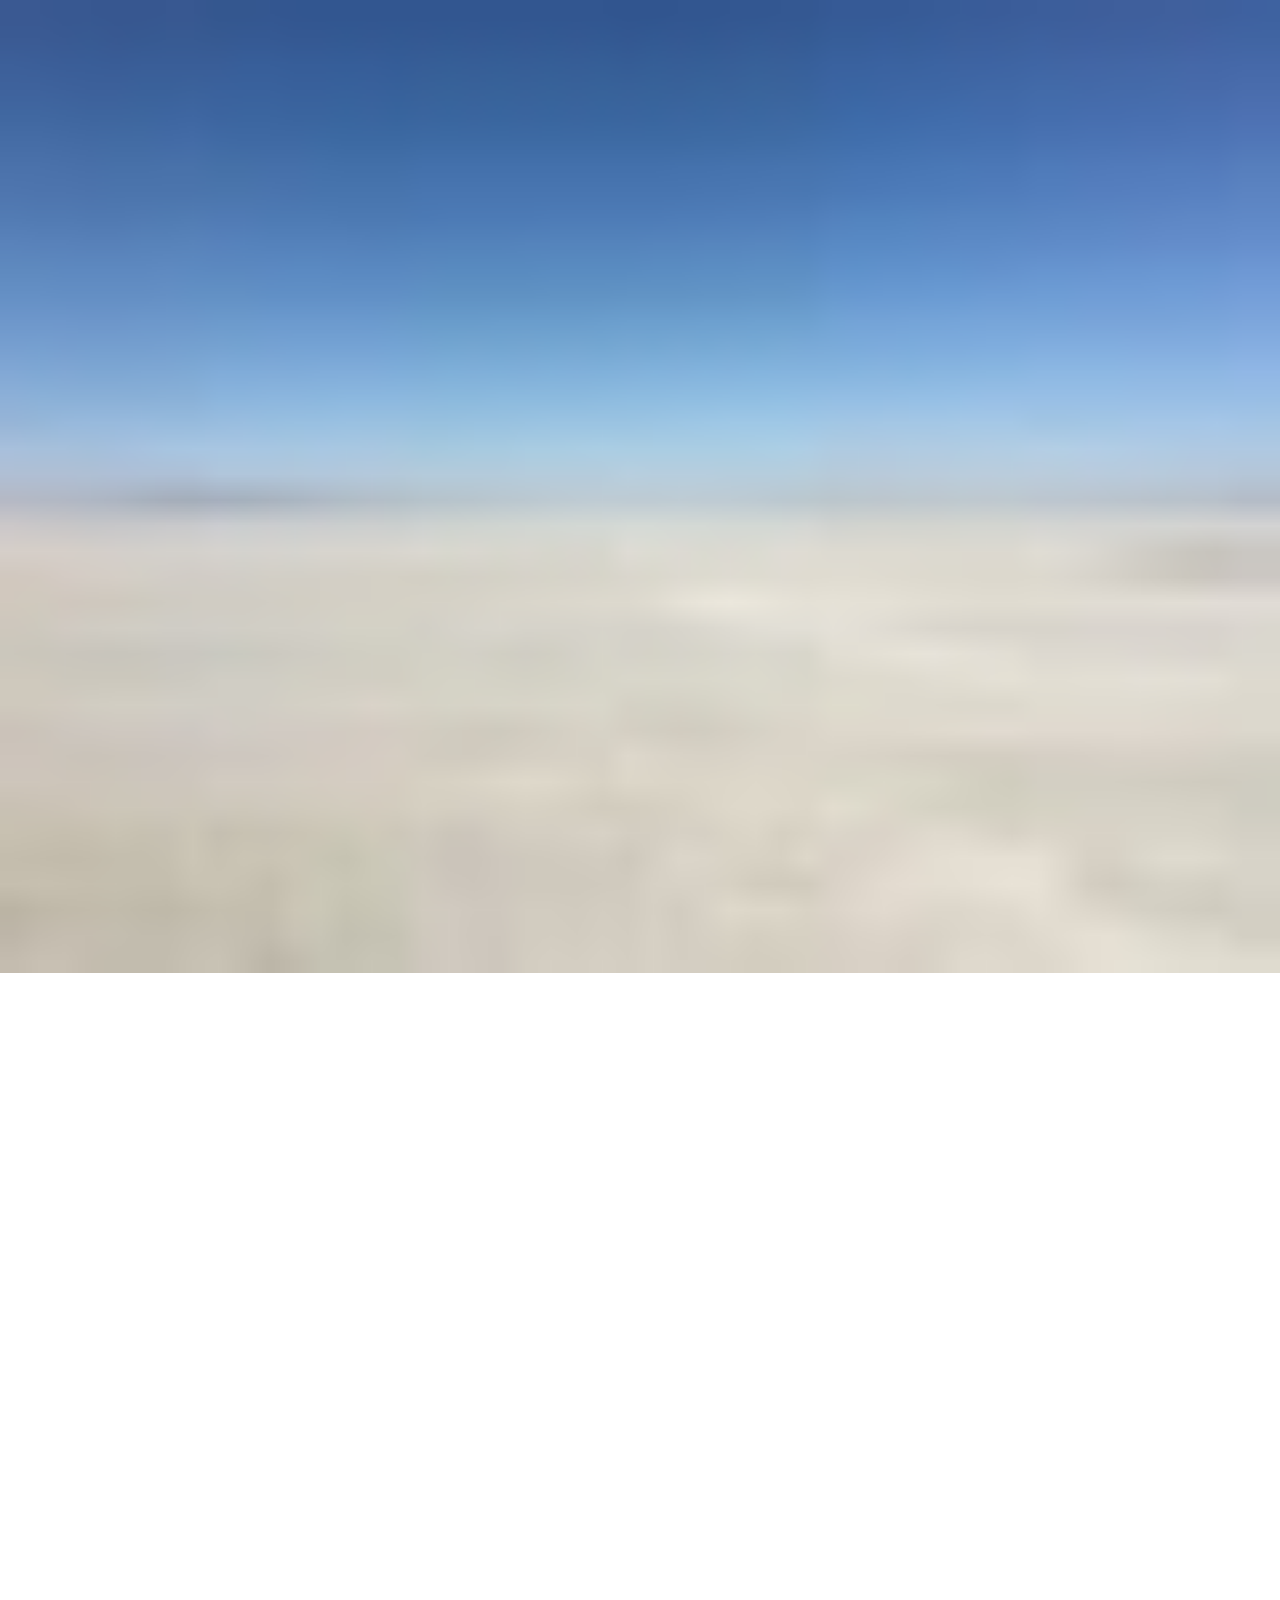
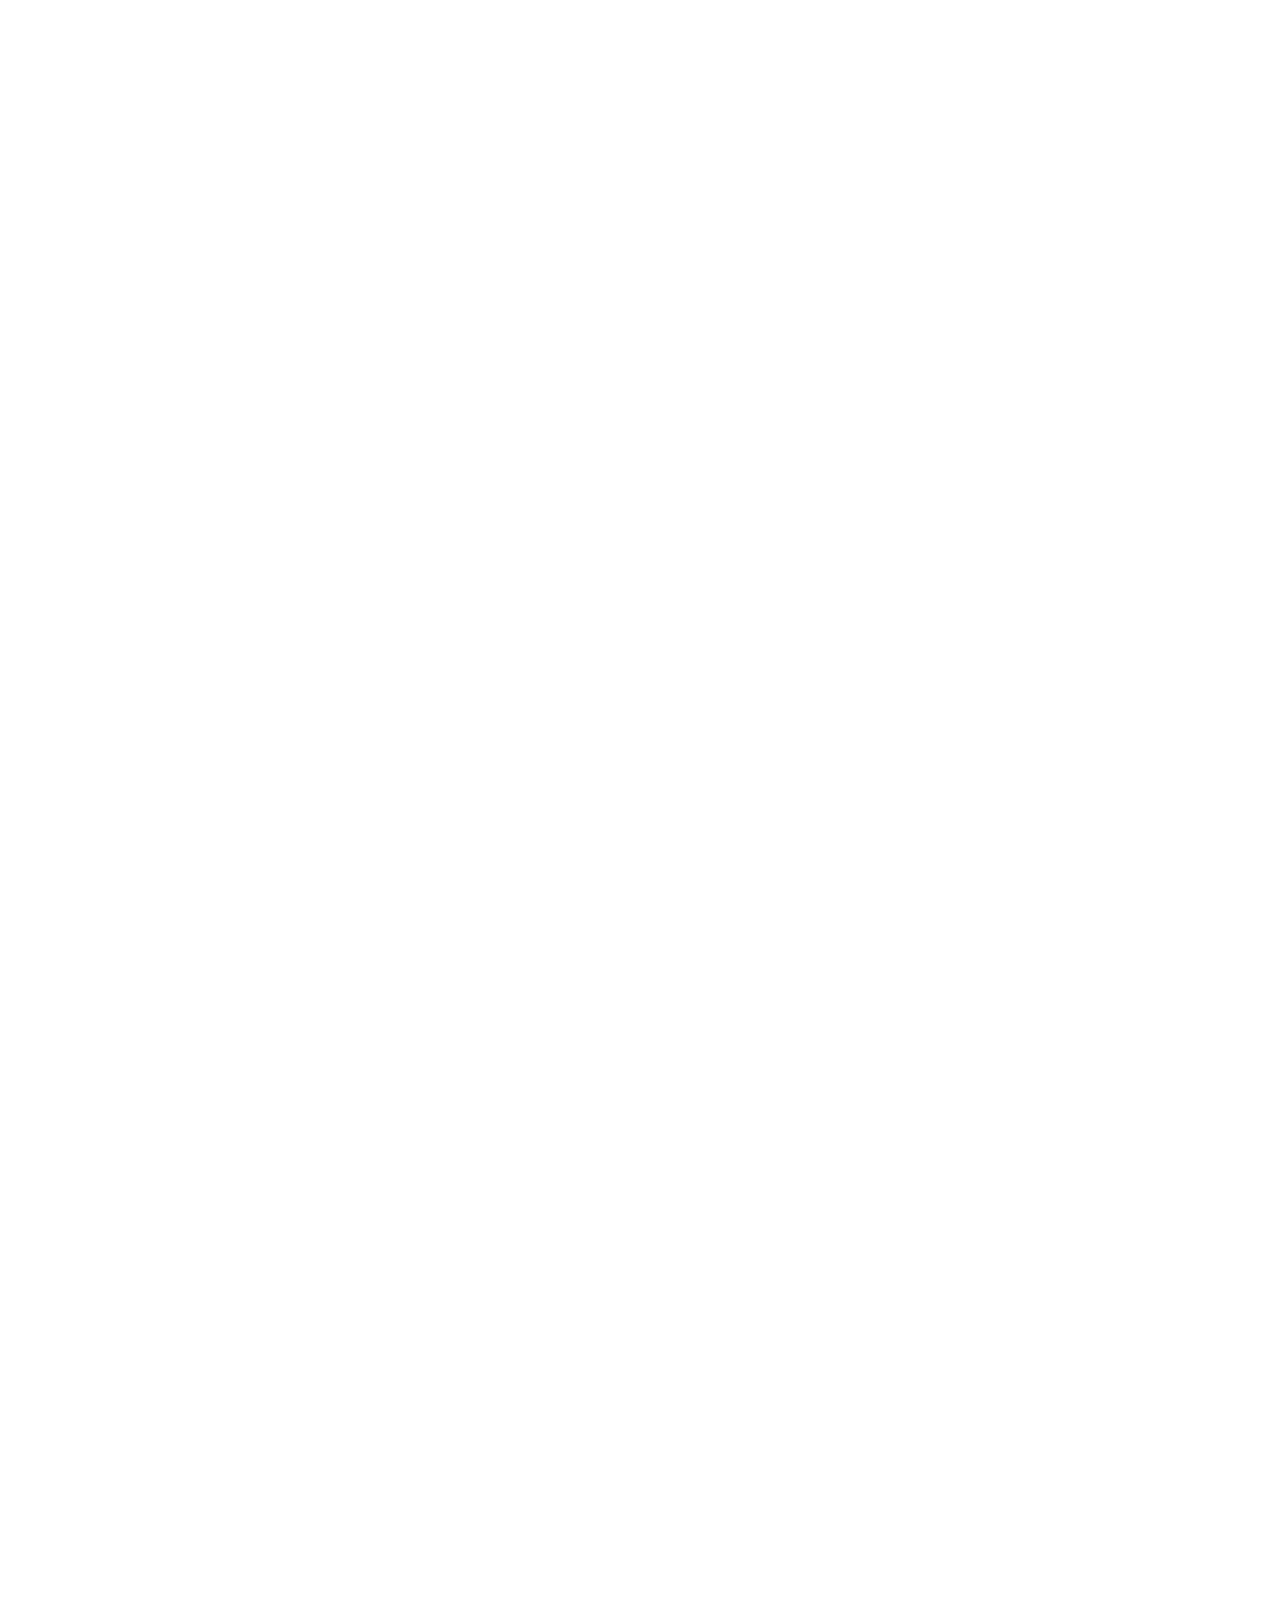
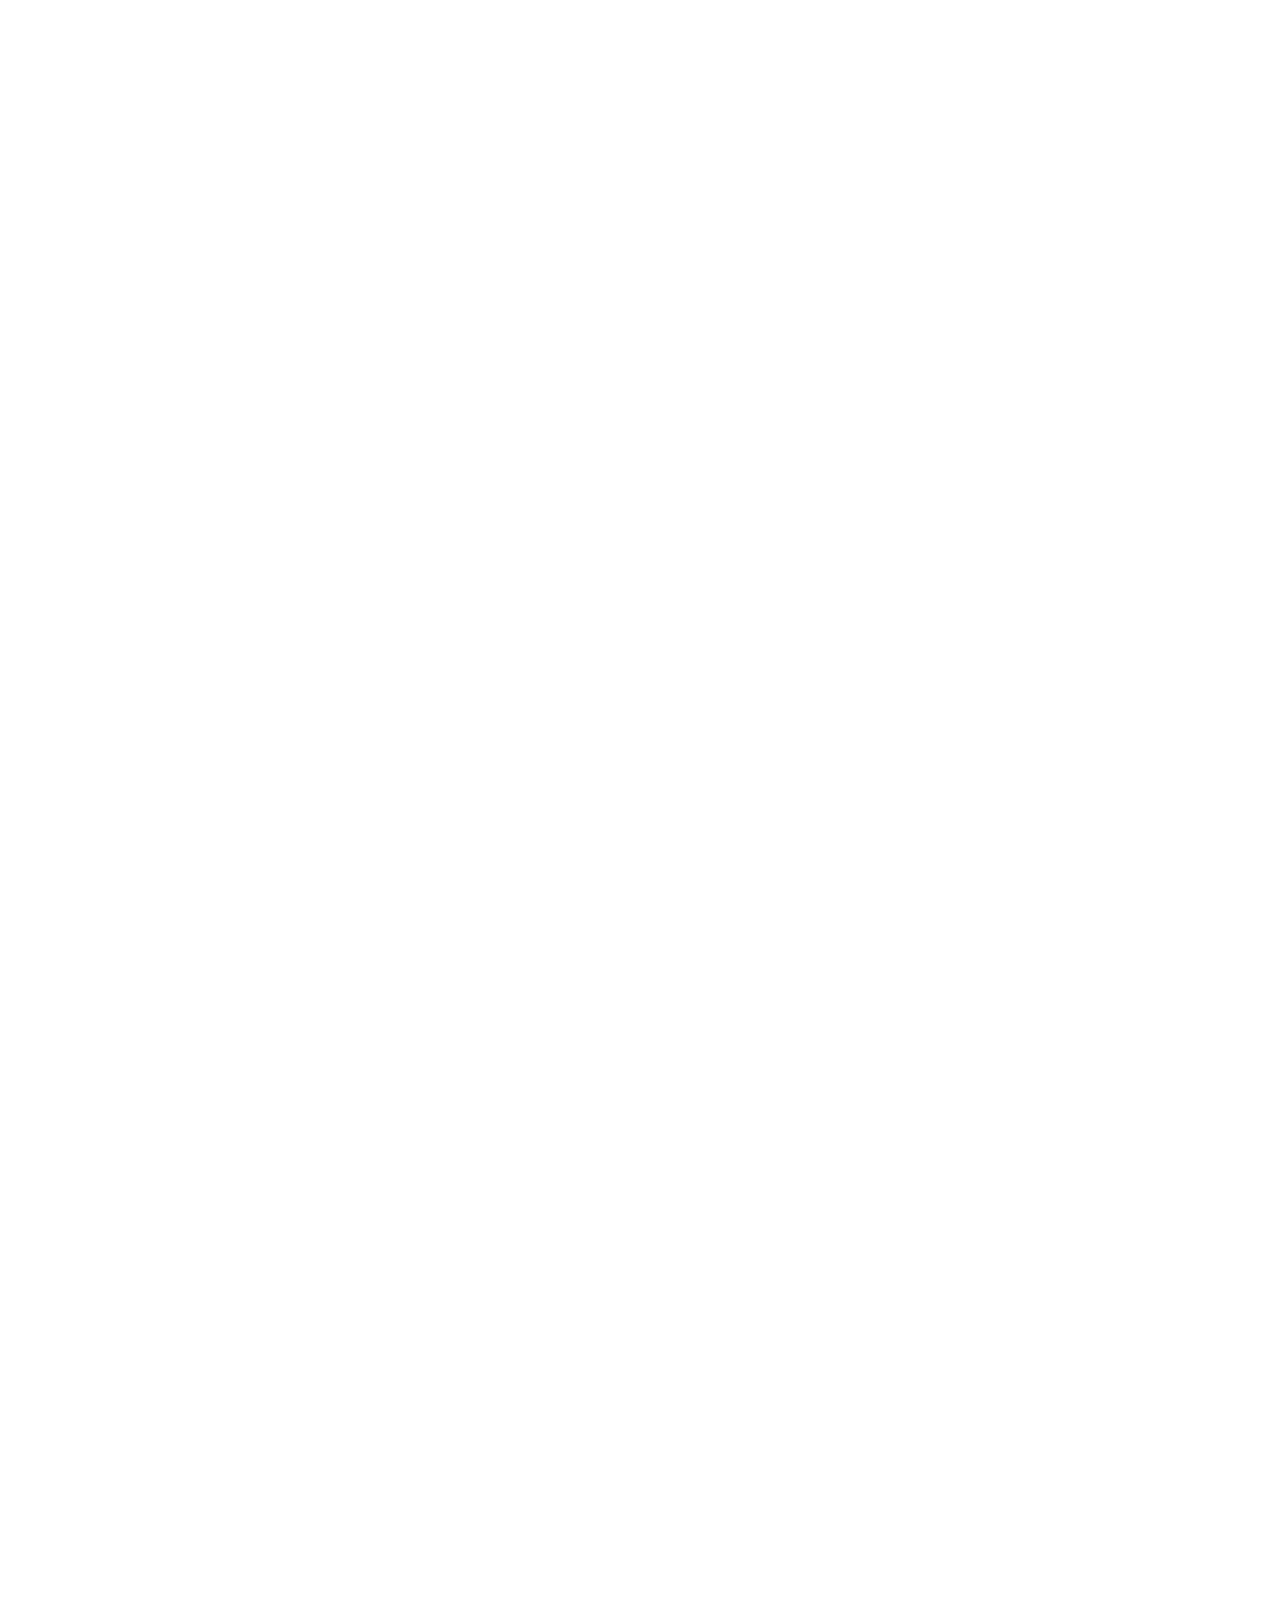
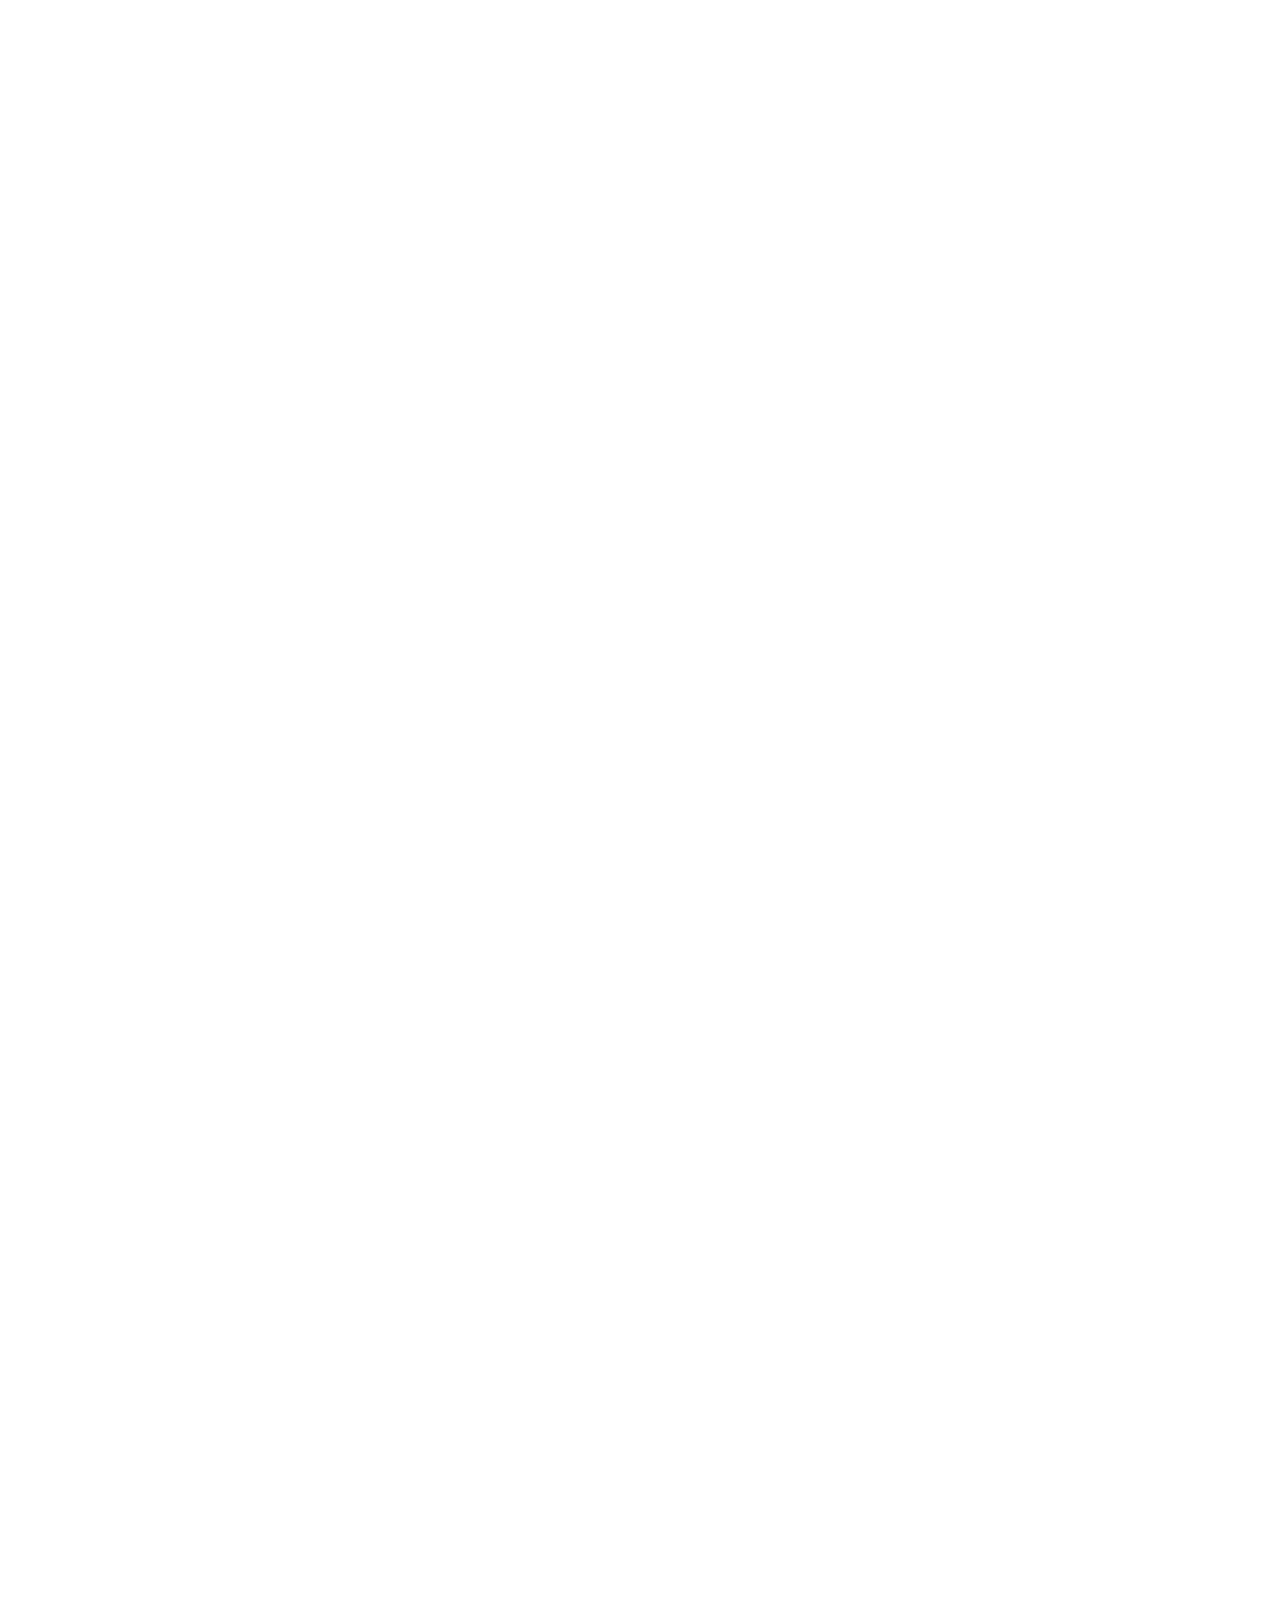
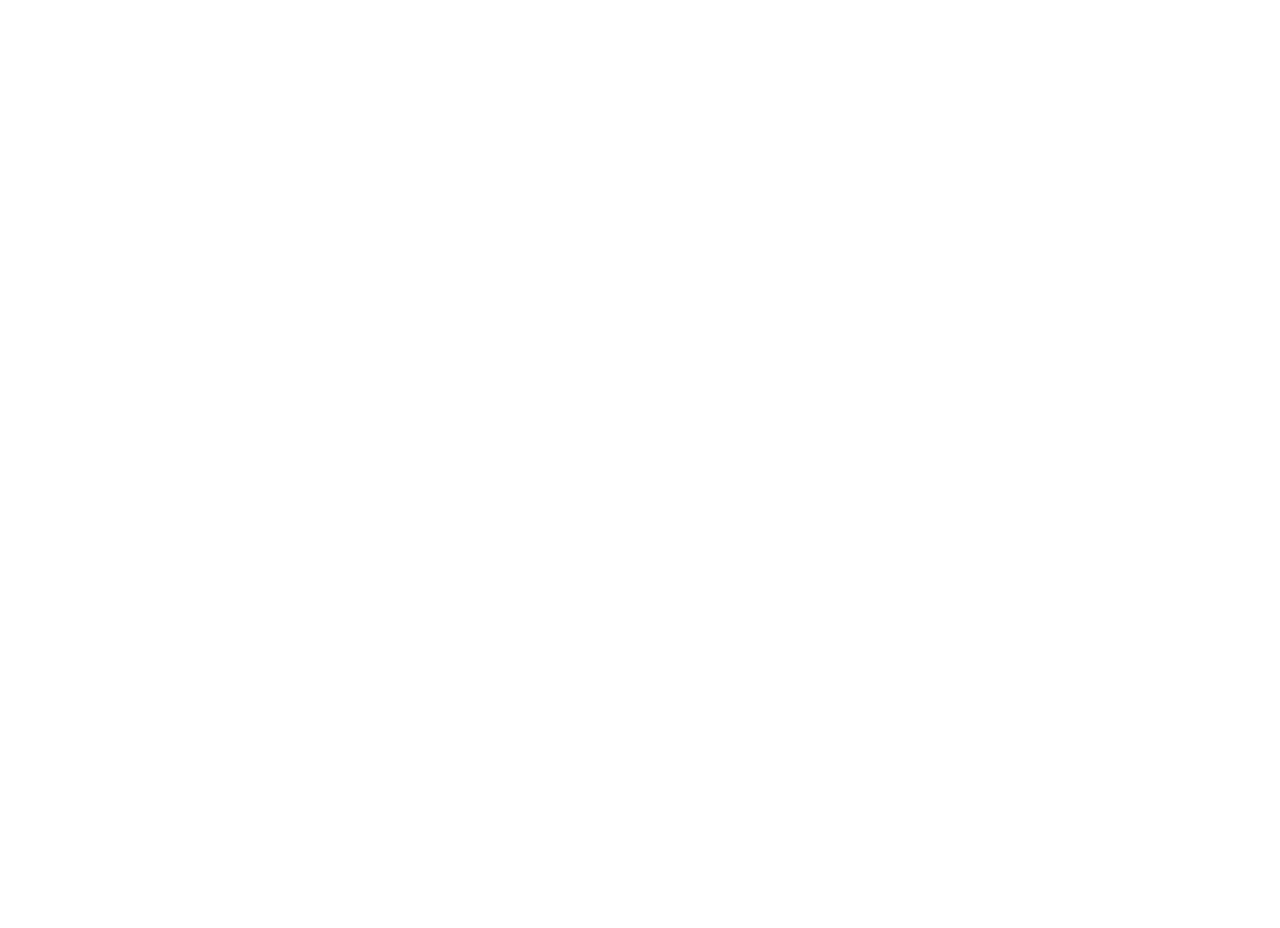
==== commit 7d87a682: "update bg2" ====
--- a/index.html
+++ b/index.html
@@ -306,7 +306,7 @@
            </strong>
            <img alt="" src="images/new2-static.gif" style="width:35px;height:35px;"/>
           </span>
-          I was honored to serve on the program committee of the Research Track at
+          I was invited to serve on the program committee of the Research Track at
           <a href="https://conf.researchr.org/home/ase-2025">
            ASE 2025
           </a>
@@ -323,7 +323,7 @@
            </strong>
            <img alt="" src="images/new2-static.gif" style="width:35px;height:35px;"/>
           </span>
-          I was honored to serve on the program committee at
+          I was invited to serve on the program committee at
           <a href="https://llmsc.github.io/">
            the 1st International Workshop on Large Language Model Supply Chain Analysis (LLMSC 2025)
           </a>
@@ -357,7 +357,7 @@
            </strong>
            <img alt="" src="images/new2-static.gif" style="width:35px;height:35px;"/>
           </span>
-          I was honored to serve as a reviewer for the
+          I was invited to serve as a reviewer for the
           <a href="https://ieeexplore.ieee.org/xpl/RecentIssue.jsp?punumber=10206">
            Transactions on Information Forensics &amp; Security
           </a>
--- a/assets/css/main-min.css
+++ b/assets/css/main-min.css
@@ -1 +1 @@
-@import "fonts.css";@import "fontawesome-all.min.css";:root{--red:hsl(0,78%,62%);--cyan:hsl(180,62%,55%);--orange:hsl(34,97%,64%);--blue:hsl(212,86%,64%);--varydarkblue:hsl(234,12%,34%);--grayishblue:hsl(229,6%,66%);--verylightgray:hsl(0,0%,98%);--weight1:200;--weight2:400;--weight3:600}html,body,div,span,applet,object,iframe,h1,h2,h3,h4,h5,h6,p,blockquote,pre,a,abbr,acronym,address,big,cite,code,del,dfn,em,img,ins,kbd,q,s,samp,small,strike,strong,sub,sup,tt,var,b,u,i,center,dl,dt,dd,ol,ul,li,fieldset,form,label,legend,table,caption,tbody,tfoot,thead,tr,th,td,article,aside,canvas,details,embed,figure,figcaption,footer,header,hgroup,menu,nav,output,ruby,section,summary,time,mark,audio,video{margin:0;padding:0;border:0;font-size:100%;font:inherit;vertical-align:baseline}article,aside,details,figcaption,figure,footer,header,hgroup,menu,nav,section{display:block}body{line-height:1}ol,ul{list-style:none}blockquote,q{quotes:none}blockquote:before,blockquote:after,q:before,q:after{content:'';content:none}table{border-collapse:collapse;border-spacing:0}body{-webkit-text-size-adjust:none}mark{background-color:transparent;color:inherit}input::-moz-focus-inner{border:0;padding:0}input,select,textarea{-moz-appearance:none;-webkit-appearance:none;-ms-appearance:none;appearance:none}.row{display:flex;flex-wrap:wrap;box-sizing:border-box;align-items:stretch;padding-top:1em;padding-bottom:1em}.row>*{box-sizing:border-box}.row.gtr-uniform>*> :last-child{margin-bottom:0}.row.aln-left{justify-content:flex-start}.row.aln-center{justify-content:center}.row.aln-right{justify-content:flex-end}.row.aln-top{align-items:flex-start}.row.aln-middle{align-items:center}.row.aln-bottom{align-items:flex-end}.row>.imp{order:-1}.row>.col-1{width:8.33333%}.row>.off-1{margin-left:8.33333%}.row>.col-2{width:16.66667%}.row>.off-2{margin-left:16.66667%}.row>.col-3{width:25%}.row>.off-3{margin-left:25%}.row>.col-4{width:33.33333%}.row>.off-4{margin-left:33.33333%}.row>.col-5{width:41.66667%}.row>.off-5{margin-left:41.66667%}.row>.col-6{width:50%}.row>.off-6{margin-left:50%}.row>.col-7{width:58.33333%}.row>.off-7{margin-left:58.33333%}.row>.col-8{width:66.66667%}.row>.off-8{margin-left:66.66667%}.row>.col-9{width:75%}.row>.off-9{margin-left:75%}.row>.col-10{width:83.33333%}.row>.off-10{margin-left:83.33333%}.row>.col-11{width:91.66667%}.row>.off-11{margin-left:91.66667%}.row>.col-12{width:100%}.row>.off-12{margin-left:100%}.row.gtr-0{margin-top:0;margin-left:0}.row.gtr-0>*{padding:0}.row.gtr-0.gtr-uniform{margin-top:0}.row.gtr-0.gtr-uniform>*{padding-top:0}.row.gtr-25{margin-top:-.3125em;margin-left:-.3125em}.row.gtr-25>*{padding:.3125em 0 0 .3125em}.row.gtr-25.gtr-uniform{margin-top:-.3125em}.row.gtr-25.gtr-uniform>*{padding-top:.3125em}.row.gtr-50{margin-top:-.625em;margin-left:-.625em}.row.gtr-50>*{padding:.625em 0 0 .625em}.row.gtr-50.gtr-uniform{margin-top:-.625em}.row.gtr-50.gtr-uniform>*{padding-top:.625em}.row.gtr-uniform{margin-top:-1.25em}.row.gtr-uniform>*{padding-top:1.25em}.row.gtr-150{margin-top:-1.875em;margin-left:-1.875em}.row.gtr-150>*{padding:1.875em 0 0 1.875em}.row.gtr-150.gtr-uniform{margin-top:-1.875em}.row.gtr-150.gtr-uniform>*{padding-top:1.875em}.row.gtr-200{margin-top:-2.5em;margin-left:-2.5em}.row.gtr-200>*{padding:2.5em 0 0 2.5em}.row.gtr-200.gtr-uniform{margin-top:-2.5em}.row.gtr-200.gtr-uniform>*{padding-top:2.5em}@media screen and (max-width: 1680px){.row{display:flex;flex-wrap:wrap;box-sizing:border-box;align-items:stretch}.row>*{box-sizing:border-box}.row.gtr-uniform>*> :last-child{margin-bottom:0}.row.aln-left{justify-content:flex-start}.row.aln-center{justify-content:center}.row.aln-right{justify-content:flex-end}.row.aln-top{align-items:flex-start}.row.aln-middle{align-items:center}.row.aln-bottom{align-items:flex-end}.row>.imp-xlarge{order:-1}.row>.col-1-xlarge{width:8.33333%}.row>.off-1-xlarge{margin-left:8.33333%}.row>.col-2-xlarge{width:16.66667%}.row>.off-2-xlarge{margin-left:16.66667%}.row>.col-3-xlarge{width:25%}.row>.off-3-xlarge{margin-left:25%}.row>.col-4-xlarge{width:33.33333%}.row>.off-4-xlarge{margin-left:33.33333%}.row>.col-5-xlarge{width:41.66667%}.row>.off-5-xlarge{margin-left:41.66667%}.row>.col-6-xlarge{width:50%}.row>.off-6-xlarge{margin-left:50%}.row>.col-7-xlarge{width:58.33333%}.row>.off-7-xlarge{margin-left:58.33333%}.row>.col-8-xlarge{width:66.66667%}.row>.off-8-xlarge{margin-left:66.66667%}.row>.col-9-xlarge{width:75%}.row>.off-9-xlarge{margin-left:75%}.row>.col-10-xlarge{width:83.33333%}.row>.off-10-xlarge{margin-left:83.33333%}.row>.col-11-xlarge{width:91.66667%}.row>.off-11-xlarge{margin-left:91.66667%}.row>.col-12-xlarge{width:100%}.row>.off-12-xlarge{margin-left:100%}.row.gtr-0{margin-top:0;margin-left:0}.row.gtr-0>*{padding:0}.row.gtr-0.gtr-uniform{margin-top:0}.row.gtr-0.gtr-uniform>*{padding-top:0}.row.gtr-25{margin-top:-.3125em;margin-left:-.3125em}.row.gtr-25>*{padding:.3125em 0 0 .3125em}.row.gtr-25.gtr-uniform{margin-top:-.3125em}.row.gtr-25.gtr-uniform>*{padding-top:.3125em}.row.gtr-50{margin-top:-.625em;margin-left:-.625em}.row.gtr-50>*{padding:.625em 0 0 .625em}.row.gtr-50.gtr-uniform{margin-top:-.625em}.row.gtr-50.gtr-uniform>*{padding-top:.625em}.row.gtr-uniform{margin-top:-1.25em}.row.gtr-uniform>*{padding-top:1.25em}.row.gtr-150{margin-top:-1.875em;margin-left:-1.875em}.row.gtr-150>*{padding:1.875em 0 0 1.875em}.row.gtr-150.gtr-uniform{margin-top:-1.875em}.row.gtr-150.gtr-uniform>*{padding-top:1.875em}.row.gtr-200{margin-top:-2.5em;margin-left:-2.5em}.row.gtr-200>*{padding:2.5em 0 0 2.5em}.row.gtr-200.gtr-uniform{margin-top:-2.5em}.row.gtr-200.gtr-uniform>*{padding-top:2.5em}}@media screen and (max-width: 1280px){.row{display:flex;flex-wrap:wrap;box-sizing:border-box;align-items:stretch}.row>*{box-sizing:border-box}.row.gtr-uniform>*> :last-child{margin-bottom:0}.row.aln-left{justify-content:flex-start}.row.aln-center{justify-content:center}.row.aln-right{justify-content:flex-end}.row.aln-top{align-items:flex-start}.row.aln-middle{align-items:center}.row.aln-bottom{align-items:flex-end}.row>.imp-large{order:-1}.row>.col-1-large{width:8.33333%}.row>.off-1-large{margin-left:8.33333%}.row>.col-2-large{width:16.66667%}.row>.off-2-large{margin-left:16.66667%}.row>.col-3-large{width:25%}.row>.off-3-large{margin-left:25%}.row>.col-4-large{width:33.33333%}.row>.off-4-large{margin-left:33.33333%}.row>.col-5-large{width:41.66667%}.row>.off-5-large{margin-left:41.66667%}.row>.col-6-large{width:50%}.row>.off-6-large{margin-left:50%}.row>.col-7-large{width:58.33333%}.row>.off-7-large{margin-left:58.33333%}.row>.col-8-large{width:66.66667%}.row>.off-8-large{margin-left:66.66667%}.row>.col-9-large{width:75%}.row>.off-9-large{margin-left:75%}.row>.col-10-large{width:83.33333%}.row>.off-10-large{margin-left:83.33333%}.row>.col-11-large{width:91.66667%}.row>.off-11-large{margin-left:91.66667%}.row>.col-12-large{width:100%}.row>.off-12-large{margin-left:100%}.row.gtr-0{margin-top:0;margin-left:0}.row.gtr-0>*{padding:0}.row.gtr-0.gtr-uniform{margin-top:0}.row.gtr-0.gtr-uniform>*{padding-top:0}.row.gtr-25{margin-top:-.3125em;margin-left:-.3125em}.row.gtr-25>*{padding:.3125em 0 0 .3125em}.row.gtr-25.gtr-uniform{margin-top:-.3125em}.row.gtr-25.gtr-uniform>*{padding-top:.3125em}.row.gtr-50{margin-top:-.625em;margin-left:-.625em}.row.gtr-50>*{padding:.625em 0 0 .625em}.row.gtr-50.gtr-uniform{margin-top:-.625em}.row.gtr-50.gtr-uniform>*{padding-top:.625em}.row.gtr-uniform{margin-top:-1.25em}.row.gtr-uniform>*{padding-top:1.25em}.row.gtr-150{margin-top:-1.875em;margin-left:-1.875em}.row.gtr-150>*{padding:1.875em 0 0 1.875em}.row.gtr-150.gtr-uniform{margin-top:-1.875em}.row.gtr-150.gtr-uniform>*{padding-top:1.875em}.row.gtr-200{margin-top:-2.5em;margin-left:-2.5em}.row.gtr-200>*{padding:2.5em 0 0 2.5em}.row.gtr-200.gtr-uniform{margin-top:-2.5em}.row.gtr-200.gtr-uniform>*{padding-top:2.5em}}@media screen and (max-width: 980px){.row{display:flex;flex-wrap:wrap;box-sizing:border-box;align-items:stretch}.row>*{box-sizing:border-box}.row.gtr-uniform>*> :last-child{margin-bottom:0}.row.aln-left{justify-content:flex-start}.row.aln-center{justify-content:center}.row.aln-right{justify-content:flex-end}.row.aln-top{align-items:flex-start}.row.aln-middle{align-items:center}.row.aln-bottom{align-items:flex-end}.row>.imp-medium{order:-1}.row>.col-1-medium{width:8.33333%}.row>.off-1-medium{margin-left:8.33333%}.row>.col-2-medium{width:16.66667%}.row>.off-2-medium{margin-left:16.66667%}.row>.col-3-medium{width:25%}.row>.off-3-medium{margin-left:25%}.row>.col-4-medium{width:33.33333%}.row>.off-4-medium{margin-left:33.33333%}.row>.col-5-medium{width:41.66667%}.row>.off-5-medium{margin-left:41.66667%}.row>.col-6-medium{width:50%}.row>.off-6-medium{margin-left:50%}.row>.col-7-medium{width:58.33333%}.row>.off-7-medium{margin-left:58.33333%}.row>.col-8-medium{width:66.66667%}.row>.off-8-medium{margin-left:66.66667%}.row>.col-9-medium{width:75%}.row>.off-9-medium{margin-left:75%}.row>.col-10-medium{width:83.33333%}.row>.off-10-medium{margin-left:83.33333%}.row>.col-11-medium{width:91.66667%}.row>.off-11-medium{margin-left:91.66667%}.row>.col-12-medium{width:100%}.row>.off-12-medium{margin-left:100%}.row.gtr-0{margin-top:0;margin-left:0}.row.gtr-0>*{padding:0}.row.gtr-0.gtr-uniform{margin-top:0}.row.gtr-0.gtr-uniform>*{padding-top:0}.row.gtr-25{margin-top:-.3125em;margin-left:-.3125em}.row.gtr-25>*{padding:.3125em 0 0 .3125em}.row.gtr-25.gtr-uniform{margin-top:-.3125em}.row.gtr-25.gtr-uniform>*{padding-top:.3125em}.row.gtr-50{margin-top:-.625em;margin-left:-.625em}.row.gtr-50>*{padding:.625em 0 0 .625em}.row.gtr-50.gtr-uniform{margin-top:-.625em}.row.gtr-50.gtr-uniform>*{padding-top:.625em}.row.gtr-uniform{margin-top:-1.25em}.row.gtr-uniform>*{padding-top:1.25em}.row.gtr-150{margin-top:-1.875em;margin-left:-1.875em}.row.gtr-150>*{padding:1.875em 0 0 1.875em}.row.gtr-150.gtr-uniform{margin-top:-1.875em}.row.gtr-150.gtr-uniform>*{padding-top:1.875em}.row.gtr-200{margin-top:-2.5em;margin-left:-2.5em}.row.gtr-200>*{padding:2.5em 0 0 2.5em}.row.gtr-200.gtr-uniform{margin-top:-2.5em}.row.gtr-200.gtr-uniform>*{padding-top:2.5em}}@media screen and (max-width: 736px){.row{display:flex;flex-wrap:wrap;box-sizing:border-box;align-items:stretch}.row>*{box-sizing:border-box}.row.gtr-uniform>*> :last-child{margin-bottom:0}.row.aln-left{justify-content:flex-start}.row.aln-center{justify-content:center}.row.aln-right{justify-content:flex-end}.row.aln-top{align-items:flex-start}.row.aln-middle{align-items:center}.row.aln-bottom{align-items:flex-end}.row>.imp-small{order:-1}.row>.col-1-small{width:8.33333%}.row>.off-1-small{margin-left:8.33333%}.row>.col-2-small{width:16.66667%}.row>.off-2-small{margin-left:16.66667%}.row>.col-3-small{width:25%}.row>.off-3-small{margin-left:25%}.row>.col-4-small{width:33.33333%}.row>.off-4-small{margin-left:33.33333%}.row>.col-5-small{width:41.66667%}.row>.off-5-small{margin-left:41.66667%}.row>.col-6-small{width:50%}.row>.off-6-small{margin-left:50%}.row>.col-7-small{width:58.33333%}.row>.off-7-small{margin-left:58.33333%}.row>.col-8-small{width:66.66667%}.row>.off-8-small{margin-left:66.66667%}.row>.col-9-small{width:75%}.row>.off-9-small{margin-left:75%}.row>.col-10-small{width:83.33333%}.row>.off-10-small{margin-left:83.33333%}.row>.col-11-small{width:91.66667%}.row>.off-11-small{margin-left:91.66667%}.row>.col-12-small{width:100%}.row>.off-12-small{margin-left:100%}.row.gtr-0{margin-top:0;margin-left:0}.row.gtr-0>*{padding:0}.row.gtr-0.gtr-uniform{margin-top:0}.row.gtr-0.gtr-uniform>*{padding-top:0}.row.gtr-25{margin-top:-.3125em;margin-left:-.3125em}.row.gtr-25>*{padding:.3125em 0 0 .3125em}.row.gtr-25.gtr-uniform{margin-top:-.3125em}.row.gtr-25.gtr-uniform>*{padding-top:.3125em}.row.gtr-50{margin-top:-.625em;margin-left:-.625em}.row.gtr-50>*{padding:.625em 0 0 .625em}.row.gtr-50.gtr-uniform{margin-top:-.625em}.row.gtr-50.gtr-uniform>*{padding-top:.625em}.row.gtr-uniform{margin-top:-1.25em}.row.gtr-uniform>*{padding-top:1.25em}.row.gtr-150{margin-top:-1.875em;margin-left:-1.875em}.row.gtr-150>*{padding:1.875em 0 0 1.875em}.row.gtr-150.gtr-uniform{margin-top:-1.875em}.row.gtr-150.gtr-uniform>*{padding-top:1.875em}.row.gtr-200{margin-top:-2.5em;margin-left:-2.5em}.row.gtr-200>*{padding:2.5em 0 0 2.5em}.row.gtr-200.gtr-uniform{margin-top:-2.5em}.row.gtr-200.gtr-uniform>*{padding-top:2.5em}}html{box-sizing:border-box}*,:before,:after{box-sizing:inherit}body{background-image:url(./images/bg-small-50.jpg);background-repeat:no-repeat;background-size:cover;background-attachment:fixed;overflow-y:scroll}body.is-preload *,body.is-preload :before,body.is-preload :after{-moz-animation:none!important;-webkit-animation:none!important;-ms-animation:none!important;animation:none!important;-moz-transition:none!important;-webkit-transition:none!important;-ms-transition:none!important;transition:none!important}body,input,textarea,select{font-family:'Source Sans Pro',sans-serif;font-weight:300;color:#555;font-size:20pt;line-height:1.75em}@media screen and (max-width: 1680px){body,input,textarea,select{font-size:15pt}}@media screen and (max-width: 1280px){body,input,textarea,select{font-size:14pt}}@media screen and (max-width: 736px){body,input,textarea,select{font-size:12pt}}@media screen and (max-width: 360px){body,input,textarea,select{font-size:11pt}}strong,b,h1,h2,h3,h4,h5,h6{font-weight:400;color:#363636}h1{font-size:1.5em;letter-spacing:-.015em}h2{font-size:1.2em;letter-spacing:-.015em}h3,h4,h5,h6{font-size:.75em;letter-spacing:-.015em}@media screen and (max-width: 736px){h1{font-size:1.75em}h2{font-size:1.375em}h3,h4,h5,h6{font-size:1em}}blockquote{border-left:solid .5em #ddd;padding:1em 0 1em 2em;font-style:italic}em,i{font-style:italic}hr{border:0;border-top:solid 1px #ddd;padding:1.5em 0 0;margin:1.75em 0 0}sub{position:relative;top:.5em;font-size:.8em}sup{position:relative;top:-.5em;font-size:.8em}br.clear{clear:both}p,ul,ol,dl,table,blockquote,form{margin-bottom:2em}#contact>form>section>dl{margin-bottom:0}table{width:100%}table.default tbody tr{border-bottom:solid 1px #f4f4f4}table.default td{padding:.5em 1em}table.default th{text-align:left;font-weight:400;padding:.5em 1em}table.default thead{border-bottom:solid 2px #f4f4f4}form label{display:block;font-weight:400;color:#363636;margin:0 0 1em}form input[type="text"],form input[type="email"],form input[type="password"],form select,form textarea{-webkit-appearance:none;border:0;background:#f4f4f4;padding:.75em;width:100%;-moz-transition:background-color .25s ease-in-out;-webkit-transition:background-color .25s ease-in-out;-ms-transition:background-color .25s ease-in-out;transition:background-color .25s ease-in-out}form input[type="text"]:focus,form input[type="email"]:focus,form input[type="password"]:focus,form select:focus,form textarea:focus{background:#f8f8f8}form input[type="text"],form input[type="email"],form input[type="password"],form select{line-height:1.35em}form ::-webkit-input-placeholder{color:#999}form :-moz-placeholder{color:#999}form ::-moz-placeholder{color:#999}form :-ms-input-placeholder{color:#999}section,article{margin-bottom:3em}section> :last-child,section:last-child,article> :last-child,article:last-child{margin-bottom:0}header{margin:0 0 .5em}header>p{margin:.5em 0 0;color:#555}.image{display:inline-block}.image img{display:block;width:100%}.image.fit{display:block;width:100%}.image.featured{display:block;width:100%;margin:0 0 2em}.image.left{float:left;margin:0 2em 2em 0}.image.centered{display:block;margin:0 0 2em}.image.centered img{margin:0 auto;width:auto}input[type="button"],input[type="submit"],input[type="reset"],button,.button{-moz-transition:background-color .25s ease-in-out;-webkit-transition:background-color .25s ease-in-out;-ms-transition:background-color .25s ease-in-out;transition:background-color .25s ease-in-out;-webkit-appearance:none;display:inline-block;background-color:#222;color:#fff;border:0;cursor:pointer;outline:0;padding:.7em 1.5em}input[type="button"]:hover,input[type="submit"]:hover,input[type="reset"]:hover,button:hover,.button:hover{background-color:#333}input[type="button"]:active,input[type="submit"]:active,input[type="reset"]:active,button:active,.button:active{background-color:#444}input[type="button"].alt,input[type="submit"].alt,input[type="reset"].alt,button.alt,.button.alt{background-color:#777}input[type="button"].alt:hover,input[type="submit"].alt:hover,input[type="reset"].alt:hover,button.alt:hover,.button.alt:hover{background-color:#888}input[type="button"].alt:active,input[type="submit"].alt:active,input[type="reset"].alt:active,button.alt:active,.button.alt:active{background-color:#999}input[type="button"].small,input[type="submit"].small,input[type="reset"].small,button.small,.button.small{font-size:.75em}input[type="button"].large,input[type="submit"].large,input[type="reset"].large,button.large,.button.large{font-size:1.25em;padding:.5em 1.25em}input[type="button"].xlarge,input[type="submit"].xlarge,input[type="reset"].xlarge,button.xlarge,.button.xlarge{font-size:1.5em;padding:.5em 1.25em}@media screen and (max-width: 736px){input[type="button"],input[type="submit"],input[type="reset"],button,.button{width:100%}}ul{list-style:disc;padding-left:1em}ul li{padding-left:.5em}ol{list-style:decimal;padding-left:1.25em}ol li{padding-left:.25em}ul.actions{list-style:none;padding-left:0}ul.actions li{display:inline-block;padding-left:0;margin:0 0 0 .5em}ul.actions li:first-child{margin-left:0}@media screen and (max-width: 736px){ul.actions li{display:block;margin:.75em 0 0}ul.actions li:first-child{margin-top:0}}.icon{text-decoration:none;position:relative;text-decoration:none}.icon:before{-moz-osx-font-smoothing:grayscale;-webkit-font-smoothing:antialiased;display:inline-block;font-style:normal;font-variant:normal;text-rendering:auto;line-height:1;text-transform:none!important;font-family:'Font Awesome 5 Free';font-weight:400}.icon.solid:before{font-weight:900}.icon.brands:before{font-family:'Font Awesome 5 Brands'}.icon:before{line-height:inherit}.icon>.label{display:none}#nav{text-align:center;height:3.5em;cursor:default}#nav a{position:relative;display:inline-block;color:#fff;width:1em;height:1em;line-height:.9em;font-size:2em;margin:0 .25em;opacity:.35;outline:0;-moz-transition:opacity .25s ease-in-out;-webkit-transition:opacity .25s ease-in-out;-ms-transition:opacity .25s ease-in-out;transition:opacity .25s ease-in-out}#nav a.icon:before{padding-right:0}#nav a:before{font-size:.8em}#nav a:after{content:'';display:block;position:absolute;left:50%;bottom:-.75em;margin-left:-.5em;border-bottom:solid 0 #fff;border-left:solid .5em transparent;border-right:solid .5em transparent;-moz-transition:border-bottom-width .25s ease-in-out;-webkit-transition:border-bottom-width .25s ease-in-out;-ms-transition:border-bottom-width .25s ease-in-out;transition:border-bottom-width .25s ease-in-out}#nav a span{display:block;position:absolute;background:#222;color:#fff;top:-2.75em;font-size:.3em;height:2.25em;line-height:2.25em;left:50%;opacity:.8;-moz-transition:opacity .25s ease-in-out;-webkit-transition:opacity .25s ease-in-out;-ms-transition:opacity .25s ease-in-out;transition:opacity .25s ease-in-out;width:5.5em;margin-left:-2.75em}#nav a span:after{content:'';display:block;position:absolute;bottom:-.4em;left:50%;margin-left:-.6em;border-top:solid .6em #222;border-left:solid .6em transparent;border-right:solid .6em transparent}#nav a:hover{opacity:1}#nav a:hover span{opacity:1}#nav a.active{opacity:1}#nav a.active:after{border-bottom-width:.5em}#publication > section > div > ol > li > p > strong > a{margin-left:5px;margin-right:5px;border-radius:5px;color:#0b5394;background-color:transparent;transition:background-color .3s ease;padding:5px}#publication > section > div > ol > li > p > strong > a:hover{background-color:#A5A4A0}#distinguished{border-radius:18px;font-weight:700;width:auto;display:inline-block;background:#A5A49F}#distinguished > font{margin-left:7px;margin-right:7px;color:#FFF}@media screen and (max-width: 980px){#nav a span{display:none}}#wrapper{width:45em;margin:0 auto;min-height:100vh;max-width:100%;padding:4em 0;display:-moz-flex;display:-webkit-flex;display:-ms-flex;display:flex;-moz-flex-direction:column;-webkit-flex-direction:column;-ms-flex-direction:column;flex-direction:column;-moz-align-items:center;-webkit-align-items:center;-ms-align-items:center;align-items:center;-moz-justify-content:center;-webkit-justify-content:center;-ms-justify-content:center;justify-content:center;-moz-transition:opacity 1s ease-in-out;-webkit-transition:opacity 1s ease-in-out;-ms-transition:opacity 1s ease-in-out;transition:opacity 1s ease-in-out}body.is-preload #wrapper{opacity:0}@media screen and (max-width: 1280px){#wrapper{padding:3em 0;max-width:calc(100% - 6em)}}@media screen and (max-width: 980px){#wrapper{padding:1.5em 0;max-width:calc(100% - 8em)}}@media screen and (max-width: 736px){#wrapper{padding:1em 0;max-width:calc(100% - 2em)}}@media screen and (max-width: 360px){#wrapper{padding:1em 0;max-width:100%}}#main{position:relative;overflow:hidden;width:100%;background:#fafafa;box-shadow:0 1px 0 0 #00000040;-moz-transition:min-height .5s ease-in-out,max-height .5s ease-in-out;-webkit-transition:min-height .5s ease-in-out,max-height .5s ease-in-out;-ms-transition:min-height .5s ease-in-out,max-height .5s ease-in-out;transition:min-height .5s ease-in-out,max-height .5s ease-in-out}#main>.panel{-moz-transition:opacity .25s ease-in-out;-webkit-transition:opacity .25s ease-in-out;-ms-transition:opacity .25s ease-in-out;transition:opacity .25s ease-in-out;margin-bottom:0;position:relative;padding:3.5em 2.5em 2.5em;width:100%}#main>.panel.inactive{opacity:0}@media screen and (max-width: 736px){#main>.panel{padding:2em 1.5em 1.5em}}#main>.panel.intro{padding:0;position:relative;display:-moz-flex;display:-webkit-flex;display:-ms-flex;display:flex;-moz-flex-direction:row;-webkit-flex-direction:row;-ms-flex-direction:row;flex-direction:row;flex-wrap:wrap;-moz-align-items:center;-webkit-align-items:center;-ms-align-items:center;align-items:center}#main>.panel.intro .pic{text-decoration:none;position:relative;-moz-flex-grow:0;-webkit-flex-grow:0;-ms-flex-grow:0;flex-grow:0;-moz-flex-shrink:0;-webkit-flex-shrink:0;-ms-flex-shrink:0;flex-shrink:0;width:188px;margin-right:50px;height:100%;background-color:transparent}#main>.panel.intro .pic:before{content:'';position:absolute;top:0;left:0;width:100%;height:100%;z-index:1}img.is-256x256{height:256px;width:256px}img.is-188x188{height:188px;width:188px;-webkit-box-shadow:0 2px 5px 0 #00000029 0 2px 10px 0 #0000001f!important;box-shadow:0 2px 5px 0 #00000029 0 2px 10px 0 #0000001f!important}img.is-rounded{border-radius:290486px}#home>section>table>tbody>tr>td{vertical-align:top;text-align:left}#home>section>table>tbody>tr>td>img{vertical-align:top;border-radius:3px;height:120px;width:200px}.table-height{height:300px}#main>.panel.intro .pic img{position:relative;display:block;top:0;left:0;object-position:center}#main>.panel .arrow{display:block;position:absolute;right:0;top:50%;margin-top:-1.375em;width:1.5em;height:2.75em;background:#000;background:#000000bf;color:#fff;text-align:center;line-height:2.75em;font-size:1.5em;z-index:1;-moz-transition:width .15s ease-in-out,padding-right .15s ease-in-out;-webkit-transition:width .15s ease-in-out,padding-right .15s ease-in-out;-ms-transition:width .15s ease-in-out,padding-right .15s ease-in-out;transition:width .15s ease-in-out,padding-right .15s ease-in-out}#main>.panel .arrow:before{position:relative;padding-right:0;top:.125em}#main>.panel .arrow span{display:block;text-indent:-9999px}#main>.panel .arrow:hover{width:3em;padding-right:.25em}#main>.panel .arrowl{display:block;position:absolute;left:0;top:50%;margin-top:-1.375em;width:1.5em;height:2.75em;background:#000;background:#000000bf;color:#fff;text-align:center;line-height:2.75em;font-size:1.5em;z-index:1;-moz-transition:width .15s ease-in-out,padding-left .15s ease-in-out;-webkit-transition:width .15s ease-in-out,padding-left .15s ease-in-out;-ms-transition:width .15s ease-in-out,padding-left .15s ease-in-out;transition:width .15s ease-in-out,padding-left .15s ease-in-out}#main>.panel .arrowl:before{position:relative;padding-left:0;top:.125em}#main>.panel .arrowl span{display:block;text-indent:-9999px}#main>.panel .arrowl:hover{width:3em;padding-left:.25em}#main>.panel.intro header{-moz-flex-grow:1;-webkit-flex-grow:1;-ms-flex-grow:1;flex-grow:1;-moz-flex-shrink:1;-webkit-flex-shrink:1;-ms-flex-shrink:1;flex-shrink:1;padding-top:1em;padding-bottom:1em;margin-left:50px;margin-right:50px;padding-right:0;margin-bottom:0;width:min-content}#home>h1{padding-top:2em;margin-left:50px;line-height:1.25em;margin-bottom:0;text-align:left;width:100%}#home>header>h2{padding-left:15px;line-height:1.25em;margin-bottom:0}#main>.panel.intro header p{letter-spacing:-.015em;font-size:12pt;margin:.25em 10px .25em 0}#home>section{margin-left:50px;margin-right:50px}#home>section>h2{line-height:1.25em;margin-bottom:0}#home>section>h3{padding-top:1em;padding-left:25px}#home>section>p{letter-spacing:-.015em;font-size:12pt;margin:.25em 0 0;padding-left:25px;padding-right:15px;color:#555}hr.rounded{border-top:4px solid #bbb;border-radius:5px;width:90%;padding:0;margin:1.5em 0 10px;margin-left:40px}hr.rounded2{border-top:4px solid #bbb;border-radius:5px;width:90%;padding:0;margin:0 0 2em;margin-left:40px}hr.rounded3{border-top:4px solid #bbb;border-radius:5px;width:100%;padding:0;margin:1em 0;margin-left:0}h3{font-size:.95em}.mydate{color:#000}#home>section>div>div>p>img{float:right;margin-right:10px}#contact>form>section>ul{margin-left:1em}#contact>form>section>dl{margin-left:1em}#contact>form>section>ul{display:flex}#contact>form>section>ul>li{padding:1em}#publication>section>div>ol>li{font-size:11pt}#service>section>div>ul>li{font-size:12pt}#tools>section>div>ul>li{font-size:12pt}#publication>section>div>ol>li>p>strong{font-size:12pt}#main>.panel p{margin-bottom:0}#main>#news p{font-size:12pt}#news>div>div>ul{line-height:1.8}#footer{color:#ffffff73;text-align:center;padding:2em 0 0;font-size:.75em}#footer a{color:#ddd;color:#ffffffa6;-moz-transition:color .25s ease-in-out;-webkit-transition:color .25s ease-in-out;-ms-transition:color .25s ease-in-out;transition:color .25s ease-in-out}#footer a:hover{color:#fff}#footer .copyright{list-style:none;padding-left:0}#footer .copyright li{display:inline-block;padding-left:1em;margin-left:1em;border-left:solid 1px #ffffff40;line-height:1}#footer .copyright li:first-child{padding-left:0;margin-left:0;border-left:0}.box{border-radius:5px;box-shadow:0 30px 40px -20px var(--grayishBlue)}#home>section>div>div>img{float:right}ul.contact-icons{list-style:none;padding-left:0}ul.contact-icons>li{margin:1.25rem 0 0;padding-left:0}ul.contact-icons>li:before{display:inline-block;width:2.25rem;height:2.25rem;line-height:2.25rem;border-radius:2.25rem;background-color:#fff;color:#2e2b37;cursor:default;font-size:1.125rem;margin-right:1rem;text-align:center;vertical-align:middle}body.is-ie ul.contact-icons>li:before{line-height:2.125}ul.contact-icons>li a{border-bottom:0}ul.contact-icons.color1>li:before{color:#726193}ul.contact-icons.color2>li:before{color:#e37b7c}ul.contact-icons.color3>li:before{color:#ffe4b4}ul.contact-icons.color4>li:before{color:#353865}#contact>form>section>dl{margin-left:1em}#contact>form>section>dl.contact-icons.color1>ul{display:flex}#contact>form>section>dl.contact-icons.color1>ul>li{padding:.7em;padding-top:0;padding-bottom:0}#contact>form>section>dl{font-size:13pt}#service>section>div>ul{font-size:11pt;line-height:1.9;padding-left:2em}#tools>section>div>ul{font-size:11pt;line-height:1.9;padding-left:2em}.btn{--bs-btn-hover-border-color:transparent;--bs-btn-box-shadow:inset 0 1px 0 #ffffff26 0 1px 1px #00000013;--bs-btn-disabled-opacity:.65;--bs-btn-focus-box-shadow:0 0 0 .25rem #21252980;display:inline-block;padding:.375rem .75rem;font-family:"Arvo","Helvetica Neue",Helvetica,Arial,sans-serif;font-size:.65rem;font-weight:200;line-height:1.5;color:#212529;text-align:center;text-decoration:none;vertical-align:middle;cursor:pointer;-webkit-user-select:none;-moz-user-select:none;user-select:none;border:1px solid #212529;border-radius:3px;background-color:transparent;width:60px;height:30px;transition:color .15s ease-in-out,background-color .15s ease-in-out,border-color .15s ease-in-out,box-shadow .15s ease-in-out}.btn:hover{background-color:#b0cce5;color:#003a82;border:1px solid #003a82}a:link{color:#003a82;background-color:transparent;text-decoration:none}a:visited{color:#003a82;background-color:transparent;text-decoration:none}#home>section>div>ul{margin-bottom:0}#home>section{margin-bottom:0}#home>section:last-child{margin-bottom:2em}#home>section:last-child>table{margin-top:1em}#home>section>div>ul>li>p{font-size:12pt}#home>section>table>tbody>tr>td{font-size:12pt}#home{line-height:1.4em}#contact>form>section>dl:nth-child(2){display:flex;align-items:center}.mydate{display:inline-flex;align-items:center}.mydate img{margin-right:3px}@media screen and (max-width: 980px){#main>.panel.intro{-moz-flex-direction:column;-webkit-flex-direction:column;-ms-flex-direction:column;flex-direction:column;height:auto}#main>.panel.intro .pic{height:12em;width:20%}#main>.panel.intro header{padding-left:4em;padding-right:4em;text-align:left;width:inherit;margin-left:0}#home>section>div{padding-right:2em}#home>hr{visibility:hidden}body{background-image:url(https://i.postimg.cc/Dw4Mb5x1/bg-mobile2.jpg)}}@media screen and (max-width: 736px){body{background-image:url(https://i.postimg.cc/Dw4Mb5x1/bg-mobile2.jpg)}#main>.panel{padding:2em 1.5em 1.5em}#main>.panel.intro header{-moz-flex-grow:1;-webkit-flex-grow:1;-ms-flex-grow:1;flex-grow:1;-moz-flex-shrink:1;-webkit-flex-shrink:1;-ms-flex-shrink:1;flex-shrink:1;padding:0;margin-bottom:0;text-align:left;width:inherit;padding:1em 1em 1em 1em;margin-left:0}#home>h1{margin-left:0}header{margin:0 0 1em}#home>section{margin-left:0;margin-right:0}#main>.panel.intro .pic{height:13em;width:55%}#main>.panel.intro header p{font-size:1em;margin:.25em 0 0;margin-left:0}#main>.panel.intro .pic img{margin-left:auto;margin-right:auto}hr.rounded{margin:1em 1em .5em 0}hr.rounded2{margin:0 1em .5em 0}#footer .copyright li{padding-left:.5em;margin-left:.5em}ul li{padding-left:0}ul{padding-left:0}#home>section>div>ul>li{width:88%}#home>hr{visibility:hidden}}.collapsible-content{margin:0;padding:0}.newsunshow{display:none}+@import url(fonts.css);@import url(fontawesome-all.min.css);.row,.row>*,html{box-sizing:border-box}.row.gtr-0,.row.gtr-0.gtr-uniform{margin-top:0}table.default td,table.default th{padding:.5em 1em}#nav a span,#nav a span:after,#nav a:after{display:block;position:absolute;left:50%}#main,#main>.panel,#main>.panel .arrow:before,#main>.panel .arrowl:before,#main>.panel.intro,#main>.panel.intro .pic,#nav a,.icon,sub,sup{position:relative}#main>.panel.intro header,.row{padding-bottom:1em;padding-top:1em}#home>section>p,h1,h2,h3,h4,h5,h6{letter-spacing:-.015em}.btn,.icon,a:link,a:visited{text-decoration:none}:root{--red:hsl(0, 78%, 62%);--cyan:hsl(180, 62%, 55%);--orange:hsl(34, 97%, 64%);--blue:hsl(212, 86%, 64%);--varyDarkBlue:hsl(234, 12%, 34%);--grayishBlue:hsl(229, 6%, 66%);--veryLightGray:hsl(0, 0%, 98%);--weight1:200;--weight2:400;--weight3:600}a,abbr,acronym,address,applet,article,aside,audio,b,big,blockquote,body,canvas,caption,center,cite,code,dd,del,details,dfn,div,dl,dt,em,embed,fieldset,figcaption,figure,footer,form,h1,h2,h3,h4,h5,h6,header,hgroup,html,i,iframe,img,ins,kbd,label,legend,li,mark,menu,nav,object,ol,output,p,pre,q,ruby,s,samp,section,small,span,strike,strong,sub,summary,sup,table,tbody,td,tfoot,th,thead,time,tr,tt,u,ul,var,video{margin:0;padding:0;border:0;font-size:100%;font:inherit;vertical-align:baseline}blockquote,em,i{font-style:italic}#main>.panel .arrow,#main>.panel .arrowl{top:50%;margin-top:-1.375em;width:1.5em;height:2.75em;background:rgba(0,0,0,.75);line-height:2.75em;z-index:1;color:#fff;text-align:center}article,aside,details,figcaption,figure,footer,header,hgroup,menu,nav,section{display:block}blockquote,q{quotes:none}blockquote:after,blockquote:before,q:after,q:before{content:'';content:none}table{border-collapse:collapse;border-spacing:0;width:100%}body{-webkit-text-size-adjust:none;background-image:url(./images/bg2-small-50.jpg);background-repeat:no-repeat;background-size:cover;background-attachment:fixed;overflow-y:scroll}mark{background-color:transparent;color:inherit}input::-moz-focus-inner{border:0;padding:0}input,select,textarea{-moz-appearance:none;-webkit-appearance:none;-ms-appearance:none;appearance:none}.row{display:flex;flex-wrap:wrap;align-items:stretch}#home>section,#home>section>div>ul,#main>.panel p,.row.gtr-uniform>*>:last-child,article:last-child,article>:last-child,section:last-child,section>:last-child{margin-bottom:0}.row.aln-left{justify-content:flex-start}.row.aln-center{justify-content:center}.row.aln-right{justify-content:flex-end}.row.aln-top{align-items:flex-start}.row.aln-middle{align-items:center}.row.aln-bottom{align-items:flex-end}.row>.imp{order:-1}.row>.col-1{width:8.33333%}.row>.off-1{margin-left:8.33333%}.row>.col-2{width:16.66667%}.row>.off-2{margin-left:16.66667%}.row>.col-3{width:25%}.row>.off-3{margin-left:25%}.row>.col-4{width:33.33333%}.row>.off-4{margin-left:33.33333%}.row>.col-5{width:41.66667%}.row>.off-5{margin-left:41.66667%}.row>.col-6{width:50%}.row>.off-6{margin-left:50%}.row>.col-7{width:58.33333%}.row>.off-7{margin-left:58.33333%}.row>.col-8{width:66.66667%}.row>.off-8{margin-left:66.66667%}.row>.col-9{width:75%}.row>.off-9{margin-left:75%}.row>.col-10{width:83.33333%}.row>.off-10{margin-left:83.33333%}.row>.col-11{width:91.66667%}.row>.off-11{margin-left:91.66667%}.row>.col-12{width:100%}.row>.off-12{margin-left:100%}.row.gtr-0,ul.actions li:first-child{margin-left:0}.row.gtr-0>*{padding:0}.row.gtr-25,.row.gtr-25.gtr-uniform{margin-top:-.3125em}.row.gtr-0.gtr-uniform>*{padding-top:0}.row.gtr-25{margin-left:-.3125em}.row.gtr-25>*{padding:.3125em 0 0 .3125em}.row.gtr-50,.row.gtr-50.gtr-uniform{margin-top:-.625em}.row.gtr-25.gtr-uniform>*{padding-top:.3125em}.row.gtr-50{margin-left:-.625em}.row.gtr-50>*{padding:.625em 0 0 .625em}.row.gtr-50.gtr-uniform>*{padding-top:.625em}.row.gtr-uniform{margin-top:-1.25em}.row.gtr-150,.row.gtr-150.gtr-uniform{margin-top:-1.875em}.row.gtr-uniform>*{padding-top:1.25em}.row.gtr-150{margin-left:-1.875em}.row.gtr-150>*{padding:1.875em 0 0 1.875em}.row.gtr-200,.row.gtr-200.gtr-uniform{margin-top:-2.5em}.row.gtr-150.gtr-uniform>*{padding-top:1.875em}.row.gtr-200{margin-left:-2.5em}.row.gtr-200>*{padding:2.5em 0 0 2.5em}.row.gtr-200.gtr-uniform>*{padding-top:2.5em}@media screen and (max-width:1680px){.row,.row>*{box-sizing:border-box}.row.gtr-0,.row.gtr-0.gtr-uniform{margin-top:0}.row{display:flex;flex-wrap:wrap;align-items:stretch}.row.gtr-uniform>*>:last-child{margin-bottom:0}.row.aln-left{justify-content:flex-start}.row.aln-center{justify-content:center}.row.aln-right{justify-content:flex-end}.row.aln-top{align-items:flex-start}.row.aln-middle{align-items:center}.row.aln-bottom{align-items:flex-end}.row>.imp-xlarge{order:-1}.row>.col-1-xlarge{width:8.33333%}.row>.off-1-xlarge{margin-left:8.33333%}.row>.col-2-xlarge{width:16.66667%}.row>.off-2-xlarge{margin-left:16.66667%}.row>.col-3-xlarge{width:25%}.row>.off-3-xlarge{margin-left:25%}.row>.col-4-xlarge{width:33.33333%}.row>.off-4-xlarge{margin-left:33.33333%}.row>.col-5-xlarge{width:41.66667%}.row>.off-5-xlarge{margin-left:41.66667%}.row>.col-6-xlarge{width:50%}.row>.off-6-xlarge{margin-left:50%}.row>.col-7-xlarge{width:58.33333%}.row>.off-7-xlarge{margin-left:58.33333%}.row>.col-8-xlarge{width:66.66667%}.row>.off-8-xlarge{margin-left:66.66667%}.row>.col-9-xlarge{width:75%}.row>.off-9-xlarge{margin-left:75%}.row>.col-10-xlarge{width:83.33333%}.row>.off-10-xlarge{margin-left:83.33333%}.row>.col-11-xlarge{width:91.66667%}.row>.off-11-xlarge{margin-left:91.66667%}.row>.col-12-xlarge{width:100%}.row>.off-12-xlarge{margin-left:100%}.row.gtr-0{margin-left:0}.row.gtr-0>*{padding:0}.row.gtr-25,.row.gtr-25.gtr-uniform{margin-top:-.3125em}.row.gtr-0.gtr-uniform>*{padding-top:0}.row.gtr-25{margin-left:-.3125em}.row.gtr-25>*{padding:.3125em 0 0 .3125em}.row.gtr-50,.row.gtr-50.gtr-uniform{margin-top:-.625em}.row.gtr-25.gtr-uniform>*{padding-top:.3125em}.row.gtr-50{margin-left:-.625em}.row.gtr-50>*{padding:.625em 0 0 .625em}.row.gtr-50.gtr-uniform>*{padding-top:.625em}.row.gtr-uniform{margin-top:-1.25em}.row.gtr-150,.row.gtr-150.gtr-uniform{margin-top:-1.875em}.row.gtr-uniform>*{padding-top:1.25em}.row.gtr-150{margin-left:-1.875em}.row.gtr-150>*{padding:1.875em 0 0 1.875em}.row.gtr-200,.row.gtr-200.gtr-uniform{margin-top:-2.5em}.row.gtr-150.gtr-uniform>*{padding-top:1.875em}.row.gtr-200{margin-left:-2.5em}.row.gtr-200>*{padding:2.5em 0 0 2.5em}.row.gtr-200.gtr-uniform>*{padding-top:2.5em}}@media screen and (max-width:1280px){.row,.row>*{box-sizing:border-box}.row.gtr-0,.row.gtr-0.gtr-uniform{margin-top:0}.row{display:flex;flex-wrap:wrap;align-items:stretch}.row.gtr-uniform>*>:last-child{margin-bottom:0}.row.aln-left{justify-content:flex-start}.row.aln-center{justify-content:center}.row.aln-right{justify-content:flex-end}.row.aln-top{align-items:flex-start}.row.aln-middle{align-items:center}.row.aln-bottom{align-items:flex-end}.row>.imp-large{order:-1}.row>.col-1-large{width:8.33333%}.row>.off-1-large{margin-left:8.33333%}.row>.col-2-large{width:16.66667%}.row>.off-2-large{margin-left:16.66667%}.row>.col-3-large{width:25%}.row>.off-3-large{margin-left:25%}.row>.col-4-large{width:33.33333%}.row>.off-4-large{margin-left:33.33333%}.row>.col-5-large{width:41.66667%}.row>.off-5-large{margin-left:41.66667%}.row>.col-6-large{width:50%}.row>.off-6-large{margin-left:50%}.row>.col-7-large{width:58.33333%}.row>.off-7-large{margin-left:58.33333%}.row>.col-8-large{width:66.66667%}.row>.off-8-large{margin-left:66.66667%}.row>.col-9-large{width:75%}.row>.off-9-large{margin-left:75%}.row>.col-10-large{width:83.33333%}.row>.off-10-large{margin-left:83.33333%}.row>.col-11-large{width:91.66667%}.row>.off-11-large{margin-left:91.66667%}.row>.col-12-large{width:100%}.row>.off-12-large{margin-left:100%}.row.gtr-0{margin-left:0}.row.gtr-0>*{padding:0}.row.gtr-25,.row.gtr-25.gtr-uniform{margin-top:-.3125em}.row.gtr-0.gtr-uniform>*{padding-top:0}.row.gtr-25{margin-left:-.3125em}.row.gtr-25>*{padding:.3125em 0 0 .3125em}.row.gtr-50,.row.gtr-50.gtr-uniform{margin-top:-.625em}.row.gtr-25.gtr-uniform>*{padding-top:.3125em}.row.gtr-50{margin-left:-.625em}.row.gtr-50>*{padding:.625em 0 0 .625em}.row.gtr-50.gtr-uniform>*{padding-top:.625em}.row.gtr-uniform{margin-top:-1.25em}.row.gtr-150,.row.gtr-150.gtr-uniform{margin-top:-1.875em}.row.gtr-uniform>*{padding-top:1.25em}.row.gtr-150{margin-left:-1.875em}.row.gtr-150>*{padding:1.875em 0 0 1.875em}.row.gtr-200,.row.gtr-200.gtr-uniform{margin-top:-2.5em}.row.gtr-150.gtr-uniform>*{padding-top:1.875em}.row.gtr-200{margin-left:-2.5em}.row.gtr-200>*{padding:2.5em 0 0 2.5em}.row.gtr-200.gtr-uniform>*{padding-top:2.5em}}@media screen and (max-width:980px){.row,.row>*{box-sizing:border-box}.row.gtr-0,.row.gtr-0.gtr-uniform{margin-top:0}.row{display:flex;flex-wrap:wrap;align-items:stretch}.row.gtr-uniform>*>:last-child{margin-bottom:0}.row.aln-left{justify-content:flex-start}.row.aln-center{justify-content:center}.row.aln-right{justify-content:flex-end}.row.aln-top{align-items:flex-start}.row.aln-middle{align-items:center}.row.aln-bottom{align-items:flex-end}.row>.imp-medium{order:-1}.row>.col-1-medium{width:8.33333%}.row>.off-1-medium{margin-left:8.33333%}.row>.col-2-medium{width:16.66667%}.row>.off-2-medium{margin-left:16.66667%}.row>.col-3-medium{width:25%}.row>.off-3-medium{margin-left:25%}.row>.col-4-medium{width:33.33333%}.row>.off-4-medium{margin-left:33.33333%}.row>.col-5-medium{width:41.66667%}.row>.off-5-medium{margin-left:41.66667%}.row>.col-6-medium{width:50%}.row>.off-6-medium{margin-left:50%}.row>.col-7-medium{width:58.33333%}.row>.off-7-medium{margin-left:58.33333%}.row>.col-8-medium{width:66.66667%}.row>.off-8-medium{margin-left:66.66667%}.row>.col-9-medium{width:75%}.row>.off-9-medium{margin-left:75%}.row>.col-10-medium{width:83.33333%}.row>.off-10-medium{margin-left:83.33333%}.row>.col-11-medium{width:91.66667%}.row>.off-11-medium{margin-left:91.66667%}.row>.col-12-medium{width:100%}.row>.off-12-medium{margin-left:100%}.row.gtr-0{margin-left:0}.row.gtr-0>*{padding:0}.row.gtr-25,.row.gtr-25.gtr-uniform{margin-top:-.3125em}.row.gtr-0.gtr-uniform>*{padding-top:0}.row.gtr-25{margin-left:-.3125em}.row.gtr-25>*{padding:.3125em 0 0 .3125em}.row.gtr-50,.row.gtr-50.gtr-uniform{margin-top:-.625em}.row.gtr-25.gtr-uniform>*{padding-top:.3125em}.row.gtr-50{margin-left:-.625em}.row.gtr-50>*{padding:.625em 0 0 .625em}.row.gtr-50.gtr-uniform>*{padding-top:.625em}.row.gtr-uniform{margin-top:-1.25em}.row.gtr-150,.row.gtr-150.gtr-uniform{margin-top:-1.875em}.row.gtr-uniform>*{padding-top:1.25em}.row.gtr-150{margin-left:-1.875em}.row.gtr-150>*{padding:1.875em 0 0 1.875em}.row.gtr-200,.row.gtr-200.gtr-uniform{margin-top:-2.5em}.row.gtr-150.gtr-uniform>*{padding-top:1.875em}.row.gtr-200{margin-left:-2.5em}.row.gtr-200>*{padding:2.5em 0 0 2.5em}.row.gtr-200.gtr-uniform>*{padding-top:2.5em}#nav a span{display:none}}*,:after,:before{box-sizing:inherit}body.is-preload *,body.is-preload :after,body.is-preload :before{-moz-animation:none!important;-webkit-animation:none!important;-ms-animation:none!important;animation:none!important;-moz-transition:none!important;-webkit-transition:none!important;-ms-transition:none!important;transition:none!important}body,input,select,textarea{font-family:'Source Sans Pro',sans-serif;font-weight:300;color:#555;font-size:20pt;line-height:1.75em}@media screen and (max-width:1680px){body,input,select,textarea{font-size:15pt}}@media screen and (max-width:1280px){body,input,select,textarea{font-size:14pt}}@media screen and (max-width:736px){.row,.row>*{box-sizing:border-box}.row.gtr-0,.row.gtr-0.gtr-uniform{margin-top:0}.row{display:flex;flex-wrap:wrap;align-items:stretch}.row.gtr-uniform>*>:last-child{margin-bottom:0}.row.aln-left{justify-content:flex-start}.row.aln-center{justify-content:center}.row.aln-right{justify-content:flex-end}.row.aln-top{align-items:flex-start}.row.aln-middle{align-items:center}.row.aln-bottom{align-items:flex-end}.row>.imp-small{order:-1}.row>.col-1-small{width:8.33333%}.row>.off-1-small{margin-left:8.33333%}.row>.col-2-small{width:16.66667%}.row>.off-2-small{margin-left:16.66667%}.row>.col-3-small{width:25%}.row>.off-3-small{margin-left:25%}.row>.col-4-small{width:33.33333%}.row>.off-4-small{margin-left:33.33333%}.row>.col-5-small{width:41.66667%}.row>.off-5-small{margin-left:41.66667%}.row>.col-6-small{width:50%}.row>.off-6-small{margin-left:50%}.row>.col-7-small{width:58.33333%}.row>.off-7-small{margin-left:58.33333%}.row>.col-8-small{width:66.66667%}.row>.off-8-small{margin-left:66.66667%}.row>.col-9-small{width:75%}.row>.off-9-small{margin-left:75%}.row>.col-10-small{width:83.33333%}.row>.off-10-small{margin-left:83.33333%}.row>.col-11-small{width:91.66667%}.row>.off-11-small{margin-left:91.66667%}.row>.col-12-small{width:100%}.row>.off-12-small{margin-left:100%}.row.gtr-0{margin-left:0}.row.gtr-0>*{padding:0}.row.gtr-25,.row.gtr-25.gtr-uniform{margin-top:-.3125em}.row.gtr-0.gtr-uniform>*{padding-top:0}.row.gtr-25{margin-left:-.3125em}.row.gtr-25>*{padding:.3125em 0 0 .3125em}.row.gtr-50,.row.gtr-50.gtr-uniform{margin-top:-.625em}.row.gtr-25.gtr-uniform>*{padding-top:.3125em}.row.gtr-50{margin-left:-.625em}.row.gtr-50>*{padding:.625em 0 0 .625em}.row.gtr-50.gtr-uniform>*{padding-top:.625em}.row.gtr-uniform{margin-top:-1.25em}.row.gtr-150,.row.gtr-150.gtr-uniform{margin-top:-1.875em}.row.gtr-uniform>*{padding-top:1.25em}.row.gtr-150{margin-left:-1.875em}.row.gtr-150>*{padding:1.875em 0 0 1.875em}.row.gtr-200,.row.gtr-200.gtr-uniform{margin-top:-2.5em}.row.gtr-150.gtr-uniform>*{padding-top:1.875em}.row.gtr-200{margin-left:-2.5em}.row.gtr-200>*{padding:2.5em 0 0 2.5em}.row.gtr-200.gtr-uniform>*{padding-top:2.5em}body,input,select,textarea{font-size:12pt}}b,h1,h2,h3,h4,h5,h6,strong{font-weight:400;color:#363636}h1{font-size:1.5em}h2{font-size:1.2em}#footer,.button.small,button.small,h3,h4,h5,h6,input[type=button].small,input[type=reset].small,input[type=submit].small{font-size:.75em}#nav a:before,sub,sup{font-size:.8em}blockquote{border-left:.5em solid #ddd;padding:1em 0 1em 2em}hr{border:0;border-top:1px solid #ddd;padding:1.5em 0 0;margin:1.75em 0 0}sub{top:.5em}sup{top:-.5em}br.clear{clear:both}#home>section:last-child,blockquote,dl,form,ol,p,table,ul{margin-bottom:2em}#contact>form>section>dl{margin-bottom:0;margin-left:1em;font-size:13pt}table.default tbody tr{border-bottom:1px solid #f4f4f4}table.default th{text-align:left;font-weight:400}table.default thead{border-bottom:2px solid #f4f4f4}form label{display:block;font-weight:400;color:#363636;margin:0 0 1em}form input[type=email],form input[type=password],form input[type=text],form select,form textarea{-webkit-appearance:none;border:0;background:#f4f4f4;padding:.75em;width:100%;-moz-transition:background-color .25s ease-in-out;-webkit-transition:background-color .25s ease-in-out;-ms-transition:background-color .25s ease-in-out;transition:background-color .25s ease-in-out}form input[type=email]:focus,form input[type=password]:focus,form input[type=text]:focus,form select:focus,form textarea:focus{background:#f8f8f8}form input[type=email],form input[type=password],form input[type=text],form select{line-height:1.35em}form ::-webkit-input-placeholder{color:#999}form :-moz-placeholder{color:#999}form ::-moz-placeholder{color:#999}form :-ms-input-placeholder{color:#999}article,section{margin-bottom:3em}header{margin:0 0 .5em}header>p{margin:.5em 0 0;color:#555}.image{display:inline-block}.image img,.image.fit{display:block;width:100%}.image.featured{display:block;width:100%;margin:0 0 2em}.image.left{float:left;margin:0 2em 2em 0}.image.centered{display:block;margin:0 0 2em}#nav a,.icon:before,ul.actions li{display:inline-block}.image.centered img{margin:0 auto;width:auto}.button,button,input[type=button],input[type=reset],input[type=submit]{-moz-transition:background-color .25s ease-in-out;-webkit-transition:background-color .25s ease-in-out;-ms-transition:background-color .25s ease-in-out;transition:background-color .25s ease-in-out;-webkit-appearance:none;display:inline-block;background-color:#222;color:#fff;border:0;cursor:pointer;outline:0;padding:.7em 1.5em}.button:hover,button:hover,input[type=button]:hover,input[type=reset]:hover,input[type=submit]:hover{background-color:#333}.button:active,button:active,input[type=button]:active,input[type=reset]:active,input[type=submit]:active{background-color:#444}.button.alt,button.alt,input[type=button].alt,input[type=reset].alt,input[type=submit].alt{background-color:#777}#main>.panel.intro .pic,.btn,a:link,a:visited{background-color:transparent}.button.alt:hover,button.alt:hover,input[type=button].alt:hover,input[type=reset].alt:hover,input[type=submit].alt:hover{background-color:#888}.button.alt:active,button.alt:active,input[type=button].alt:active,input[type=reset].alt:active,input[type=submit].alt:active{background-color:#999}.button.large,button.large,input[type=button].large,input[type=reset].large,input[type=submit].large{font-size:1.25em;padding:.5em 1.25em}.button.xlarge,button.xlarge,input[type=button].xlarge,input[type=reset].xlarge,input[type=submit].xlarge{font-size:1.5em;padding:.5em 1.25em}ul{list-style:disc;padding-left:1em}ul li{padding-left:.5em}ol{list-style:decimal;padding-left:1.25em}ol li{padding-left:.25em}#footer .copyright,ul.actions,ul.contact-icons{list-style:none;padding-left:0}ul.actions li{padding-left:0;margin:0 0 0 .5em}.icon:before{-moz-osx-font-smoothing:grayscale;-webkit-font-smoothing:antialiased;font-style:normal;font-variant:normal;text-rendering:auto;line-height:1;text-transform:none!important;font-family:'Font Awesome 5 Free';font-weight:400;line-height:inherit}.icon.solid:before{font-weight:900}.icon.brands:before{font-family:'Font Awesome 5 Brands'}.icon>.label,.newsunshow{display:none}#nav{text-align:center;height:3.5em;cursor:default}#nav a{color:#fff;width:1em;height:1em;line-height:.9em;font-size:2em;margin:0 .25em;opacity:.35;outline:0;-moz-transition:opacity .25s ease-in-out;-webkit-transition:opacity .25s ease-in-out;-ms-transition:opacity .25s ease-in-out;transition:opacity .25s ease-in-out}#nav a.icon:before{padding-right:0}#nav a:after{content:'';bottom:-.75em;margin-left:-.5em;border-bottom:0 solid #fff;border-left:.5em solid transparent;border-right:.5em solid transparent;-moz-transition:border-bottom-width .25s ease-in-out;-webkit-transition:border-bottom-width .25s ease-in-out;-ms-transition:border-bottom-width .25s ease-in-out;transition:border-bottom-width .25s ease-in-out}#distinguished,#footer .copyright li,.btn{display:inline-block}#nav a span{background:#222;color:#fff;top:-2.75em;font-size:.3em;height:2.25em;line-height:2.25em;opacity:.8;-moz-transition:opacity .25s ease-in-out;-webkit-transition:opacity .25s ease-in-out;-ms-transition:opacity .25s ease-in-out;transition:opacity .25s ease-in-out;width:5.5em;margin-left:-2.75em}#home>h1,#home>header>h2,#home>section>h2{line-height:1.25em;margin-bottom:0}#nav a span:after{content:'';bottom:-.4em;margin-left:-.6em;border-top:.6em solid #222;border-left:.6em solid transparent;border-right:.6em solid transparent}#nav a.active,#nav a:hover,#nav a:hover span{opacity:1}#nav a.active:after{border-bottom-width:.5em}#publication>section>div>ol>li>p>strong>a{margin-left:5px;margin-right:5px;border-radius:5px;color:#0b5394;background-color:transparent;transition:background-color .3s;padding:5px}#publication>section>div>ol>li>p>strong>a:hover{background-color:#a5a4a0}#distinguished{border-radius:18px;font-weight:700;width:auto;background:#a5a49f}#main>.panel.intro,#wrapper{display:-moz-flex;display:-webkit-flex;display:-ms-flex}#distinguished>font{margin-left:7px;margin-right:7px;color:#fff}#home>section,#main>.panel.intro header{margin-left:50px;margin-right:50px}#wrapper{width:45em;margin:0 auto;min-height:100vh;max-width:100%;padding:4em 0;display:flex;-moz-flex-direction:column;-webkit-flex-direction:column;-ms-flex-direction:column;flex-direction:column;-moz-align-items:center;-webkit-align-items:center;-ms-align-items:center;align-items:center;-moz-justify-content:center;-webkit-justify-content:center;-ms-justify-content:center;justify-content:center;-moz-transition:opacity 1s ease-in-out;-webkit-transition:opacity 1s ease-in-out;-ms-transition:opacity 1s ease-in-out;transition:opacity 1s ease-in-out}#main>.panel.inactive,body.is-preload #wrapper{opacity:0}@media screen and (max-width:1280px){#wrapper{padding:3em 0;max-width:calc(100% - 6em)}}@media screen and (max-width:980px){#wrapper{padding:1.5em 0;max-width:calc(100% - 8em)}}@media screen and (max-width:736px){h1{font-size:1.75em}h2{font-size:1.375em}h3,h4,h5,h6{font-size:1em}.button,button,input[type=button],input[type=reset],input[type=submit]{width:100%}ul.actions li{display:block;margin:.75em 0 0}ul.actions li:first-child{margin-top:0}#wrapper{padding:1em 0;max-width:calc(100% - 2em)}}@media screen and (max-width:360px){body,input,select,textarea{font-size:11pt}#wrapper{padding:1em 0;max-width:100%}}#main{overflow:hidden;width:100%;background:#fafafa;box-shadow:0 1px 0 0 rgba(0,0,0,.25);-moz-transition:min-height .5s ease-in-out,max-height .5s ease-in-out;-webkit-transition:min-height .5s ease-in-out,max-height .5s ease-in-out;-ms-transition:min-height .5s ease-in-out,max-height .5s ease-in-out;transition:min-height .5s ease-in-out,max-height .5s ease-in-out}#main>.panel{-moz-transition:opacity .25s ease-in-out;-webkit-transition:opacity .25s ease-in-out;-ms-transition:opacity .25s ease-in-out;transition:opacity .25s ease-in-out;margin-bottom:0;padding:3.5em 2.5em 2.5em;width:100%}#main>.panel.intro{padding:0;display:flex;-moz-flex-direction:row;-webkit-flex-direction:row;-ms-flex-direction:row;flex-direction:row;flex-wrap:wrap;-moz-align-items:center;-webkit-align-items:center;-ms-align-items:center;align-items:center}#main>.panel.intro .pic{text-decoration:none;-moz-flex-grow:0;-webkit-flex-grow:0;-ms-flex-grow:0;flex-grow:0;-moz-flex-shrink:0;-webkit-flex-shrink:0;-ms-flex-shrink:0;flex-shrink:0;width:188px;margin-right:50px;height:100%}#main>.panel.intro .pic:before{content:'';position:absolute;top:0;left:0;width:100%;height:100%;z-index:1}img.is-256x256{height:256px;width:256px}img.is-188x188{height:188px;width:188px;-webkit-box-shadow:0 2px 5px 0 rgba(0,0,0,.16),0 2px 10px 0 rgba(0,0,0,.12)!important;box-shadow:0 2px 5px 0 rgba(0,0,0,.16),0 2px 10px 0 rgba(0,0,0,.12)!important}hr.rounded,hr.rounded2{width:90%;border-top:4px solid #bbb;padding:0}img.is-rounded{border-radius:290486px}.box,hr.rounded,hr.rounded2,hr.rounded3{border-radius:5px}#home>section>table>tbody>tr>td{vertical-align:top;text-align:left}#home>section>table>tbody>tr>td>img{vertical-align:top;border-radius:3px;height:120px;width:200px}.table-height{height:300px}#main>.panel.intro .pic img{position:relative;display:block;top:0;left:0;object-position:center}#main>.panel .arrow{display:block;position:absolute;right:0;font-size:1.5em;-moz-transition:width .15s ease-in-out,padding-right .15s ease-in-out;-webkit-transition:width .15s ease-in-out,padding-right .15s ease-in-out;-ms-transition:width .15s ease-in-out,padding-right .15s ease-in-out;transition:width .15s ease-in-out,padding-right .15s ease-in-out}#main>.panel .arrow:before{padding-right:0;top:.125em}#main>.panel .arrow span,#main>.panel .arrowl span{display:block;text-indent:-9999px}#main>.panel .arrow:hover{width:3em;padding-right:.25em}#main>.panel .arrowl{display:block;position:absolute;left:0;font-size:1.5em;-moz-transition:width .15s ease-in-out,padding-left .15s ease-in-out;-webkit-transition:width .15s ease-in-out,padding-left .15s ease-in-out;-ms-transition:width .15s ease-in-out,padding-left .15s ease-in-out;transition:width .15s ease-in-out,padding-left .15s ease-in-out}#main>.panel .arrowl:before{padding-left:0;top:.125em}#main>.panel .arrowl:hover{width:3em;padding-left:.25em}#main>.panel.intro header{-moz-flex-grow:1;-webkit-flex-grow:1;-ms-flex-grow:1;flex-grow:1;-moz-flex-shrink:1;-webkit-flex-shrink:1;-ms-flex-shrink:1;flex-shrink:1;padding-right:0;margin-bottom:0;width:min-content}#home>h1{padding-top:2em;margin-left:50px;text-align:left;width:100%}#home>header>h2{padding-left:15px}#main>.panel.intro header p{letter-spacing:-.015em;font-size:12pt;margin:.25em 10px .25em 0}#home>section>h3{padding-top:1em;padding-left:25px}#home>section>p{font-size:12pt;margin:.25em 0 0;padding-left:25px;padding-right:15px;color:#555}hr.rounded{margin:1.5em 0 10px 40px}hr.rounded2{margin:0 0 2em 40px}hr.rounded3{border-top:4px solid #bbb;width:100%;padding:0;margin:1em 0}h3{font-size:.95em}.mydate{color:#000}#home>section>div>div>p>img{float:right;margin-right:10px}#contact>form>section>ul{margin-left:1em;display:flex}#contact>form>section>ul>li{padding:1em}#publication>section>div>ol>li{font-size:11pt}#home>section>div>ul>li>p,#home>section>table>tbody>tr>td,#main>#news p,#publication>section>div>ol>li>p>strong,#service>section>div>ul>li,#tools>section>div>ul>li{font-size:12pt}#news>div>div>ul{line-height:1.8}#footer{color:rgba(255,255,255,.45);text-align:center;padding:2em 0 0}#footer a{color:rgba(255,255,255,.65);-moz-transition:color .25s ease-in-out;-webkit-transition:color .25s ease-in-out;-ms-transition:color .25s ease-in-out;transition:color .25s ease-in-out}#footer a:hover{color:#fff}#footer .copyright li{padding-left:1em;margin-left:1em;border-left:1px solid rgba(255,255,255,.25);line-height:1}#footer .copyright li:first-child{padding-left:0;margin-left:0;border-left:0}.box{box-shadow:0 30px 40px -20px var(--grayishBlue)}#home>section>div>div>img{float:right}ul.contact-icons>li{margin:1.25rem 0 0;padding-left:0}ul.contact-icons>li:before{display:inline-block;width:2.25rem;height:2.25rem;line-height:2.25rem;border-radius:2.25rem;background-color:#fff;color:#2e2b37;cursor:default;font-size:1.125rem;margin-right:1rem;text-align:center;vertical-align:middle}body.is-ie ul.contact-icons>li:before{line-height:2.125}ul.contact-icons>li a{border-bottom:0}ul.contact-icons.color1>li:before{color:#726193}ul.contact-icons.color2>li:before{color:#e37b7c}ul.contact-icons.color3>li:before{color:#ffe4b4}ul.contact-icons.color4>li:before{color:#353865}#contact>form>section>dl.contact-icons.color1>ul{display:flex}#contact>form>section>dl.contact-icons.color1>ul>li{padding:0 .7em}#service>section>div>ul,#tools>section>div>ul{font-size:11pt;line-height:1.9;padding-left:2em}.btn{--bs-btn-hover-border-color:transparent;--bs-btn-box-shadow:inset 0 1px 0 rgba(255, 255, 255, 0.15),0 1px 1px rgba(0, 0, 0, 0.075);--bs-btn-disabled-opacity:0.65;--bs-btn-focus-box-shadow:0 0 0 0.25rem rgba(33, 37, 41, .5);padding:.375rem .75rem;font-family:Arvo,"Helvetica Neue",Helvetica,Arial,sans-serif;font-size:.65rem;font-weight:200;line-height:1.5;color:#212529;text-align:center;vertical-align:middle;cursor:pointer;-webkit-user-select:none;-moz-user-select:none;user-select:none;border:1px solid #212529;border-radius:3px;width:60px;height:30px;transition:color .15s ease-in-out,background-color .15s ease-in-out,border-color .15s ease-in-out,box-shadow .15s ease-in-out}.btn:hover{background-color:#b0cce5;color:#003a82;border:1px solid #003a82}a:link,a:visited{color:#003a82}#home>section:last-child>table{margin-top:1em}#home{line-height:1.4em}#contact>form>section>dl:nth-child(2){display:flex;align-items:center}.mydate{display:inline-flex;align-items:center}.mydate img{margin-right:3px}@media screen and (max-width:980px){#main>.panel.intro{-moz-flex-direction:column;-webkit-flex-direction:column;-ms-flex-direction:column;flex-direction:column;height:auto}#main>.panel.intro .pic{height:12em;width:20%}#main>.panel.intro header{padding-left:4em;padding-right:4em;text-align:left;width:inherit;margin-left:0}#home>section>div{padding-right:2em}#home>hr{visibility:hidden}body{background-image:url("https://i.postimg.cc/Dw4Mb5x1/bg-mobile2.jpg")}}@media screen and (max-width:736px){#home>h1,#home>section{margin-left:0}body{background-image:url("https://i.postimg.cc/Dw4Mb5x1/bg-mobile2.jpg")}#main>.panel{padding:2em 1.5em 1.5em}#main>.panel.intro header{-moz-flex-grow:1;-webkit-flex-grow:1;-ms-flex-grow:1;flex-grow:1;-moz-flex-shrink:1;-webkit-flex-shrink:1;-ms-flex-shrink:1;flex-shrink:1;padding:1em;margin-bottom:0;text-align:left;width:inherit;margin-left:0}header{margin:0 0 1em}#home>section{margin-right:0}#main>.panel.intro .pic{height:13em;width:55%}#main>.panel.intro header p{font-size:1em;margin:.25em 0 0}#main>.panel.intro .pic img{margin-left:auto;margin-right:auto}hr.rounded{margin:1em 1em .5em 0}hr.rounded2{margin:0 1em .5em 0}#footer .copyright li{padding-left:.5em;margin-left:.5em}ul,ul li{padding-left:0}#home>section>div>ul>li{width:88%}#home>hr{visibility:hidden}}.collapsible-content{margin:0;padding:0}